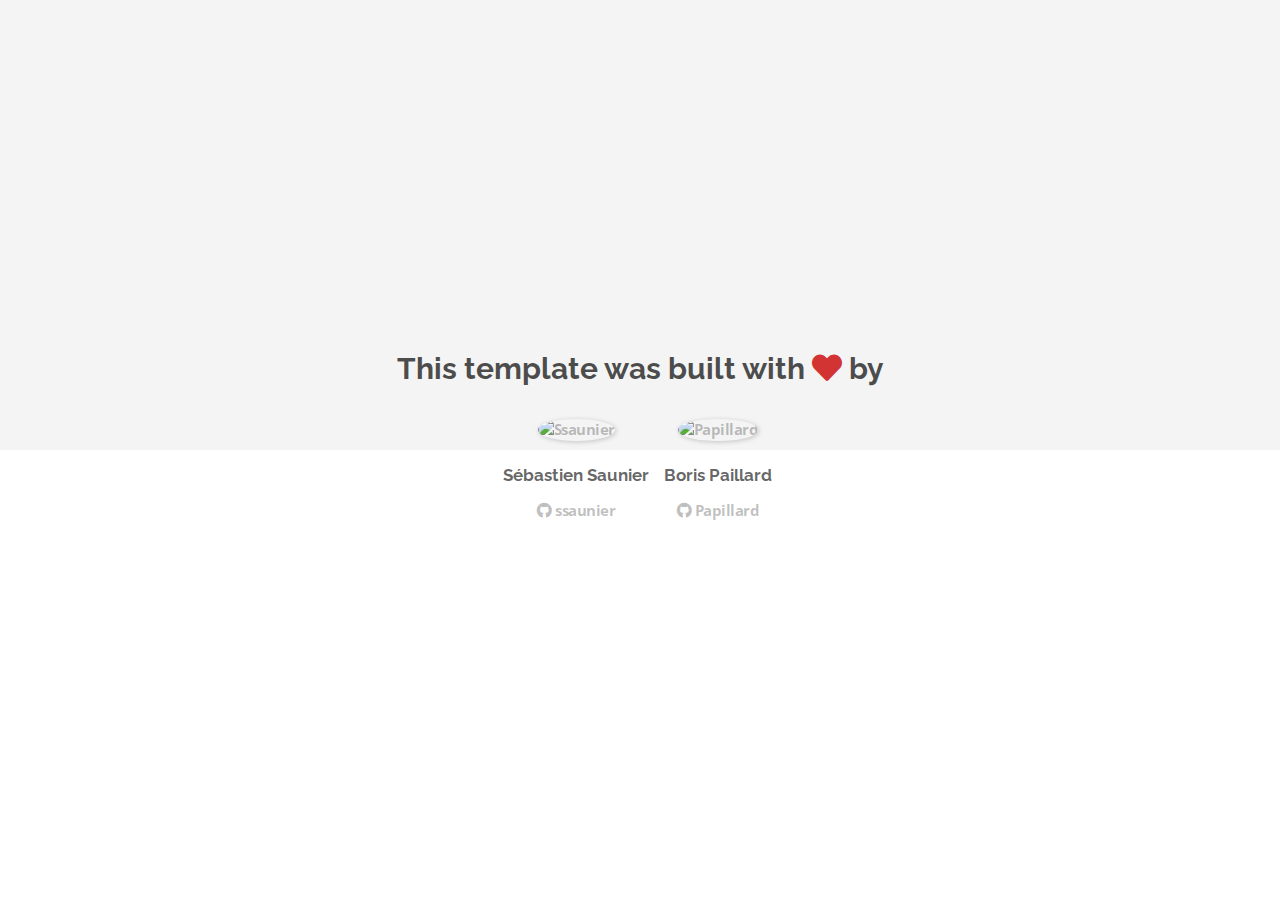
==== about.html @ 05ad9ca0 "Automated commit at 2018-11-12 09:56:37 UTC by middleman-deploy 2.0.0-alpha" ====
<!doctype html>
<html>
  <head>
    <meta charset="utf-8">
    <meta http-equiv="x-ua-compatible" content="ie=edge">
    <meta name="viewport"
          content="width=device-width, initial-scale=1, shrink-to-fit=no">
    <!-- Use the title from a page's frontmatter if it has one -->
    <title>Le Wagon - Middleman - About</title>
    <link href="stylesheets/application-d8451641.css" rel="stylesheet" />
    <script src="javascripts/application-93de88c9.js"></script>
    <link href="images/favicon-f15af148.png" rel="icon" type="image/png" />
  </head>
  <body>
    <div id="about">
  <div class="about-content">
    <h1>This template was built with <i class="fas fa-heart"></i> by</h1>
    <ul class="list-inline">
        <li>
<a href="https://kitt.lewagon.com/alumni/ssaunier" target="_blank">            <img src="https://kitt.lewagon.com/placeholder/users/ssaunier" class="img-circle" alt="Ssaunier" />
</a>          <h2>Sébastien Saunier</h2>
          <p>
<a href="https://github.com/ssaunier" target="_blank">              <i class="fab fa-github"></i> ssaunier
</a>          </p>
        </li>
        <li>
<a href="https://kitt.lewagon.com/alumni/Papillard" target="_blank">            <img src="https://kitt.lewagon.com/placeholder/users/Papillard" class="img-circle" alt="Papillard" />
</a>          <h2>Boris Paillard</h2>
          <p>
<a href="https://github.com/Papillard" target="_blank">              <i class="fab fa-github"></i> Papillard
</a>          </p>
        </li>
    </ul>
  </div>
</div>

  </body>
</html>
---- stylesheets/application-d8451641.css ----
@import url("https://fonts.googleapis.com/css?family=Open+Sans:400,300,700|Raleway:400,100,300,700,500");/*!
 * Bootstrap v3.3.7 (http://getbootstrap.com)
 * Copyright 2011-2016 Twitter, Inc.
 * Licensed under MIT (https://github.com/twbs/bootstrap/blob/master/LICENSE)
 *//*! normalize.css v3.0.3 | MIT License | github.com/necolas/normalize.css */html{font-family:sans-serif;-ms-text-size-adjust:100%;-webkit-text-size-adjust:100%}body{margin:0}article,aside,details,figcaption,figure,footer,header,hgroup,main,menu,nav,section,summary{display:block}audio,canvas,progress,video{display:inline-block;vertical-align:baseline}audio:not([controls]){display:none;height:0}[hidden],template{display:none}a{background-color:transparent}a:active,a:hover{outline:0}abbr[title]{border-bottom:1px dotted}b,strong{font-weight:bold}dfn{font-style:italic}h1{font-size:2em;margin:0.67em 0}mark{background:#ff0;color:#000}small{font-size:80%}sub,sup{font-size:75%;line-height:0;position:relative;vertical-align:baseline}sup{top:-0.5em}sub{bottom:-0.25em}img{border:0}svg:not(:root){overflow:hidden}figure{margin:1em 40px}hr{-webkit-box-sizing:content-box;box-sizing:content-box;height:0}pre{overflow:auto}code,kbd,pre,samp{font-family:monospace, monospace;font-size:1em}button,input,optgroup,select,textarea{color:inherit;font:inherit;margin:0}button{overflow:visible}button,select{text-transform:none}button,html input[type="button"],input[type="reset"],input[type="submit"]{-webkit-appearance:button;cursor:pointer}button[disabled],html input[disabled]{cursor:default}button::-moz-focus-inner,input::-moz-focus-inner{border:0;padding:0}input{line-height:normal}input[type="checkbox"],input[type="radio"]{-webkit-box-sizing:border-box;box-sizing:border-box;padding:0}input[type="number"]::-webkit-inner-spin-button,input[type="number"]::-webkit-outer-spin-button{height:auto}input[type="search"]{-webkit-appearance:textfield;-webkit-box-sizing:content-box;box-sizing:content-box}input[type="search"]::-webkit-search-cancel-button,input[type="search"]::-webkit-search-decoration{-webkit-appearance:none}fieldset{border:1px solid #c0c0c0;margin:0 2px;padding:0.35em 0.625em 0.75em}legend{border:0;padding:0}textarea{overflow:auto}optgroup{font-weight:bold}table{border-collapse:collapse;border-spacing:0}td,th{padding:0}/*! Source: https://github.com/h5bp/html5-boilerplate/blob/master/src/css/main.css */@media print{*,*:before,*:after{background:transparent !important;color:#000 !important;-webkit-box-shadow:none !important;box-shadow:none !important;text-shadow:none !important}a,a:visited{text-decoration:underline}a[href]:after{content:" (" attr(href) ")"}abbr[title]:after{content:" (" attr(title) ")"}a[href^="#"]:after,a[href^="javascript:"]:after{content:""}pre,blockquote{border:1px solid #999;page-break-inside:avoid}thead{display:table-header-group}tr,img{page-break-inside:avoid}img{max-width:100% !important}p,h2,h3{orphans:3;widows:3}h2,h3{page-break-after:avoid}.navbar{display:none}.btn>.caret,.dropup>.btn>.caret{border-top-color:#000 !important}.label{border:1px solid #000}.table{border-collapse:collapse !important}.table td,.table th{background-color:#fff !important}.table-bordered th,.table-bordered td{border:1px solid #ddd !important}}@font-face{font-family:'Glyphicons Halflings';src:url("../assets/bootstrap/glyphicons-halflings-regular-86b6f62b.eot");src:url("../assets/bootstrap/glyphicons-halflings-regular-86b6f62b.eot?#iefix") format("embedded-opentype"),url("../assets/bootstrap/glyphicons-halflings-regular-ca35b697.woff2") format("woff2"),url("../assets/bootstrap/glyphicons-halflings-regular-278e49a8.woff") format("woff"),url("../assets/bootstrap/glyphicons-halflings-regular-44bc1850.ttf") format("truetype"),url("../assets/bootstrap/glyphicons-halflings-regular-de51a849.svg#glyphicons_halflingsregular") format("svg")}.glyphicon{position:relative;top:1px;display:inline-block;font-family:'Glyphicons Halflings';font-style:normal;font-weight:normal;line-height:1;-webkit-font-smoothing:antialiased;-moz-osx-font-smoothing:grayscale}.glyphicon-asterisk:before{content:"\002a"}.glyphicon-plus:before{content:"\002b"}.glyphicon-euro:before,.glyphicon-eur:before{content:"\20ac"}.glyphicon-minus:before{content:"\2212"}.glyphicon-cloud:before{content:"\2601"}.glyphicon-envelope:before{content:"\2709"}.glyphicon-pencil:before{content:"\270f"}.glyphicon-glass:before{content:"\e001"}.glyphicon-music:before{content:"\e002"}.glyphicon-search:before{content:"\e003"}.glyphicon-heart:before{content:"\e005"}.glyphicon-star:before{content:"\e006"}.glyphicon-star-empty:before{content:"\e007"}.glyphicon-user:before{content:"\e008"}.glyphicon-film:before{content:"\e009"}.glyphicon-th-large:before{content:"\e010"}.glyphicon-th:before{content:"\e011"}.glyphicon-th-list:before{content:"\e012"}.glyphicon-ok:before{content:"\e013"}.glyphicon-remove:before{content:"\e014"}.glyphicon-zoom-in:before{content:"\e015"}.glyphicon-zoom-out:before{content:"\e016"}.glyphicon-off:before{content:"\e017"}.glyphicon-signal:before{content:"\e018"}.glyphicon-cog:before{content:"\e019"}.glyphicon-trash:before{content:"\e020"}.glyphicon-home:before{content:"\e021"}.glyphicon-file:before{content:"\e022"}.glyphicon-time:before{content:"\e023"}.glyphicon-road:before{content:"\e024"}.glyphicon-download-alt:before{content:"\e025"}.glyphicon-download:before{content:"\e026"}.glyphicon-upload:before{content:"\e027"}.glyphicon-inbox:before{content:"\e028"}.glyphicon-play-circle:before{content:"\e029"}.glyphicon-repeat:before{content:"\e030"}.glyphicon-refresh:before{content:"\e031"}.glyphicon-list-alt:before{content:"\e032"}.glyphicon-lock:before{content:"\e033"}.glyphicon-flag:before{content:"\e034"}.glyphicon-headphones:before{content:"\e035"}.glyphicon-volume-off:before{content:"\e036"}.glyphicon-volume-down:before{content:"\e037"}.glyphicon-volume-up:before{content:"\e038"}.glyphicon-qrcode:before{content:"\e039"}.glyphicon-barcode:before{content:"\e040"}.glyphicon-tag:before{content:"\e041"}.glyphicon-tags:before{content:"\e042"}.glyphicon-book:before{content:"\e043"}.glyphicon-bookmark:before{content:"\e044"}.glyphicon-print:before{content:"\e045"}.glyphicon-camera:before{content:"\e046"}.glyphicon-font:before{content:"\e047"}.glyphicon-bold:before{content:"\e048"}.glyphicon-italic:before{content:"\e049"}.glyphicon-text-height:before{content:"\e050"}.glyphicon-text-width:before{content:"\e051"}.glyphicon-align-left:before{content:"\e052"}.glyphicon-align-center:before{content:"\e053"}.glyphicon-align-right:before{content:"\e054"}.glyphicon-align-justify:before{content:"\e055"}.glyphicon-list:before{content:"\e056"}.glyphicon-indent-left:before{content:"\e057"}.glyphicon-indent-right:before{content:"\e058"}.glyphicon-facetime-video:before{content:"\e059"}.glyphicon-picture:before{content:"\e060"}.glyphicon-map-marker:before{content:"\e062"}.glyphicon-adjust:before{content:"\e063"}.glyphicon-tint:before{content:"\e064"}.glyphicon-edit:before{content:"\e065"}.glyphicon-share:before{content:"\e066"}.glyphicon-check:before{content:"\e067"}.glyphicon-move:before{content:"\e068"}.glyphicon-step-backward:before{content:"\e069"}.glyphicon-fast-backward:before{content:"\e070"}.glyphicon-backward:before{content:"\e071"}.glyphicon-play:before{content:"\e072"}.glyphicon-pause:before{content:"\e073"}.glyphicon-stop:before{content:"\e074"}.glyphicon-forward:before{content:"\e075"}.glyphicon-fast-forward:before{content:"\e076"}.glyphicon-step-forward:before{content:"\e077"}.glyphicon-eject:before{content:"\e078"}.glyphicon-chevron-left:before{content:"\e079"}.glyphicon-chevron-right:before{content:"\e080"}.glyphicon-plus-sign:before{content:"\e081"}.glyphicon-minus-sign:before{content:"\e082"}.glyphicon-remove-sign:before{content:"\e083"}.glyphicon-ok-sign:before{content:"\e084"}.glyphicon-question-sign:before{content:"\e085"}.glyphicon-info-sign:before{content:"\e086"}.glyphicon-screenshot:before{content:"\e087"}.glyphicon-remove-circle:before{content:"\e088"}.glyphicon-ok-circle:before{content:"\e089"}.glyphicon-ban-circle:before{content:"\e090"}.glyphicon-arrow-left:before{content:"\e091"}.glyphicon-arrow-right:before{content:"\e092"}.glyphicon-arrow-up:before{content:"\e093"}.glyphicon-arrow-down:before{content:"\e094"}.glyphicon-share-alt:before{content:"\e095"}.glyphicon-resize-full:before{content:"\e096"}.glyphicon-resize-small:before{content:"\e097"}.glyphicon-exclamation-sign:before{content:"\e101"}.glyphicon-gift:before{content:"\e102"}.glyphicon-leaf:before{content:"\e103"}.glyphicon-fire:before{content:"\e104"}.glyphicon-eye-open:before{content:"\e105"}.glyphicon-eye-close:before{content:"\e106"}.glyphicon-warning-sign:before{content:"\e107"}.glyphicon-plane:before{content:"\e108"}.glyphicon-calendar:before{content:"\e109"}.glyphicon-random:before{content:"\e110"}.glyphicon-comment:before{content:"\e111"}.glyphicon-magnet:before{content:"\e112"}.glyphicon-chevron-up:before{content:"\e113"}.glyphicon-chevron-down:before{content:"\e114"}.glyphicon-retweet:before{content:"\e115"}.glyphicon-shopping-cart:before{content:"\e116"}.glyphicon-folder-close:before{content:"\e117"}.glyphicon-folder-open:before{content:"\e118"}.glyphicon-resize-vertical:before{content:"\e119"}.glyphicon-resize-horizontal:before{content:"\e120"}.glyphicon-hdd:before{content:"\e121"}.glyphicon-bullhorn:before{content:"\e122"}.glyphicon-bell:before{content:"\e123"}.glyphicon-certificate:before{content:"\e124"}.glyphicon-thumbs-up:before{content:"\e125"}.glyphicon-thumbs-down:before{content:"\e126"}.glyphicon-hand-right:before{content:"\e127"}.glyphicon-hand-left:before{content:"\e128"}.glyphicon-hand-up:before{content:"\e129"}.glyphicon-hand-down:before{content:"\e130"}.glyphicon-circle-arrow-right:before{content:"\e131"}.glyphicon-circle-arrow-left:before{content:"\e132"}.glyphicon-circle-arrow-up:before{content:"\e133"}.glyphicon-circle-arrow-down:before{content:"\e134"}.glyphicon-globe:before{content:"\e135"}.glyphicon-wrench:before{content:"\e136"}.glyphicon-tasks:before{content:"\e137"}.glyphicon-filter:before{content:"\e138"}.glyphicon-briefcase:before{content:"\e139"}.glyphicon-fullscreen:before{content:"\e140"}.glyphicon-dashboard:before{content:"\e141"}.glyphicon-paperclip:before{content:"\e142"}.glyphicon-heart-empty:before{content:"\e143"}.glyphicon-link:before{content:"\e144"}.glyphicon-phone:before{content:"\e145"}.glyphicon-pushpin:before{content:"\e146"}.glyphicon-usd:before{content:"\e148"}.glyphicon-gbp:before{content:"\e149"}.glyphicon-sort:before{content:"\e150"}.glyphicon-sort-by-alphabet:before{content:"\e151"}.glyphicon-sort-by-alphabet-alt:before{content:"\e152"}.glyphicon-sort-by-order:before{content:"\e153"}.glyphicon-sort-by-order-alt:before{content:"\e154"}.glyphicon-sort-by-attributes:before{content:"\e155"}.glyphicon-sort-by-attributes-alt:before{content:"\e156"}.glyphicon-unchecked:before{content:"\e157"}.glyphicon-expand:before{content:"\e158"}.glyphicon-collapse-down:before{content:"\e159"}.glyphicon-collapse-up:before{content:"\e160"}.glyphicon-log-in:before{content:"\e161"}.glyphicon-flash:before{content:"\e162"}.glyphicon-log-out:before{content:"\e163"}.glyphicon-new-window:before{content:"\e164"}.glyphicon-record:before{content:"\e165"}.glyphicon-save:before{content:"\e166"}.glyphicon-open:before{content:"\e167"}.glyphicon-saved:before{content:"\e168"}.glyphicon-import:before{content:"\e169"}.glyphicon-export:before{content:"\e170"}.glyphicon-send:before{content:"\e171"}.glyphicon-floppy-disk:before{content:"\e172"}.glyphicon-floppy-saved:before{content:"\e173"}.glyphicon-floppy-remove:before{content:"\e174"}.glyphicon-floppy-save:before{content:"\e175"}.glyphicon-floppy-open:before{content:"\e176"}.glyphicon-credit-card:before{content:"\e177"}.glyphicon-transfer:before{content:"\e178"}.glyphicon-cutlery:before{content:"\e179"}.glyphicon-header:before{content:"\e180"}.glyphicon-compressed:before{content:"\e181"}.glyphicon-earphone:before{content:"\e182"}.glyphicon-phone-alt:before{content:"\e183"}.glyphicon-tower:before{content:"\e184"}.glyphicon-stats:before{content:"\e185"}.glyphicon-sd-video:before{content:"\e186"}.glyphicon-hd-video:before{content:"\e187"}.glyphicon-subtitles:before{content:"\e188"}.glyphicon-sound-stereo:before{content:"\e189"}.glyphicon-sound-dolby:before{content:"\e190"}.glyphicon-sound-5-1:before{content:"\e191"}.glyphicon-sound-6-1:before{content:"\e192"}.glyphicon-sound-7-1:before{content:"\e193"}.glyphicon-copyright-mark:before{content:"\e194"}.glyphicon-registration-mark:before{content:"\e195"}.glyphicon-cloud-download:before{content:"\e197"}.glyphicon-cloud-upload:before{content:"\e198"}.glyphicon-tree-conifer:before{content:"\e199"}.glyphicon-tree-deciduous:before{content:"\e200"}.glyphicon-cd:before{content:"\e201"}.glyphicon-save-file:before{content:"\e202"}.glyphicon-open-file:before{content:"\e203"}.glyphicon-level-up:before{content:"\e204"}.glyphicon-copy:before{content:"\e205"}.glyphicon-paste:before{content:"\e206"}.glyphicon-alert:before{content:"\e209"}.glyphicon-equalizer:before{content:"\e210"}.glyphicon-king:before{content:"\e211"}.glyphicon-queen:before{content:"\e212"}.glyphicon-pawn:before{content:"\e213"}.glyphicon-bishop:before{content:"\e214"}.glyphicon-knight:before{content:"\e215"}.glyphicon-baby-formula:before{content:"\e216"}.glyphicon-tent:before{content:"\26fa"}.glyphicon-blackboard:before{content:"\e218"}.glyphicon-bed:before{content:"\e219"}.glyphicon-apple:before{content:"\f8ff"}.glyphicon-erase:before{content:"\e221"}.glyphicon-hourglass:before{content:"\231b"}.glyphicon-lamp:before{content:"\e223"}.glyphicon-duplicate:before{content:"\e224"}.glyphicon-piggy-bank:before{content:"\e225"}.glyphicon-scissors:before{content:"\e226"}.glyphicon-bitcoin:before{content:"\e227"}.glyphicon-btc:before{content:"\e227"}.glyphicon-xbt:before{content:"\e227"}.glyphicon-yen:before{content:"\00a5"}.glyphicon-jpy:before{content:"\00a5"}.glyphicon-ruble:before{content:"\20bd"}.glyphicon-rub:before{content:"\20bd"}.glyphicon-scale:before{content:"\e230"}.glyphicon-ice-lolly:before{content:"\e231"}.glyphicon-ice-lolly-tasted:before{content:"\e232"}.glyphicon-education:before{content:"\e233"}.glyphicon-option-horizontal:before{content:"\e234"}.glyphicon-option-vertical:before{content:"\e235"}.glyphicon-menu-hamburger:before{content:"\e236"}.glyphicon-modal-window:before{content:"\e237"}.glyphicon-oil:before{content:"\e238"}.glyphicon-grain:before{content:"\e239"}.glyphicon-sunglasses:before{content:"\e240"}.glyphicon-text-size:before{content:"\e241"}.glyphicon-text-color:before{content:"\e242"}.glyphicon-text-background:before{content:"\e243"}.glyphicon-object-align-top:before{content:"\e244"}.glyphicon-object-align-bottom:before{content:"\e245"}.glyphicon-object-align-horizontal:before{content:"\e246"}.glyphicon-object-align-left:before{content:"\e247"}.glyphicon-object-align-vertical:before{content:"\e248"}.glyphicon-object-align-right:before{content:"\e249"}.glyphicon-triangle-right:before{content:"\e250"}.glyphicon-triangle-left:before{content:"\e251"}.glyphicon-triangle-bottom:before{content:"\e252"}.glyphicon-triangle-top:before{content:"\e253"}.glyphicon-console:before{content:"\e254"}.glyphicon-superscript:before{content:"\e255"}.glyphicon-subscript:before{content:"\e256"}.glyphicon-menu-left:before{content:"\e257"}.glyphicon-menu-right:before{content:"\e258"}.glyphicon-menu-down:before{content:"\e259"}.glyphicon-menu-up:before{content:"\e260"}*{-webkit-box-sizing:border-box;box-sizing:border-box}*:before,*:after{-webkit-box-sizing:border-box;box-sizing:border-box}html{font-size:10px;-webkit-tap-highlight-color:transparent}body{font-family:"Open Sans", "Helvetica", "sans-serif";font-size:18px;line-height:1.42857143;color:#333333;background-color:#F4F4F4}input,button,select,textarea{font-family:inherit;font-size:inherit;line-height:inherit}a{color:#469AE0;text-decoration:none}a:hover,a:focus{color:#1f74ba;text-decoration:underline}a:focus{outline:5px auto -webkit-focus-ring-color;outline-offset:-2px}figure{margin:0}img{vertical-align:middle}.img-responsive{display:block;max-width:100%;height:auto}.img-rounded{border-radius:2px}.img-thumbnail{padding:4px;line-height:1.42857143;background-color:#F4F4F4;border:1px solid #ddd;border-radius:2px;-webkit-transition:all 0.2s ease-in-out;transition:all 0.2s ease-in-out;display:inline-block;max-width:100%;height:auto}.img-circle{border-radius:50%}hr{margin-top:25px;margin-bottom:25px;border:0;border-top:1px solid #eeeeee}.sr-only{position:absolute;width:1px;height:1px;margin:-1px;padding:0;overflow:hidden;clip:rect(0, 0, 0, 0);border:0}.sr-only-focusable:active,.sr-only-focusable:focus{position:static;width:auto;height:auto;margin:0;overflow:visible;clip:auto}[role="button"]{cursor:pointer}h1,h2,h3,h4,h5,h6,.h1,.h2,.h3,.h4,.h5,.h6{font-family:"Raleway", "Helvetica", "sans-serif";font-weight:500;line-height:1.1;color:inherit}h1 small,h1 .small,h2 small,h2 .small,h3 small,h3 .small,h4 small,h4 .small,h5 small,h5 .small,h6 small,h6 .small,.h1 small,.h1 .small,.h2 small,.h2 .small,.h3 small,.h3 .small,.h4 small,.h4 .small,.h5 small,.h5 .small,.h6 small,.h6 .small{font-weight:normal;line-height:1;color:#777777}h1,.h1,h2,.h2,h3,.h3{margin-top:25px;margin-bottom:12.5px}h1 small,h1 .small,.h1 small,.h1 .small,h2 small,h2 .small,.h2 small,.h2 .small,h3 small,h3 .small,.h3 small,.h3 .small{font-size:65%}h4,.h4,h5,.h5,h6,.h6{margin-top:12.5px;margin-bottom:12.5px}h4 small,h4 .small,.h4 small,.h4 .small,h5 small,h5 .small,.h5 small,.h5 .small,h6 small,h6 .small,.h6 small,.h6 .small{font-size:75%}h1,.h1{font-size:46px}h2,.h2{font-size:38px}h3,.h3{font-size:31px}h4,.h4{font-size:23px}h5,.h5{font-size:18px}h6,.h6{font-size:16px}p{margin:0 0 12.5px}.lead{margin-bottom:25px;font-size:20px;font-weight:300;line-height:1.4}@media (min-width: 768px){.lead{font-size:27px}}small,.small{font-size:88%}mark,.mark{background-color:#fcf8e3;padding:.2em}.text-left{text-align:left}.text-right{text-align:right}.text-center{text-align:center}.text-justify{text-align:justify}.text-nowrap{white-space:nowrap}.text-lowercase{text-transform:lowercase}.text-uppercase,.initialism{text-transform:uppercase}.text-capitalize{text-transform:capitalize}.text-muted{color:#777777}.text-primary{color:#469AE0}a.text-primary:hover,a.text-primary:focus{color:#2381d0}.text-success{color:#3c763d}a.text-success:hover,a.text-success:focus{color:#2b542c}.text-info{color:#31708f}a.text-info:hover,a.text-info:focus{color:#245269}.text-warning{color:#8a6d3b}a.text-warning:hover,a.text-warning:focus{color:#66512c}.text-danger{color:#a94442}a.text-danger:hover,a.text-danger:focus{color:#843534}.bg-primary{color:#fff}.bg-primary{background-color:#469AE0}a.bg-primary:hover,a.bg-primary:focus{background-color:#2381d0}.bg-success{background-color:#dff0d8}a.bg-success:hover,a.bg-success:focus{background-color:#c1e2b3}.bg-info{background-color:#d9edf7}a.bg-info:hover,a.bg-info:focus{background-color:#afd9ee}.bg-warning{background-color:#fcf8e3}a.bg-warning:hover,a.bg-warning:focus{background-color:#f7ecb5}.bg-danger{background-color:#f2dede}a.bg-danger:hover,a.bg-danger:focus{background-color:#e4b9b9}.page-header{padding-bottom:11.5px;margin:50px 0 25px;border-bottom:1px solid #eeeeee}ul,ol{margin-top:0;margin-bottom:12.5px}ul ul,ul ol,ol ul,ol ol{margin-bottom:0}.list-unstyled{padding-left:0;list-style:none}.list-inline{padding-left:0;list-style:none;margin-left:-5px}.list-inline>li{display:inline-block;padding-left:5px;padding-right:5px}dl{margin-top:0;margin-bottom:25px}dt,dd{line-height:1.42857143}dt{font-weight:bold}dd{margin-left:0}.dl-horizontal dd:before,.dl-horizontal dd:after{content:" ";display:table}.dl-horizontal dd:after{clear:both}@media (min-width: 768px){.dl-horizontal dt{float:left;width:160px;clear:left;text-align:right;overflow:hidden;text-overflow:ellipsis;white-space:nowrap}.dl-horizontal dd{margin-left:180px}}abbr[title],abbr[data-original-title]{cursor:help;border-bottom:1px dotted #777777}.initialism{font-size:90%}blockquote{padding:12.5px 25px;margin:0 0 25px;font-size:22.5px;border-left:5px solid #eeeeee}blockquote p:last-child,blockquote ul:last-child,blockquote ol:last-child{margin-bottom:0}blockquote footer,blockquote small,blockquote .small{display:block;font-size:80%;line-height:1.42857143;color:#777777}blockquote footer:before,blockquote small:before,blockquote .small:before{content:'\2014 \00A0'}.blockquote-reverse,blockquote.pull-right{padding-right:15px;padding-left:0;border-right:5px solid #eeeeee;border-left:0;text-align:right}.blockquote-reverse footer:before,.blockquote-reverse small:before,.blockquote-reverse .small:before,blockquote.pull-right footer:before,blockquote.pull-right small:before,blockquote.pull-right .small:before{content:''}.blockquote-reverse footer:after,.blockquote-reverse small:after,.blockquote-reverse .small:after,blockquote.pull-right footer:after,blockquote.pull-right small:after,blockquote.pull-right .small:after{content:'\00A0 \2014'}address{margin-bottom:25px;font-style:normal;line-height:1.42857143}code,kbd,pre,samp{font-family:Menlo, Monaco, Consolas, "Courier New", monospace}code{padding:2px 4px;font-size:90%;color:#c7254e;background-color:#f9f2f4;border-radius:2px}kbd{padding:2px 4px;font-size:90%;color:#fff;background-color:#333;border-radius:2px;-webkit-box-shadow:inset 0 -1px 0 rgba(0,0,0,0.25);box-shadow:inset 0 -1px 0 rgba(0,0,0,0.25)}kbd kbd{padding:0;font-size:100%;font-weight:bold;-webkit-box-shadow:none;box-shadow:none}pre{display:block;padding:12px;margin:0 0 12.5px;font-size:17px;line-height:1.42857143;word-break:break-all;word-wrap:break-word;color:#333333;background-color:#f5f5f5;border:1px solid #ccc;border-radius:2px}pre code{padding:0;font-size:inherit;color:inherit;white-space:pre-wrap;background-color:transparent;border-radius:0}.pre-scrollable{max-height:340px;overflow-y:scroll}.container{margin-right:auto;margin-left:auto;padding-left:15px;padding-right:15px}.container:before,.container:after{content:" ";display:table}.container:after{clear:both}@media (min-width: 768px){.container{width:750px}}@media (min-width: 992px){.container{width:970px}}@media (min-width: 1200px){.container{width:1170px}}.container-fluid{margin-right:auto;margin-left:auto;padding-left:15px;padding-right:15px}.container-fluid:before,.container-fluid:after{content:" ";display:table}.container-fluid:after{clear:both}.row{margin-left:-15px;margin-right:-15px}.row:before,.row:after{content:" ";display:table}.row:after{clear:both}.col-xs-1,.col-sm-1,.col-md-1,.col-lg-1,.col-xs-2,.col-sm-2,.col-md-2,.col-lg-2,.col-xs-3,.col-sm-3,.col-md-3,.col-lg-3,.col-xs-4,.col-sm-4,.col-md-4,.col-lg-4,.col-xs-5,.col-sm-5,.col-md-5,.col-lg-5,.col-xs-6,.col-sm-6,.col-md-6,.col-lg-6,.col-xs-7,.col-sm-7,.col-md-7,.col-lg-7,.col-xs-8,.col-sm-8,.col-md-8,.col-lg-8,.col-xs-9,.col-sm-9,.col-md-9,.col-lg-9,.col-xs-10,.col-sm-10,.col-md-10,.col-lg-10,.col-xs-11,.col-sm-11,.col-md-11,.col-lg-11,.col-xs-12,.col-sm-12,.col-md-12,.col-lg-12{position:relative;min-height:1px;padding-left:15px;padding-right:15px}.col-xs-1,.col-xs-2,.col-xs-3,.col-xs-4,.col-xs-5,.col-xs-6,.col-xs-7,.col-xs-8,.col-xs-9,.col-xs-10,.col-xs-11,.col-xs-12{float:left}.col-xs-1{width:8.33333333%}.col-xs-2{width:16.66666667%}.col-xs-3{width:25%}.col-xs-4{width:33.33333333%}.col-xs-5{width:41.66666667%}.col-xs-6{width:50%}.col-xs-7{width:58.33333333%}.col-xs-8{width:66.66666667%}.col-xs-9{width:75%}.col-xs-10{width:83.33333333%}.col-xs-11{width:91.66666667%}.col-xs-12{width:100%}.col-xs-pull-0{right:auto}.col-xs-pull-1{right:8.33333333%}.col-xs-pull-2{right:16.66666667%}.col-xs-pull-3{right:25%}.col-xs-pull-4{right:33.33333333%}.col-xs-pull-5{right:41.66666667%}.col-xs-pull-6{right:50%}.col-xs-pull-7{right:58.33333333%}.col-xs-pull-8{right:66.66666667%}.col-xs-pull-9{right:75%}.col-xs-pull-10{right:83.33333333%}.col-xs-pull-11{right:91.66666667%}.col-xs-pull-12{right:100%}.col-xs-push-0{left:auto}.col-xs-push-1{left:8.33333333%}.col-xs-push-2{left:16.66666667%}.col-xs-push-3{left:25%}.col-xs-push-4{left:33.33333333%}.col-xs-push-5{left:41.66666667%}.col-xs-push-6{left:50%}.col-xs-push-7{left:58.33333333%}.col-xs-push-8{left:66.66666667%}.col-xs-push-9{left:75%}.col-xs-push-10{left:83.33333333%}.col-xs-push-11{left:91.66666667%}.col-xs-push-12{left:100%}.col-xs-offset-0{margin-left:0%}.col-xs-offset-1{margin-left:8.33333333%}.col-xs-offset-2{margin-left:16.66666667%}.col-xs-offset-3{margin-left:25%}.col-xs-offset-4{margin-left:33.33333333%}.col-xs-offset-5{margin-left:41.66666667%}.col-xs-offset-6{margin-left:50%}.col-xs-offset-7{margin-left:58.33333333%}.col-xs-offset-8{margin-left:66.66666667%}.col-xs-offset-9{margin-left:75%}.col-xs-offset-10{margin-left:83.33333333%}.col-xs-offset-11{margin-left:91.66666667%}.col-xs-offset-12{margin-left:100%}@media (min-width: 768px){.col-sm-1,.col-sm-2,.col-sm-3,.col-sm-4,.col-sm-5,.col-sm-6,.col-sm-7,.col-sm-8,.col-sm-9,.col-sm-10,.col-sm-11,.col-sm-12{float:left}.col-sm-1{width:8.33333333%}.col-sm-2{width:16.66666667%}.col-sm-3{width:25%}.col-sm-4{width:33.33333333%}.col-sm-5{width:41.66666667%}.col-sm-6{width:50%}.col-sm-7{width:58.33333333%}.col-sm-8{width:66.66666667%}.col-sm-9{width:75%}.col-sm-10{width:83.33333333%}.col-sm-11{width:91.66666667%}.col-sm-12{width:100%}.col-sm-pull-0{right:auto}.col-sm-pull-1{right:8.33333333%}.col-sm-pull-2{right:16.66666667%}.col-sm-pull-3{right:25%}.col-sm-pull-4{right:33.33333333%}.col-sm-pull-5{right:41.66666667%}.col-sm-pull-6{right:50%}.col-sm-pull-7{right:58.33333333%}.col-sm-pull-8{right:66.66666667%}.col-sm-pull-9{right:75%}.col-sm-pull-10{right:83.33333333%}.col-sm-pull-11{right:91.66666667%}.col-sm-pull-12{right:100%}.col-sm-push-0{left:auto}.col-sm-push-1{left:8.33333333%}.col-sm-push-2{left:16.66666667%}.col-sm-push-3{left:25%}.col-sm-push-4{left:33.33333333%}.col-sm-push-5{left:41.66666667%}.col-sm-push-6{left:50%}.col-sm-push-7{left:58.33333333%}.col-sm-push-8{left:66.66666667%}.col-sm-push-9{left:75%}.col-sm-push-10{left:83.33333333%}.col-sm-push-11{left:91.66666667%}.col-sm-push-12{left:100%}.col-sm-offset-0{margin-left:0%}.col-sm-offset-1{margin-left:8.33333333%}.col-sm-offset-2{margin-left:16.66666667%}.col-sm-offset-3{margin-left:25%}.col-sm-offset-4{margin-left:33.33333333%}.col-sm-offset-5{margin-left:41.66666667%}.col-sm-offset-6{margin-left:50%}.col-sm-offset-7{margin-left:58.33333333%}.col-sm-offset-8{margin-left:66.66666667%}.col-sm-offset-9{margin-left:75%}.col-sm-offset-10{margin-left:83.33333333%}.col-sm-offset-11{margin-left:91.66666667%}.col-sm-offset-12{margin-left:100%}}@media (min-width: 992px){.col-md-1,.col-md-2,.col-md-3,.col-md-4,.col-md-5,.col-md-6,.col-md-7,.col-md-8,.col-md-9,.col-md-10,.col-md-11,.col-md-12{float:left}.col-md-1{width:8.33333333%}.col-md-2{width:16.66666667%}.col-md-3{width:25%}.col-md-4{width:33.33333333%}.col-md-5{width:41.66666667%}.col-md-6{width:50%}.col-md-7{width:58.33333333%}.col-md-8{width:66.66666667%}.col-md-9{width:75%}.col-md-10{width:83.33333333%}.col-md-11{width:91.66666667%}.col-md-12{width:100%}.col-md-pull-0{right:auto}.col-md-pull-1{right:8.33333333%}.col-md-pull-2{right:16.66666667%}.col-md-pull-3{right:25%}.col-md-pull-4{right:33.33333333%}.col-md-pull-5{right:41.66666667%}.col-md-pull-6{right:50%}.col-md-pull-7{right:58.33333333%}.col-md-pull-8{right:66.66666667%}.col-md-pull-9{right:75%}.col-md-pull-10{right:83.33333333%}.col-md-pull-11{right:91.66666667%}.col-md-pull-12{right:100%}.col-md-push-0{left:auto}.col-md-push-1{left:8.33333333%}.col-md-push-2{left:16.66666667%}.col-md-push-3{left:25%}.col-md-push-4{left:33.33333333%}.col-md-push-5{left:41.66666667%}.col-md-push-6{left:50%}.col-md-push-7{left:58.33333333%}.col-md-push-8{left:66.66666667%}.col-md-push-9{left:75%}.col-md-push-10{left:83.33333333%}.col-md-push-11{left:91.66666667%}.col-md-push-12{left:100%}.col-md-offset-0{margin-left:0%}.col-md-offset-1{margin-left:8.33333333%}.col-md-offset-2{margin-left:16.66666667%}.col-md-offset-3{margin-left:25%}.col-md-offset-4{margin-left:33.33333333%}.col-md-offset-5{margin-left:41.66666667%}.col-md-offset-6{margin-left:50%}.col-md-offset-7{margin-left:58.33333333%}.col-md-offset-8{margin-left:66.66666667%}.col-md-offset-9{margin-left:75%}.col-md-offset-10{margin-left:83.33333333%}.col-md-offset-11{margin-left:91.66666667%}.col-md-offset-12{margin-left:100%}}@media (min-width: 1200px){.col-lg-1,.col-lg-2,.col-lg-3,.col-lg-4,.col-lg-5,.col-lg-6,.col-lg-7,.col-lg-8,.col-lg-9,.col-lg-10,.col-lg-11,.col-lg-12{float:left}.col-lg-1{width:8.33333333%}.col-lg-2{width:16.66666667%}.col-lg-3{width:25%}.col-lg-4{width:33.33333333%}.col-lg-5{width:41.66666667%}.col-lg-6{width:50%}.col-lg-7{width:58.33333333%}.col-lg-8{width:66.66666667%}.col-lg-9{width:75%}.col-lg-10{width:83.33333333%}.col-lg-11{width:91.66666667%}.col-lg-12{width:100%}.col-lg-pull-0{right:auto}.col-lg-pull-1{right:8.33333333%}.col-lg-pull-2{right:16.66666667%}.col-lg-pull-3{right:25%}.col-lg-pull-4{right:33.33333333%}.col-lg-pull-5{right:41.66666667%}.col-lg-pull-6{right:50%}.col-lg-pull-7{right:58.33333333%}.col-lg-pull-8{right:66.66666667%}.col-lg-pull-9{right:75%}.col-lg-pull-10{right:83.33333333%}.col-lg-pull-11{right:91.66666667%}.col-lg-pull-12{right:100%}.col-lg-push-0{left:auto}.col-lg-push-1{left:8.33333333%}.col-lg-push-2{left:16.66666667%}.col-lg-push-3{left:25%}.col-lg-push-4{left:33.33333333%}.col-lg-push-5{left:41.66666667%}.col-lg-push-6{left:50%}.col-lg-push-7{left:58.33333333%}.col-lg-push-8{left:66.66666667%}.col-lg-push-9{left:75%}.col-lg-push-10{left:83.33333333%}.col-lg-push-11{left:91.66666667%}.col-lg-push-12{left:100%}.col-lg-offset-0{margin-left:0%}.col-lg-offset-1{margin-left:8.33333333%}.col-lg-offset-2{margin-left:16.66666667%}.col-lg-offset-3{margin-left:25%}.col-lg-offset-4{margin-left:33.33333333%}.col-lg-offset-5{margin-left:41.66666667%}.col-lg-offset-6{margin-left:50%}.col-lg-offset-7{margin-left:58.33333333%}.col-lg-offset-8{margin-left:66.66666667%}.col-lg-offset-9{margin-left:75%}.col-lg-offset-10{margin-left:83.33333333%}.col-lg-offset-11{margin-left:91.66666667%}.col-lg-offset-12{margin-left:100%}}table{background-color:transparent}caption{padding-top:8px;padding-bottom:8px;color:#777777;text-align:left}th{text-align:left}.table{width:100%;max-width:100%;margin-bottom:25px}.table>thead>tr>th,.table>thead>tr>td,.table>tbody>tr>th,.table>tbody>tr>td,.table>tfoot>tr>th,.table>tfoot>tr>td{padding:8px;line-height:1.42857143;vertical-align:top;border-top:1px solid #ddd}.table>thead>tr>th{vertical-align:bottom;border-bottom:2px solid #ddd}.table>caption+thead>tr:first-child>th,.table>caption+thead>tr:first-child>td,.table>colgroup+thead>tr:first-child>th,.table>colgroup+thead>tr:first-child>td,.table>thead:first-child>tr:first-child>th,.table>thead:first-child>tr:first-child>td{border-top:0}.table>tbody+tbody{border-top:2px solid #ddd}.table .table{background-color:#F4F4F4}.table-condensed>thead>tr>th,.table-condensed>thead>tr>td,.table-condensed>tbody>tr>th,.table-condensed>tbody>tr>td,.table-condensed>tfoot>tr>th,.table-condensed>tfoot>tr>td{padding:5px}.table-bordered{border:1px solid #ddd}.table-bordered>thead>tr>th,.table-bordered>thead>tr>td,.table-bordered>tbody>tr>th,.table-bordered>tbody>tr>td,.table-bordered>tfoot>tr>th,.table-bordered>tfoot>tr>td{border:1px solid #ddd}.table-bordered>thead>tr>th,.table-bordered>thead>tr>td{border-bottom-width:2px}.table-striped>tbody>tr:nth-of-type(odd){background-color:#f9f9f9}.table-hover>tbody>tr:hover{background-color:#f5f5f5}table col[class*="col-"]{position:static;float:none;display:table-column}table td[class*="col-"],table th[class*="col-"]{position:static;float:none;display:table-cell}.table>thead>tr>td.active,.table>thead>tr>th.active,.table>thead>tr.active>td,.table>thead>tr.active>th,.table>tbody>tr>td.active,.table>tbody>tr>th.active,.table>tbody>tr.active>td,.table>tbody>tr.active>th,.table>tfoot>tr>td.active,.table>tfoot>tr>th.active,.table>tfoot>tr.active>td,.table>tfoot>tr.active>th{background-color:#f5f5f5}.table-hover>tbody>tr>td.active:hover,.table-hover>tbody>tr>th.active:hover,.table-hover>tbody>tr.active:hover>td,.table-hover>tbody>tr:hover>.active,.table-hover>tbody>tr.active:hover>th{background-color:#e8e8e8}.table>thead>tr>td.success,.table>thead>tr>th.success,.table>thead>tr.success>td,.table>thead>tr.success>th,.table>tbody>tr>td.success,.table>tbody>tr>th.success,.table>tbody>tr.success>td,.table>tbody>tr.success>th,.table>tfoot>tr>td.success,.table>tfoot>tr>th.success,.table>tfoot>tr.success>td,.table>tfoot>tr.success>th{background-color:#dff0d8}.table-hover>tbody>tr>td.success:hover,.table-hover>tbody>tr>th.success:hover,.table-hover>tbody>tr.success:hover>td,.table-hover>tbody>tr:hover>.success,.table-hover>tbody>tr.success:hover>th{background-color:#d0e9c6}.table>thead>tr>td.info,.table>thead>tr>th.info,.table>thead>tr.info>td,.table>thead>tr.info>th,.table>tbody>tr>td.info,.table>tbody>tr>th.info,.table>tbody>tr.info>td,.table>tbody>tr.info>th,.table>tfoot>tr>td.info,.table>tfoot>tr>th.info,.table>tfoot>tr.info>td,.table>tfoot>tr.info>th{background-color:#d9edf7}.table-hover>tbody>tr>td.info:hover,.table-hover>tbody>tr>th.info:hover,.table-hover>tbody>tr.info:hover>td,.table-hover>tbody>tr:hover>.info,.table-hover>tbody>tr.info:hover>th{background-color:#c4e3f3}.table>thead>tr>td.warning,.table>thead>tr>th.warning,.table>thead>tr.warning>td,.table>thead>tr.warning>th,.table>tbody>tr>td.warning,.table>tbody>tr>th.warning,.table>tbody>tr.warning>td,.table>tbody>tr.warning>th,.table>tfoot>tr>td.warning,.table>tfoot>tr>th.warning,.table>tfoot>tr.warning>td,.table>tfoot>tr.warning>th{background-color:#fcf8e3}.table-hover>tbody>tr>td.warning:hover,.table-hover>tbody>tr>th.warning:hover,.table-hover>tbody>tr.warning:hover>td,.table-hover>tbody>tr:hover>.warning,.table-hover>tbody>tr.warning:hover>th{background-color:#faf2cc}.table>thead>tr>td.danger,.table>thead>tr>th.danger,.table>thead>tr.danger>td,.table>thead>tr.danger>th,.table>tbody>tr>td.danger,.table>tbody>tr>th.danger,.table>tbody>tr.danger>td,.table>tbody>tr.danger>th,.table>tfoot>tr>td.danger,.table>tfoot>tr>th.danger,.table>tfoot>tr.danger>td,.table>tfoot>tr.danger>th{background-color:#f2dede}.table-hover>tbody>tr>td.danger:hover,.table-hover>tbody>tr>th.danger:hover,.table-hover>tbody>tr.danger:hover>td,.table-hover>tbody>tr:hover>.danger,.table-hover>tbody>tr.danger:hover>th{background-color:#ebcccc}.table-responsive{overflow-x:auto;min-height:0.01%}@media screen and (max-width: 767px){.table-responsive{width:100%;margin-bottom:18.75px;overflow-y:hidden;-ms-overflow-style:-ms-autohiding-scrollbar;border:1px solid #ddd}.table-responsive>.table{margin-bottom:0}.table-responsive>.table>thead>tr>th,.table-responsive>.table>thead>tr>td,.table-responsive>.table>tbody>tr>th,.table-responsive>.table>tbody>tr>td,.table-responsive>.table>tfoot>tr>th,.table-responsive>.table>tfoot>tr>td{white-space:nowrap}.table-responsive>.table-bordered{border:0}.table-responsive>.table-bordered>thead>tr>th:first-child,.table-responsive>.table-bordered>thead>tr>td:first-child,.table-responsive>.table-bordered>tbody>tr>th:first-child,.table-responsive>.table-bordered>tbody>tr>td:first-child,.table-responsive>.table-bordered>tfoot>tr>th:first-child,.table-responsive>.table-bordered>tfoot>tr>td:first-child{border-left:0}.table-responsive>.table-bordered>thead>tr>th:last-child,.table-responsive>.table-bordered>thead>tr>td:last-child,.table-responsive>.table-bordered>tbody>tr>th:last-child,.table-responsive>.table-bordered>tbody>tr>td:last-child,.table-responsive>.table-bordered>tfoot>tr>th:last-child,.table-responsive>.table-bordered>tfoot>tr>td:last-child{border-right:0}.table-responsive>.table-bordered>tbody>tr:last-child>th,.table-responsive>.table-bordered>tbody>tr:last-child>td,.table-responsive>.table-bordered>tfoot>tr:last-child>th,.table-responsive>.table-bordered>tfoot>tr:last-child>td{border-bottom:0}}fieldset{padding:0;margin:0;border:0;min-width:0}legend{display:block;width:100%;padding:0;margin-bottom:25px;font-size:27px;line-height:inherit;color:#333333;border:0;border-bottom:1px solid #e5e5e5}label{display:inline-block;max-width:100%;margin-bottom:5px;font-weight:bold}input[type="search"]{-webkit-box-sizing:border-box;box-sizing:border-box}input[type="radio"],input[type="checkbox"]{margin:4px 0 0;margin-top:1px \9;line-height:normal}input[type="file"]{display:block}input[type="range"]{display:block;width:100%}select[multiple],select[size]{height:auto}input[type="file"]:focus,input[type="radio"]:focus,input[type="checkbox"]:focus{outline:5px auto -webkit-focus-ring-color;outline-offset:-2px}output{display:block;padding-top:7px;font-size:18px;line-height:1.42857143;color:#000000}.form-control{display:block;width:100%;height:39px;padding:6px 12px;font-size:18px;line-height:1.42857143;color:#000000;background-color:#fff;background-image:none;border:1px solid #ccc;border-radius:2px;-webkit-box-shadow:inset 0 1px 1px rgba(0,0,0,0.075);box-shadow:inset 0 1px 1px rgba(0,0,0,0.075);-webkit-transition:border-color ease-in-out 0.15s, box-shadow ease-in-out 0.15s;-webkit-transition:border-color ease-in-out 0.15s, -webkit-box-shadow ease-in-out 0.15s;transition:border-color ease-in-out 0.15s, -webkit-box-shadow ease-in-out 0.15s;transition:border-color ease-in-out 0.15s, box-shadow ease-in-out 0.15s;transition:border-color ease-in-out 0.15s, box-shadow ease-in-out 0.15s, -webkit-box-shadow ease-in-out 0.15s}.form-control:focus{border-color:#66afe9;outline:0;-webkit-box-shadow:inset 0 1px 1px rgba(0,0,0,0.075),0 0 8px rgba(102,175,233,0.6);box-shadow:inset 0 1px 1px rgba(0,0,0,0.075),0 0 8px rgba(102,175,233,0.6)}.form-control::-moz-placeholder{color:#999;opacity:1}.form-control:-ms-input-placeholder{color:#999}.form-control::-webkit-input-placeholder{color:#999}.form-control::-ms-expand{border:0;background-color:transparent}.form-control[disabled],.form-control[readonly],fieldset[disabled] .form-control{background-color:#eeeeee;opacity:1}.form-control[disabled],fieldset[disabled] .form-control{cursor:not-allowed}textarea.form-control{height:auto}input[type="search"]{-webkit-appearance:none}@media screen and (-webkit-min-device-pixel-ratio: 0){input[type="date"].form-control,input[type="time"].form-control,input[type="datetime-local"].form-control,input[type="month"].form-control{line-height:39px}input[type="date"].input-sm,.input-group-sm>input[type="date"].form-control,.input-group-sm>input[type="date"].input-group-addon,.input-group-sm>.input-group-btn>input[type="date"].btn,.input-group-sm input[type="date"],input[type="time"].input-sm,.input-group-sm>input[type="time"].form-control,.input-group-sm>input[type="time"].input-group-addon,.input-group-sm>.input-group-btn>input[type="time"].btn,.input-group-sm input[type="time"],input[type="datetime-local"].input-sm,.input-group-sm>input[type="datetime-local"].form-control,.input-group-sm>input[type="datetime-local"].input-group-addon,.input-group-sm>.input-group-btn>input[type="datetime-local"].btn,.input-group-sm input[type="datetime-local"],input[type="month"].input-sm,.input-group-sm>input[type="month"].form-control,.input-group-sm>input[type="month"].input-group-addon,.input-group-sm>.input-group-btn>input[type="month"].btn,.input-group-sm input[type="month"]{line-height:36px}input[type="date"].input-lg,.input-group-lg>input[type="date"].form-control,.input-group-lg>input[type="date"].input-group-addon,.input-group-lg>.input-group-btn>input[type="date"].btn,.input-group-lg input[type="date"],input[type="time"].input-lg,.input-group-lg>input[type="time"].form-control,.input-group-lg>input[type="time"].input-group-addon,.input-group-lg>.input-group-btn>input[type="time"].btn,.input-group-lg input[type="time"],input[type="datetime-local"].input-lg,.input-group-lg>input[type="datetime-local"].form-control,.input-group-lg>input[type="datetime-local"].input-group-addon,.input-group-lg>.input-group-btn>input[type="datetime-local"].btn,.input-group-lg input[type="datetime-local"],input[type="month"].input-lg,.input-group-lg>input[type="month"].form-control,.input-group-lg>input[type="month"].input-group-addon,.input-group-lg>.input-group-btn>input[type="month"].btn,.input-group-lg input[type="month"]{line-height:53px}}.form-group{margin-bottom:15px}.radio,.checkbox{position:relative;display:block;margin-top:10px;margin-bottom:10px}.radio label,.checkbox label{min-height:25px;padding-left:20px;margin-bottom:0;font-weight:normal;cursor:pointer}.radio input[type="radio"],.radio-inline input[type="radio"],.checkbox input[type="checkbox"],.checkbox-inline input[type="checkbox"]{position:absolute;margin-left:-20px;margin-top:4px \9}.radio+.radio,.checkbox+.checkbox{margin-top:-5px}.radio-inline,.checkbox-inline{position:relative;display:inline-block;padding-left:20px;margin-bottom:0;vertical-align:middle;font-weight:normal;cursor:pointer}.radio-inline+.radio-inline,.checkbox-inline+.checkbox-inline{margin-top:0;margin-left:10px}input[type="radio"][disabled],input[type="radio"].disabled,fieldset[disabled] input[type="radio"],input[type="checkbox"][disabled],input[type="checkbox"].disabled,fieldset[disabled] input[type="checkbox"]{cursor:not-allowed}.radio-inline.disabled,fieldset[disabled] .radio-inline,.checkbox-inline.disabled,fieldset[disabled] .checkbox-inline{cursor:not-allowed}.radio.disabled label,fieldset[disabled] .radio label,.checkbox.disabled label,fieldset[disabled] .checkbox label{cursor:not-allowed}.form-control-static{padding-top:7px;padding-bottom:7px;margin-bottom:0;min-height:43px}.form-control-static.input-lg,.input-group-lg>.form-control-static.form-control,.input-group-lg>.form-control-static.input-group-addon,.input-group-lg>.input-group-btn>.form-control-static.btn,.form-control-static.input-sm,.input-group-sm>.form-control-static.form-control,.input-group-sm>.form-control-static.input-group-addon,.input-group-sm>.input-group-btn>.form-control-static.btn{padding-left:0;padding-right:0}.input-sm,.input-group-sm>.form-control,.input-group-sm>.input-group-addon,.input-group-sm>.input-group-btn>.btn{height:36px;padding:5px 10px;font-size:16px;line-height:1.5;border-radius:2px}select.input-sm,.input-group-sm>select.form-control,.input-group-sm>select.input-group-addon,.input-group-sm>.input-group-btn>select.btn{height:36px;line-height:36px}textarea.input-sm,.input-group-sm>textarea.form-control,.input-group-sm>textarea.input-group-addon,.input-group-sm>.input-group-btn>textarea.btn,select[multiple].input-sm,.input-group-sm>select[multiple].form-control,.input-group-sm>select[multiple].input-group-addon,.input-group-sm>.input-group-btn>select[multiple].btn{height:auto}.form-group-sm .form-control{height:36px;padding:5px 10px;font-size:16px;line-height:1.5;border-radius:2px}.form-group-sm select.form-control{height:36px;line-height:36px}.form-group-sm textarea.form-control,.form-group-sm select[multiple].form-control{height:auto}.form-group-sm .form-control-static{height:36px;min-height:41px;padding:6px 10px;font-size:16px;line-height:1.5}.input-lg,.input-group-lg>.form-control,.input-group-lg>.input-group-addon,.input-group-lg>.input-group-btn>.btn{height:53px;padding:10px 16px;font-size:23px;line-height:1.3333333;border-radius:2px}select.input-lg,.input-group-lg>select.form-control,.input-group-lg>select.input-group-addon,.input-group-lg>.input-group-btn>select.btn{height:53px;line-height:53px}textarea.input-lg,.input-group-lg>textarea.form-control,.input-group-lg>textarea.input-group-addon,.input-group-lg>.input-group-btn>textarea.btn,select[multiple].input-lg,.input-group-lg>select[multiple].form-control,.input-group-lg>select[multiple].input-group-addon,.input-group-lg>.input-group-btn>select[multiple].btn{height:auto}.form-group-lg .form-control{height:53px;padding:10px 16px;font-size:23px;line-height:1.3333333;border-radius:2px}.form-group-lg select.form-control{height:53px;line-height:53px}.form-group-lg textarea.form-control,.form-group-lg select[multiple].form-control{height:auto}.form-group-lg .form-control-static{height:53px;min-height:48px;padding:11px 16px;font-size:23px;line-height:1.3333333}.has-feedback{position:relative}.has-feedback .form-control{padding-right:48.75px}.form-control-feedback{position:absolute;top:0;right:0;z-index:2;display:block;width:39px;height:39px;line-height:39px;text-align:center;pointer-events:none}.input-lg+.form-control-feedback,.input-group-lg>.form-control+.form-control-feedback,.input-group-lg>.input-group-addon+.form-control-feedback,.input-group-lg>.input-group-btn>.btn+.form-control-feedback,.input-group-lg+.form-control-feedback,.form-group-lg .form-control+.form-control-feedback{width:53px;height:53px;line-height:53px}.input-sm+.form-control-feedback,.input-group-sm>.form-control+.form-control-feedback,.input-group-sm>.input-group-addon+.form-control-feedback,.input-group-sm>.input-group-btn>.btn+.form-control-feedback,.input-group-sm+.form-control-feedback,.form-group-sm .form-control+.form-control-feedback{width:36px;height:36px;line-height:36px}.has-success .help-block,.has-success .control-label,.has-success .radio,.has-success .checkbox,.has-success .radio-inline,.has-success .checkbox-inline,.has-success.radio label,.has-success.checkbox label,.has-success.radio-inline label,.has-success.checkbox-inline label{color:#3c763d}.has-success .form-control{border-color:#3c763d;-webkit-box-shadow:inset 0 1px 1px rgba(0,0,0,0.075);box-shadow:inset 0 1px 1px rgba(0,0,0,0.075)}.has-success .form-control:focus{border-color:#2b542c;-webkit-box-shadow:inset 0 1px 1px rgba(0,0,0,0.075),0 0 6px #67b168;box-shadow:inset 0 1px 1px rgba(0,0,0,0.075),0 0 6px #67b168}.has-success .input-group-addon{color:#3c763d;border-color:#3c763d;background-color:#dff0d8}.has-success .form-control-feedback{color:#3c763d}.has-warning .help-block,.has-warning .control-label,.has-warning .radio,.has-warning .checkbox,.has-warning .radio-inline,.has-warning .checkbox-inline,.has-warning.radio label,.has-warning.checkbox label,.has-warning.radio-inline label,.has-warning.checkbox-inline label{color:#8a6d3b}.has-warning .form-control{border-color:#8a6d3b;-webkit-box-shadow:inset 0 1px 1px rgba(0,0,0,0.075);box-shadow:inset 0 1px 1px rgba(0,0,0,0.075)}.has-warning .form-control:focus{border-color:#66512c;-webkit-box-shadow:inset 0 1px 1px rgba(0,0,0,0.075),0 0 6px #c0a16b;box-shadow:inset 0 1px 1px rgba(0,0,0,0.075),0 0 6px #c0a16b}.has-warning .input-group-addon{color:#8a6d3b;border-color:#8a6d3b;background-color:#fcf8e3}.has-warning .form-control-feedback{color:#8a6d3b}.has-error .help-block,.has-error .control-label,.has-error .radio,.has-error .checkbox,.has-error .radio-inline,.has-error .checkbox-inline,.has-error.radio label,.has-error.checkbox label,.has-error.radio-inline label,.has-error.checkbox-inline label{color:#a94442}.has-error .form-control{border-color:#a94442;-webkit-box-shadow:inset 0 1px 1px rgba(0,0,0,0.075);box-shadow:inset 0 1px 1px rgba(0,0,0,0.075)}.has-error .form-control:focus{border-color:#843534;-webkit-box-shadow:inset 0 1px 1px rgba(0,0,0,0.075),0 0 6px #ce8483;box-shadow:inset 0 1px 1px rgba(0,0,0,0.075),0 0 6px #ce8483}.has-error .input-group-addon{color:#a94442;border-color:#a94442;background-color:#f2dede}.has-error .form-control-feedback{color:#a94442}.has-feedback label ~ .form-control-feedback{top:30px}.has-feedback label.sr-only ~ .form-control-feedback{top:0}.help-block{display:block;margin-top:5px;margin-bottom:10px;color:#737373}@media (min-width: 768px){.form-inline .form-group{display:inline-block;margin-bottom:0;vertical-align:middle}.form-inline .form-control{display:inline-block;width:auto;vertical-align:middle}.form-inline .form-control-static{display:inline-block}.form-inline .input-group{display:inline-table;vertical-align:middle}.form-inline .input-group .input-group-addon,.form-inline .input-group .input-group-btn,.form-inline .input-group .form-control{width:auto}.form-inline .input-group>.form-control{width:100%}.form-inline .control-label{margin-bottom:0;vertical-align:middle}.form-inline .radio,.form-inline .checkbox{display:inline-block;margin-top:0;margin-bottom:0;vertical-align:middle}.form-inline .radio label,.form-inline .checkbox label{padding-left:0}.form-inline .radio input[type="radio"],.form-inline .checkbox input[type="checkbox"]{position:relative;margin-left:0}.form-inline .has-feedback .form-control-feedback{top:0}}.form-horizontal .radio,.form-horizontal .checkbox,.form-horizontal .radio-inline,.form-horizontal .checkbox-inline{margin-top:0;margin-bottom:0;padding-top:7px}.form-horizontal .radio,.form-horizontal .checkbox{min-height:32px}.form-horizontal .form-group{margin-left:-15px;margin-right:-15px}.form-horizontal .form-group:before,.form-horizontal .form-group:after{content:" ";display:table}.form-horizontal .form-group:after{clear:both}@media (min-width: 768px){.form-horizontal .control-label{text-align:right;margin-bottom:0;padding-top:7px}}.form-horizontal .has-feedback .form-control-feedback{right:15px}@media (min-width: 768px){.form-horizontal .form-group-lg .control-label{padding-top:11px;font-size:23px}}@media (min-width: 768px){.form-horizontal .form-group-sm .control-label{padding-top:6px;font-size:16px}}.btn{display:inline-block;margin-bottom:0;font-weight:normal;text-align:center;vertical-align:middle;-ms-touch-action:manipulation;touch-action:manipulation;cursor:pointer;background-image:none;border:1px solid transparent;white-space:nowrap;padding:6px 12px;font-size:18px;line-height:1.42857143;border-radius:2px;-webkit-user-select:none;-moz-user-select:none;-ms-user-select:none;user-select:none}.btn:focus,.btn.focus,.btn:active:focus,.btn:active.focus,.btn.active:focus,.btn.active.focus{outline:5px auto -webkit-focus-ring-color;outline-offset:-2px}.btn:hover,.btn:focus,.btn.focus{color:#333;text-decoration:none}.btn:active,.btn.active{outline:0;background-image:none;-webkit-box-shadow:inset 0 3px 5px rgba(0,0,0,0.125);box-shadow:inset 0 3px 5px rgba(0,0,0,0.125)}.btn.disabled,.btn[disabled],fieldset[disabled] .btn{cursor:not-allowed;opacity:0.65;filter:alpha(opacity=65);-webkit-box-shadow:none;box-shadow:none}a.btn.disabled,fieldset[disabled] a.btn{pointer-events:none}.btn-default{color:#333;background-color:#fff;border-color:#ccc}.btn-default:focus,.btn-default.focus{color:#333;background-color:#e6e6e6;border-color:#8c8c8c}.btn-default:hover{color:#333;background-color:#e6e6e6;border-color:#adadad}.btn-default:active,.btn-default.active,.open>.btn-default.dropdown-toggle{color:#333;background-color:#e6e6e6;border-color:#adadad}.btn-default:active:hover,.btn-default:active:focus,.btn-default:active.focus,.btn-default.active:hover,.btn-default.active:focus,.btn-default.active.focus,.open>.btn-default.dropdown-toggle:hover,.open>.btn-default.dropdown-toggle:focus,.open>.btn-default.dropdown-toggle.focus{color:#333;background-color:#d4d4d4;border-color:#8c8c8c}.btn-default:active,.btn-default.active,.open>.btn-default.dropdown-toggle{background-image:none}.btn-default.disabled:hover,.btn-default.disabled:focus,.btn-default.disabled.focus,.btn-default[disabled]:hover,.btn-default[disabled]:focus,.btn-default[disabled].focus,fieldset[disabled] .btn-default:hover,fieldset[disabled] .btn-default:focus,fieldset[disabled] .btn-default.focus{background-color:#fff;border-color:#ccc}.btn-default .badge{color:#fff;background-color:#333}.btn-primary{color:#fff;background-color:#469AE0;border-color:#308edc}.btn-primary:focus,.btn-primary.focus{color:#fff;background-color:#2381d0;border-color:#144b79}.btn-primary:hover{color:#fff;background-color:#2381d0;border-color:#1e6eb2}.btn-primary:active,.btn-primary.active,.open>.btn-primary.dropdown-toggle{color:#fff;background-color:#2381d0;border-color:#1e6eb2}.btn-primary:active:hover,.btn-primary:active:focus,.btn-primary:active.focus,.btn-primary.active:hover,.btn-primary.active:focus,.btn-primary.active.focus,.open>.btn-primary.dropdown-toggle:hover,.open>.btn-primary.dropdown-toggle:focus,.open>.btn-primary.dropdown-toggle.focus{color:#fff;background-color:#1e6eb2;border-color:#144b79}.btn-primary:active,.btn-primary.active,.open>.btn-primary.dropdown-toggle{background-image:none}.btn-primary.disabled:hover,.btn-primary.disabled:focus,.btn-primary.disabled.focus,.btn-primary[disabled]:hover,.btn-primary[disabled]:focus,.btn-primary[disabled].focus,fieldset[disabled] .btn-primary:hover,fieldset[disabled] .btn-primary:focus,fieldset[disabled] .btn-primary.focus{background-color:#469AE0;border-color:#308edc}.btn-primary .badge{color:#469AE0;background-color:#fff}.btn-success{color:#fff;background-color:#32B796;border-color:#2da386}.btn-success:focus,.btn-success.focus{color:#fff;background-color:#278f75;border-color:#113f34}.btn-success:hover{color:#fff;background-color:#278f75;border-color:#1f735e}.btn-success:active,.btn-success.active,.open>.btn-success.dropdown-toggle{color:#fff;background-color:#278f75;border-color:#1f735e}.btn-success:active:hover,.btn-success:active:focus,.btn-success:active.focus,.btn-success.active:hover,.btn-success.active:focus,.btn-success.active.focus,.open>.btn-success.dropdown-toggle:hover,.open>.btn-success.dropdown-toggle:focus,.open>.btn-success.dropdown-toggle.focus{color:#fff;background-color:#1f735e;border-color:#113f34}.btn-success:active,.btn-success.active,.open>.btn-success.dropdown-toggle{background-image:none}.btn-success.disabled:hover,.btn-success.disabled:focus,.btn-success.disabled.focus,.btn-success[disabled]:hover,.btn-success[disabled]:focus,.btn-success[disabled].focus,fieldset[disabled] .btn-success:hover,fieldset[disabled] .btn-success:focus,fieldset[disabled] .btn-success.focus{background-color:#32B796;border-color:#2da386}.btn-success .badge{color:#32B796;background-color:#fff}.btn-info{color:#fff;background-color:#FDB631;border-color:#fdad18}.btn-info:focus,.btn-info.focus{color:#fff;background-color:#f9a302;border-color:#946101}.btn-info:hover{color:#fff;background-color:#f9a302;border-color:#d58c02}.btn-info:active,.btn-info.active,.open>.btn-info.dropdown-toggle{color:#fff;background-color:#f9a302;border-color:#d58c02}.btn-info:active:hover,.btn-info:active:focus,.btn-info:active.focus,.btn-info.active:hover,.btn-info.active:focus,.btn-info.active.focus,.open>.btn-info.dropdown-toggle:hover,.open>.btn-info.dropdown-toggle:focus,.open>.btn-info.dropdown-toggle.focus{color:#fff;background-color:#d58c02;border-color:#946101}.btn-info:active,.btn-info.active,.open>.btn-info.dropdown-toggle{background-image:none}.btn-info.disabled:hover,.btn-info.disabled:focus,.btn-info.disabled.focus,.btn-info[disabled]:hover,.btn-info[disabled]:focus,.btn-info[disabled].focus,fieldset[disabled] .btn-info:hover,fieldset[disabled] .btn-info:focus,fieldset[disabled] .btn-info.focus{background-color:#FDB631;border-color:#fdad18}.btn-info .badge{color:#FDB631;background-color:#fff}.btn-warning{color:#fff;background-color:#E67E22;border-color:#d67118}.btn-warning:focus,.btn-warning.focus{color:#fff;background-color:#bf6516;border-color:#64350b}.btn-warning:hover{color:#fff;background-color:#bf6516;border-color:#9f5412}.btn-warning:active,.btn-warning.active,.open>.btn-warning.dropdown-toggle{color:#fff;background-color:#bf6516;border-color:#9f5412}.btn-warning:active:hover,.btn-warning:active:focus,.btn-warning:active.focus,.btn-warning.active:hover,.btn-warning.active:focus,.btn-warning.active.focus,.open>.btn-warning.dropdown-toggle:hover,.open>.btn-warning.dropdown-toggle:focus,.open>.btn-warning.dropdown-toggle.focus{color:#fff;background-color:#9f5412;border-color:#64350b}.btn-warning:active,.btn-warning.active,.open>.btn-warning.dropdown-toggle{background-image:none}.btn-warning.disabled:hover,.btn-warning.disabled:focus,.btn-warning.disabled.focus,.btn-warning[disabled]:hover,.btn-warning[disabled]:focus,.btn-warning[disabled].focus,fieldset[disabled] .btn-warning:hover,fieldset[disabled] .btn-warning:focus,fieldset[disabled] .btn-warning.focus{background-color:#E67E22;border-color:#d67118}.btn-warning .badge{color:#E67E22;background-color:#fff}.btn-danger{color:#fff;background-color:#EE5F5B;border-color:#ec4844}.btn-danger:focus,.btn-danger.focus{color:#fff;background-color:#e9322d;border-color:#9f1411}.btn-danger:hover{color:#fff;background-color:#e9322d;border-color:#dc1c17}.btn-danger:active,.btn-danger.active,.open>.btn-danger.dropdown-toggle{color:#fff;background-color:#e9322d;border-color:#dc1c17}.btn-danger:active:hover,.btn-danger:active:focus,.btn-danger:active.focus,.btn-danger.active:hover,.btn-danger.active:focus,.btn-danger.active.focus,.open>.btn-danger.dropdown-toggle:hover,.open>.btn-danger.dropdown-toggle:focus,.open>.btn-danger.dropdown-toggle.focus{color:#fff;background-color:#dc1c17;border-color:#9f1411}.btn-danger:active,.btn-danger.active,.open>.btn-danger.dropdown-toggle{background-image:none}.btn-danger.disabled:hover,.btn-danger.disabled:focus,.btn-danger.disabled.focus,.btn-danger[disabled]:hover,.btn-danger[disabled]:focus,.btn-danger[disabled].focus,fieldset[disabled] .btn-danger:hover,fieldset[disabled] .btn-danger:focus,fieldset[disabled] .btn-danger.focus{background-color:#EE5F5B;border-color:#ec4844}.btn-danger .badge{color:#EE5F5B;background-color:#fff}.btn-link{color:#469AE0;font-weight:normal;border-radius:0}.btn-link,.btn-link:active,.btn-link.active,.btn-link[disabled],fieldset[disabled] .btn-link{background-color:transparent;-webkit-box-shadow:none;box-shadow:none}.btn-link,.btn-link:hover,.btn-link:focus,.btn-link:active{border-color:transparent}.btn-link:hover,.btn-link:focus{color:#1f74ba;text-decoration:underline;background-color:transparent}.btn-link[disabled]:hover,.btn-link[disabled]:focus,fieldset[disabled] .btn-link:hover,fieldset[disabled] .btn-link:focus{color:#777777;text-decoration:none}.btn-lg,.btn-group-lg>.btn{padding:10px 16px;font-size:23px;line-height:1.3333333;border-radius:2px}.btn-sm,.btn-group-sm>.btn{padding:5px 10px;font-size:16px;line-height:1.5;border-radius:2px}.btn-xs,.btn-group-xs>.btn{padding:1px 5px;font-size:16px;line-height:1.5;border-radius:2px}.btn-block{display:block;width:100%}.btn-block+.btn-block{margin-top:5px}input[type="submit"].btn-block,input[type="reset"].btn-block,input[type="button"].btn-block{width:100%}.fade{opacity:0;-webkit-transition:opacity 0.15s linear;transition:opacity 0.15s linear}.fade.in{opacity:1}.collapse{display:none}.collapse.in{display:block}tr.collapse.in{display:table-row}tbody.collapse.in{display:table-row-group}.collapsing{position:relative;height:0;overflow:hidden;-webkit-transition-property:height, visibility;transition-property:height, visibility;-webkit-transition-duration:0.35s;transition-duration:0.35s;-webkit-transition-timing-function:ease;transition-timing-function:ease}.caret{display:inline-block;width:0;height:0;margin-left:2px;vertical-align:middle;border-top:4px dashed;border-top:4px solid \9;border-right:4px solid transparent;border-left:4px solid transparent}.dropup,.dropdown{position:relative}.dropdown-toggle:focus{outline:0}.dropdown-menu{position:absolute;top:100%;left:0;z-index:1000;display:none;float:left;min-width:160px;padding:5px 0;margin:2px 0 0;list-style:none;font-size:18px;text-align:left;background-color:#fff;border:1px solid #ccc;border:1px solid rgba(0,0,0,0.15);border-radius:2px;-webkit-box-shadow:0 6px 12px rgba(0,0,0,0.175);box-shadow:0 6px 12px rgba(0,0,0,0.175);background-clip:padding-box}.dropdown-menu.pull-right{right:0;left:auto}.dropdown-menu .divider{height:1px;margin:11.5px 0;overflow:hidden;background-color:#e5e5e5}.dropdown-menu>li>a{display:block;padding:3px 20px;clear:both;font-weight:normal;line-height:1.42857143;color:#333333;white-space:nowrap}.dropdown-menu>li>a:hover,.dropdown-menu>li>a:focus{text-decoration:none;color:#262626;background-color:#f5f5f5}.dropdown-menu>.active>a,.dropdown-menu>.active>a:hover,.dropdown-menu>.active>a:focus{color:#fff;text-decoration:none;outline:0;background-color:#469AE0}.dropdown-menu>.disabled>a,.dropdown-menu>.disabled>a:hover,.dropdown-menu>.disabled>a:focus{color:#777777}.dropdown-menu>.disabled>a:hover,.dropdown-menu>.disabled>a:focus{text-decoration:none;background-color:transparent;background-image:none;filter:progid:DXImageTransform.Microsoft.gradient(enabled = false);cursor:not-allowed}.open>.dropdown-menu{display:block}.open>a{outline:0}.dropdown-menu-right{left:auto;right:0}.dropdown-menu-left{left:0;right:auto}.dropdown-header{display:block;padding:3px 20px;font-size:16px;line-height:1.42857143;color:#777777;white-space:nowrap}.dropdown-backdrop{position:fixed;left:0;right:0;bottom:0;top:0;z-index:990}.pull-right>.dropdown-menu{right:0;left:auto}.dropup .caret,.navbar-fixed-bottom .dropdown .caret{border-top:0;border-bottom:4px dashed;border-bottom:4px solid \9;content:""}.dropup .dropdown-menu,.navbar-fixed-bottom .dropdown .dropdown-menu{top:auto;bottom:100%;margin-bottom:2px}@media (min-width: 768px){.navbar-right .dropdown-menu{right:0;left:auto}.navbar-right .dropdown-menu-left{left:0;right:auto}}.btn-group,.btn-group-vertical{position:relative;display:inline-block;vertical-align:middle}.btn-group>.btn,.btn-group-vertical>.btn{position:relative;float:left}.btn-group>.btn:hover,.btn-group>.btn:focus,.btn-group>.btn:active,.btn-group>.btn.active,.btn-group-vertical>.btn:hover,.btn-group-vertical>.btn:focus,.btn-group-vertical>.btn:active,.btn-group-vertical>.btn.active{z-index:2}.btn-group .btn+.btn,.btn-group .btn+.btn-group,.btn-group .btn-group+.btn,.btn-group .btn-group+.btn-group{margin-left:-1px}.btn-toolbar{margin-left:-5px}.btn-toolbar:before,.btn-toolbar:after{content:" ";display:table}.btn-toolbar:after{clear:both}.btn-toolbar .btn,.btn-toolbar .btn-group,.btn-toolbar .input-group{float:left}.btn-toolbar>.btn,.btn-toolbar>.btn-group,.btn-toolbar>.input-group{margin-left:5px}.btn-group>.btn:not(:first-child):not(:last-child):not(.dropdown-toggle){border-radius:0}.btn-group>.btn:first-child{margin-left:0}.btn-group>.btn:first-child:not(:last-child):not(.dropdown-toggle){border-bottom-right-radius:0;border-top-right-radius:0}.btn-group>.btn:last-child:not(:first-child),.btn-group>.dropdown-toggle:not(:first-child){border-bottom-left-radius:0;border-top-left-radius:0}.btn-group>.btn-group{float:left}.btn-group>.btn-group:not(:first-child):not(:last-child)>.btn{border-radius:0}.btn-group>.btn-group:first-child:not(:last-child)>.btn:last-child,.btn-group>.btn-group:first-child:not(:last-child)>.dropdown-toggle{border-bottom-right-radius:0;border-top-right-radius:0}.btn-group>.btn-group:last-child:not(:first-child)>.btn:first-child{border-bottom-left-radius:0;border-top-left-radius:0}.btn-group .dropdown-toggle:active,.btn-group.open .dropdown-toggle{outline:0}.btn-group>.btn+.dropdown-toggle{padding-left:8px;padding-right:8px}.btn-group>.btn-lg+.dropdown-toggle,.btn-group-lg.btn-group>.btn+.dropdown-toggle{padding-left:12px;padding-right:12px}.btn-group.open .dropdown-toggle{-webkit-box-shadow:inset 0 3px 5px rgba(0,0,0,0.125);box-shadow:inset 0 3px 5px rgba(0,0,0,0.125)}.btn-group.open .dropdown-toggle.btn-link{-webkit-box-shadow:none;box-shadow:none}.btn .caret{margin-left:0}.btn-lg .caret,.btn-group-lg>.btn .caret{border-width:5px 5px 0;border-bottom-width:0}.dropup .btn-lg .caret,.dropup .btn-group-lg>.btn .caret{border-width:0 5px 5px}.btn-group-vertical>.btn,.btn-group-vertical>.btn-group,.btn-group-vertical>.btn-group>.btn{display:block;float:none;width:100%;max-width:100%}.btn-group-vertical>.btn-group:before,.btn-group-vertical>.btn-group:after{content:" ";display:table}.btn-group-vertical>.btn-group:after{clear:both}.btn-group-vertical>.btn-group>.btn{float:none}.btn-group-vertical>.btn+.btn,.btn-group-vertical>.btn+.btn-group,.btn-group-vertical>.btn-group+.btn,.btn-group-vertical>.btn-group+.btn-group{margin-top:-1px;margin-left:0}.btn-group-vertical>.btn:not(:first-child):not(:last-child){border-radius:0}.btn-group-vertical>.btn:first-child:not(:last-child){border-top-right-radius:2px;border-top-left-radius:2px;border-bottom-right-radius:0;border-bottom-left-radius:0}.btn-group-vertical>.btn:last-child:not(:first-child){border-top-right-radius:0;border-top-left-radius:0;border-bottom-right-radius:2px;border-bottom-left-radius:2px}.btn-group-vertical>.btn-group:not(:first-child):not(:last-child)>.btn{border-radius:0}.btn-group-vertical>.btn-group:first-child:not(:last-child)>.btn:last-child,.btn-group-vertical>.btn-group:first-child:not(:last-child)>.dropdown-toggle{border-bottom-right-radius:0;border-bottom-left-radius:0}.btn-group-vertical>.btn-group:last-child:not(:first-child)>.btn:first-child{border-top-right-radius:0;border-top-left-radius:0}.btn-group-justified{display:table;width:100%;table-layout:fixed;border-collapse:separate}.btn-group-justified>.btn,.btn-group-justified>.btn-group{float:none;display:table-cell;width:1%}.btn-group-justified>.btn-group .btn{width:100%}.btn-group-justified>.btn-group .dropdown-menu{left:auto}[data-toggle="buttons"]>.btn input[type="radio"],[data-toggle="buttons"]>.btn input[type="checkbox"],[data-toggle="buttons"]>.btn-group>.btn input[type="radio"],[data-toggle="buttons"]>.btn-group>.btn input[type="checkbox"]{position:absolute;clip:rect(0, 0, 0, 0);pointer-events:none}.input-group{position:relative;display:table;border-collapse:separate}.input-group[class*="col-"]{float:none;padding-left:0;padding-right:0}.input-group .form-control{position:relative;z-index:2;float:left;width:100%;margin-bottom:0}.input-group .form-control:focus{z-index:3}.input-group-addon,.input-group-btn,.input-group .form-control{display:table-cell}.input-group-addon:not(:first-child):not(:last-child),.input-group-btn:not(:first-child):not(:last-child),.input-group .form-control:not(:first-child):not(:last-child){border-radius:0}.input-group-addon,.input-group-btn{width:1%;white-space:nowrap;vertical-align:middle}.input-group-addon{padding:6px 12px;font-size:18px;font-weight:normal;line-height:1;color:#000000;text-align:center;background-color:#eeeeee;border:1px solid #ccc;border-radius:2px}.input-group-addon.input-sm,.input-group-sm>.input-group-addon,.input-group-sm>.input-group-btn>.input-group-addon.btn{padding:5px 10px;font-size:16px;border-radius:2px}.input-group-addon.input-lg,.input-group-lg>.input-group-addon,.input-group-lg>.input-group-btn>.input-group-addon.btn{padding:10px 16px;font-size:23px;border-radius:2px}.input-group-addon input[type="radio"],.input-group-addon input[type="checkbox"]{margin-top:0}.input-group .form-control:first-child,.input-group-addon:first-child,.input-group-btn:first-child>.btn,.input-group-btn:first-child>.btn-group>.btn,.input-group-btn:first-child>.dropdown-toggle,.input-group-btn:last-child>.btn:not(:last-child):not(.dropdown-toggle),.input-group-btn:last-child>.btn-group:not(:last-child)>.btn{border-bottom-right-radius:0;border-top-right-radius:0}.input-group-addon:first-child{border-right:0}.input-group .form-control:last-child,.input-group-addon:last-child,.input-group-btn:last-child>.btn,.input-group-btn:last-child>.btn-group>.btn,.input-group-btn:last-child>.dropdown-toggle,.input-group-btn:first-child>.btn:not(:first-child),.input-group-btn:first-child>.btn-group:not(:first-child)>.btn{border-bottom-left-radius:0;border-top-left-radius:0}.input-group-addon:last-child{border-left:0}.input-group-btn{position:relative;font-size:0;white-space:nowrap}.input-group-btn>.btn{position:relative}.input-group-btn>.btn+.btn{margin-left:-1px}.input-group-btn>.btn:hover,.input-group-btn>.btn:focus,.input-group-btn>.btn:active{z-index:2}.input-group-btn:first-child>.btn,.input-group-btn:first-child>.btn-group{margin-right:-1px}.input-group-btn:last-child>.btn,.input-group-btn:last-child>.btn-group{z-index:2;margin-left:-1px}.nav{margin-bottom:0;padding-left:0;list-style:none}.nav:before,.nav:after{content:" ";display:table}.nav:after{clear:both}.nav>li{position:relative;display:block}.nav>li>a{position:relative;display:block;padding:10px 15px}.nav>li>a:hover,.nav>li>a:focus{text-decoration:none;background-color:#eeeeee}.nav>li.disabled>a{color:#777777}.nav>li.disabled>a:hover,.nav>li.disabled>a:focus{color:#777777;text-decoration:none;background-color:transparent;cursor:not-allowed}.nav .open>a,.nav .open>a:hover,.nav .open>a:focus{background-color:#eeeeee;border-color:#469AE0}.nav .nav-divider{height:1px;margin:11.5px 0;overflow:hidden;background-color:#e5e5e5}.nav>li>a>img{max-width:none}.nav-tabs{border-bottom:1px solid #ddd}.nav-tabs>li{float:left;margin-bottom:-1px}.nav-tabs>li>a{margin-right:2px;line-height:1.42857143;border:1px solid transparent;border-radius:2px 2px 0 0}.nav-tabs>li>a:hover{border-color:#eeeeee #eeeeee #ddd}.nav-tabs>li.active>a,.nav-tabs>li.active>a:hover,.nav-tabs>li.active>a:focus{color:#000000;background-color:#F4F4F4;border:1px solid #ddd;border-bottom-color:transparent;cursor:default}.nav-pills>li{float:left}.nav-pills>li>a{border-radius:2px}.nav-pills>li+li{margin-left:2px}.nav-pills>li.active>a,.nav-pills>li.active>a:hover,.nav-pills>li.active>a:focus{color:#fff;background-color:#469AE0}.nav-stacked>li{float:none}.nav-stacked>li+li{margin-top:2px;margin-left:0}.nav-justified,.nav-tabs.nav-justified{width:100%}.nav-justified>li,.nav-tabs.nav-justified>li{float:none}.nav-justified>li>a,.nav-tabs.nav-justified>li>a{text-align:center;margin-bottom:5px}.nav-justified>.dropdown .dropdown-menu{top:auto;left:auto}@media (min-width: 768px){.nav-justified>li,.nav-tabs.nav-justified>li{display:table-cell;width:1%}.nav-justified>li>a,.nav-tabs.nav-justified>li>a{margin-bottom:0}}.nav-tabs-justified,.nav-tabs.nav-justified{border-bottom:0}.nav-tabs-justified>li>a,.nav-tabs.nav-justified>li>a{margin-right:0;border-radius:2px}.nav-tabs-justified>.active>a,.nav-tabs.nav-justified>.active>a,.nav-tabs-justified>.active>a:hover,.nav-tabs.nav-justified>.active>a:hover,.nav-tabs-justified>.active>a:focus,.nav-tabs.nav-justified>.active>a:focus{border:1px solid #ddd}@media (min-width: 768px){.nav-tabs-justified>li>a,.nav-tabs.nav-justified>li>a{border-bottom:1px solid #ddd;border-radius:2px 2px 0 0}.nav-tabs-justified>.active>a,.nav-tabs.nav-justified>.active>a,.nav-tabs-justified>.active>a:hover,.nav-tabs.nav-justified>.active>a:hover,.nav-tabs-justified>.active>a:focus,.nav-tabs.nav-justified>.active>a:focus{border-bottom-color:#F4F4F4}}.tab-content>.tab-pane{display:none}.tab-content>.active{display:block}.nav-tabs .dropdown-menu{margin-top:-1px;border-top-right-radius:0;border-top-left-radius:0}.navbar{position:relative;min-height:50px;margin-bottom:25px;border:1px solid transparent}.navbar:before,.navbar:after{content:" ";display:table}.navbar:after{clear:both}@media (min-width: 768px){.navbar{border-radius:2px}}.navbar-header:before,.navbar-header:after{content:" ";display:table}.navbar-header:after{clear:both}@media (min-width: 768px){.navbar-header{float:left}}.navbar-collapse{overflow-x:visible;padding-right:15px;padding-left:15px;border-top:1px solid transparent;-webkit-box-shadow:inset 0 1px 0 rgba(255,255,255,0.1);box-shadow:inset 0 1px 0 rgba(255,255,255,0.1);-webkit-overflow-scrolling:touch}.navbar-collapse:before,.navbar-collapse:after{content:" ";display:table}.navbar-collapse:after{clear:both}.navbar-collapse.in{overflow-y:auto}@media (min-width: 768px){.navbar-collapse{width:auto;border-top:0;-webkit-box-shadow:none;box-shadow:none}.navbar-collapse.collapse{display:block !important;height:auto !important;padding-bottom:0;overflow:visible !important}.navbar-collapse.in{overflow-y:visible}.navbar-fixed-top .navbar-collapse,.navbar-static-top .navbar-collapse,.navbar-fixed-bottom .navbar-collapse{padding-left:0;padding-right:0}}.navbar-fixed-top .navbar-collapse,.navbar-fixed-bottom .navbar-collapse{max-height:340px}@media (max-device-width: 480px) and (orientation: landscape){.navbar-fixed-top .navbar-collapse,.navbar-fixed-bottom .navbar-collapse{max-height:200px}}.container>.navbar-header,.container>.navbar-collapse,.container-fluid>.navbar-header,.container-fluid>.navbar-collapse{margin-right:-15px;margin-left:-15px}@media (min-width: 768px){.container>.navbar-header,.container>.navbar-collapse,.container-fluid>.navbar-header,.container-fluid>.navbar-collapse{margin-right:0;margin-left:0}}.navbar-static-top{z-index:1000;border-width:0 0 1px}@media (min-width: 768px){.navbar-static-top{border-radius:0}}.navbar-fixed-top,.navbar-fixed-bottom{position:fixed;right:0;left:0;z-index:1030}@media (min-width: 768px){.navbar-fixed-top,.navbar-fixed-bottom{border-radius:0}}.navbar-fixed-top{top:0;border-width:0 0 1px}.navbar-fixed-bottom{bottom:0;margin-bottom:0;border-width:1px 0 0}.navbar-brand{float:left;padding:12.5px 15px;font-size:23px;line-height:25px;height:50px}.navbar-brand:hover,.navbar-brand:focus{text-decoration:none}.navbar-brand>img{display:block}@media (min-width: 768px){.navbar>.container .navbar-brand,.navbar>.container-fluid .navbar-brand{margin-left:-15px}}.navbar-toggle{position:relative;float:right;margin-right:15px;padding:9px 10px;margin-top:8px;margin-bottom:8px;background-color:transparent;background-image:none;border:1px solid transparent;border-radius:2px}.navbar-toggle:focus{outline:0}.navbar-toggle .icon-bar{display:block;width:22px;height:2px;border-radius:1px}.navbar-toggle .icon-bar+.icon-bar{margin-top:4px}@media (min-width: 768px){.navbar-toggle{display:none}}.navbar-nav{margin:6.25px -15px}.navbar-nav>li>a{padding-top:10px;padding-bottom:10px;line-height:25px}@media (max-width: 767px){.navbar-nav .open .dropdown-menu{position:static;float:none;width:auto;margin-top:0;background-color:transparent;border:0;-webkit-box-shadow:none;box-shadow:none}.navbar-nav .open .dropdown-menu>li>a,.navbar-nav .open .dropdown-menu .dropdown-header{padding:5px 15px 5px 25px}.navbar-nav .open .dropdown-menu>li>a{line-height:25px}.navbar-nav .open .dropdown-menu>li>a:hover,.navbar-nav .open .dropdown-menu>li>a:focus{background-image:none}}@media (min-width: 768px){.navbar-nav{float:left;margin:0}.navbar-nav>li{float:left}.navbar-nav>li>a{padding-top:12.5px;padding-bottom:12.5px}}.navbar-form{margin-left:-15px;margin-right:-15px;padding:10px 15px;border-top:1px solid transparent;border-bottom:1px solid transparent;-webkit-box-shadow:inset 0 1px 0 rgba(255,255,255,0.1),0 1px 0 rgba(255,255,255,0.1);box-shadow:inset 0 1px 0 rgba(255,255,255,0.1),0 1px 0 rgba(255,255,255,0.1);margin-top:5.5px;margin-bottom:5.5px}@media (min-width: 768px){.navbar-form .form-group{display:inline-block;margin-bottom:0;vertical-align:middle}.navbar-form .form-control{display:inline-block;width:auto;vertical-align:middle}.navbar-form .form-control-static{display:inline-block}.navbar-form .input-group{display:inline-table;vertical-align:middle}.navbar-form .input-group .input-group-addon,.navbar-form .input-group .input-group-btn,.navbar-form .input-group .form-control{width:auto}.navbar-form .input-group>.form-control{width:100%}.navbar-form .control-label{margin-bottom:0;vertical-align:middle}.navbar-form .radio,.navbar-form .checkbox{display:inline-block;margin-top:0;margin-bottom:0;vertical-align:middle}.navbar-form .radio label,.navbar-form .checkbox label{padding-left:0}.navbar-form .radio input[type="radio"],.navbar-form .checkbox input[type="checkbox"]{position:relative;margin-left:0}.navbar-form .has-feedback .form-control-feedback{top:0}}@media (max-width: 767px){.navbar-form .form-group{margin-bottom:5px}.navbar-form .form-group:last-child{margin-bottom:0}}@media (min-width: 768px){.navbar-form{width:auto;border:0;margin-left:0;margin-right:0;padding-top:0;padding-bottom:0;-webkit-box-shadow:none;box-shadow:none}}.navbar-nav>li>.dropdown-menu{margin-top:0;border-top-right-radius:0;border-top-left-radius:0}.navbar-fixed-bottom .navbar-nav>li>.dropdown-menu{margin-bottom:0;border-top-right-radius:2px;border-top-left-radius:2px;border-bottom-right-radius:0;border-bottom-left-radius:0}.navbar-btn{margin-top:5.5px;margin-bottom:5.5px}.navbar-btn.btn-sm,.btn-group-sm>.navbar-btn.btn{margin-top:7px;margin-bottom:7px}.navbar-btn.btn-xs,.btn-group-xs>.navbar-btn.btn{margin-top:14px;margin-bottom:14px}.navbar-text{margin-top:12.5px;margin-bottom:12.5px}@media (min-width: 768px){.navbar-text{float:left;margin-left:15px;margin-right:15px}}@media (min-width: 768px){.navbar-left{float:left !important}.navbar-right{float:right !important;margin-right:-15px}.navbar-right ~ .navbar-right{margin-right:0}}.navbar-default{background-color:#f8f8f8;border-color:#e7e7e7}.navbar-default .navbar-brand{color:#777}.navbar-default .navbar-brand:hover,.navbar-default .navbar-brand:focus{color:#5e5e5e;background-color:transparent}.navbar-default .navbar-text{color:#777}.navbar-default .navbar-nav>li>a{color:#777}.navbar-default .navbar-nav>li>a:hover,.navbar-default .navbar-nav>li>a:focus{color:#333;background-color:transparent}.navbar-default .navbar-nav>.active>a,.navbar-default .navbar-nav>.active>a:hover,.navbar-default .navbar-nav>.active>a:focus{color:#555;background-color:#e7e7e7}.navbar-default .navbar-nav>.disabled>a,.navbar-default .navbar-nav>.disabled>a:hover,.navbar-default .navbar-nav>.disabled>a:focus{color:#ccc;background-color:transparent}.navbar-default .navbar-toggle{border-color:#ddd}.navbar-default .navbar-toggle:hover,.navbar-default .navbar-toggle:focus{background-color:#ddd}.navbar-default .navbar-toggle .icon-bar{background-color:#888}.navbar-default .navbar-collapse,.navbar-default .navbar-form{border-color:#e7e7e7}.navbar-default .navbar-nav>.open>a,.navbar-default .navbar-nav>.open>a:hover,.navbar-default .navbar-nav>.open>a:focus{background-color:#e7e7e7;color:#555}@media (max-width: 767px){.navbar-default .navbar-nav .open .dropdown-menu>li>a{color:#777}.navbar-default .navbar-nav .open .dropdown-menu>li>a:hover,.navbar-default .navbar-nav .open .dropdown-menu>li>a:focus{color:#333;background-color:transparent}.navbar-default .navbar-nav .open .dropdown-menu>.active>a,.navbar-default .navbar-nav .open .dropdown-menu>.active>a:hover,.navbar-default .navbar-nav .open .dropdown-menu>.active>a:focus{color:#555;background-color:#e7e7e7}.navbar-default .navbar-nav .open .dropdown-menu>.disabled>a,.navbar-default .navbar-nav .open .dropdown-menu>.disabled>a:hover,.navbar-default .navbar-nav .open .dropdown-menu>.disabled>a:focus{color:#ccc;background-color:transparent}}.navbar-default .navbar-link{color:#777}.navbar-default .navbar-link:hover{color:#333}.navbar-default .btn-link{color:#777}.navbar-default .btn-link:hover,.navbar-default .btn-link:focus{color:#333}.navbar-default .btn-link[disabled]:hover,.navbar-default .btn-link[disabled]:focus,fieldset[disabled] .navbar-default .btn-link:hover,fieldset[disabled] .navbar-default .btn-link:focus{color:#ccc}.navbar-inverse{background-color:#222;border-color:#090909}.navbar-inverse .navbar-brand{color:#9d9d9d}.navbar-inverse .navbar-brand:hover,.navbar-inverse .navbar-brand:focus{color:#fff;background-color:transparent}.navbar-inverse .navbar-text{color:#9d9d9d}.navbar-inverse .navbar-nav>li>a{color:#9d9d9d}.navbar-inverse .navbar-nav>li>a:hover,.navbar-inverse .navbar-nav>li>a:focus{color:#fff;background-color:transparent}.navbar-inverse .navbar-nav>.active>a,.navbar-inverse .navbar-nav>.active>a:hover,.navbar-inverse .navbar-nav>.active>a:focus{color:#fff;background-color:#090909}.navbar-inverse .navbar-nav>.disabled>a,.navbar-inverse .navbar-nav>.disabled>a:hover,.navbar-inverse .navbar-nav>.disabled>a:focus{color:#444;background-color:transparent}.navbar-inverse .navbar-toggle{border-color:#333}.navbar-inverse .navbar-toggle:hover,.navbar-inverse .navbar-toggle:focus{background-color:#333}.navbar-inverse .navbar-toggle .icon-bar{background-color:#fff}.navbar-inverse .navbar-collapse,.navbar-inverse .navbar-form{border-color:#101010}.navbar-inverse .navbar-nav>.open>a,.navbar-inverse .navbar-nav>.open>a:hover,.navbar-inverse .navbar-nav>.open>a:focus{background-color:#090909;color:#fff}@media (max-width: 767px){.navbar-inverse .navbar-nav .open .dropdown-menu>.dropdown-header{border-color:#090909}.navbar-inverse .navbar-nav .open .dropdown-menu .divider{background-color:#090909}.navbar-inverse .navbar-nav .open .dropdown-menu>li>a{color:#9d9d9d}.navbar-inverse .navbar-nav .open .dropdown-menu>li>a:hover,.navbar-inverse .navbar-nav .open .dropdown-menu>li>a:focus{color:#fff;background-color:transparent}.navbar-inverse .navbar-nav .open .dropdown-menu>.active>a,.navbar-inverse .navbar-nav .open .dropdown-menu>.active>a:hover,.navbar-inverse .navbar-nav .open .dropdown-menu>.active>a:focus{color:#fff;background-color:#090909}.navbar-inverse .navbar-nav .open .dropdown-menu>.disabled>a,.navbar-inverse .navbar-nav .open .dropdown-menu>.disabled>a:hover,.navbar-inverse .navbar-nav .open .dropdown-menu>.disabled>a:focus{color:#444;background-color:transparent}}.navbar-inverse .navbar-link{color:#9d9d9d}.navbar-inverse .navbar-link:hover{color:#fff}.navbar-inverse .btn-link{color:#9d9d9d}.navbar-inverse .btn-link:hover,.navbar-inverse .btn-link:focus{color:#fff}.navbar-inverse .btn-link[disabled]:hover,.navbar-inverse .btn-link[disabled]:focus,fieldset[disabled] .navbar-inverse .btn-link:hover,fieldset[disabled] .navbar-inverse .btn-link:focus{color:#444}.breadcrumb{padding:8px 15px;margin-bottom:25px;list-style:none;background-color:#f5f5f5;border-radius:2px}.breadcrumb>li{display:inline-block}.breadcrumb>li+li:before{content:"/ ";padding:0 5px;color:#ccc}.breadcrumb>.active{color:#777777}.pagination{display:inline-block;padding-left:0;margin:25px 0;border-radius:2px}.pagination>li{display:inline}.pagination>li>a,.pagination>li>span{position:relative;float:left;padding:6px 12px;line-height:1.42857143;text-decoration:none;color:#469AE0;background-color:#fff;border:1px solid #ddd;margin-left:-1px}.pagination>li:first-child>a,.pagination>li:first-child>span{margin-left:0;border-bottom-left-radius:2px;border-top-left-radius:2px}.pagination>li:last-child>a,.pagination>li:last-child>span{border-bottom-right-radius:2px;border-top-right-radius:2px}.pagination>li>a:hover,.pagination>li>a:focus,.pagination>li>span:hover,.pagination>li>span:focus{z-index:2;color:#1f74ba;background-color:#eeeeee;border-color:#ddd}.pagination>.active>a,.pagination>.active>a:hover,.pagination>.active>a:focus,.pagination>.active>span,.pagination>.active>span:hover,.pagination>.active>span:focus{z-index:3;color:#fff;background-color:#469AE0;border-color:#469AE0;cursor:default}.pagination>.disabled>span,.pagination>.disabled>span:hover,.pagination>.disabled>span:focus,.pagination>.disabled>a,.pagination>.disabled>a:hover,.pagination>.disabled>a:focus{color:#777777;background-color:#fff;border-color:#ddd;cursor:not-allowed}.pagination-lg>li>a,.pagination-lg>li>span{padding:10px 16px;font-size:23px;line-height:1.3333333}.pagination-lg>li:first-child>a,.pagination-lg>li:first-child>span{border-bottom-left-radius:2px;border-top-left-radius:2px}.pagination-lg>li:last-child>a,.pagination-lg>li:last-child>span{border-bottom-right-radius:2px;border-top-right-radius:2px}.pagination-sm>li>a,.pagination-sm>li>span{padding:5px 10px;font-size:16px;line-height:1.5}.pagination-sm>li:first-child>a,.pagination-sm>li:first-child>span{border-bottom-left-radius:2px;border-top-left-radius:2px}.pagination-sm>li:last-child>a,.pagination-sm>li:last-child>span{border-bottom-right-radius:2px;border-top-right-radius:2px}.pager{padding-left:0;margin:25px 0;list-style:none;text-align:center}.pager:before,.pager:after{content:" ";display:table}.pager:after{clear:both}.pager li{display:inline}.pager li>a,.pager li>span{display:inline-block;padding:5px 14px;background-color:#fff;border:1px solid #ddd;border-radius:15px}.pager li>a:hover,.pager li>a:focus{text-decoration:none;background-color:#eeeeee}.pager .next>a,.pager .next>span{float:right}.pager .previous>a,.pager .previous>span{float:left}.pager .disabled>a,.pager .disabled>a:hover,.pager .disabled>a:focus,.pager .disabled>span{color:#777777;background-color:#fff;cursor:not-allowed}.label{display:inline;padding:.2em .6em .3em;font-size:75%;font-weight:bold;line-height:1;color:#fff;text-align:center;white-space:nowrap;vertical-align:baseline;border-radius:.25em}.label:empty{display:none}.btn .label{position:relative;top:-1px}a.label:hover,a.label:focus{color:#fff;text-decoration:none;cursor:pointer}.label-default{background-color:#777777}.label-default[href]:hover,.label-default[href]:focus{background-color:#5e5e5e}.label-primary{background-color:#469AE0}.label-primary[href]:hover,.label-primary[href]:focus{background-color:#2381d0}.label-success{background-color:#32B796}.label-success[href]:hover,.label-success[href]:focus{background-color:#278f75}.label-info{background-color:#FDB631}.label-info[href]:hover,.label-info[href]:focus{background-color:#f9a302}.label-warning{background-color:#E67E22}.label-warning[href]:hover,.label-warning[href]:focus{background-color:#bf6516}.label-danger{background-color:#EE5F5B}.label-danger[href]:hover,.label-danger[href]:focus{background-color:#e9322d}.badge{display:inline-block;min-width:10px;padding:3px 7px;font-size:16px;font-weight:bold;color:#fff;line-height:1;vertical-align:middle;white-space:nowrap;text-align:center;background-color:#777777;border-radius:10px}.badge:empty{display:none}.btn .badge{position:relative;top:-1px}.btn-xs .badge,.btn-group-xs>.btn .badge,.btn-group-xs>.btn .badge{top:0;padding:1px 5px}.list-group-item.active>.badge,.nav-pills>.active>a>.badge{color:#469AE0;background-color:#fff}.list-group-item>.badge{float:right}.list-group-item>.badge+.badge{margin-right:5px}.nav-pills>li>a>.badge{margin-left:3px}a.badge:hover,a.badge:focus{color:#fff;text-decoration:none;cursor:pointer}.jumbotron{padding-top:30px;padding-bottom:30px;margin-bottom:30px;color:inherit;background-color:#eeeeee}.jumbotron h1,.jumbotron .h1{color:inherit}.jumbotron p{margin-bottom:15px;font-size:27px;font-weight:200}.jumbotron>hr{border-top-color:#d5d5d5}.container .jumbotron,.container-fluid .jumbotron{border-radius:2px;padding-left:15px;padding-right:15px}.jumbotron .container{max-width:100%}@media screen and (min-width: 768px){.jumbotron{padding-top:48px;padding-bottom:48px}.container .jumbotron,.container-fluid .jumbotron{padding-left:60px;padding-right:60px}.jumbotron h1,.jumbotron .h1{font-size:81px}}.thumbnail{display:block;padding:4px;margin-bottom:25px;line-height:1.42857143;background-color:#F4F4F4;border:1px solid #ddd;border-radius:2px;-webkit-transition:border 0.2s ease-in-out;transition:border 0.2s ease-in-out}.thumbnail>img,.thumbnail a>img{display:block;max-width:100%;height:auto;margin-left:auto;margin-right:auto}.thumbnail .caption{padding:9px;color:#333333}a.thumbnail:hover,a.thumbnail:focus,a.thumbnail.active{border-color:#469AE0}.alert{padding:15px;margin-bottom:25px;border:1px solid transparent;border-radius:2px}.alert h4{margin-top:0;color:inherit}.alert .alert-link{font-weight:bold}.alert>p,.alert>ul{margin-bottom:0}.alert>p+p{margin-top:5px}.alert-dismissable,.alert-dismissible{padding-right:35px}.alert-dismissable .close,.alert-dismissible .close{position:relative;top:-2px;right:-21px;color:inherit}.alert-success{background-color:#dff0d8;border-color:#d6e9c6;color:#3c763d}.alert-success hr{border-top-color:#c9e2b3}.alert-success .alert-link{color:#2b542c}.alert-info{background-color:#d9edf7;border-color:#bce8f1;color:#31708f}.alert-info hr{border-top-color:#a6e1ec}.alert-info .alert-link{color:#245269}.alert-warning{background-color:#fcf8e3;border-color:#faebcc;color:#8a6d3b}.alert-warning hr{border-top-color:#f7e1b5}.alert-warning .alert-link{color:#66512c}.alert-danger{background-color:#f2dede;border-color:#ebccd1;color:#a94442}.alert-danger hr{border-top-color:#e4b9c0}.alert-danger .alert-link{color:#843534}@-webkit-keyframes progress-bar-stripes{from{background-position:40px 0}to{background-position:0 0}}@keyframes progress-bar-stripes{from{background-position:40px 0}to{background-position:0 0}}.progress{overflow:hidden;height:25px;margin-bottom:25px;background-color:#f5f5f5;border-radius:2px;-webkit-box-shadow:inset 0 1px 2px rgba(0,0,0,0.1);box-shadow:inset 0 1px 2px rgba(0,0,0,0.1)}.progress-bar{float:left;width:0%;height:100%;font-size:16px;line-height:25px;color:#fff;text-align:center;background-color:#469AE0;-webkit-box-shadow:inset 0 -1px 0 rgba(0,0,0,0.15);box-shadow:inset 0 -1px 0 rgba(0,0,0,0.15);-webkit-transition:width 0.6s ease;transition:width 0.6s ease}.progress-striped .progress-bar,.progress-bar-striped{background-image:linear-gradient(45deg, rgba(255,255,255,0.15) 25%, transparent 25%, transparent 50%, rgba(255,255,255,0.15) 50%, rgba(255,255,255,0.15) 75%, transparent 75%, transparent);background-size:40px 40px}.progress.active .progress-bar,.progress-bar.active{-webkit-animation:progress-bar-stripes 2s linear infinite;animation:progress-bar-stripes 2s linear infinite}.progress-bar-success{background-color:#32B796}.progress-striped .progress-bar-success{background-image:linear-gradient(45deg, rgba(255,255,255,0.15) 25%, transparent 25%, transparent 50%, rgba(255,255,255,0.15) 50%, rgba(255,255,255,0.15) 75%, transparent 75%, transparent)}.progress-bar-info{background-color:#FDB631}.progress-striped .progress-bar-info{background-image:linear-gradient(45deg, rgba(255,255,255,0.15) 25%, transparent 25%, transparent 50%, rgba(255,255,255,0.15) 50%, rgba(255,255,255,0.15) 75%, transparent 75%, transparent)}.progress-bar-warning{background-color:#E67E22}.progress-striped .progress-bar-warning{background-image:linear-gradient(45deg, rgba(255,255,255,0.15) 25%, transparent 25%, transparent 50%, rgba(255,255,255,0.15) 50%, rgba(255,255,255,0.15) 75%, transparent 75%, transparent)}.progress-bar-danger{background-color:#EE5F5B}.progress-striped .progress-bar-danger{background-image:linear-gradient(45deg, rgba(255,255,255,0.15) 25%, transparent 25%, transparent 50%, rgba(255,255,255,0.15) 50%, rgba(255,255,255,0.15) 75%, transparent 75%, transparent)}.media{margin-top:15px}.media:first-child{margin-top:0}.media,.media-body{zoom:1;overflow:hidden}.media-body{width:10000px}.media-object{display:block}.media-object.img-thumbnail{max-width:none}.media-right,.media>.pull-right{padding-left:10px}.media-left,.media>.pull-left{padding-right:10px}.media-left,.media-right,.media-body{display:table-cell;vertical-align:top}.media-middle{vertical-align:middle}.media-bottom{vertical-align:bottom}.media-heading{margin-top:0;margin-bottom:5px}.media-list{padding-left:0;list-style:none}.list-group{margin-bottom:20px;padding-left:0}.list-group-item{position:relative;display:block;padding:10px 15px;margin-bottom:-1px;background-color:#fff;border:1px solid #ddd}.list-group-item:first-child{border-top-right-radius:2px;border-top-left-radius:2px}.list-group-item:last-child{margin-bottom:0;border-bottom-right-radius:2px;border-bottom-left-radius:2px}a.list-group-item,button.list-group-item{color:#555}a.list-group-item .list-group-item-heading,button.list-group-item .list-group-item-heading{color:#333}a.list-group-item:hover,a.list-group-item:focus,button.list-group-item:hover,button.list-group-item:focus{text-decoration:none;color:#555;background-color:#f5f5f5}button.list-group-item{width:100%;text-align:left}.list-group-item.disabled,.list-group-item.disabled:hover,.list-group-item.disabled:focus{background-color:#eeeeee;color:#777777;cursor:not-allowed}.list-group-item.disabled .list-group-item-heading,.list-group-item.disabled:hover .list-group-item-heading,.list-group-item.disabled:focus .list-group-item-heading{color:inherit}.list-group-item.disabled .list-group-item-text,.list-group-item.disabled:hover .list-group-item-text,.list-group-item.disabled:focus .list-group-item-text{color:#777777}.list-group-item.active,.list-group-item.active:hover,.list-group-item.active:focus{z-index:2;color:#fff;background-color:#469AE0;border-color:#469AE0}.list-group-item.active .list-group-item-heading,.list-group-item.active .list-group-item-heading>small,.list-group-item.active .list-group-item-heading>.small,.list-group-item.active:hover .list-group-item-heading,.list-group-item.active:hover .list-group-item-heading>small,.list-group-item.active:hover .list-group-item-heading>.small,.list-group-item.active:focus .list-group-item-heading,.list-group-item.active:focus .list-group-item-heading>small,.list-group-item.active:focus .list-group-item-heading>.small{color:inherit}.list-group-item.active .list-group-item-text,.list-group-item.active:hover .list-group-item-text,.list-group-item.active:focus .list-group-item-text{color:#f5f9fd}.list-group-item-success{color:#3c763d;background-color:#dff0d8}a.list-group-item-success,button.list-group-item-success{color:#3c763d}a.list-group-item-success .list-group-item-heading,button.list-group-item-success .list-group-item-heading{color:inherit}a.list-group-item-success:hover,a.list-group-item-success:focus,button.list-group-item-success:hover,button.list-group-item-success:focus{color:#3c763d;background-color:#d0e9c6}a.list-group-item-success.active,a.list-group-item-success.active:hover,a.list-group-item-success.active:focus,button.list-group-item-success.active,button.list-group-item-success.active:hover,button.list-group-item-success.active:focus{color:#fff;background-color:#3c763d;border-color:#3c763d}.list-group-item-info{color:#31708f;background-color:#d9edf7}a.list-group-item-info,button.list-group-item-info{color:#31708f}a.list-group-item-info .list-group-item-heading,button.list-group-item-info .list-group-item-heading{color:inherit}a.list-group-item-info:hover,a.list-group-item-info:focus,button.list-group-item-info:hover,button.list-group-item-info:focus{color:#31708f;background-color:#c4e3f3}a.list-group-item-info.active,a.list-group-item-info.active:hover,a.list-group-item-info.active:focus,button.list-group-item-info.active,button.list-group-item-info.active:hover,button.list-group-item-info.active:focus{color:#fff;background-color:#31708f;border-color:#31708f}.list-group-item-warning{color:#8a6d3b;background-color:#fcf8e3}a.list-group-item-warning,button.list-group-item-warning{color:#8a6d3b}a.list-group-item-warning .list-group-item-heading,button.list-group-item-warning .list-group-item-heading{color:inherit}a.list-group-item-warning:hover,a.list-group-item-warning:focus,button.list-group-item-warning:hover,button.list-group-item-warning:focus{color:#8a6d3b;background-color:#faf2cc}a.list-group-item-warning.active,a.list-group-item-warning.active:hover,a.list-group-item-warning.active:focus,button.list-group-item-warning.active,button.list-group-item-warning.active:hover,button.list-group-item-warning.active:focus{color:#fff;background-color:#8a6d3b;border-color:#8a6d3b}.list-group-item-danger{color:#a94442;background-color:#f2dede}a.list-group-item-danger,button.list-group-item-danger{color:#a94442}a.list-group-item-danger .list-group-item-heading,button.list-group-item-danger .list-group-item-heading{color:inherit}a.list-group-item-danger:hover,a.list-group-item-danger:focus,button.list-group-item-danger:hover,button.list-group-item-danger:focus{color:#a94442;background-color:#ebcccc}a.list-group-item-danger.active,a.list-group-item-danger.active:hover,a.list-group-item-danger.active:focus,button.list-group-item-danger.active,button.list-group-item-danger.active:hover,button.list-group-item-danger.active:focus{color:#fff;background-color:#a94442;border-color:#a94442}.list-group-item-heading{margin-top:0;margin-bottom:5px}.list-group-item-text{margin-bottom:0;line-height:1.3}.panel{margin-bottom:25px;background-color:#fff;border:1px solid transparent;border-radius:2px;-webkit-box-shadow:0 1px 1px rgba(0,0,0,0.05);box-shadow:0 1px 1px rgba(0,0,0,0.05)}.panel-body{padding:15px}.panel-body:before,.panel-body:after{content:" ";display:table}.panel-body:after{clear:both}.panel-heading{padding:10px 15px;border-bottom:1px solid transparent;border-top-right-radius:1px;border-top-left-radius:1px}.panel-heading>.dropdown .dropdown-toggle{color:inherit}.panel-title{margin-top:0;margin-bottom:0;font-size:21px;color:inherit}.panel-title>a,.panel-title>small,.panel-title>.small,.panel-title>small>a,.panel-title>.small>a{color:inherit}.panel-footer{padding:10px 15px;background-color:#f5f5f5;border-top:1px solid #ddd;border-bottom-right-radius:1px;border-bottom-left-radius:1px}.panel>.list-group,.panel>.panel-collapse>.list-group{margin-bottom:0}.panel>.list-group .list-group-item,.panel>.panel-collapse>.list-group .list-group-item{border-width:1px 0;border-radius:0}.panel>.list-group:first-child .list-group-item:first-child,.panel>.panel-collapse>.list-group:first-child .list-group-item:first-child{border-top:0;border-top-right-radius:1px;border-top-left-radius:1px}.panel>.list-group:last-child .list-group-item:last-child,.panel>.panel-collapse>.list-group:last-child .list-group-item:last-child{border-bottom:0;border-bottom-right-radius:1px;border-bottom-left-radius:1px}.panel>.panel-heading+.panel-collapse>.list-group .list-group-item:first-child{border-top-right-radius:0;border-top-left-radius:0}.panel-heading+.list-group .list-group-item:first-child{border-top-width:0}.list-group+.panel-footer{border-top-width:0}.panel>.table,.panel>.table-responsive>.table,.panel>.panel-collapse>.table{margin-bottom:0}.panel>.table caption,.panel>.table-responsive>.table caption,.panel>.panel-collapse>.table caption{padding-left:15px;padding-right:15px}.panel>.table:first-child,.panel>.table-responsive:first-child>.table:first-child{border-top-right-radius:1px;border-top-left-radius:1px}.panel>.table:first-child>thead:first-child>tr:first-child,.panel>.table:first-child>tbody:first-child>tr:first-child,.panel>.table-responsive:first-child>.table:first-child>thead:first-child>tr:first-child,.panel>.table-responsive:first-child>.table:first-child>tbody:first-child>tr:first-child{border-top-left-radius:1px;border-top-right-radius:1px}.panel>.table:first-child>thead:first-child>tr:first-child td:first-child,.panel>.table:first-child>thead:first-child>tr:first-child th:first-child,.panel>.table:first-child>tbody:first-child>tr:first-child td:first-child,.panel>.table:first-child>tbody:first-child>tr:first-child th:first-child,.panel>.table-responsive:first-child>.table:first-child>thead:first-child>tr:first-child td:first-child,.panel>.table-responsive:first-child>.table:first-child>thead:first-child>tr:first-child th:first-child,.panel>.table-responsive:first-child>.table:first-child>tbody:first-child>tr:first-child td:first-child,.panel>.table-responsive:first-child>.table:first-child>tbody:first-child>tr:first-child th:first-child{border-top-left-radius:1px}.panel>.table:first-child>thead:first-child>tr:first-child td:last-child,.panel>.table:first-child>thead:first-child>tr:first-child th:last-child,.panel>.table:first-child>tbody:first-child>tr:first-child td:last-child,.panel>.table:first-child>tbody:first-child>tr:first-child th:last-child,.panel>.table-responsive:first-child>.table:first-child>thead:first-child>tr:first-child td:last-child,.panel>.table-responsive:first-child>.table:first-child>thead:first-child>tr:first-child th:last-child,.panel>.table-responsive:first-child>.table:first-child>tbody:first-child>tr:first-child td:last-child,.panel>.table-responsive:first-child>.table:first-child>tbody:first-child>tr:first-child th:last-child{border-top-right-radius:1px}.panel>.table:last-child,.panel>.table-responsive:last-child>.table:last-child{border-bottom-right-radius:1px;border-bottom-left-radius:1px}.panel>.table:last-child>tbody:last-child>tr:last-child,.panel>.table:last-child>tfoot:last-child>tr:last-child,.panel>.table-responsive:last-child>.table:last-child>tbody:last-child>tr:last-child,.panel>.table-responsive:last-child>.table:last-child>tfoot:last-child>tr:last-child{border-bottom-left-radius:1px;border-bottom-right-radius:1px}.panel>.table:last-child>tbody:last-child>tr:last-child td:first-child,.panel>.table:last-child>tbody:last-child>tr:last-child th:first-child,.panel>.table:last-child>tfoot:last-child>tr:last-child td:first-child,.panel>.table:last-child>tfoot:last-child>tr:last-child th:first-child,.panel>.table-responsive:last-child>.table:last-child>tbody:last-child>tr:last-child td:first-child,.panel>.table-responsive:last-child>.table:last-child>tbody:last-child>tr:last-child th:first-child,.panel>.table-responsive:last-child>.table:last-child>tfoot:last-child>tr:last-child td:first-child,.panel>.table-responsive:last-child>.table:last-child>tfoot:last-child>tr:last-child th:first-child{border-bottom-left-radius:1px}.panel>.table:last-child>tbody:last-child>tr:last-child td:last-child,.panel>.table:last-child>tbody:last-child>tr:last-child th:last-child,.panel>.table:last-child>tfoot:last-child>tr:last-child td:last-child,.panel>.table:last-child>tfoot:last-child>tr:last-child th:last-child,.panel>.table-responsive:last-child>.table:last-child>tbody:last-child>tr:last-child td:last-child,.panel>.table-responsive:last-child>.table:last-child>tbody:last-child>tr:last-child th:last-child,.panel>.table-responsive:last-child>.table:last-child>tfoot:last-child>tr:last-child td:last-child,.panel>.table-responsive:last-child>.table:last-child>tfoot:last-child>tr:last-child th:last-child{border-bottom-right-radius:1px}.panel>.panel-body+.table,.panel>.panel-body+.table-responsive,.panel>.table+.panel-body,.panel>.table-responsive+.panel-body{border-top:1px solid #ddd}.panel>.table>tbody:first-child>tr:first-child th,.panel>.table>tbody:first-child>tr:first-child td{border-top:0}.panel>.table-bordered,.panel>.table-responsive>.table-bordered{border:0}.panel>.table-bordered>thead>tr>th:first-child,.panel>.table-bordered>thead>tr>td:first-child,.panel>.table-bordered>tbody>tr>th:first-child,.panel>.table-bordered>tbody>tr>td:first-child,.panel>.table-bordered>tfoot>tr>th:first-child,.panel>.table-bordered>tfoot>tr>td:first-child,.panel>.table-responsive>.table-bordered>thead>tr>th:first-child,.panel>.table-responsive>.table-bordered>thead>tr>td:first-child,.panel>.table-responsive>.table-bordered>tbody>tr>th:first-child,.panel>.table-responsive>.table-bordered>tbody>tr>td:first-child,.panel>.table-responsive>.table-bordered>tfoot>tr>th:first-child,.panel>.table-responsive>.table-bordered>tfoot>tr>td:first-child{border-left:0}.panel>.table-bordered>thead>tr>th:last-child,.panel>.table-bordered>thead>tr>td:last-child,.panel>.table-bordered>tbody>tr>th:last-child,.panel>.table-bordered>tbody>tr>td:last-child,.panel>.table-bordered>tfoot>tr>th:last-child,.panel>.table-bordered>tfoot>tr>td:last-child,.panel>.table-responsive>.table-bordered>thead>tr>th:last-child,.panel>.table-responsive>.table-bordered>thead>tr>td:last-child,.panel>.table-responsive>.table-bordered>tbody>tr>th:last-child,.panel>.table-responsive>.table-bordered>tbody>tr>td:last-child,.panel>.table-responsive>.table-bordered>tfoot>tr>th:last-child,.panel>.table-responsive>.table-bordered>tfoot>tr>td:last-child{border-right:0}.panel>.table-bordered>thead>tr:first-child>td,.panel>.table-bordered>thead>tr:first-child>th,.panel>.table-bordered>tbody>tr:first-child>td,.panel>.table-bordered>tbody>tr:first-child>th,.panel>.table-responsive>.table-bordered>thead>tr:first-child>td,.panel>.table-responsive>.table-bordered>thead>tr:first-child>th,.panel>.table-responsive>.table-bordered>tbody>tr:first-child>td,.panel>.table-responsive>.table-bordered>tbody>tr:first-child>th{border-bottom:0}.panel>.table-bordered>tbody>tr:last-child>td,.panel>.table-bordered>tbody>tr:last-child>th,.panel>.table-bordered>tfoot>tr:last-child>td,.panel>.table-bordered>tfoot>tr:last-child>th,.panel>.table-responsive>.table-bordered>tbody>tr:last-child>td,.panel>.table-responsive>.table-bordered>tbody>tr:last-child>th,.panel>.table-responsive>.table-bordered>tfoot>tr:last-child>td,.panel>.table-responsive>.table-bordered>tfoot>tr:last-child>th{border-bottom:0}.panel>.table-responsive{border:0;margin-bottom:0}.panel-group{margin-bottom:25px}.panel-group .panel{margin-bottom:0;border-radius:2px}.panel-group .panel+.panel{margin-top:5px}.panel-group .panel-heading{border-bottom:0}.panel-group .panel-heading+.panel-collapse>.panel-body,.panel-group .panel-heading+.panel-collapse>.list-group{border-top:1px solid #ddd}.panel-group .panel-footer{border-top:0}.panel-group .panel-footer+.panel-collapse .panel-body{border-bottom:1px solid #ddd}.panel-default{border-color:#ddd}.panel-default>.panel-heading{color:#333333;background-color:#f5f5f5;border-color:#ddd}.panel-default>.panel-heading+.panel-collapse>.panel-body{border-top-color:#ddd}.panel-default>.panel-heading .badge{color:#f5f5f5;background-color:#333333}.panel-default>.panel-footer+.panel-collapse>.panel-body{border-bottom-color:#ddd}.panel-primary{border-color:#469AE0}.panel-primary>.panel-heading{color:#fff;background-color:#469AE0;border-color:#469AE0}.panel-primary>.panel-heading+.panel-collapse>.panel-body{border-top-color:#469AE0}.panel-primary>.panel-heading .badge{color:#469AE0;background-color:#fff}.panel-primary>.panel-footer+.panel-collapse>.panel-body{border-bottom-color:#469AE0}.panel-success{border-color:#d6e9c6}.panel-success>.panel-heading{color:#3c763d;background-color:#dff0d8;border-color:#d6e9c6}.panel-success>.panel-heading+.panel-collapse>.panel-body{border-top-color:#d6e9c6}.panel-success>.panel-heading .badge{color:#dff0d8;background-color:#3c763d}.panel-success>.panel-footer+.panel-collapse>.panel-body{border-bottom-color:#d6e9c6}.panel-info{border-color:#bce8f1}.panel-info>.panel-heading{color:#31708f;background-color:#d9edf7;border-color:#bce8f1}.panel-info>.panel-heading+.panel-collapse>.panel-body{border-top-color:#bce8f1}.panel-info>.panel-heading .badge{color:#d9edf7;background-color:#31708f}.panel-info>.panel-footer+.panel-collapse>.panel-body{border-bottom-color:#bce8f1}.panel-warning{border-color:#faebcc}.panel-warning>.panel-heading{color:#8a6d3b;background-color:#fcf8e3;border-color:#faebcc}.panel-warning>.panel-heading+.panel-collapse>.panel-body{border-top-color:#faebcc}.panel-warning>.panel-heading .badge{color:#fcf8e3;background-color:#8a6d3b}.panel-warning>.panel-footer+.panel-collapse>.panel-body{border-bottom-color:#faebcc}.panel-danger{border-color:#ebccd1}.panel-danger>.panel-heading{color:#a94442;background-color:#f2dede;border-color:#ebccd1}.panel-danger>.panel-heading+.panel-collapse>.panel-body{border-top-color:#ebccd1}.panel-danger>.panel-heading .badge{color:#f2dede;background-color:#a94442}.panel-danger>.panel-footer+.panel-collapse>.panel-body{border-bottom-color:#ebccd1}.embed-responsive{position:relative;display:block;height:0;padding:0;overflow:hidden}.embed-responsive .embed-responsive-item,.embed-responsive iframe,.embed-responsive embed,.embed-responsive object,.embed-responsive video{position:absolute;top:0;left:0;bottom:0;height:100%;width:100%;border:0}.embed-responsive-16by9{padding-bottom:56.25%}.embed-responsive-4by3{padding-bottom:75%}.well{min-height:20px;padding:19px;margin-bottom:20px;background-color:#f5f5f5;border:1px solid #e3e3e3;border-radius:2px;-webkit-box-shadow:inset 0 1px 1px rgba(0,0,0,0.05);box-shadow:inset 0 1px 1px rgba(0,0,0,0.05)}.well blockquote{border-color:#ddd;border-color:rgba(0,0,0,0.15)}.well-lg{padding:24px;border-radius:2px}.well-sm{padding:9px;border-radius:2px}.close{float:right;font-size:27px;font-weight:bold;line-height:1;color:#000;text-shadow:0 1px 0 #fff;opacity:0.2;filter:alpha(opacity=20)}.close:hover,.close:focus{color:#000;text-decoration:none;cursor:pointer;opacity:0.5;filter:alpha(opacity=50)}button.close{padding:0;cursor:pointer;background:transparent;border:0;-webkit-appearance:none}.modal-open{overflow:hidden}.modal{display:none;overflow:hidden;position:fixed;top:0;right:0;bottom:0;left:0;z-index:1050;-webkit-overflow-scrolling:touch;outline:0}.modal.fade .modal-dialog{-webkit-transform:translate(0, -25%);transform:translate(0, -25%);-webkit-transition:-webkit-transform 0.3s ease-out;transition:-webkit-transform 0.3s ease-out;transition:transform 0.3s ease-out;transition:transform 0.3s ease-out, -webkit-transform 0.3s ease-out}.modal.in .modal-dialog{-webkit-transform:translate(0, 0);transform:translate(0, 0)}.modal-open .modal{overflow-x:hidden;overflow-y:auto}.modal-dialog{position:relative;width:auto;margin:10px}.modal-content{position:relative;background-color:#fff;border:1px solid #999;border:1px solid rgba(0,0,0,0.2);border-radius:2px;-webkit-box-shadow:0 3px 9px rgba(0,0,0,0.5);box-shadow:0 3px 9px rgba(0,0,0,0.5);background-clip:padding-box;outline:0}.modal-backdrop{position:fixed;top:0;right:0;bottom:0;left:0;z-index:1040;background-color:#000}.modal-backdrop.fade{opacity:0;filter:alpha(opacity=0)}.modal-backdrop.in{opacity:0.5;filter:alpha(opacity=50)}.modal-header{padding:15px;border-bottom:1px solid #e5e5e5}.modal-header:before,.modal-header:after{content:" ";display:table}.modal-header:after{clear:both}.modal-header .close{margin-top:-2px}.modal-title{margin:0;line-height:1.42857143}.modal-body{position:relative;padding:15px}.modal-footer{padding:15px;text-align:right;border-top:1px solid #e5e5e5}.modal-footer:before,.modal-footer:after{content:" ";display:table}.modal-footer:after{clear:both}.modal-footer .btn+.btn{margin-left:5px;margin-bottom:0}.modal-footer .btn-group .btn+.btn{margin-left:-1px}.modal-footer .btn-block+.btn-block{margin-left:0}.modal-scrollbar-measure{position:absolute;top:-9999px;width:50px;height:50px;overflow:scroll}@media (min-width: 768px){.modal-dialog{width:600px;margin:30px auto}.modal-content{-webkit-box-shadow:0 5px 15px rgba(0,0,0,0.5);box-shadow:0 5px 15px rgba(0,0,0,0.5)}.modal-sm{width:300px}}@media (min-width: 992px){.modal-lg{width:900px}}.tooltip{position:absolute;z-index:1070;display:block;font-family:"Open Sans", "Helvetica", "sans-serif";font-style:normal;font-weight:normal;letter-spacing:normal;line-break:auto;line-height:1.42857143;text-align:left;text-align:start;text-decoration:none;text-shadow:none;text-transform:none;white-space:normal;word-break:normal;word-spacing:normal;word-wrap:normal;font-size:16px;opacity:0;filter:alpha(opacity=0)}.tooltip.in{opacity:0.9;filter:alpha(opacity=90)}.tooltip.top{margin-top:-3px;padding:5px 0}.tooltip.right{margin-left:3px;padding:0 5px}.tooltip.bottom{margin-top:3px;padding:5px 0}.tooltip.left{margin-left:-3px;padding:0 5px}.tooltip-inner{max-width:200px;padding:3px 8px;color:#fff;text-align:center;background-color:#000;border-radius:2px}.tooltip-arrow{position:absolute;width:0;height:0;border-color:transparent;border-style:solid}.tooltip.top .tooltip-arrow{bottom:0;left:50%;margin-left:-5px;border-width:5px 5px 0;border-top-color:#000}.tooltip.top-left .tooltip-arrow{bottom:0;right:5px;margin-bottom:-5px;border-width:5px 5px 0;border-top-color:#000}.tooltip.top-right .tooltip-arrow{bottom:0;left:5px;margin-bottom:-5px;border-width:5px 5px 0;border-top-color:#000}.tooltip.right .tooltip-arrow{top:50%;left:0;margin-top:-5px;border-width:5px 5px 5px 0;border-right-color:#000}.tooltip.left .tooltip-arrow{top:50%;right:0;margin-top:-5px;border-width:5px 0 5px 5px;border-left-color:#000}.tooltip.bottom .tooltip-arrow{top:0;left:50%;margin-left:-5px;border-width:0 5px 5px;border-bottom-color:#000}.tooltip.bottom-left .tooltip-arrow{top:0;right:5px;margin-top:-5px;border-width:0 5px 5px;border-bottom-color:#000}.tooltip.bottom-right .tooltip-arrow{top:0;left:5px;margin-top:-5px;border-width:0 5px 5px;border-bottom-color:#000}.popover{position:absolute;top:0;left:0;z-index:1060;display:none;max-width:276px;padding:1px;font-family:"Open Sans", "Helvetica", "sans-serif";font-style:normal;font-weight:normal;letter-spacing:normal;line-break:auto;line-height:1.42857143;text-align:left;text-align:start;text-decoration:none;text-shadow:none;text-transform:none;white-space:normal;word-break:normal;word-spacing:normal;word-wrap:normal;font-size:18px;background-color:#fff;background-clip:padding-box;border:1px solid #ccc;border:1px solid rgba(0,0,0,0.2);border-radius:2px;-webkit-box-shadow:0 5px 10px rgba(0,0,0,0.2);box-shadow:0 5px 10px rgba(0,0,0,0.2)}.popover.top{margin-top:-10px}.popover.right{margin-left:10px}.popover.bottom{margin-top:10px}.popover.left{margin-left:-10px}.popover-title{margin:0;padding:8px 14px;font-size:18px;background-color:#f7f7f7;border-bottom:1px solid #ebebeb;border-radius:1px 1px 0 0}.popover-content{padding:9px 14px}.popover>.arrow,.popover>.arrow:after{position:absolute;display:block;width:0;height:0;border-color:transparent;border-style:solid}.popover>.arrow{border-width:11px}.popover>.arrow:after{border-width:10px;content:""}.popover.top>.arrow{left:50%;margin-left:-11px;border-bottom-width:0;border-top-color:#999999;border-top-color:rgba(0,0,0,0.25);bottom:-11px}.popover.top>.arrow:after{content:" ";bottom:1px;margin-left:-10px;border-bottom-width:0;border-top-color:#fff}.popover.right>.arrow{top:50%;left:-11px;margin-top:-11px;border-left-width:0;border-right-color:#999999;border-right-color:rgba(0,0,0,0.25)}.popover.right>.arrow:after{content:" ";left:1px;bottom:-10px;border-left-width:0;border-right-color:#fff}.popover.bottom>.arrow{left:50%;margin-left:-11px;border-top-width:0;border-bottom-color:#999999;border-bottom-color:rgba(0,0,0,0.25);top:-11px}.popover.bottom>.arrow:after{content:" ";top:1px;margin-left:-10px;border-top-width:0;border-bottom-color:#fff}.popover.left>.arrow{top:50%;right:-11px;margin-top:-11px;border-right-width:0;border-left-color:#999999;border-left-color:rgba(0,0,0,0.25)}.popover.left>.arrow:after{content:" ";right:1px;border-right-width:0;border-left-color:#fff;bottom:-10px}.carousel{position:relative}.carousel-inner{position:relative;overflow:hidden;width:100%}.carousel-inner>.item{display:none;position:relative;-webkit-transition:0.6s ease-in-out left;transition:0.6s ease-in-out left}.carousel-inner>.item>img,.carousel-inner>.item>a>img{display:block;max-width:100%;height:auto;line-height:1}@media all and (transform-3d), (-webkit-transform-3d){.carousel-inner>.item{-webkit-transition:-webkit-transform 0.6s ease-in-out;transition:-webkit-transform 0.6s ease-in-out;transition:transform 0.6s ease-in-out;transition:transform 0.6s ease-in-out, -webkit-transform 0.6s ease-in-out;-webkit-backface-visibility:hidden;backface-visibility:hidden;-webkit-perspective:1000px;perspective:1000px}.carousel-inner>.item.next,.carousel-inner>.item.active.right{-webkit-transform:translate3d(100%, 0, 0);transform:translate3d(100%, 0, 0);left:0}.carousel-inner>.item.prev,.carousel-inner>.item.active.left{-webkit-transform:translate3d(-100%, 0, 0);transform:translate3d(-100%, 0, 0);left:0}.carousel-inner>.item.next.left,.carousel-inner>.item.prev.right,.carousel-inner>.item.active{-webkit-transform:translate3d(0, 0, 0);transform:translate3d(0, 0, 0);left:0}}.carousel-inner>.active,.carousel-inner>.next,.carousel-inner>.prev{display:block}.carousel-inner>.active{left:0}.carousel-inner>.next,.carousel-inner>.prev{position:absolute;top:0;width:100%}.carousel-inner>.next{left:100%}.carousel-inner>.prev{left:-100%}.carousel-inner>.next.left,.carousel-inner>.prev.right{left:0}.carousel-inner>.active.left{left:-100%}.carousel-inner>.active.right{left:100%}.carousel-control{position:absolute;top:0;left:0;bottom:0;width:15%;opacity:0.5;filter:alpha(opacity=50);font-size:20px;color:#fff;text-align:center;text-shadow:0 1px 2px rgba(0,0,0,0.6);background-color:transparent}.carousel-control.left{background-image:-webkit-gradient(linear, left top, right top, from(rgba(0,0,0,0.5)), to(rgba(0,0,0,0.0001)));background-image:linear-gradient(to right, rgba(0,0,0,0.5) 0%, rgba(0,0,0,0.0001) 100%);background-repeat:repeat-x;filter:progid:DXImageTransform.Microsoft.gradient(startColorstr='#80000000', endColorstr='#00000000', GradientType=1)}.carousel-control.right{left:auto;right:0;background-image:-webkit-gradient(linear, left top, right top, from(rgba(0,0,0,0.0001)), to(rgba(0,0,0,0.5)));background-image:linear-gradient(to right, rgba(0,0,0,0.0001) 0%, rgba(0,0,0,0.5) 100%);background-repeat:repeat-x;filter:progid:DXImageTransform.Microsoft.gradient(startColorstr='#00000000', endColorstr='#80000000', GradientType=1)}.carousel-control:hover,.carousel-control:focus{outline:0;color:#fff;text-decoration:none;opacity:0.9;filter:alpha(opacity=90)}.carousel-control .icon-prev,.carousel-control .icon-next,.carousel-control .glyphicon-chevron-left,.carousel-control .glyphicon-chevron-right{position:absolute;top:50%;margin-top:-10px;z-index:5;display:inline-block}.carousel-control .icon-prev,.carousel-control .glyphicon-chevron-left{left:50%;margin-left:-10px}.carousel-control .icon-next,.carousel-control .glyphicon-chevron-right{right:50%;margin-right:-10px}.carousel-control .icon-prev,.carousel-control .icon-next{width:20px;height:20px;line-height:1;font-family:serif}.carousel-control .icon-prev:before{content:'\2039'}.carousel-control .icon-next:before{content:'\203a'}.carousel-indicators{position:absolute;bottom:10px;left:50%;z-index:15;width:60%;margin-left:-30%;padding-left:0;list-style:none;text-align:center}.carousel-indicators li{display:inline-block;width:10px;height:10px;margin:1px;text-indent:-999px;border:1px solid #fff;border-radius:10px;cursor:pointer;background-color:#000 \9;background-color:transparent}.carousel-indicators .active{margin:0;width:12px;height:12px;background-color:#fff}.carousel-caption{position:absolute;left:15%;right:15%;bottom:20px;z-index:10;padding-top:20px;padding-bottom:20px;color:#fff;text-align:center;text-shadow:0 1px 2px rgba(0,0,0,0.6)}.carousel-caption .btn{text-shadow:none}@media screen and (min-width: 768px){.carousel-control .glyphicon-chevron-left,.carousel-control .glyphicon-chevron-right,.carousel-control .icon-prev,.carousel-control .icon-next{width:30px;height:30px;margin-top:-10px;font-size:30px}.carousel-control .glyphicon-chevron-left,.carousel-control .icon-prev{margin-left:-10px}.carousel-control .glyphicon-chevron-right,.carousel-control .icon-next{margin-right:-10px}.carousel-caption{left:20%;right:20%;padding-bottom:30px}.carousel-indicators{bottom:20px}}.clearfix:before,.clearfix:after{content:" ";display:table}.clearfix:after{clear:both}.center-block{display:block;margin-left:auto;margin-right:auto}.pull-right{float:right !important}.pull-left{float:left !important}.hide{display:none !important}.show{display:block !important}.invisible{visibility:hidden}.text-hide{font:0/0 a;color:transparent;text-shadow:none;background-color:transparent;border:0}.hidden{display:none !important}.affix{position:fixed}@-ms-viewport{width:device-width}.visible-xs{display:none !important}.visible-sm{display:none !important}.visible-md{display:none !important}.visible-lg{display:none !important}.visible-xs-block,.visible-xs-inline,.visible-xs-inline-block,.visible-sm-block,.visible-sm-inline,.visible-sm-inline-block,.visible-md-block,.visible-md-inline,.visible-md-inline-block,.visible-lg-block,.visible-lg-inline,.visible-lg-inline-block{display:none !important}@media (max-width: 767px){.visible-xs{display:block !important}table.visible-xs{display:table !important}tr.visible-xs{display:table-row !important}th.visible-xs,td.visible-xs{display:table-cell !important}}@media (max-width: 767px){.visible-xs-block{display:block !important}}@media (max-width: 767px){.visible-xs-inline{display:inline !important}}@media (max-width: 767px){.visible-xs-inline-block{display:inline-block !important}}@media (min-width: 768px) and (max-width: 991px){.visible-sm{display:block !important}table.visible-sm{display:table !important}tr.visible-sm{display:table-row !important}th.visible-sm,td.visible-sm{display:table-cell !important}}@media (min-width: 768px) and (max-width: 991px){.visible-sm-block{display:block !important}}@media (min-width: 768px) and (max-width: 991px){.visible-sm-inline{display:inline !important}}@media (min-width: 768px) and (max-width: 991px){.visible-sm-inline-block{display:inline-block !important}}@media (min-width: 992px) and (max-width: 1199px){.visible-md{display:block !important}table.visible-md{display:table !important}tr.visible-md{display:table-row !important}th.visible-md,td.visible-md{display:table-cell !important}}@media (min-width: 992px) and (max-width: 1199px){.visible-md-block{display:block !important}}@media (min-width: 992px) and (max-width: 1199px){.visible-md-inline{display:inline !important}}@media (min-width: 992px) and (max-width: 1199px){.visible-md-inline-block{display:inline-block !important}}@media (min-width: 1200px){.visible-lg{display:block !important}table.visible-lg{display:table !important}tr.visible-lg{display:table-row !important}th.visible-lg,td.visible-lg{display:table-cell !important}}@media (min-width: 1200px){.visible-lg-block{display:block !important}}@media (min-width: 1200px){.visible-lg-inline{display:inline !important}}@media (min-width: 1200px){.visible-lg-inline-block{display:inline-block !important}}@media (max-width: 767px){.hidden-xs{display:none !important}}@media (min-width: 768px) and (max-width: 991px){.hidden-sm{display:none !important}}@media (min-width: 992px) and (max-width: 1199px){.hidden-md{display:none !important}}@media (min-width: 1200px){.hidden-lg{display:none !important}}.visible-print{display:none !important}@media print{.visible-print{display:block !important}table.visible-print{display:table !important}tr.visible-print{display:table-row !important}th.visible-print,td.visible-print{display:table-cell !important}}.visible-print-block{display:none !important}@media print{.visible-print-block{display:block !important}}.visible-print-inline{display:none !important}@media print{.visible-print-inline{display:inline !important}}.visible-print-inline-block{display:none !important}@media print{.visible-print-inline-block{display:inline-block !important}}@media print{.hidden-print{display:none !important}}/*!
 * Font Awesome Free 5.5.0 by @fontawesome - https://fontawesome.com
 * License - https://fontawesome.com/license/free (Icons: CC BY 4.0, Fonts: SIL OFL 1.1, Code: MIT License)
 */@font-face{font-family:'Font Awesome 5 Free';font-style:normal;font-weight:900;src:url("../assets/font-awesome/fa-solid-900-e2b1d190.eot");src:url("../assets/font-awesome/fa-solid-900-e2b1d190.eot#iefix") format("embedded-opentype"),url("../assets/font-awesome/fa-solid-900-fef2f08d.woff2") format("woff2"),url("../assets/font-awesome/fa-solid-900-b4db0bb6.woff") format("woff"),url("../assets/font-awesome/fa-solid-900-55b60d24.ttf") format("truetype"),url("../assets/font-awesome/fa-solid-900-a82bb2c0.svg#fontawesome") format("svg")}@font-face{font-family:'Font Awesome 5 Free';font-style:normal;font-weight:400;src:url("../assets/font-awesome/fa-regular-400-d4c842f1.eot");src:url("../assets/font-awesome/fa-regular-400-d4c842f1.eot#iefix") format("embedded-opentype"),url("../assets/font-awesome/fa-regular-400-f1e8cb03.woff2") format("woff2"),url("../assets/font-awesome/fa-regular-400-0a34c55a.woff") format("woff"),url("../assets/font-awesome/fa-regular-400-b65c0990.ttf") format("truetype"),url("../assets/font-awesome/fa-regular-400-9ff3cd3f.svg#fontawesome") format("svg")}@font-face{font-family:'Font Awesome 5 Brands';font-style:normal;font-weight:normal;src:url("../assets/font-awesome/fa-brands-400-6be3549d.eot");src:url("../assets/font-awesome/fa-brands-400-6be3549d.eot#iefix") format("embedded-opentype"),url("../assets/font-awesome/fa-brands-400-333b0d6b.woff2") format("woff2"),url("../assets/font-awesome/fa-brands-400-c8269415.woff") format("woff"),url("../assets/font-awesome/fa-brands-400-e6a50c6e.ttf") format("truetype"),url("../assets/font-awesome/fa-brands-400-887d46cc.svg#fontawesome") format("svg")}.fa,.fas{font-family:'Font Awesome 5 Free';font-weight:900}.far{font-family:'Font Awesome 5 Free';font-weight:400}.fab{font-family:'Font Awesome 5 Brands'}.fa,.fas,.far,.fal,.fab{-moz-osx-font-smoothing:grayscale;-webkit-font-smoothing:antialiased;display:inline-block;font-style:normal;font-variant:normal;text-rendering:auto;line-height:1}.fa-lg{font-size:1.33333333em;line-height:0.75em;vertical-align:-.0667em}.fa-xs{font-size:.75em}.fa-sm{font-size:.875em}.fa-1x{font-size:1em}.fa-2x{font-size:2em}.fa-3x{font-size:3em}.fa-4x{font-size:4em}.fa-5x{font-size:5em}.fa-6x{font-size:6em}.fa-7x{font-size:7em}.fa-8x{font-size:8em}.fa-9x{font-size:9em}.fa-10x{font-size:10em}.fa-fw{text-align:center;width:1.25em}.fa-ul{list-style-type:none;margin-left:2.5em;padding-left:0}.fa-ul>li{position:relative}.fa-li{left:-2em;position:absolute;text-align:center;width:2em;line-height:inherit}.fa-border{border:solid 0.08em #eee;border-radius:.1em;padding:.2em .25em .15em}.fa-pull-left{float:left}.fa-pull-right{float:right}.fa.fa-pull-left,.fas.fa-pull-left,.far.fa-pull-left,.fal.fa-pull-left,.fab.fa-pull-left{margin-right:.3em}.fa.fa-pull-right,.fas.fa-pull-right,.far.fa-pull-right,.fal.fa-pull-right,.fab.fa-pull-right{margin-left:.3em}.fa-spin{-webkit-animation:fa-spin 2s infinite linear;animation:fa-spin 2s infinite linear}.fa-pulse{-webkit-animation:fa-spin 1s infinite steps(8);animation:fa-spin 1s infinite steps(8)}@-webkit-keyframes fa-spin{0%{-webkit-transform:rotate(0deg);transform:rotate(0deg)}100%{-webkit-transform:rotate(360deg);transform:rotate(360deg)}}@keyframes fa-spin{0%{-webkit-transform:rotate(0deg);transform:rotate(0deg)}100%{-webkit-transform:rotate(360deg);transform:rotate(360deg)}}.fa-rotate-90{-ms-filter:"progid:DXImageTransform.Microsoft.BasicImage(rotation=1)";-webkit-transform:rotate(90deg);transform:rotate(90deg)}.fa-rotate-180{-ms-filter:"progid:DXImageTransform.Microsoft.BasicImage(rotation=2)";-webkit-transform:rotate(180deg);transform:rotate(180deg)}.fa-rotate-270{-ms-filter:"progid:DXImageTransform.Microsoft.BasicImage(rotation=3)";-webkit-transform:rotate(270deg);transform:rotate(270deg)}.fa-flip-horizontal{-ms-filter:"progid:DXImageTransform.Microsoft.BasicImage(rotation=0, mirror=1)";-webkit-transform:scale(-1, 1);transform:scale(-1, 1)}.fa-flip-vertical{-ms-filter:"progid:DXImageTransform.Microsoft.BasicImage(rotation=2, mirror=1)";-webkit-transform:scale(1, -1);transform:scale(1, -1)}.fa-flip-horizontal.fa-flip-vertical{-ms-filter:"progid:DXImageTransform.Microsoft.BasicImage(rotation=2, mirror=1)";-webkit-transform:scale(-1, -1);transform:scale(-1, -1)}:root .fa-rotate-90,:root .fa-rotate-180,:root .fa-rotate-270,:root .fa-flip-horizontal,:root .fa-flip-vertical{-webkit-filter:none;filter:none}.fa-stack{display:inline-block;height:2em;line-height:2em;position:relative;vertical-align:middle;width:2.5em}.fa-stack-1x,.fa-stack-2x{left:0;position:absolute;text-align:center;width:100%}.fa-stack-1x{line-height:inherit}.fa-stack-2x{font-size:2em}.fa-inverse{color:#fff}.fa-500px:before{content:"\f26e"}.fa-accessible-icon:before{content:"\f368"}.fa-accusoft:before{content:"\f369"}.fa-acquisitions-incorporated:before{content:"\f6af"}.fa-ad:before{content:"\f641"}.fa-address-book:before{content:"\f2b9"}.fa-address-card:before{content:"\f2bb"}.fa-adjust:before{content:"\f042"}.fa-adn:before{content:"\f170"}.fa-adversal:before{content:"\f36a"}.fa-affiliatetheme:before{content:"\f36b"}.fa-air-freshener:before{content:"\f5d0"}.fa-algolia:before{content:"\f36c"}.fa-align-center:before{content:"\f037"}.fa-align-justify:before{content:"\f039"}.fa-align-left:before{content:"\f036"}.fa-align-right:before{content:"\f038"}.fa-alipay:before{content:"\f642"}.fa-allergies:before{content:"\f461"}.fa-amazon:before{content:"\f270"}.fa-amazon-pay:before{content:"\f42c"}.fa-ambulance:before{content:"\f0f9"}.fa-american-sign-language-interpreting:before{content:"\f2a3"}.fa-amilia:before{content:"\f36d"}.fa-anchor:before{content:"\f13d"}.fa-android:before{content:"\f17b"}.fa-angellist:before{content:"\f209"}.fa-angle-double-down:before{content:"\f103"}.fa-angle-double-left:before{content:"\f100"}.fa-angle-double-right:before{content:"\f101"}.fa-angle-double-up:before{content:"\f102"}.fa-angle-down:before{content:"\f107"}.fa-angle-left:before{content:"\f104"}.fa-angle-right:before{content:"\f105"}.fa-angle-up:before{content:"\f106"}.fa-angry:before{content:"\f556"}.fa-angrycreative:before{content:"\f36e"}.fa-angular:before{content:"\f420"}.fa-ankh:before{content:"\f644"}.fa-app-store:before{content:"\f36f"}.fa-app-store-ios:before{content:"\f370"}.fa-apper:before{content:"\f371"}.fa-apple:before{content:"\f179"}.fa-apple-alt:before{content:"\f5d1"}.fa-apple-pay:before{content:"\f415"}.fa-archive:before{content:"\f187"}.fa-archway:before{content:"\f557"}.fa-arrow-alt-circle-down:before{content:"\f358"}.fa-arrow-alt-circle-left:before{content:"\f359"}.fa-arrow-alt-circle-right:before{content:"\f35a"}.fa-arrow-alt-circle-up:before{content:"\f35b"}.fa-arrow-circle-down:before{content:"\f0ab"}.fa-arrow-circle-left:before{content:"\f0a8"}.fa-arrow-circle-right:before{content:"\f0a9"}.fa-arrow-circle-up:before{content:"\f0aa"}.fa-arrow-down:before{content:"\f063"}.fa-arrow-left:before{content:"\f060"}.fa-arrow-right:before{content:"\f061"}.fa-arrow-up:before{content:"\f062"}.fa-arrows-alt:before{content:"\f0b2"}.fa-arrows-alt-h:before{content:"\f337"}.fa-arrows-alt-v:before{content:"\f338"}.fa-assistive-listening-systems:before{content:"\f2a2"}.fa-asterisk:before{content:"\f069"}.fa-asymmetrik:before{content:"\f372"}.fa-at:before{content:"\f1fa"}.fa-atlas:before{content:"\f558"}.fa-atom:before{content:"\f5d2"}.fa-audible:before{content:"\f373"}.fa-audio-description:before{content:"\f29e"}.fa-autoprefixer:before{content:"\f41c"}.fa-avianex:before{content:"\f374"}.fa-aviato:before{content:"\f421"}.fa-award:before{content:"\f559"}.fa-aws:before{content:"\f375"}.fa-backspace:before{content:"\f55a"}.fa-backward:before{content:"\f04a"}.fa-balance-scale:before{content:"\f24e"}.fa-ban:before{content:"\f05e"}.fa-band-aid:before{content:"\f462"}.fa-bandcamp:before{content:"\f2d5"}.fa-barcode:before{content:"\f02a"}.fa-bars:before{content:"\f0c9"}.fa-baseball-ball:before{content:"\f433"}.fa-basketball-ball:before{content:"\f434"}.fa-bath:before{content:"\f2cd"}.fa-battery-empty:before{content:"\f244"}.fa-battery-full:before{content:"\f240"}.fa-battery-half:before{content:"\f242"}.fa-battery-quarter:before{content:"\f243"}.fa-battery-three-quarters:before{content:"\f241"}.fa-bed:before{content:"\f236"}.fa-beer:before{content:"\f0fc"}.fa-behance:before{content:"\f1b4"}.fa-behance-square:before{content:"\f1b5"}.fa-bell:before{content:"\f0f3"}.fa-bell-slash:before{content:"\f1f6"}.fa-bezier-curve:before{content:"\f55b"}.fa-bible:before{content:"\f647"}.fa-bicycle:before{content:"\f206"}.fa-bimobject:before{content:"\f378"}.fa-binoculars:before{content:"\f1e5"}.fa-birthday-cake:before{content:"\f1fd"}.fa-bitbucket:before{content:"\f171"}.fa-bitcoin:before{content:"\f379"}.fa-bity:before{content:"\f37a"}.fa-black-tie:before{content:"\f27e"}.fa-blackberry:before{content:"\f37b"}.fa-blender:before{content:"\f517"}.fa-blender-phone:before{content:"\f6b6"}.fa-blind:before{content:"\f29d"}.fa-blogger:before{content:"\f37c"}.fa-blogger-b:before{content:"\f37d"}.fa-bluetooth:before{content:"\f293"}.fa-bluetooth-b:before{content:"\f294"}.fa-bold:before{content:"\f032"}.fa-bolt:before{content:"\f0e7"}.fa-bomb:before{content:"\f1e2"}.fa-bone:before{content:"\f5d7"}.fa-bong:before{content:"\f55c"}.fa-book:before{content:"\f02d"}.fa-book-dead:before{content:"\f6b7"}.fa-book-open:before{content:"\f518"}.fa-book-reader:before{content:"\f5da"}.fa-bookmark:before{content:"\f02e"}.fa-bowling-ball:before{content:"\f436"}.fa-box:before{content:"\f466"}.fa-box-open:before{content:"\f49e"}.fa-boxes:before{content:"\f468"}.fa-braille:before{content:"\f2a1"}.fa-brain:before{content:"\f5dc"}.fa-briefcase:before{content:"\f0b1"}.fa-briefcase-medical:before{content:"\f469"}.fa-broadcast-tower:before{content:"\f519"}.fa-broom:before{content:"\f51a"}.fa-brush:before{content:"\f55d"}.fa-btc:before{content:"\f15a"}.fa-bug:before{content:"\f188"}.fa-building:before{content:"\f1ad"}.fa-bullhorn:before{content:"\f0a1"}.fa-bullseye:before{content:"\f140"}.fa-burn:before{content:"\f46a"}.fa-buromobelexperte:before{content:"\f37f"}.fa-bus:before{content:"\f207"}.fa-bus-alt:before{content:"\f55e"}.fa-business-time:before{content:"\f64a"}.fa-buysellads:before{content:"\f20d"}.fa-calculator:before{content:"\f1ec"}.fa-calendar:before{content:"\f133"}.fa-calendar-alt:before{content:"\f073"}.fa-calendar-check:before{content:"\f274"}.fa-calendar-minus:before{content:"\f272"}.fa-calendar-plus:before{content:"\f271"}.fa-calendar-times:before{content:"\f273"}.fa-camera:before{content:"\f030"}.fa-camera-retro:before{content:"\f083"}.fa-campground:before{content:"\f6bb"}.fa-cannabis:before{content:"\f55f"}.fa-capsules:before{content:"\f46b"}.fa-car:before{content:"\f1b9"}.fa-car-alt:before{content:"\f5de"}.fa-car-battery:before{content:"\f5df"}.fa-car-crash:before{content:"\f5e1"}.fa-car-side:before{content:"\f5e4"}.fa-caret-down:before{content:"\f0d7"}.fa-caret-left:before{content:"\f0d9"}.fa-caret-right:before{content:"\f0da"}.fa-caret-square-down:before{content:"\f150"}.fa-caret-square-left:before{content:"\f191"}.fa-caret-square-right:before{content:"\f152"}.fa-caret-square-up:before{content:"\f151"}.fa-caret-up:before{content:"\f0d8"}.fa-cart-arrow-down:before{content:"\f218"}.fa-cart-plus:before{content:"\f217"}.fa-cat:before{content:"\f6be"}.fa-cc-amazon-pay:before{content:"\f42d"}.fa-cc-amex:before{content:"\f1f3"}.fa-cc-apple-pay:before{content:"\f416"}.fa-cc-diners-club:before{content:"\f24c"}.fa-cc-discover:before{content:"\f1f2"}.fa-cc-jcb:before{content:"\f24b"}.fa-cc-mastercard:before{content:"\f1f1"}.fa-cc-paypal:before{content:"\f1f4"}.fa-cc-stripe:before{content:"\f1f5"}.fa-cc-visa:before{content:"\f1f0"}.fa-centercode:before{content:"\f380"}.fa-certificate:before{content:"\f0a3"}.fa-chair:before{content:"\f6c0"}.fa-chalkboard:before{content:"\f51b"}.fa-chalkboard-teacher:before{content:"\f51c"}.fa-charging-station:before{content:"\f5e7"}.fa-chart-area:before{content:"\f1fe"}.fa-chart-bar:before{content:"\f080"}.fa-chart-line:before{content:"\f201"}.fa-chart-pie:before{content:"\f200"}.fa-check:before{content:"\f00c"}.fa-check-circle:before{content:"\f058"}.fa-check-double:before{content:"\f560"}.fa-check-square:before{content:"\f14a"}.fa-chess:before{content:"\f439"}.fa-chess-bishop:before{content:"\f43a"}.fa-chess-board:before{content:"\f43c"}.fa-chess-king:before{content:"\f43f"}.fa-chess-knight:before{content:"\f441"}.fa-chess-pawn:before{content:"\f443"}.fa-chess-queen:before{content:"\f445"}.fa-chess-rook:before{content:"\f447"}.fa-chevron-circle-down:before{content:"\f13a"}.fa-chevron-circle-left:before{content:"\f137"}.fa-chevron-circle-right:before{content:"\f138"}.fa-chevron-circle-up:before{content:"\f139"}.fa-chevron-down:before{content:"\f078"}.fa-chevron-left:before{content:"\f053"}.fa-chevron-right:before{content:"\f054"}.fa-chevron-up:before{content:"\f077"}.fa-child:before{content:"\f1ae"}.fa-chrome:before{content:"\f268"}.fa-church:before{content:"\f51d"}.fa-circle:before{content:"\f111"}.fa-circle-notch:before{content:"\f1ce"}.fa-city:before{content:"\f64f"}.fa-clipboard:before{content:"\f328"}.fa-clipboard-check:before{content:"\f46c"}.fa-clipboard-list:before{content:"\f46d"}.fa-clock:before{content:"\f017"}.fa-clone:before{content:"\f24d"}.fa-closed-captioning:before{content:"\f20a"}.fa-cloud:before{content:"\f0c2"}.fa-cloud-download-alt:before{content:"\f381"}.fa-cloud-meatball:before{content:"\f73b"}.fa-cloud-moon:before{content:"\f6c3"}.fa-cloud-moon-rain:before{content:"\f73c"}.fa-cloud-rain:before{content:"\f73d"}.fa-cloud-showers-heavy:before{content:"\f740"}.fa-cloud-sun:before{content:"\f6c4"}.fa-cloud-sun-rain:before{content:"\f743"}.fa-cloud-upload-alt:before{content:"\f382"}.fa-cloudscale:before{content:"\f383"}.fa-cloudsmith:before{content:"\f384"}.fa-cloudversify:before{content:"\f385"}.fa-cocktail:before{content:"\f561"}.fa-code:before{content:"\f121"}.fa-code-branch:before{content:"\f126"}.fa-codepen:before{content:"\f1cb"}.fa-codiepie:before{content:"\f284"}.fa-coffee:before{content:"\f0f4"}.fa-cog:before{content:"\f013"}.fa-cogs:before{content:"\f085"}.fa-coins:before{content:"\f51e"}.fa-columns:before{content:"\f0db"}.fa-comment:before{content:"\f075"}.fa-comment-alt:before{content:"\f27a"}.fa-comment-dollar:before{content:"\f651"}.fa-comment-dots:before{content:"\f4ad"}.fa-comment-slash:before{content:"\f4b3"}.fa-comments:before{content:"\f086"}.fa-comments-dollar:before{content:"\f653"}.fa-compact-disc:before{content:"\f51f"}.fa-compass:before{content:"\f14e"}.fa-compress:before{content:"\f066"}.fa-concierge-bell:before{content:"\f562"}.fa-connectdevelop:before{content:"\f20e"}.fa-contao:before{content:"\f26d"}.fa-cookie:before{content:"\f563"}.fa-cookie-bite:before{content:"\f564"}.fa-copy:before{content:"\f0c5"}.fa-copyright:before{content:"\f1f9"}.fa-couch:before{content:"\f4b8"}.fa-cpanel:before{content:"\f388"}.fa-creative-commons:before{content:"\f25e"}.fa-creative-commons-by:before{content:"\f4e7"}.fa-creative-commons-nc:before{content:"\f4e8"}.fa-creative-commons-nc-eu:before{content:"\f4e9"}.fa-creative-commons-nc-jp:before{content:"\f4ea"}.fa-creative-commons-nd:before{content:"\f4eb"}.fa-creative-commons-pd:before{content:"\f4ec"}.fa-creative-commons-pd-alt:before{content:"\f4ed"}.fa-creative-commons-remix:before{content:"\f4ee"}.fa-creative-commons-sa:before{content:"\f4ef"}.fa-creative-commons-sampling:before{content:"\f4f0"}.fa-creative-commons-sampling-plus:before{content:"\f4f1"}.fa-creative-commons-share:before{content:"\f4f2"}.fa-creative-commons-zero:before{content:"\f4f3"}.fa-credit-card:before{content:"\f09d"}.fa-critical-role:before{content:"\f6c9"}.fa-crop:before{content:"\f125"}.fa-crop-alt:before{content:"\f565"}.fa-cross:before{content:"\f654"}.fa-crosshairs:before{content:"\f05b"}.fa-crow:before{content:"\f520"}.fa-crown:before{content:"\f521"}.fa-css3:before{content:"\f13c"}.fa-css3-alt:before{content:"\f38b"}.fa-cube:before{content:"\f1b2"}.fa-cubes:before{content:"\f1b3"}.fa-cut:before{content:"\f0c4"}.fa-cuttlefish:before{content:"\f38c"}.fa-d-and-d:before{content:"\f38d"}.fa-d-and-d-beyond:before{content:"\f6ca"}.fa-dashcube:before{content:"\f210"}.fa-database:before{content:"\f1c0"}.fa-deaf:before{content:"\f2a4"}.fa-delicious:before{content:"\f1a5"}.fa-democrat:before{content:"\f747"}.fa-deploydog:before{content:"\f38e"}.fa-deskpro:before{content:"\f38f"}.fa-desktop:before{content:"\f108"}.fa-dev:before{content:"\f6cc"}.fa-deviantart:before{content:"\f1bd"}.fa-dharmachakra:before{content:"\f655"}.fa-diagnoses:before{content:"\f470"}.fa-dice:before{content:"\f522"}.fa-dice-d20:before{content:"\f6cf"}.fa-dice-d6:before{content:"\f6d1"}.fa-dice-five:before{content:"\f523"}.fa-dice-four:before{content:"\f524"}.fa-dice-one:before{content:"\f525"}.fa-dice-six:before{content:"\f526"}.fa-dice-three:before{content:"\f527"}.fa-dice-two:before{content:"\f528"}.fa-digg:before{content:"\f1a6"}.fa-digital-ocean:before{content:"\f391"}.fa-digital-tachograph:before{content:"\f566"}.fa-directions:before{content:"\f5eb"}.fa-discord:before{content:"\f392"}.fa-discourse:before{content:"\f393"}.fa-divide:before{content:"\f529"}.fa-dizzy:before{content:"\f567"}.fa-dna:before{content:"\f471"}.fa-dochub:before{content:"\f394"}.fa-docker:before{content:"\f395"}.fa-dog:before{content:"\f6d3"}.fa-dollar-sign:before{content:"\f155"}.fa-dolly:before{content:"\f472"}.fa-dolly-flatbed:before{content:"\f474"}.fa-donate:before{content:"\f4b9"}.fa-door-closed:before{content:"\f52a"}.fa-door-open:before{content:"\f52b"}.fa-dot-circle:before{content:"\f192"}.fa-dove:before{content:"\f4ba"}.fa-download:before{content:"\f019"}.fa-draft2digital:before{content:"\f396"}.fa-drafting-compass:before{content:"\f568"}.fa-dragon:before{content:"\f6d5"}.fa-draw-polygon:before{content:"\f5ee"}.fa-dribbble:before{content:"\f17d"}.fa-dribbble-square:before{content:"\f397"}.fa-dropbox:before{content:"\f16b"}.fa-drum:before{content:"\f569"}.fa-drum-steelpan:before{content:"\f56a"}.fa-drumstick-bite:before{content:"\f6d7"}.fa-drupal:before{content:"\f1a9"}.fa-dumbbell:before{content:"\f44b"}.fa-dungeon:before{content:"\f6d9"}.fa-dyalog:before{content:"\f399"}.fa-earlybirds:before{content:"\f39a"}.fa-ebay:before{content:"\f4f4"}.fa-edge:before{content:"\f282"}.fa-edit:before{content:"\f044"}.fa-eject:before{content:"\f052"}.fa-elementor:before{content:"\f430"}.fa-ellipsis-h:before{content:"\f141"}.fa-ellipsis-v:before{content:"\f142"}.fa-ello:before{content:"\f5f1"}.fa-ember:before{content:"\f423"}.fa-empire:before{content:"\f1d1"}.fa-envelope:before{content:"\f0e0"}.fa-envelope-open:before{content:"\f2b6"}.fa-envelope-open-text:before{content:"\f658"}.fa-envelope-square:before{content:"\f199"}.fa-envira:before{content:"\f299"}.fa-equals:before{content:"\f52c"}.fa-eraser:before{content:"\f12d"}.fa-erlang:before{content:"\f39d"}.fa-ethereum:before{content:"\f42e"}.fa-etsy:before{content:"\f2d7"}.fa-euro-sign:before{content:"\f153"}.fa-exchange-alt:before{content:"\f362"}.fa-exclamation:before{content:"\f12a"}.fa-exclamation-circle:before{content:"\f06a"}.fa-exclamation-triangle:before{content:"\f071"}.fa-expand:before{content:"\f065"}.fa-expand-arrows-alt:before{content:"\f31e"}.fa-expeditedssl:before{content:"\f23e"}.fa-external-link-alt:before{content:"\f35d"}.fa-external-link-square-alt:before{content:"\f360"}.fa-eye:before{content:"\f06e"}.fa-eye-dropper:before{content:"\f1fb"}.fa-eye-slash:before{content:"\f070"}.fa-facebook:before{content:"\f09a"}.fa-facebook-f:before{content:"\f39e"}.fa-facebook-messenger:before{content:"\f39f"}.fa-facebook-square:before{content:"\f082"}.fa-fantasy-flight-games:before{content:"\f6dc"}.fa-fast-backward:before{content:"\f049"}.fa-fast-forward:before{content:"\f050"}.fa-fax:before{content:"\f1ac"}.fa-feather:before{content:"\f52d"}.fa-feather-alt:before{content:"\f56b"}.fa-female:before{content:"\f182"}.fa-fighter-jet:before{content:"\f0fb"}.fa-file:before{content:"\f15b"}.fa-file-alt:before{content:"\f15c"}.fa-file-archive:before{content:"\f1c6"}.fa-file-audio:before{content:"\f1c7"}.fa-file-code:before{content:"\f1c9"}.fa-file-contract:before{content:"\f56c"}.fa-file-csv:before{content:"\f6dd"}.fa-file-download:before{content:"\f56d"}.fa-file-excel:before{content:"\f1c3"}.fa-file-export:before{content:"\f56e"}.fa-file-image:before{content:"\f1c5"}.fa-file-import:before{content:"\f56f"}.fa-file-invoice:before{content:"\f570"}.fa-file-invoice-dollar:before{content:"\f571"}.fa-file-medical:before{content:"\f477"}.fa-file-medical-alt:before{content:"\f478"}.fa-file-pdf:before{content:"\f1c1"}.fa-file-powerpoint:before{content:"\f1c4"}.fa-file-prescription:before{content:"\f572"}.fa-file-signature:before{content:"\f573"}.fa-file-upload:before{content:"\f574"}.fa-file-video:before{content:"\f1c8"}.fa-file-word:before{content:"\f1c2"}.fa-fill:before{content:"\f575"}.fa-fill-drip:before{content:"\f576"}.fa-film:before{content:"\f008"}.fa-filter:before{content:"\f0b0"}.fa-fingerprint:before{content:"\f577"}.fa-fire:before{content:"\f06d"}.fa-fire-extinguisher:before{content:"\f134"}.fa-firefox:before{content:"\f269"}.fa-first-aid:before{content:"\f479"}.fa-first-order:before{content:"\f2b0"}.fa-first-order-alt:before{content:"\f50a"}.fa-firstdraft:before{content:"\f3a1"}.fa-fish:before{content:"\f578"}.fa-fist-raised:before{content:"\f6de"}.fa-flag:before{content:"\f024"}.fa-flag-checkered:before{content:"\f11e"}.fa-flag-usa:before{content:"\f74d"}.fa-flask:before{content:"\f0c3"}.fa-flickr:before{content:"\f16e"}.fa-flipboard:before{content:"\f44d"}.fa-flushed:before{content:"\f579"}.fa-fly:before{content:"\f417"}.fa-folder:before{content:"\f07b"}.fa-folder-minus:before{content:"\f65d"}.fa-folder-open:before{content:"\f07c"}.fa-folder-plus:before{content:"\f65e"}.fa-font:before{content:"\f031"}.fa-font-awesome:before{content:"\f2b4"}.fa-font-awesome-alt:before{content:"\f35c"}.fa-font-awesome-flag:before{content:"\f425"}.fa-font-awesome-logo-full:before{content:"\f4e6"}.fa-fonticons:before{content:"\f280"}.fa-fonticons-fi:before{content:"\f3a2"}.fa-football-ball:before{content:"\f44e"}.fa-fort-awesome:before{content:"\f286"}.fa-fort-awesome-alt:before{content:"\f3a3"}.fa-forumbee:before{content:"\f211"}.fa-forward:before{content:"\f04e"}.fa-foursquare:before{content:"\f180"}.fa-free-code-camp:before{content:"\f2c5"}.fa-freebsd:before{content:"\f3a4"}.fa-frog:before{content:"\f52e"}.fa-frown:before{content:"\f119"}.fa-frown-open:before{content:"\f57a"}.fa-fulcrum:before{content:"\f50b"}.fa-funnel-dollar:before{content:"\f662"}.fa-futbol:before{content:"\f1e3"}.fa-galactic-republic:before{content:"\f50c"}.fa-galactic-senate:before{content:"\f50d"}.fa-gamepad:before{content:"\f11b"}.fa-gas-pump:before{content:"\f52f"}.fa-gavel:before{content:"\f0e3"}.fa-gem:before{content:"\f3a5"}.fa-genderless:before{content:"\f22d"}.fa-get-pocket:before{content:"\f265"}.fa-gg:before{content:"\f260"}.fa-gg-circle:before{content:"\f261"}.fa-ghost:before{content:"\f6e2"}.fa-gift:before{content:"\f06b"}.fa-git:before{content:"\f1d3"}.fa-git-square:before{content:"\f1d2"}.fa-github:before{content:"\f09b"}.fa-github-alt:before{content:"\f113"}.fa-github-square:before{content:"\f092"}.fa-gitkraken:before{content:"\f3a6"}.fa-gitlab:before{content:"\f296"}.fa-gitter:before{content:"\f426"}.fa-glass-martini:before{content:"\f000"}.fa-glass-martini-alt:before{content:"\f57b"}.fa-glasses:before{content:"\f530"}.fa-glide:before{content:"\f2a5"}.fa-glide-g:before{content:"\f2a6"}.fa-globe:before{content:"\f0ac"}.fa-globe-africa:before{content:"\f57c"}.fa-globe-americas:before{content:"\f57d"}.fa-globe-asia:before{content:"\f57e"}.fa-gofore:before{content:"\f3a7"}.fa-golf-ball:before{content:"\f450"}.fa-goodreads:before{content:"\f3a8"}.fa-goodreads-g:before{content:"\f3a9"}.fa-google:before{content:"\f1a0"}.fa-google-drive:before{content:"\f3aa"}.fa-google-play:before{content:"\f3ab"}.fa-google-plus:before{content:"\f2b3"}.fa-google-plus-g:before{content:"\f0d5"}.fa-google-plus-square:before{content:"\f0d4"}.fa-google-wallet:before{content:"\f1ee"}.fa-gopuram:before{content:"\f664"}.fa-graduation-cap:before{content:"\f19d"}.fa-gratipay:before{content:"\f184"}.fa-grav:before{content:"\f2d6"}.fa-greater-than:before{content:"\f531"}.fa-greater-than-equal:before{content:"\f532"}.fa-grimace:before{content:"\f57f"}.fa-grin:before{content:"\f580"}.fa-grin-alt:before{content:"\f581"}.fa-grin-beam:before{content:"\f582"}.fa-grin-beam-sweat:before{content:"\f583"}.fa-grin-hearts:before{content:"\f584"}.fa-grin-squint:before{content:"\f585"}.fa-grin-squint-tears:before{content:"\f586"}.fa-grin-stars:before{content:"\f587"}.fa-grin-tears:before{content:"\f588"}.fa-grin-tongue:before{content:"\f589"}.fa-grin-tongue-squint:before{content:"\f58a"}.fa-grin-tongue-wink:before{content:"\f58b"}.fa-grin-wink:before{content:"\f58c"}.fa-grip-horizontal:before{content:"\f58d"}.fa-grip-vertical:before{content:"\f58e"}.fa-gripfire:before{content:"\f3ac"}.fa-grunt:before{content:"\f3ad"}.fa-gulp:before{content:"\f3ae"}.fa-h-square:before{content:"\f0fd"}.fa-hacker-news:before{content:"\f1d4"}.fa-hacker-news-square:before{content:"\f3af"}.fa-hackerrank:before{content:"\f5f7"}.fa-hammer:before{content:"\f6e3"}.fa-hamsa:before{content:"\f665"}.fa-hand-holding:before{content:"\f4bd"}.fa-hand-holding-heart:before{content:"\f4be"}.fa-hand-holding-usd:before{content:"\f4c0"}.fa-hand-lizard:before{content:"\f258"}.fa-hand-paper:before{content:"\f256"}.fa-hand-peace:before{content:"\f25b"}.fa-hand-point-down:before{content:"\f0a7"}.fa-hand-point-left:before{content:"\f0a5"}.fa-hand-point-right:before{content:"\f0a4"}.fa-hand-point-up:before{content:"\f0a6"}.fa-hand-pointer:before{content:"\f25a"}.fa-hand-rock:before{content:"\f255"}.fa-hand-scissors:before{content:"\f257"}.fa-hand-spock:before{content:"\f259"}.fa-hands:before{content:"\f4c2"}.fa-hands-helping:before{content:"\f4c4"}.fa-handshake:before{content:"\f2b5"}.fa-hanukiah:before{content:"\f6e6"}.fa-hashtag:before{content:"\f292"}.fa-hat-wizard:before{content:"\f6e8"}.fa-haykal:before{content:"\f666"}.fa-hdd:before{content:"\f0a0"}.fa-heading:before{content:"\f1dc"}.fa-headphones:before{content:"\f025"}.fa-headphones-alt:before{content:"\f58f"}.fa-headset:before{content:"\f590"}.fa-heart:before{content:"\f004"}.fa-heartbeat:before{content:"\f21e"}.fa-helicopter:before{content:"\f533"}.fa-highlighter:before{content:"\f591"}.fa-hiking:before{content:"\f6ec"}.fa-hippo:before{content:"\f6ed"}.fa-hips:before{content:"\f452"}.fa-hire-a-helper:before{content:"\f3b0"}.fa-history:before{content:"\f1da"}.fa-hockey-puck:before{content:"\f453"}.fa-home:before{content:"\f015"}.fa-hooli:before{content:"\f427"}.fa-hornbill:before{content:"\f592"}.fa-horse:before{content:"\f6f0"}.fa-hospital:before{content:"\f0f8"}.fa-hospital-alt:before{content:"\f47d"}.fa-hospital-symbol:before{content:"\f47e"}.fa-hot-tub:before{content:"\f593"}.fa-hotel:before{content:"\f594"}.fa-hotjar:before{content:"\f3b1"}.fa-hourglass:before{content:"\f254"}.fa-hourglass-end:before{content:"\f253"}.fa-hourglass-half:before{content:"\f252"}.fa-hourglass-start:before{content:"\f251"}.fa-house-damage:before{content:"\f6f1"}.fa-houzz:before{content:"\f27c"}.fa-hryvnia:before{content:"\f6f2"}.fa-html5:before{content:"\f13b"}.fa-hubspot:before{content:"\f3b2"}.fa-i-cursor:before{content:"\f246"}.fa-id-badge:before{content:"\f2c1"}.fa-id-card:before{content:"\f2c2"}.fa-id-card-alt:before{content:"\f47f"}.fa-image:before{content:"\f03e"}.fa-images:before{content:"\f302"}.fa-imdb:before{content:"\f2d8"}.fa-inbox:before{content:"\f01c"}.fa-indent:before{content:"\f03c"}.fa-industry:before{content:"\f275"}.fa-infinity:before{content:"\f534"}.fa-info:before{content:"\f129"}.fa-info-circle:before{content:"\f05a"}.fa-instagram:before{content:"\f16d"}.fa-internet-explorer:before{content:"\f26b"}.fa-ioxhost:before{content:"\f208"}.fa-italic:before{content:"\f033"}.fa-itunes:before{content:"\f3b4"}.fa-itunes-note:before{content:"\f3b5"}.fa-java:before{content:"\f4e4"}.fa-jedi:before{content:"\f669"}.fa-jedi-order:before{content:"\f50e"}.fa-jenkins:before{content:"\f3b6"}.fa-joget:before{content:"\f3b7"}.fa-joint:before{content:"\f595"}.fa-joomla:before{content:"\f1aa"}.fa-journal-whills:before{content:"\f66a"}.fa-js:before{content:"\f3b8"}.fa-js-square:before{content:"\f3b9"}.fa-jsfiddle:before{content:"\f1cc"}.fa-kaaba:before{content:"\f66b"}.fa-kaggle:before{content:"\f5fa"}.fa-key:before{content:"\f084"}.fa-keybase:before{content:"\f4f5"}.fa-keyboard:before{content:"\f11c"}.fa-keycdn:before{content:"\f3ba"}.fa-khanda:before{content:"\f66d"}.fa-kickstarter:before{content:"\f3bb"}.fa-kickstarter-k:before{content:"\f3bc"}.fa-kiss:before{content:"\f596"}.fa-kiss-beam:before{content:"\f597"}.fa-kiss-wink-heart:before{content:"\f598"}.fa-kiwi-bird:before{content:"\f535"}.fa-korvue:before{content:"\f42f"}.fa-landmark:before{content:"\f66f"}.fa-language:before{content:"\f1ab"}.fa-laptop:before{content:"\f109"}.fa-laptop-code:before{content:"\f5fc"}.fa-laravel:before{content:"\f3bd"}.fa-lastfm:before{content:"\f202"}.fa-lastfm-square:before{content:"\f203"}.fa-laugh:before{content:"\f599"}.fa-laugh-beam:before{content:"\f59a"}.fa-laugh-squint:before{content:"\f59b"}.fa-laugh-wink:before{content:"\f59c"}.fa-layer-group:before{content:"\f5fd"}.fa-leaf:before{content:"\f06c"}.fa-leanpub:before{content:"\f212"}.fa-lemon:before{content:"\f094"}.fa-less:before{content:"\f41d"}.fa-less-than:before{content:"\f536"}.fa-less-than-equal:before{content:"\f537"}.fa-level-down-alt:before{content:"\f3be"}.fa-level-up-alt:before{content:"\f3bf"}.fa-life-ring:before{content:"\f1cd"}.fa-lightbulb:before{content:"\f0eb"}.fa-line:before{content:"\f3c0"}.fa-link:before{content:"\f0c1"}.fa-linkedin:before{content:"\f08c"}.fa-linkedin-in:before{content:"\f0e1"}.fa-linode:before{content:"\f2b8"}.fa-linux:before{content:"\f17c"}.fa-lira-sign:before{content:"\f195"}.fa-list:before{content:"\f03a"}.fa-list-alt:before{content:"\f022"}.fa-list-ol:before{content:"\f0cb"}.fa-list-ul:before{content:"\f0ca"}.fa-location-arrow:before{content:"\f124"}.fa-lock:before{content:"\f023"}.fa-lock-open:before{content:"\f3c1"}.fa-long-arrow-alt-down:before{content:"\f309"}.fa-long-arrow-alt-left:before{content:"\f30a"}.fa-long-arrow-alt-right:before{content:"\f30b"}.fa-long-arrow-alt-up:before{content:"\f30c"}.fa-low-vision:before{content:"\f2a8"}.fa-luggage-cart:before{content:"\f59d"}.fa-lyft:before{content:"\f3c3"}.fa-magento:before{content:"\f3c4"}.fa-magic:before{content:"\f0d0"}.fa-magnet:before{content:"\f076"}.fa-mail-bulk:before{content:"\f674"}.fa-mailchimp:before{content:"\f59e"}.fa-male:before{content:"\f183"}.fa-mandalorian:before{content:"\f50f"}.fa-map:before{content:"\f279"}.fa-map-marked:before{content:"\f59f"}.fa-map-marked-alt:before{content:"\f5a0"}.fa-map-marker:before{content:"\f041"}.fa-map-marker-alt:before{content:"\f3c5"}.fa-map-pin:before{content:"\f276"}.fa-map-signs:before{content:"\f277"}.fa-markdown:before{content:"\f60f"}.fa-marker:before{content:"\f5a1"}.fa-mars:before{content:"\f222"}.fa-mars-double:before{content:"\f227"}.fa-mars-stroke:before{content:"\f229"}.fa-mars-stroke-h:before{content:"\f22b"}.fa-mars-stroke-v:before{content:"\f22a"}.fa-mask:before{content:"\f6fa"}.fa-mastodon:before{content:"\f4f6"}.fa-maxcdn:before{content:"\f136"}.fa-medal:before{content:"\f5a2"}.fa-medapps:before{content:"\f3c6"}.fa-medium:before{content:"\f23a"}.fa-medium-m:before{content:"\f3c7"}.fa-medkit:before{content:"\f0fa"}.fa-medrt:before{content:"\f3c8"}.fa-meetup:before{content:"\f2e0"}.fa-megaport:before{content:"\f5a3"}.fa-meh:before{content:"\f11a"}.fa-meh-blank:before{content:"\f5a4"}.fa-meh-rolling-eyes:before{content:"\f5a5"}.fa-memory:before{content:"\f538"}.fa-menorah:before{content:"\f676"}.fa-mercury:before{content:"\f223"}.fa-meteor:before{content:"\f753"}.fa-microchip:before{content:"\f2db"}.fa-microphone:before{content:"\f130"}.fa-microphone-alt:before{content:"\f3c9"}.fa-microphone-alt-slash:before{content:"\f539"}.fa-microphone-slash:before{content:"\f131"}.fa-microscope:before{content:"\f610"}.fa-microsoft:before{content:"\f3ca"}.fa-minus:before{content:"\f068"}.fa-minus-circle:before{content:"\f056"}.fa-minus-square:before{content:"\f146"}.fa-mix:before{content:"\f3cb"}.fa-mixcloud:before{content:"\f289"}.fa-mizuni:before{content:"\f3cc"}.fa-mobile:before{content:"\f10b"}.fa-mobile-alt:before{content:"\f3cd"}.fa-modx:before{content:"\f285"}.fa-monero:before{content:"\f3d0"}.fa-money-bill:before{content:"\f0d6"}.fa-money-bill-alt:before{content:"\f3d1"}.fa-money-bill-wave:before{content:"\f53a"}.fa-money-bill-wave-alt:before{content:"\f53b"}.fa-money-check:before{content:"\f53c"}.fa-money-check-alt:before{content:"\f53d"}.fa-monument:before{content:"\f5a6"}.fa-moon:before{content:"\f186"}.fa-mortar-pestle:before{content:"\f5a7"}.fa-mosque:before{content:"\f678"}.fa-motorcycle:before{content:"\f21c"}.fa-mountain:before{content:"\f6fc"}.fa-mouse-pointer:before{content:"\f245"}.fa-music:before{content:"\f001"}.fa-napster:before{content:"\f3d2"}.fa-neos:before{content:"\f612"}.fa-network-wired:before{content:"\f6ff"}.fa-neuter:before{content:"\f22c"}.fa-newspaper:before{content:"\f1ea"}.fa-nimblr:before{content:"\f5a8"}.fa-nintendo-switch:before{content:"\f418"}.fa-node:before{content:"\f419"}.fa-node-js:before{content:"\f3d3"}.fa-not-equal:before{content:"\f53e"}.fa-notes-medical:before{content:"\f481"}.fa-npm:before{content:"\f3d4"}.fa-ns8:before{content:"\f3d5"}.fa-nutritionix:before{content:"\f3d6"}.fa-object-group:before{content:"\f247"}.fa-object-ungroup:before{content:"\f248"}.fa-odnoklassniki:before{content:"\f263"}.fa-odnoklassniki-square:before{content:"\f264"}.fa-oil-can:before{content:"\f613"}.fa-old-republic:before{content:"\f510"}.fa-om:before{content:"\f679"}.fa-opencart:before{content:"\f23d"}.fa-openid:before{content:"\f19b"}.fa-opera:before{content:"\f26a"}.fa-optin-monster:before{content:"\f23c"}.fa-osi:before{content:"\f41a"}.fa-otter:before{content:"\f700"}.fa-outdent:before{content:"\f03b"}.fa-page4:before{content:"\f3d7"}.fa-pagelines:before{content:"\f18c"}.fa-paint-brush:before{content:"\f1fc"}.fa-paint-roller:before{content:"\f5aa"}.fa-palette:before{content:"\f53f"}.fa-palfed:before{content:"\f3d8"}.fa-pallet:before{content:"\f482"}.fa-paper-plane:before{content:"\f1d8"}.fa-paperclip:before{content:"\f0c6"}.fa-parachute-box:before{content:"\f4cd"}.fa-paragraph:before{content:"\f1dd"}.fa-parking:before{content:"\f540"}.fa-passport:before{content:"\f5ab"}.fa-pastafarianism:before{content:"\f67b"}.fa-paste:before{content:"\f0ea"}.fa-patreon:before{content:"\f3d9"}.fa-pause:before{content:"\f04c"}.fa-pause-circle:before{content:"\f28b"}.fa-paw:before{content:"\f1b0"}.fa-paypal:before{content:"\f1ed"}.fa-peace:before{content:"\f67c"}.fa-pen:before{content:"\f304"}.fa-pen-alt:before{content:"\f305"}.fa-pen-fancy:before{content:"\f5ac"}.fa-pen-nib:before{content:"\f5ad"}.fa-pen-square:before{content:"\f14b"}.fa-pencil-alt:before{content:"\f303"}.fa-pencil-ruler:before{content:"\f5ae"}.fa-penny-arcade:before{content:"\f704"}.fa-people-carry:before{content:"\f4ce"}.fa-percent:before{content:"\f295"}.fa-percentage:before{content:"\f541"}.fa-periscope:before{content:"\f3da"}.fa-person-booth:before{content:"\f756"}.fa-phabricator:before{content:"\f3db"}.fa-phoenix-framework:before{content:"\f3dc"}.fa-phoenix-squadron:before{content:"\f511"}.fa-phone:before{content:"\f095"}.fa-phone-slash:before{content:"\f3dd"}.fa-phone-square:before{content:"\f098"}.fa-phone-volume:before{content:"\f2a0"}.fa-php:before{content:"\f457"}.fa-pied-piper:before{content:"\f2ae"}.fa-pied-piper-alt:before{content:"\f1a8"}.fa-pied-piper-hat:before{content:"\f4e5"}.fa-pied-piper-pp:before{content:"\f1a7"}.fa-piggy-bank:before{content:"\f4d3"}.fa-pills:before{content:"\f484"}.fa-pinterest:before{content:"\f0d2"}.fa-pinterest-p:before{content:"\f231"}.fa-pinterest-square:before{content:"\f0d3"}.fa-place-of-worship:before{content:"\f67f"}.fa-plane:before{content:"\f072"}.fa-plane-arrival:before{content:"\f5af"}.fa-plane-departure:before{content:"\f5b0"}.fa-play:before{content:"\f04b"}.fa-play-circle:before{content:"\f144"}.fa-playstation:before{content:"\f3df"}.fa-plug:before{content:"\f1e6"}.fa-plus:before{content:"\f067"}.fa-plus-circle:before{content:"\f055"}.fa-plus-square:before{content:"\f0fe"}.fa-podcast:before{content:"\f2ce"}.fa-poll:before{content:"\f681"}.fa-poll-h:before{content:"\f682"}.fa-poo:before{content:"\f2fe"}.fa-poo-storm:before{content:"\f75a"}.fa-poop:before{content:"\f619"}.fa-portrait:before{content:"\f3e0"}.fa-pound-sign:before{content:"\f154"}.fa-power-off:before{content:"\f011"}.fa-pray:before{content:"\f683"}.fa-praying-hands:before{content:"\f684"}.fa-prescription:before{content:"\f5b1"}.fa-prescription-bottle:before{content:"\f485"}.fa-prescription-bottle-alt:before{content:"\f486"}.fa-print:before{content:"\f02f"}.fa-procedures:before{content:"\f487"}.fa-product-hunt:before{content:"\f288"}.fa-project-diagram:before{content:"\f542"}.fa-pushed:before{content:"\f3e1"}.fa-puzzle-piece:before{content:"\f12e"}.fa-python:before{content:"\f3e2"}.fa-qq:before{content:"\f1d6"}.fa-qrcode:before{content:"\f029"}.fa-question:before{content:"\f128"}.fa-question-circle:before{content:"\f059"}.fa-quidditch:before{content:"\f458"}.fa-quinscape:before{content:"\f459"}.fa-quora:before{content:"\f2c4"}.fa-quote-left:before{content:"\f10d"}.fa-quote-right:before{content:"\f10e"}.fa-quran:before{content:"\f687"}.fa-r-project:before{content:"\f4f7"}.fa-rainbow:before{content:"\f75b"}.fa-random:before{content:"\f074"}.fa-ravelry:before{content:"\f2d9"}.fa-react:before{content:"\f41b"}.fa-reacteurope:before{content:"\f75d"}.fa-readme:before{content:"\f4d5"}.fa-rebel:before{content:"\f1d0"}.fa-receipt:before{content:"\f543"}.fa-recycle:before{content:"\f1b8"}.fa-red-river:before{content:"\f3e3"}.fa-reddit:before{content:"\f1a1"}.fa-reddit-alien:before{content:"\f281"}.fa-reddit-square:before{content:"\f1a2"}.fa-redo:before{content:"\f01e"}.fa-redo-alt:before{content:"\f2f9"}.fa-registered:before{content:"\f25d"}.fa-renren:before{content:"\f18b"}.fa-reply:before{content:"\f3e5"}.fa-reply-all:before{content:"\f122"}.fa-replyd:before{content:"\f3e6"}.fa-republican:before{content:"\f75e"}.fa-researchgate:before{content:"\f4f8"}.fa-resolving:before{content:"\f3e7"}.fa-retweet:before{content:"\f079"}.fa-rev:before{content:"\f5b2"}.fa-ribbon:before{content:"\f4d6"}.fa-ring:before{content:"\f70b"}.fa-road:before{content:"\f018"}.fa-robot:before{content:"\f544"}.fa-rocket:before{content:"\f135"}.fa-rocketchat:before{content:"\f3e8"}.fa-rockrms:before{content:"\f3e9"}.fa-route:before{content:"\f4d7"}.fa-rss:before{content:"\f09e"}.fa-rss-square:before{content:"\f143"}.fa-ruble-sign:before{content:"\f158"}.fa-ruler:before{content:"\f545"}.fa-ruler-combined:before{content:"\f546"}.fa-ruler-horizontal:before{content:"\f547"}.fa-ruler-vertical:before{content:"\f548"}.fa-running:before{content:"\f70c"}.fa-rupee-sign:before{content:"\f156"}.fa-sad-cry:before{content:"\f5b3"}.fa-sad-tear:before{content:"\f5b4"}.fa-safari:before{content:"\f267"}.fa-sass:before{content:"\f41e"}.fa-save:before{content:"\f0c7"}.fa-schlix:before{content:"\f3ea"}.fa-school:before{content:"\f549"}.fa-screwdriver:before{content:"\f54a"}.fa-scribd:before{content:"\f28a"}.fa-scroll:before{content:"\f70e"}.fa-search:before{content:"\f002"}.fa-search-dollar:before{content:"\f688"}.fa-search-location:before{content:"\f689"}.fa-search-minus:before{content:"\f010"}.fa-search-plus:before{content:"\f00e"}.fa-searchengin:before{content:"\f3eb"}.fa-seedling:before{content:"\f4d8"}.fa-sellcast:before{content:"\f2da"}.fa-sellsy:before{content:"\f213"}.fa-server:before{content:"\f233"}.fa-servicestack:before{content:"\f3ec"}.fa-shapes:before{content:"\f61f"}.fa-share:before{content:"\f064"}.fa-share-alt:before{content:"\f1e0"}.fa-share-alt-square:before{content:"\f1e1"}.fa-share-square:before{content:"\f14d"}.fa-shekel-sign:before{content:"\f20b"}.fa-shield-alt:before{content:"\f3ed"}.fa-ship:before{content:"\f21a"}.fa-shipping-fast:before{content:"\f48b"}.fa-shirtsinbulk:before{content:"\f214"}.fa-shoe-prints:before{content:"\f54b"}.fa-shopping-bag:before{content:"\f290"}.fa-shopping-basket:before{content:"\f291"}.fa-shopping-cart:before{content:"\f07a"}.fa-shopware:before{content:"\f5b5"}.fa-shower:before{content:"\f2cc"}.fa-shuttle-van:before{content:"\f5b6"}.fa-sign:before{content:"\f4d9"}.fa-sign-in-alt:before{content:"\f2f6"}.fa-sign-language:before{content:"\f2a7"}.fa-sign-out-alt:before{content:"\f2f5"}.fa-signal:before{content:"\f012"}.fa-signature:before{content:"\f5b7"}.fa-simplybuilt:before{content:"\f215"}.fa-sistrix:before{content:"\f3ee"}.fa-sitemap:before{content:"\f0e8"}.fa-sith:before{content:"\f512"}.fa-skull:before{content:"\f54c"}.fa-skull-crossbones:before{content:"\f714"}.fa-skyatlas:before{content:"\f216"}.fa-skype:before{content:"\f17e"}.fa-slack:before{content:"\f198"}.fa-slack-hash:before{content:"\f3ef"}.fa-slash:before{content:"\f715"}.fa-sliders-h:before{content:"\f1de"}.fa-slideshare:before{content:"\f1e7"}.fa-smile:before{content:"\f118"}.fa-smile-beam:before{content:"\f5b8"}.fa-smile-wink:before{content:"\f4da"}.fa-smog:before{content:"\f75f"}.fa-smoking:before{content:"\f48d"}.fa-smoking-ban:before{content:"\f54d"}.fa-snapchat:before{content:"\f2ab"}.fa-snapchat-ghost:before{content:"\f2ac"}.fa-snapchat-square:before{content:"\f2ad"}.fa-snowflake:before{content:"\f2dc"}.fa-socks:before{content:"\f696"}.fa-solar-panel:before{content:"\f5ba"}.fa-sort:before{content:"\f0dc"}.fa-sort-alpha-down:before{content:"\f15d"}.fa-sort-alpha-up:before{content:"\f15e"}.fa-sort-amount-down:before{content:"\f160"}.fa-sort-amount-up:before{content:"\f161"}.fa-sort-down:before{content:"\f0dd"}.fa-sort-numeric-down:before{content:"\f162"}.fa-sort-numeric-up:before{content:"\f163"}.fa-sort-up:before{content:"\f0de"}.fa-soundcloud:before{content:"\f1be"}.fa-spa:before{content:"\f5bb"}.fa-space-shuttle:before{content:"\f197"}.fa-speakap:before{content:"\f3f3"}.fa-spider:before{content:"\f717"}.fa-spinner:before{content:"\f110"}.fa-splotch:before{content:"\f5bc"}.fa-spotify:before{content:"\f1bc"}.fa-spray-can:before{content:"\f5bd"}.fa-square:before{content:"\f0c8"}.fa-square-full:before{content:"\f45c"}.fa-square-root-alt:before{content:"\f698"}.fa-squarespace:before{content:"\f5be"}.fa-stack-exchange:before{content:"\f18d"}.fa-stack-overflow:before{content:"\f16c"}.fa-stamp:before{content:"\f5bf"}.fa-star:before{content:"\f005"}.fa-star-and-crescent:before{content:"\f699"}.fa-star-half:before{content:"\f089"}.fa-star-half-alt:before{content:"\f5c0"}.fa-star-of-david:before{content:"\f69a"}.fa-star-of-life:before{content:"\f621"}.fa-staylinked:before{content:"\f3f5"}.fa-steam:before{content:"\f1b6"}.fa-steam-square:before{content:"\f1b7"}.fa-steam-symbol:before{content:"\f3f6"}.fa-step-backward:before{content:"\f048"}.fa-step-forward:before{content:"\f051"}.fa-stethoscope:before{content:"\f0f1"}.fa-sticker-mule:before{content:"\f3f7"}.fa-sticky-note:before{content:"\f249"}.fa-stop:before{content:"\f04d"}.fa-stop-circle:before{content:"\f28d"}.fa-stopwatch:before{content:"\f2f2"}.fa-store:before{content:"\f54e"}.fa-store-alt:before{content:"\f54f"}.fa-strava:before{content:"\f428"}.fa-stream:before{content:"\f550"}.fa-street-view:before{content:"\f21d"}.fa-strikethrough:before{content:"\f0cc"}.fa-stripe:before{content:"\f429"}.fa-stripe-s:before{content:"\f42a"}.fa-stroopwafel:before{content:"\f551"}.fa-studiovinari:before{content:"\f3f8"}.fa-stumbleupon:before{content:"\f1a4"}.fa-stumbleupon-circle:before{content:"\f1a3"}.fa-subscript:before{content:"\f12c"}.fa-subway:before{content:"\f239"}.fa-suitcase:before{content:"\f0f2"}.fa-suitcase-rolling:before{content:"\f5c1"}.fa-sun:before{content:"\f185"}.fa-superpowers:before{content:"\f2dd"}.fa-superscript:before{content:"\f12b"}.fa-supple:before{content:"\f3f9"}.fa-surprise:before{content:"\f5c2"}.fa-swatchbook:before{content:"\f5c3"}.fa-swimmer:before{content:"\f5c4"}.fa-swimming-pool:before{content:"\f5c5"}.fa-synagogue:before{content:"\f69b"}.fa-sync:before{content:"\f021"}.fa-sync-alt:before{content:"\f2f1"}.fa-syringe:before{content:"\f48e"}.fa-table:before{content:"\f0ce"}.fa-table-tennis:before{content:"\f45d"}.fa-tablet:before{content:"\f10a"}.fa-tablet-alt:before{content:"\f3fa"}.fa-tablets:before{content:"\f490"}.fa-tachometer-alt:before{content:"\f3fd"}.fa-tag:before{content:"\f02b"}.fa-tags:before{content:"\f02c"}.fa-tape:before{content:"\f4db"}.fa-tasks:before{content:"\f0ae"}.fa-taxi:before{content:"\f1ba"}.fa-teamspeak:before{content:"\f4f9"}.fa-teeth:before{content:"\f62e"}.fa-teeth-open:before{content:"\f62f"}.fa-telegram:before{content:"\f2c6"}.fa-telegram-plane:before{content:"\f3fe"}.fa-temperature-high:before{content:"\f769"}.fa-temperature-low:before{content:"\f76b"}.fa-tencent-weibo:before{content:"\f1d5"}.fa-terminal:before{content:"\f120"}.fa-text-height:before{content:"\f034"}.fa-text-width:before{content:"\f035"}.fa-th:before{content:"\f00a"}.fa-th-large:before{content:"\f009"}.fa-th-list:before{content:"\f00b"}.fa-the-red-yeti:before{content:"\f69d"}.fa-theater-masks:before{content:"\f630"}.fa-themeco:before{content:"\f5c6"}.fa-themeisle:before{content:"\f2b2"}.fa-thermometer:before{content:"\f491"}.fa-thermometer-empty:before{content:"\f2cb"}.fa-thermometer-full:before{content:"\f2c7"}.fa-thermometer-half:before{content:"\f2c9"}.fa-thermometer-quarter:before{content:"\f2ca"}.fa-thermometer-three-quarters:before{content:"\f2c8"}.fa-think-peaks:before{content:"\f731"}.fa-thumbs-down:before{content:"\f165"}.fa-thumbs-up:before{content:"\f164"}.fa-thumbtack:before{content:"\f08d"}.fa-ticket-alt:before{content:"\f3ff"}.fa-times:before{content:"\f00d"}.fa-times-circle:before{content:"\f057"}.fa-tint:before{content:"\f043"}.fa-tint-slash:before{content:"\f5c7"}.fa-tired:before{content:"\f5c8"}.fa-toggle-off:before{content:"\f204"}.fa-toggle-on:before{content:"\f205"}.fa-toilet-paper:before{content:"\f71e"}.fa-toolbox:before{content:"\f552"}.fa-tooth:before{content:"\f5c9"}.fa-torah:before{content:"\f6a0"}.fa-torii-gate:before{content:"\f6a1"}.fa-tractor:before{content:"\f722"}.fa-trade-federation:before{content:"\f513"}.fa-trademark:before{content:"\f25c"}.fa-traffic-light:before{content:"\f637"}.fa-train:before{content:"\f238"}.fa-transgender:before{content:"\f224"}.fa-transgender-alt:before{content:"\f225"}.fa-trash:before{content:"\f1f8"}.fa-trash-alt:before{content:"\f2ed"}.fa-tree:before{content:"\f1bb"}.fa-trello:before{content:"\f181"}.fa-tripadvisor:before{content:"\f262"}.fa-trophy:before{content:"\f091"}.fa-truck:before{content:"\f0d1"}.fa-truck-loading:before{content:"\f4de"}.fa-truck-monster:before{content:"\f63b"}.fa-truck-moving:before{content:"\f4df"}.fa-truck-pickup:before{content:"\f63c"}.fa-tshirt:before{content:"\f553"}.fa-tty:before{content:"\f1e4"}.fa-tumblr:before{content:"\f173"}.fa-tumblr-square:before{content:"\f174"}.fa-tv:before{content:"\f26c"}.fa-twitch:before{content:"\f1e8"}.fa-twitter:before{content:"\f099"}.fa-twitter-square:before{content:"\f081"}.fa-typo3:before{content:"\f42b"}.fa-uber:before{content:"\f402"}.fa-uikit:before{content:"\f403"}.fa-umbrella:before{content:"\f0e9"}.fa-umbrella-beach:before{content:"\f5ca"}.fa-underline:before{content:"\f0cd"}.fa-undo:before{content:"\f0e2"}.fa-undo-alt:before{content:"\f2ea"}.fa-uniregistry:before{content:"\f404"}.fa-universal-access:before{content:"\f29a"}.fa-university:before{content:"\f19c"}.fa-unlink:before{content:"\f127"}.fa-unlock:before{content:"\f09c"}.fa-unlock-alt:before{content:"\f13e"}.fa-untappd:before{content:"\f405"}.fa-upload:before{content:"\f093"}.fa-usb:before{content:"\f287"}.fa-user:before{content:"\f007"}.fa-user-alt:before{content:"\f406"}.fa-user-alt-slash:before{content:"\f4fa"}.fa-user-astronaut:before{content:"\f4fb"}.fa-user-check:before{content:"\f4fc"}.fa-user-circle:before{content:"\f2bd"}.fa-user-clock:before{content:"\f4fd"}.fa-user-cog:before{content:"\f4fe"}.fa-user-edit:before{content:"\f4ff"}.fa-user-friends:before{content:"\f500"}.fa-user-graduate:before{content:"\f501"}.fa-user-injured:before{content:"\f728"}.fa-user-lock:before{content:"\f502"}.fa-user-md:before{content:"\f0f0"}.fa-user-minus:before{content:"\f503"}.fa-user-ninja:before{content:"\f504"}.fa-user-plus:before{content:"\f234"}.fa-user-secret:before{content:"\f21b"}.fa-user-shield:before{content:"\f505"}.fa-user-slash:before{content:"\f506"}.fa-user-tag:before{content:"\f507"}.fa-user-tie:before{content:"\f508"}.fa-user-times:before{content:"\f235"}.fa-users:before{content:"\f0c0"}.fa-users-cog:before{content:"\f509"}.fa-ussunnah:before{content:"\f407"}.fa-utensil-spoon:before{content:"\f2e5"}.fa-utensils:before{content:"\f2e7"}.fa-vaadin:before{content:"\f408"}.fa-vector-square:before{content:"\f5cb"}.fa-venus:before{content:"\f221"}.fa-venus-double:before{content:"\f226"}.fa-venus-mars:before{content:"\f228"}.fa-viacoin:before{content:"\f237"}.fa-viadeo:before{content:"\f2a9"}.fa-viadeo-square:before{content:"\f2aa"}.fa-vial:before{content:"\f492"}.fa-vials:before{content:"\f493"}.fa-viber:before{content:"\f409"}.fa-video:before{content:"\f03d"}.fa-video-slash:before{content:"\f4e2"}.fa-vihara:before{content:"\f6a7"}.fa-vimeo:before{content:"\f40a"}.fa-vimeo-square:before{content:"\f194"}.fa-vimeo-v:before{content:"\f27d"}.fa-vine:before{content:"\f1ca"}.fa-vk:before{content:"\f189"}.fa-vnv:before{content:"\f40b"}.fa-volleyball-ball:before{content:"\f45f"}.fa-volume-down:before{content:"\f027"}.fa-volume-mute:before{content:"\f6a9"}.fa-volume-off:before{content:"\f026"}.fa-volume-up:before{content:"\f028"}.fa-vote-yea:before{content:"\f772"}.fa-vr-cardboard:before{content:"\f729"}.fa-vuejs:before{content:"\f41f"}.fa-walking:before{content:"\f554"}.fa-wallet:before{content:"\f555"}.fa-warehouse:before{content:"\f494"}.fa-water:before{content:"\f773"}.fa-weebly:before{content:"\f5cc"}.fa-weibo:before{content:"\f18a"}.fa-weight:before{content:"\f496"}.fa-weight-hanging:before{content:"\f5cd"}.fa-weixin:before{content:"\f1d7"}.fa-whatsapp:before{content:"\f232"}.fa-whatsapp-square:before{content:"\f40c"}.fa-wheelchair:before{content:"\f193"}.fa-whmcs:before{content:"\f40d"}.fa-wifi:before{content:"\f1eb"}.fa-wikipedia-w:before{content:"\f266"}.fa-wind:before{content:"\f72e"}.fa-window-close:before{content:"\f410"}.fa-window-maximize:before{content:"\f2d0"}.fa-window-minimize:before{content:"\f2d1"}.fa-window-restore:before{content:"\f2d2"}.fa-windows:before{content:"\f17a"}.fa-wine-bottle:before{content:"\f72f"}.fa-wine-glass:before{content:"\f4e3"}.fa-wine-glass-alt:before{content:"\f5ce"}.fa-wix:before{content:"\f5cf"}.fa-wizards-of-the-coast:before{content:"\f730"}.fa-wolf-pack-battalion:before{content:"\f514"}.fa-won-sign:before{content:"\f159"}.fa-wordpress:before{content:"\f19a"}.fa-wordpress-simple:before{content:"\f411"}.fa-wpbeginner:before{content:"\f297"}.fa-wpexplorer:before{content:"\f2de"}.fa-wpforms:before{content:"\f298"}.fa-wpressr:before{content:"\f3e4"}.fa-wrench:before{content:"\f0ad"}.fa-x-ray:before{content:"\f497"}.fa-xbox:before{content:"\f412"}.fa-xing:before{content:"\f168"}.fa-xing-square:before{content:"\f169"}.fa-y-combinator:before{content:"\f23b"}.fa-yahoo:before{content:"\f19e"}.fa-yandex:before{content:"\f413"}.fa-yandex-international:before{content:"\f414"}.fa-yelp:before{content:"\f1e9"}.fa-yen-sign:before{content:"\f157"}.fa-yin-yang:before{content:"\f6ad"}.fa-yoast:before{content:"\f2b1"}.fa-youtube:before{content:"\f167"}.fa-youtube-square:before{content:"\f431"}.fa-zhihu:before{content:"\f63f"}.sr-only{border:0;clip:rect(0, 0, 0, 0);height:1px;margin:-1px;overflow:hidden;padding:0;position:absolute;width:1px}.sr-only-focusable:active,.sr-only-focusable:focus{clip:auto;height:auto;margin:0;overflow:visible;position:static;width:auto}.alert{margin:0;text-align:center;color:white}.alert-info{background:#32B796}.alert-warning{background:#EE5F5B}.navbar-wagon{-webkit-box-shadow:0 1px 5px 0 rgba(0,0,0,0.07),0 1px 0 0 rgba(0,0,0,0.03);box-shadow:0 1px 5px 0 rgba(0,0,0,0.07),0 1px 0 0 rgba(0,0,0,0.03);background:white;-webkit-transition:all 0.3s ease;transition:all 0.3s ease;height:70px;padding:0px 30px;display:-webkit-box;display:-ms-flexbox;display:flex;-webkit-box-align:center;-ms-flex-align:center;align-items:center;-webkit-box-pack:justify;-ms-flex-pack:justify;justify-content:space-between}.navbar-wagon-brand img{height:50px}.navbar-wagon .avatar{height:35px;width:35px;border-radius:50%}.navbar-wagon-right{display:-webkit-box;display:-ms-flexbox;display:flex;-webkit-box-align:center;-ms-flex-align:center;align-items:center;-webkit-box-pack:justify;-ms-flex-pack:justify;justify-content:space-between}.navbar-wagon-item{cursor:pointer;padding:0 20px}.navbar-wagon-link{color:#616668;font-size:14px}.navbar-wagon-link:hover{color:#da552f;text-decoration:none}.navbar-wagon-dropdown-menu{margin-top:15px;-webkit-box-shadow:1px 1px 4px #E6E6E6;box-shadow:1px 1px 4px #E6E6E6;border-color:#E6E6E6}.navbar-wagon-dropdown-menu li>a{-webkit-transition:color 0.3s ease;transition:color 0.3s ease;font-weight:lighter !important;color:#999999 !important;font-size:15px !important;line-height:22px !important;padding:10px 20px}.navbar-wagon-dropdown-menu li>a:hover{background:transparent !important;color:black !important}.navbar-wagon-dropdown-menu:before{content:' ';height:10px;width:10px;position:absolute;right:10px;top:-6px;background-color:white;-webkit-transform:rotate(45deg);transform:rotate(45deg);border-left:1px solid #E6E6E6;border-top:1px solid #E6E6E6}#home{background-color:#D23333;color:white;height:100vh;display:-webkit-box;display:-ms-flexbox;display:flex;-webkit-box-align:center;-ms-flex-align:center;align-items:center;-ms-flex-pack:distribute;justify-content:space-around;text-align:center}#home p{margin-top:1.5em}#home a{color:rgba(0,0,0,0.4);font-weight:bold;font-size:16px}#about{height:100vh;display:-webkit-box;display:-ms-flexbox;display:flex;-webkit-box-align:center;-ms-flex-align:center;align-items:center;-ms-flex-pack:distribute;justify-content:space-around;text-align:center;background-image:-webkit-gradient(linear, left bottom, left top, color-stop(50%, #fff), color-stop(50%, #F4F4F4));background-image:linear-gradient(0deg, #fff 50%, #F4F4F4 50%)}#about img{width:150px;-webkit-box-shadow:1px 1px 5px rgba(0,0,0,0.2);box-shadow:1px 1px 5px rgba(0,0,0,0.2)}#about h1{font-size:30px;font-weight:bolder;margin-bottom:30px;margin-top:0px;color:rgba(0,0,0,0.7)}#about h2{font-size:17px;font-weight:bold;color:rgba(0,0,0,0.6)}#about a{color:rgba(0,0,0,0.25);font-weight:bold;letter-spacing:-0.5px;font-size:15px}#about .fa-heart{color:#D23333}
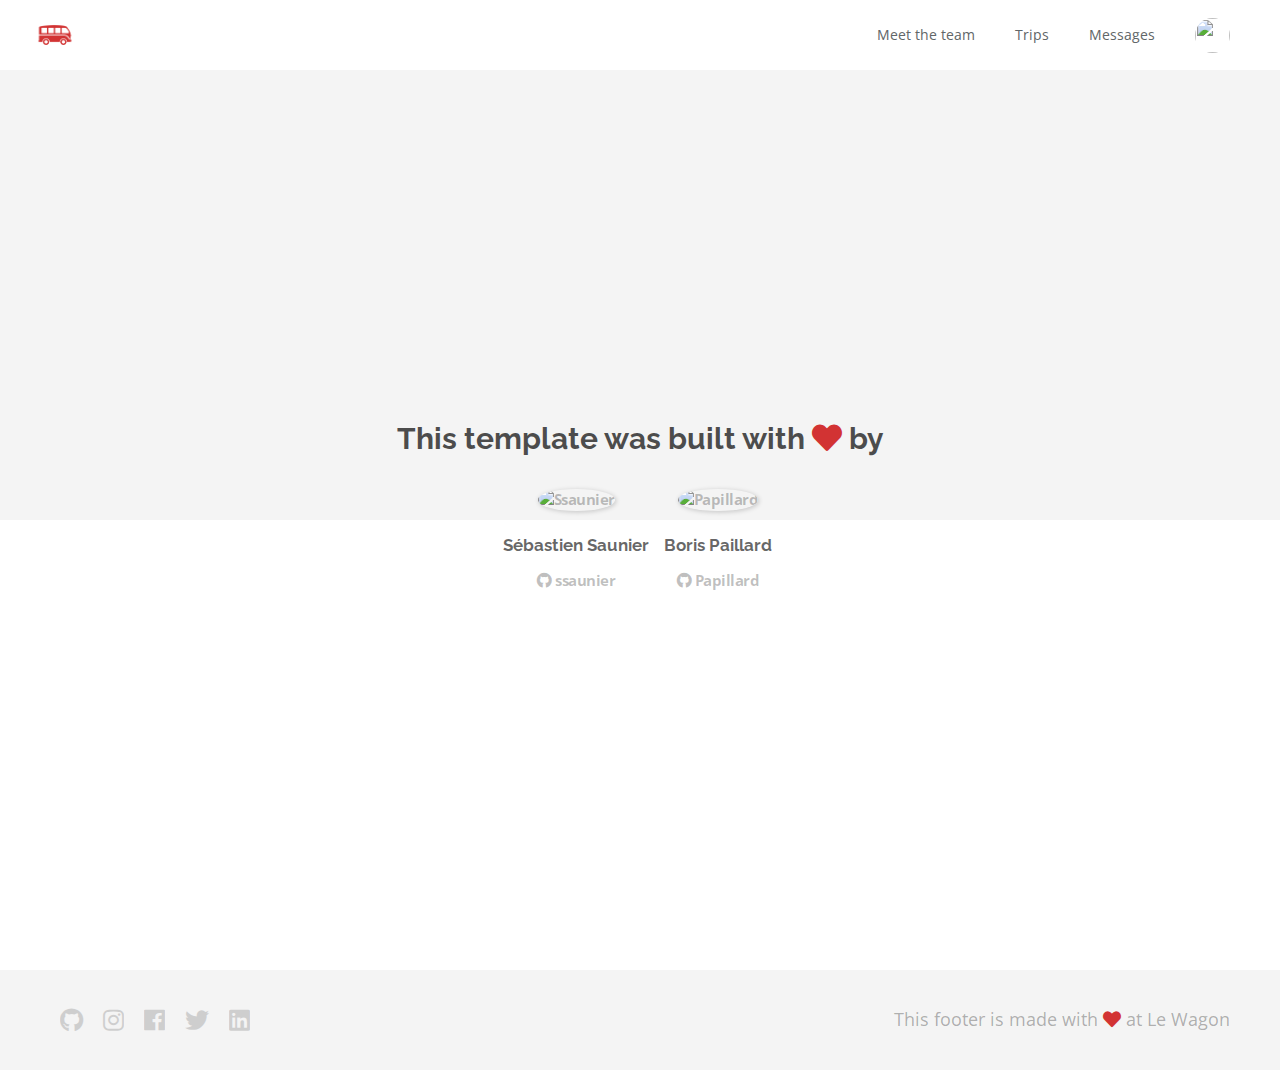
==== commit c9d2d192: "Automated commit at 2018-11-12 13:18:42 UTC by middleman-deploy 2.0.0-alpha" ====
--- a/about.html
+++ b/about.html
@@ -7,11 +7,50 @@
           content="width=device-width, initial-scale=1, shrink-to-fit=no">
     <!-- Use the title from a page's frontmatter if it has one -->
     <title>Le Wagon - Middleman - About</title>
-    <link href="stylesheets/application-d8451641.css" rel="stylesheet" />
+    <link href="stylesheets/application-e165ef50.css" rel="stylesheet" />
     <script src="javascripts/application-93de88c9.js"></script>
     <link href="images/favicon-f15af148.png" rel="icon" type="image/png" />
   </head>
   <body>
+     <div class="navbar-wagon">
+  <!-- Logo -->
+  <a href="/" class="navbar-wagon-brand">
+    <img src="images/logo-acc9c0ec.png" id="logo" alt="Logo" />
+  </a>
+
+  <!-- Right Navigation -->
+  <div class="navbar-wagon-right hidden-xs hidden-sm">
+
+   <a href="team.html" class="navbar-wagon-item navbar-wagon-link">Meet the team</a>
+    <a href="" class="navbar-wagon-item navbar-wagon-link">Trips</a>
+    <a href="" class="navbar-wagon-item navbar-wagon-link">Messages</a>
+
+    <!-- Profile picture with dropdown list -->
+    <div class="navbar-wagon-item">
+      <div class="dropdown">
+        <img src="https://kitt.lewagon.com/placeholder/users/ssaunier" class="avatar dropdown-toggle" id="navbar-wagon-menu" data-toggle="dropdown">
+        <ul class="dropdown-menu dropdown-menu-right navbar-wagon-dropdown-menu">
+          <li><a href="#">Profile</a></li>
+          <li><a href="#">Dashboard</a></li>
+          <li><a href="#">Log Out</a></li>
+        </ul>
+      </div>
+    </div>
+  </div>
+
+  <!-- Dropdown appearing on mobile only -->
+  <div class="navbar-wagon-item hidden-md hidden-lg">
+    <div class="dropdown">
+      <i class="fas fa-bars dropdown-toggle" data-toggle="dropdown" role="button"></i>
+      <ul class="dropdown-menu dropdown-menu-right navbar-wagon-dropdown-menu">
+        <li><a href="#">Host</a></li>
+        <li><a href="#">Trips</a></li>
+        <li><a href="#">Messagese</a></li>
+      </ul>
+    </div>
+  </div>
+</div>
+
     <div id="about">
   <div class="about-content">
     <h1>This template was built with <i class="fas fa-heart"></i> by</h1>
@@ -34,5 +73,18 @@
   </div>
 </div>
 
+    <div class="footer">
+  <div class="footer-links">
+    <a href="#"><i class="fab fa-github"></i></a>
+    <a href="#"><i class="fab fa-instagram"></i></a>
+    <a href="#"><i class="fab fa-facebook"></i></a>
+    <a href="#"><i class="fab fa-twitter"></i></a>
+    <a href="#"><i class="fab fa-linkedin"></i></a>
+  </div>
+  <div class="footer-copyright">
+    This footer is made with <i class="fas fa-heart"></i> at Le Wagon
+  </div>
+</div>
+
   </body>
 </html>
--- a/stylesheets/application-e165ef50.css
+++ b/stylesheets/application-e165ef50.css
@@ -0,0 +1,8 @@
+@import url("https://fonts.googleapis.com/css?family=Open+Sans:400,300,700|Raleway:400,100,300,700,500");/*!
+ * Bootstrap v3.3.7 (http://getbootstrap.com)
+ * Copyright 2011-2016 Twitter, Inc.
+ * Licensed under MIT (https://github.com/twbs/bootstrap/blob/master/LICENSE)
+ *//*! normalize.css v3.0.3 | MIT License | github.com/necolas/normalize.css */html{font-family:sans-serif;-ms-text-size-adjust:100%;-webkit-text-size-adjust:100%}body{margin:0}article,aside,details,figcaption,figure,footer,header,hgroup,main,menu,nav,section,summary{display:block}audio,canvas,progress,video{display:inline-block;vertical-align:baseline}audio:not([controls]){display:none;height:0}[hidden],template{display:none}a{background-color:transparent}a:active,a:hover{outline:0}abbr[title]{border-bottom:1px dotted}b,strong{font-weight:bold}dfn{font-style:italic}h1{font-size:2em;margin:0.67em 0}mark{background:#ff0;color:#000}small{font-size:80%}sub,sup{font-size:75%;line-height:0;position:relative;vertical-align:baseline}sup{top:-0.5em}sub{bottom:-0.25em}img{border:0}svg:not(:root){overflow:hidden}figure{margin:1em 40px}hr{-webkit-box-sizing:content-box;box-sizing:content-box;height:0}pre{overflow:auto}code,kbd,pre,samp{font-family:monospace, monospace;font-size:1em}button,input,optgroup,select,textarea{color:inherit;font:inherit;margin:0}button{overflow:visible}button,select{text-transform:none}button,html input[type="button"],input[type="reset"],input[type="submit"]{-webkit-appearance:button;cursor:pointer}button[disabled],html input[disabled]{cursor:default}button::-moz-focus-inner,input::-moz-focus-inner{border:0;padding:0}input{line-height:normal}input[type="checkbox"],input[type="radio"]{-webkit-box-sizing:border-box;box-sizing:border-box;padding:0}input[type="number"]::-webkit-inner-spin-button,input[type="number"]::-webkit-outer-spin-button{height:auto}input[type="search"]{-webkit-appearance:textfield;-webkit-box-sizing:content-box;box-sizing:content-box}input[type="search"]::-webkit-search-cancel-button,input[type="search"]::-webkit-search-decoration{-webkit-appearance:none}fieldset{border:1px solid #c0c0c0;margin:0 2px;padding:0.35em 0.625em 0.75em}legend{border:0;padding:0}textarea{overflow:auto}optgroup{font-weight:bold}table{border-collapse:collapse;border-spacing:0}td,th{padding:0}/*! Source: https://github.com/h5bp/html5-boilerplate/blob/master/src/css/main.css */@media print{*,*:before,*:after{background:transparent !important;color:#000 !important;-webkit-box-shadow:none !important;box-shadow:none !important;text-shadow:none !important}a,a:visited{text-decoration:underline}a[href]:after{content:" (" attr(href) ")"}abbr[title]:after{content:" (" attr(title) ")"}a[href^="#"]:after,a[href^="javascript:"]:after{content:""}pre,blockquote{border:1px solid #999;page-break-inside:avoid}thead{display:table-header-group}tr,img{page-break-inside:avoid}img{max-width:100% !important}p,h2,h3{orphans:3;widows:3}h2,h3{page-break-after:avoid}.navbar{display:none}.btn>.caret,.dropup>.btn>.caret{border-top-color:#000 !important}.label{border:1px solid #000}.table{border-collapse:collapse !important}.table td,.table th{background-color:#fff !important}.table-bordered th,.table-bordered td{border:1px solid #ddd !important}}@font-face{font-family:'Glyphicons Halflings';src:url("../assets/bootstrap/glyphicons-halflings-regular-86b6f62b.eot");src:url("../assets/bootstrap/glyphicons-halflings-regular-86b6f62b.eot?#iefix") format("embedded-opentype"),url("../assets/bootstrap/glyphicons-halflings-regular-ca35b697.woff2") format("woff2"),url("../assets/bootstrap/glyphicons-halflings-regular-278e49a8.woff") format("woff"),url("../assets/bootstrap/glyphicons-halflings-regular-44bc1850.ttf") format("truetype"),url("../assets/bootstrap/glyphicons-halflings-regular-de51a849.svg#glyphicons_halflingsregular") format("svg")}.glyphicon{position:relative;top:1px;display:inline-block;font-family:'Glyphicons Halflings';font-style:normal;font-weight:normal;line-height:1;-webkit-font-smoothing:antialiased;-moz-osx-font-smoothing:grayscale}.glyphicon-asterisk:before{content:"\002a"}.glyphicon-plus:before{content:"\002b"}.glyphicon-euro:before,.glyphicon-eur:before{content:"\20ac"}.glyphicon-minus:before{content:"\2212"}.glyphicon-cloud:before{content:"\2601"}.glyphicon-envelope:before{content:"\2709"}.glyphicon-pencil:before{content:"\270f"}.glyphicon-glass:before{content:"\e001"}.glyphicon-music:before{content:"\e002"}.glyphicon-search:before{content:"\e003"}.glyphicon-heart:before{content:"\e005"}.glyphicon-star:before{content:"\e006"}.glyphicon-star-empty:before{content:"\e007"}.glyphicon-user:before{content:"\e008"}.glyphicon-film:before{content:"\e009"}.glyphicon-th-large:before{content:"\e010"}.glyphicon-th:before{content:"\e011"}.glyphicon-th-list:before{content:"\e012"}.glyphicon-ok:before{content:"\e013"}.glyphicon-remove:before{content:"\e014"}.glyphicon-zoom-in:before{content:"\e015"}.glyphicon-zoom-out:before{content:"\e016"}.glyphicon-off:before{content:"\e017"}.glyphicon-signal:before{content:"\e018"}.glyphicon-cog:before{content:"\e019"}.glyphicon-trash:before{content:"\e020"}.glyphicon-home:before{content:"\e021"}.glyphicon-file:before{content:"\e022"}.glyphicon-time:before{content:"\e023"}.glyphicon-road:before{content:"\e024"}.glyphicon-download-alt:before{content:"\e025"}.glyphicon-download:before{content:"\e026"}.glyphicon-upload:before{content:"\e027"}.glyphicon-inbox:before{content:"\e028"}.glyphicon-play-circle:before{content:"\e029"}.glyphicon-repeat:before{content:"\e030"}.glyphicon-refresh:before{content:"\e031"}.glyphicon-list-alt:before{content:"\e032"}.glyphicon-lock:before{content:"\e033"}.glyphicon-flag:before{content:"\e034"}.glyphicon-headphones:before{content:"\e035"}.glyphicon-volume-off:before{content:"\e036"}.glyphicon-volume-down:before{content:"\e037"}.glyphicon-volume-up:before{content:"\e038"}.glyphicon-qrcode:before{content:"\e039"}.glyphicon-barcode:before{content:"\e040"}.glyphicon-tag:before{content:"\e041"}.glyphicon-tags:before{content:"\e042"}.glyphicon-book:before{content:"\e043"}.glyphicon-bookmark:before{content:"\e044"}.glyphicon-print:before{content:"\e045"}.glyphicon-camera:before{content:"\e046"}.glyphicon-font:before{content:"\e047"}.glyphicon-bold:before{content:"\e048"}.glyphicon-italic:before{content:"\e049"}.glyphicon-text-height:before{content:"\e050"}.glyphicon-text-width:before{content:"\e051"}.glyphicon-align-left:before{content:"\e052"}.glyphicon-align-center:before{content:"\e053"}.glyphicon-align-right:before{content:"\e054"}.glyphicon-align-justify:before{content:"\e055"}.glyphicon-list:before{content:"\e056"}.glyphicon-indent-left:before{content:"\e057"}.glyphicon-indent-right:before{content:"\e058"}.glyphicon-facetime-video:before{content:"\e059"}.glyphicon-picture:before{content:"\e060"}.glyphicon-map-marker:before{content:"\e062"}.glyphicon-adjust:before{content:"\e063"}.glyphicon-tint:before{content:"\e064"}.glyphicon-edit:before{content:"\e065"}.glyphicon-share:before{content:"\e066"}.glyphicon-check:before{content:"\e067"}.glyphicon-move:before{content:"\e068"}.glyphicon-step-backward:before{content:"\e069"}.glyphicon-fast-backward:before{content:"\e070"}.glyphicon-backward:before{content:"\e071"}.glyphicon-play:before{content:"\e072"}.glyphicon-pause:before{content:"\e073"}.glyphicon-stop:before{content:"\e074"}.glyphicon-forward:before{content:"\e075"}.glyphicon-fast-forward:before{content:"\e076"}.glyphicon-step-forward:before{content:"\e077"}.glyphicon-eject:before{content:"\e078"}.glyphicon-chevron-left:before{content:"\e079"}.glyphicon-chevron-right:before{content:"\e080"}.glyphicon-plus-sign:before{content:"\e081"}.glyphicon-minus-sign:before{content:"\e082"}.glyphicon-remove-sign:before{content:"\e083"}.glyphicon-ok-sign:before{content:"\e084"}.glyphicon-question-sign:before{content:"\e085"}.glyphicon-info-sign:before{content:"\e086"}.glyphicon-screenshot:before{content:"\e087"}.glyphicon-remove-circle:before{content:"\e088"}.glyphicon-ok-circle:before{content:"\e089"}.glyphicon-ban-circle:before{content:"\e090"}.glyphicon-arrow-left:before{content:"\e091"}.glyphicon-arrow-right:before{content:"\e092"}.glyphicon-arrow-up:before{content:"\e093"}.glyphicon-arrow-down:before{content:"\e094"}.glyphicon-share-alt:before{content:"\e095"}.glyphicon-resize-full:before{content:"\e096"}.glyphicon-resize-small:before{content:"\e097"}.glyphicon-exclamation-sign:before{content:"\e101"}.glyphicon-gift:before{content:"\e102"}.glyphicon-leaf:before{content:"\e103"}.glyphicon-fire:before{content:"\e104"}.glyphicon-eye-open:before{content:"\e105"}.glyphicon-eye-close:before{content:"\e106"}.glyphicon-warning-sign:before{content:"\e107"}.glyphicon-plane:before{content:"\e108"}.glyphicon-calendar:before{content:"\e109"}.glyphicon-random:before{content:"\e110"}.glyphicon-comment:before{content:"\e111"}.glyphicon-magnet:before{content:"\e112"}.glyphicon-chevron-up:before{content:"\e113"}.glyphicon-chevron-down:before{content:"\e114"}.glyphicon-retweet:before{content:"\e115"}.glyphicon-shopping-cart:before{content:"\e116"}.glyphicon-folder-close:before{content:"\e117"}.glyphicon-folder-open:before{content:"\e118"}.glyphicon-resize-vertical:before{content:"\e119"}.glyphicon-resize-horizontal:before{content:"\e120"}.glyphicon-hdd:before{content:"\e121"}.glyphicon-bullhorn:before{content:"\e122"}.glyphicon-bell:before{content:"\e123"}.glyphicon-certificate:before{content:"\e124"}.glyphicon-thumbs-up:before{content:"\e125"}.glyphicon-thumbs-down:before{content:"\e126"}.glyphicon-hand-right:before{content:"\e127"}.glyphicon-hand-left:before{content:"\e128"}.glyphicon-hand-up:before{content:"\e129"}.glyphicon-hand-down:before{content:"\e130"}.glyphicon-circle-arrow-right:before{content:"\e131"}.glyphicon-circle-arrow-left:before{content:"\e132"}.glyphicon-circle-arrow-up:before{content:"\e133"}.glyphicon-circle-arrow-down:before{content:"\e134"}.glyphicon-globe:before{content:"\e135"}.glyphicon-wrench:before{content:"\e136"}.glyphicon-tasks:before{content:"\e137"}.glyphicon-filter:before{content:"\e138"}.glyphicon-briefcase:before{content:"\e139"}.glyphicon-fullscreen:before{content:"\e140"}.glyphicon-dashboard:before{content:"\e141"}.glyphicon-paperclip:before{content:"\e142"}.glyphicon-heart-empty:before{content:"\e143"}.glyphicon-link:before{content:"\e144"}.glyphicon-phone:before{content:"\e145"}.glyphicon-pushpin:before{content:"\e146"}.glyphicon-usd:before{content:"\e148"}.glyphicon-gbp:before{content:"\e149"}.glyphicon-sort:before{content:"\e150"}.glyphicon-sort-by-alphabet:before{content:"\e151"}.glyphicon-sort-by-alphabet-alt:before{content:"\e152"}.glyphicon-sort-by-order:before{content:"\e153"}.glyphicon-sort-by-order-alt:before{content:"\e154"}.glyphicon-sort-by-attributes:before{content:"\e155"}.glyphicon-sort-by-attributes-alt:before{content:"\e156"}.glyphicon-unchecked:before{content:"\e157"}.glyphicon-expand:before{content:"\e158"}.glyphicon-collapse-down:before{content:"\e159"}.glyphicon-collapse-up:before{content:"\e160"}.glyphicon-log-in:before{content:"\e161"}.glyphicon-flash:before{content:"\e162"}.glyphicon-log-out:before{content:"\e163"}.glyphicon-new-window:before{content:"\e164"}.glyphicon-record:before{content:"\e165"}.glyphicon-save:before{content:"\e166"}.glyphicon-open:before{content:"\e167"}.glyphicon-saved:before{content:"\e168"}.glyphicon-import:before{content:"\e169"}.glyphicon-export:before{content:"\e170"}.glyphicon-send:before{content:"\e171"}.glyphicon-floppy-disk:before{content:"\e172"}.glyphicon-floppy-saved:before{content:"\e173"}.glyphicon-floppy-remove:before{content:"\e174"}.glyphicon-floppy-save:before{content:"\e175"}.glyphicon-floppy-open:before{content:"\e176"}.glyphicon-credit-card:before{content:"\e177"}.glyphicon-transfer:before{content:"\e178"}.glyphicon-cutlery:before{content:"\e179"}.glyphicon-header:before{content:"\e180"}.glyphicon-compressed:before{content:"\e181"}.glyphicon-earphone:before{content:"\e182"}.glyphicon-phone-alt:before{content:"\e183"}.glyphicon-tower:before{content:"\e184"}.glyphicon-stats:before{content:"\e185"}.glyphicon-sd-video:before{content:"\e186"}.glyphicon-hd-video:before{content:"\e187"}.glyphicon-subtitles:before{content:"\e188"}.glyphicon-sound-stereo:before{content:"\e189"}.glyphicon-sound-dolby:before{content:"\e190"}.glyphicon-sound-5-1:before{content:"\e191"}.glyphicon-sound-6-1:before{content:"\e192"}.glyphicon-sound-7-1:before{content:"\e193"}.glyphicon-copyright-mark:before{content:"\e194"}.glyphicon-registration-mark:before{content:"\e195"}.glyphicon-cloud-download:before{content:"\e197"}.glyphicon-cloud-upload:before{content:"\e198"}.glyphicon-tree-conifer:before{content:"\e199"}.glyphicon-tree-deciduous:before{content:"\e200"}.glyphicon-cd:before{content:"\e201"}.glyphicon-save-file:before{content:"\e202"}.glyphicon-open-file:before{content:"\e203"}.glyphicon-level-up:before{content:"\e204"}.glyphicon-copy:before{content:"\e205"}.glyphicon-paste:before{content:"\e206"}.glyphicon-alert:before{content:"\e209"}.glyphicon-equalizer:before{content:"\e210"}.glyphicon-king:before{content:"\e211"}.glyphicon-queen:before{content:"\e212"}.glyphicon-pawn:before{content:"\e213"}.glyphicon-bishop:before{content:"\e214"}.glyphicon-knight:before{content:"\e215"}.glyphicon-baby-formula:before{content:"\e216"}.glyphicon-tent:before{content:"\26fa"}.glyphicon-blackboard:before{content:"\e218"}.glyphicon-bed:before{content:"\e219"}.glyphicon-apple:before{content:"\f8ff"}.glyphicon-erase:before{content:"\e221"}.glyphicon-hourglass:before{content:"\231b"}.glyphicon-lamp:before{content:"\e223"}.glyphicon-duplicate:before{content:"\e224"}.glyphicon-piggy-bank:before{content:"\e225"}.glyphicon-scissors:before{content:"\e226"}.glyphicon-bitcoin:before{content:"\e227"}.glyphicon-btc:before{content:"\e227"}.glyphicon-xbt:before{content:"\e227"}.glyphicon-yen:before{content:"\00a5"}.glyphicon-jpy:before{content:"\00a5"}.glyphicon-ruble:before{content:"\20bd"}.glyphicon-rub:before{content:"\20bd"}.glyphicon-scale:before{content:"\e230"}.glyphicon-ice-lolly:before{content:"\e231"}.glyphicon-ice-lolly-tasted:before{content:"\e232"}.glyphicon-education:before{content:"\e233"}.glyphicon-option-horizontal:before{content:"\e234"}.glyphicon-option-vertical:before{content:"\e235"}.glyphicon-menu-hamburger:before{content:"\e236"}.glyphicon-modal-window:before{content:"\e237"}.glyphicon-oil:before{content:"\e238"}.glyphicon-grain:before{content:"\e239"}.glyphicon-sunglasses:before{content:"\e240"}.glyphicon-text-size:before{content:"\e241"}.glyphicon-text-color:before{content:"\e242"}.glyphicon-text-background:before{content:"\e243"}.glyphicon-object-align-top:before{content:"\e244"}.glyphicon-object-align-bottom:before{content:"\e245"}.glyphicon-object-align-horizontal:before{content:"\e246"}.glyphicon-object-align-left:before{content:"\e247"}.glyphicon-object-align-vertical:before{content:"\e248"}.glyphicon-object-align-right:before{content:"\e249"}.glyphicon-triangle-right:before{content:"\e250"}.glyphicon-triangle-left:before{content:"\e251"}.glyphicon-triangle-bottom:before{content:"\e252"}.glyphicon-triangle-top:before{content:"\e253"}.glyphicon-console:before{content:"\e254"}.glyphicon-superscript:before{content:"\e255"}.glyphicon-subscript:before{content:"\e256"}.glyphicon-menu-left:before{content:"\e257"}.glyphicon-menu-right:before{content:"\e258"}.glyphicon-menu-down:before{content:"\e259"}.glyphicon-menu-up:before{content:"\e260"}*{-webkit-box-sizing:border-box;box-sizing:border-box}*:before,*:after{-webkit-box-sizing:border-box;box-sizing:border-box}html{font-size:10px;-webkit-tap-highlight-color:transparent}body{font-family:"Open Sans", "Helvetica", "sans-serif";font-size:18px;line-height:1.42857143;color:#333333;background-color:#F4F4F4}input,button,select,textarea{font-family:inherit;font-size:inherit;line-height:inherit}a{color:#469AE0;text-decoration:none}a:hover,a:focus{color:#1f74ba;text-decoration:underline}a:focus{outline:5px auto -webkit-focus-ring-color;outline-offset:-2px}figure{margin:0}img{vertical-align:middle}.img-responsive{display:block;max-width:100%;height:auto}.img-rounded{border-radius:2px}.img-thumbnail{padding:4px;line-height:1.42857143;background-color:#F4F4F4;border:1px solid #ddd;border-radius:2px;-webkit-transition:all 0.2s ease-in-out;transition:all 0.2s ease-in-out;display:inline-block;max-width:100%;height:auto}.img-circle{border-radius:50%}hr{margin-top:25px;margin-bottom:25px;border:0;border-top:1px solid #eeeeee}.sr-only{position:absolute;width:1px;height:1px;margin:-1px;padding:0;overflow:hidden;clip:rect(0, 0, 0, 0);border:0}.sr-only-focusable:active,.sr-only-focusable:focus{position:static;width:auto;height:auto;margin:0;overflow:visible;clip:auto}[role="button"]{cursor:pointer}h1,h2,h3,h4,h5,h6,.h1,.h2,.h3,.h4,.h5,.h6{font-family:"Raleway", "Helvetica", "sans-serif";font-weight:500;line-height:1.1;color:inherit}h1 small,h1 .small,h2 small,h2 .small,h3 small,h3 .small,h4 small,h4 .small,h5 small,h5 .small,h6 small,h6 .small,.h1 small,.h1 .small,.h2 small,.h2 .small,.h3 small,.h3 .small,.h4 small,.h4 .small,.h5 small,.h5 .small,.h6 small,.h6 .small{font-weight:normal;line-height:1;color:#777777}h1,.h1,h2,.h2,h3,.h3{margin-top:25px;margin-bottom:12.5px}h1 small,h1 .small,.h1 small,.h1 .small,h2 small,h2 .small,.h2 small,.h2 .small,h3 small,h3 .small,.h3 small,.h3 .small{font-size:65%}h4,.h4,h5,.h5,h6,.h6{margin-top:12.5px;margin-bottom:12.5px}h4 small,h4 .small,.h4 small,.h4 .small,h5 small,h5 .small,.h5 small,.h5 .small,h6 small,h6 .small,.h6 small,.h6 .small{font-size:75%}h1,.h1{font-size:46px}h2,.h2{font-size:38px}h3,.h3{font-size:31px}h4,.h4{font-size:23px}h5,.h5{font-size:18px}h6,.h6{font-size:16px}p{margin:0 0 12.5px}.lead{margin-bottom:25px;font-size:20px;font-weight:300;line-height:1.4}@media (min-width: 768px){.lead{font-size:27px}}small,.small{font-size:88%}mark,.mark{background-color:#fcf8e3;padding:.2em}.text-left{text-align:left}.text-right{text-align:right}.text-center{text-align:center}.text-justify{text-align:justify}.text-nowrap{white-space:nowrap}.text-lowercase{text-transform:lowercase}.text-uppercase,.initialism{text-transform:uppercase}.text-capitalize{text-transform:capitalize}.text-muted{color:#777777}.text-primary{color:#469AE0}a.text-primary:hover,a.text-primary:focus{color:#2381d0}.text-success{color:#3c763d}a.text-success:hover,a.text-success:focus{color:#2b542c}.text-info{color:#31708f}a.text-info:hover,a.text-info:focus{color:#245269}.text-warning{color:#8a6d3b}a.text-warning:hover,a.text-warning:focus{color:#66512c}.text-danger{color:#a94442}a.text-danger:hover,a.text-danger:focus{color:#843534}.bg-primary{color:#fff}.bg-primary{background-color:#469AE0}a.bg-primary:hover,a.bg-primary:focus{background-color:#2381d0}.bg-success{background-color:#dff0d8}a.bg-success:hover,a.bg-success:focus{background-color:#c1e2b3}.bg-info{background-color:#d9edf7}a.bg-info:hover,a.bg-info:focus{background-color:#afd9ee}.bg-warning{background-color:#fcf8e3}a.bg-warning:hover,a.bg-warning:focus{background-color:#f7ecb5}.bg-danger{background-color:#f2dede}a.bg-danger:hover,a.bg-danger:focus{background-color:#e4b9b9}.page-header{padding-bottom:11.5px;margin:50px 0 25px;border-bottom:1px solid #eeeeee}ul,ol{margin-top:0;margin-bottom:12.5px}ul ul,ul ol,ol ul,ol ol{margin-bottom:0}.list-unstyled{padding-left:0;list-style:none}.list-inline{padding-left:0;list-style:none;margin-left:-5px}.list-inline>li{display:inline-block;padding-left:5px;padding-right:5px}dl{margin-top:0;margin-bottom:25px}dt,dd{line-height:1.42857143}dt{font-weight:bold}dd{margin-left:0}.dl-horizontal dd:before,.dl-horizontal dd:after{content:" ";display:table}.dl-horizontal dd:after{clear:both}@media (min-width: 768px){.dl-horizontal dt{float:left;width:160px;clear:left;text-align:right;overflow:hidden;text-overflow:ellipsis;white-space:nowrap}.dl-horizontal dd{margin-left:180px}}abbr[title],abbr[data-original-title]{cursor:help;border-bottom:1px dotted #777777}.initialism{font-size:90%}blockquote{padding:12.5px 25px;margin:0 0 25px;font-size:22.5px;border-left:5px solid #eeeeee}blockquote p:last-child,blockquote ul:last-child,blockquote ol:last-child{margin-bottom:0}blockquote footer,blockquote small,blockquote .small{display:block;font-size:80%;line-height:1.42857143;color:#777777}blockquote footer:before,blockquote small:before,blockquote .small:before{content:'\2014 \00A0'}.blockquote-reverse,blockquote.pull-right{padding-right:15px;padding-left:0;border-right:5px solid #eeeeee;border-left:0;text-align:right}.blockquote-reverse footer:before,.blockquote-reverse small:before,.blockquote-reverse .small:before,blockquote.pull-right footer:before,blockquote.pull-right small:before,blockquote.pull-right .small:before{content:''}.blockquote-reverse footer:after,.blockquote-reverse small:after,.blockquote-reverse .small:after,blockquote.pull-right footer:after,blockquote.pull-right small:after,blockquote.pull-right .small:after{content:'\00A0 \2014'}address{margin-bottom:25px;font-style:normal;line-height:1.42857143}code,kbd,pre,samp{font-family:Menlo, Monaco, Consolas, "Courier New", monospace}code{padding:2px 4px;font-size:90%;color:#c7254e;background-color:#f9f2f4;border-radius:2px}kbd{padding:2px 4px;font-size:90%;color:#fff;background-color:#333;border-radius:2px;-webkit-box-shadow:inset 0 -1px 0 rgba(0,0,0,0.25);box-shadow:inset 0 -1px 0 rgba(0,0,0,0.25)}kbd kbd{padding:0;font-size:100%;font-weight:bold;-webkit-box-shadow:none;box-shadow:none}pre{display:block;padding:12px;margin:0 0 12.5px;font-size:17px;line-height:1.42857143;word-break:break-all;word-wrap:break-word;color:#333333;background-color:#f5f5f5;border:1px solid #ccc;border-radius:2px}pre code{padding:0;font-size:inherit;color:inherit;white-space:pre-wrap;background-color:transparent;border-radius:0}.pre-scrollable{max-height:340px;overflow-y:scroll}.container{margin-right:auto;margin-left:auto;padding-left:15px;padding-right:15px}.container:before,.container:after{content:" ";display:table}.container:after{clear:both}@media (min-width: 768px){.container{width:750px}}@media (min-width: 992px){.container{width:970px}}@media (min-width: 1200px){.container{width:1170px}}.container-fluid{margin-right:auto;margin-left:auto;padding-left:15px;padding-right:15px}.container-fluid:before,.container-fluid:after{content:" ";display:table}.container-fluid:after{clear:both}.row{margin-left:-15px;margin-right:-15px}.row:before,.row:after{content:" ";display:table}.row:after{clear:both}.col-xs-1,.col-sm-1,.col-md-1,.col-lg-1,.col-xs-2,.col-sm-2,.col-md-2,.col-lg-2,.col-xs-3,.col-sm-3,.col-md-3,.col-lg-3,.col-xs-4,.col-sm-4,.col-md-4,.col-lg-4,.col-xs-5,.col-sm-5,.col-md-5,.col-lg-5,.col-xs-6,.col-sm-6,.col-md-6,.col-lg-6,.col-xs-7,.col-sm-7,.col-md-7,.col-lg-7,.col-xs-8,.col-sm-8,.col-md-8,.col-lg-8,.col-xs-9,.col-sm-9,.col-md-9,.col-lg-9,.col-xs-10,.col-sm-10,.col-md-10,.col-lg-10,.col-xs-11,.col-sm-11,.col-md-11,.col-lg-11,.col-xs-12,.col-sm-12,.col-md-12,.col-lg-12{position:relative;min-height:1px;padding-left:15px;padding-right:15px}.col-xs-1,.col-xs-2,.col-xs-3,.col-xs-4,.col-xs-5,.col-xs-6,.col-xs-7,.col-xs-8,.col-xs-9,.col-xs-10,.col-xs-11,.col-xs-12{float:left}.col-xs-1{width:8.33333333%}.col-xs-2{width:16.66666667%}.col-xs-3{width:25%}.col-xs-4{width:33.33333333%}.col-xs-5{width:41.66666667%}.col-xs-6{width:50%}.col-xs-7{width:58.33333333%}.col-xs-8{width:66.66666667%}.col-xs-9{width:75%}.col-xs-10{width:83.33333333%}.col-xs-11{width:91.66666667%}.col-xs-12{width:100%}.col-xs-pull-0{right:auto}.col-xs-pull-1{right:8.33333333%}.col-xs-pull-2{right:16.66666667%}.col-xs-pull-3{right:25%}.col-xs-pull-4{right:33.33333333%}.col-xs-pull-5{right:41.66666667%}.col-xs-pull-6{right:50%}.col-xs-pull-7{right:58.33333333%}.col-xs-pull-8{right:66.66666667%}.col-xs-pull-9{right:75%}.col-xs-pull-10{right:83.33333333%}.col-xs-pull-11{right:91.66666667%}.col-xs-pull-12{right:100%}.col-xs-push-0{left:auto}.col-xs-push-1{left:8.33333333%}.col-xs-push-2{left:16.66666667%}.col-xs-push-3{left:25%}.col-xs-push-4{left:33.33333333%}.col-xs-push-5{left:41.66666667%}.col-xs-push-6{left:50%}.col-xs-push-7{left:58.33333333%}.col-xs-push-8{left:66.66666667%}.col-xs-push-9{left:75%}.col-xs-push-10{left:83.33333333%}.col-xs-push-11{left:91.66666667%}.col-xs-push-12{left:100%}.col-xs-offset-0{margin-left:0%}.col-xs-offset-1{margin-left:8.33333333%}.col-xs-offset-2{margin-left:16.66666667%}.col-xs-offset-3{margin-left:25%}.col-xs-offset-4{margin-left:33.33333333%}.col-xs-offset-5{margin-left:41.66666667%}.col-xs-offset-6{margin-left:50%}.col-xs-offset-7{margin-left:58.33333333%}.col-xs-offset-8{margin-left:66.66666667%}.col-xs-offset-9{margin-left:75%}.col-xs-offset-10{margin-left:83.33333333%}.col-xs-offset-11{margin-left:91.66666667%}.col-xs-offset-12{margin-left:100%}@media (min-width: 768px){.col-sm-1,.col-sm-2,.col-sm-3,.col-sm-4,.col-sm-5,.col-sm-6,.col-sm-7,.col-sm-8,.col-sm-9,.col-sm-10,.col-sm-11,.col-sm-12{float:left}.col-sm-1{width:8.33333333%}.col-sm-2{width:16.66666667%}.col-sm-3{width:25%}.col-sm-4{width:33.33333333%}.col-sm-5{width:41.66666667%}.col-sm-6{width:50%}.col-sm-7{width:58.33333333%}.col-sm-8{width:66.66666667%}.col-sm-9{width:75%}.col-sm-10{width:83.33333333%}.col-sm-11{width:91.66666667%}.col-sm-12{width:100%}.col-sm-pull-0{right:auto}.col-sm-pull-1{right:8.33333333%}.col-sm-pull-2{right:16.66666667%}.col-sm-pull-3{right:25%}.col-sm-pull-4{right:33.33333333%}.col-sm-pull-5{right:41.66666667%}.col-sm-pull-6{right:50%}.col-sm-pull-7{right:58.33333333%}.col-sm-pull-8{right:66.66666667%}.col-sm-pull-9{right:75%}.col-sm-pull-10{right:83.33333333%}.col-sm-pull-11{right:91.66666667%}.col-sm-pull-12{right:100%}.col-sm-push-0{left:auto}.col-sm-push-1{left:8.33333333%}.col-sm-push-2{left:16.66666667%}.col-sm-push-3{left:25%}.col-sm-push-4{left:33.33333333%}.col-sm-push-5{left:41.66666667%}.col-sm-push-6{left:50%}.col-sm-push-7{left:58.33333333%}.col-sm-push-8{left:66.66666667%}.col-sm-push-9{left:75%}.col-sm-push-10{left:83.33333333%}.col-sm-push-11{left:91.66666667%}.col-sm-push-12{left:100%}.col-sm-offset-0{margin-left:0%}.col-sm-offset-1{margin-left:8.33333333%}.col-sm-offset-2{margin-left:16.66666667%}.col-sm-offset-3{margin-left:25%}.col-sm-offset-4{margin-left:33.33333333%}.col-sm-offset-5{margin-left:41.66666667%}.col-sm-offset-6{margin-left:50%}.col-sm-offset-7{margin-left:58.33333333%}.col-sm-offset-8{margin-left:66.66666667%}.col-sm-offset-9{margin-left:75%}.col-sm-offset-10{margin-left:83.33333333%}.col-sm-offset-11{margin-left:91.66666667%}.col-sm-offset-12{margin-left:100%}}@media (min-width: 992px){.col-md-1,.col-md-2,.col-md-3,.col-md-4,.col-md-5,.col-md-6,.col-md-7,.col-md-8,.col-md-9,.col-md-10,.col-md-11,.col-md-12{float:left}.col-md-1{width:8.33333333%}.col-md-2{width:16.66666667%}.col-md-3{width:25%}.col-md-4{width:33.33333333%}.col-md-5{width:41.66666667%}.col-md-6{width:50%}.col-md-7{width:58.33333333%}.col-md-8{width:66.66666667%}.col-md-9{width:75%}.col-md-10{width:83.33333333%}.col-md-11{width:91.66666667%}.col-md-12{width:100%}.col-md-pull-0{right:auto}.col-md-pull-1{right:8.33333333%}.col-md-pull-2{right:16.66666667%}.col-md-pull-3{right:25%}.col-md-pull-4{right:33.33333333%}.col-md-pull-5{right:41.66666667%}.col-md-pull-6{right:50%}.col-md-pull-7{right:58.33333333%}.col-md-pull-8{right:66.66666667%}.col-md-pull-9{right:75%}.col-md-pull-10{right:83.33333333%}.col-md-pull-11{right:91.66666667%}.col-md-pull-12{right:100%}.col-md-push-0{left:auto}.col-md-push-1{left:8.33333333%}.col-md-push-2{left:16.66666667%}.col-md-push-3{left:25%}.col-md-push-4{left:33.33333333%}.col-md-push-5{left:41.66666667%}.col-md-push-6{left:50%}.col-md-push-7{left:58.33333333%}.col-md-push-8{left:66.66666667%}.col-md-push-9{left:75%}.col-md-push-10{left:83.33333333%}.col-md-push-11{left:91.66666667%}.col-md-push-12{left:100%}.col-md-offset-0{margin-left:0%}.col-md-offset-1{margin-left:8.33333333%}.col-md-offset-2{margin-left:16.66666667%}.col-md-offset-3{margin-left:25%}.col-md-offset-4{margin-left:33.33333333%}.col-md-offset-5{margin-left:41.66666667%}.col-md-offset-6{margin-left:50%}.col-md-offset-7{margin-left:58.33333333%}.col-md-offset-8{margin-left:66.66666667%}.col-md-offset-9{margin-left:75%}.col-md-offset-10{margin-left:83.33333333%}.col-md-offset-11{margin-left:91.66666667%}.col-md-offset-12{margin-left:100%}}@media (min-width: 1200px){.col-lg-1,.col-lg-2,.col-lg-3,.col-lg-4,.col-lg-5,.col-lg-6,.col-lg-7,.col-lg-8,.col-lg-9,.col-lg-10,.col-lg-11,.col-lg-12{float:left}.col-lg-1{width:8.33333333%}.col-lg-2{width:16.66666667%}.col-lg-3{width:25%}.col-lg-4{width:33.33333333%}.col-lg-5{width:41.66666667%}.col-lg-6{width:50%}.col-lg-7{width:58.33333333%}.col-lg-8{width:66.66666667%}.col-lg-9{width:75%}.col-lg-10{width:83.33333333%}.col-lg-11{width:91.66666667%}.col-lg-12{width:100%}.col-lg-pull-0{right:auto}.col-lg-pull-1{right:8.33333333%}.col-lg-pull-2{right:16.66666667%}.col-lg-pull-3{right:25%}.col-lg-pull-4{right:33.33333333%}.col-lg-pull-5{right:41.66666667%}.col-lg-pull-6{right:50%}.col-lg-pull-7{right:58.33333333%}.col-lg-pull-8{right:66.66666667%}.col-lg-pull-9{right:75%}.col-lg-pull-10{right:83.33333333%}.col-lg-pull-11{right:91.66666667%}.col-lg-pull-12{right:100%}.col-lg-push-0{left:auto}.col-lg-push-1{left:8.33333333%}.col-lg-push-2{left:16.66666667%}.col-lg-push-3{left:25%}.col-lg-push-4{left:33.33333333%}.col-lg-push-5{left:41.66666667%}.col-lg-push-6{left:50%}.col-lg-push-7{left:58.33333333%}.col-lg-push-8{left:66.66666667%}.col-lg-push-9{left:75%}.col-lg-push-10{left:83.33333333%}.col-lg-push-11{left:91.66666667%}.col-lg-push-12{left:100%}.col-lg-offset-0{margin-left:0%}.col-lg-offset-1{margin-left:8.33333333%}.col-lg-offset-2{margin-left:16.66666667%}.col-lg-offset-3{margin-left:25%}.col-lg-offset-4{margin-left:33.33333333%}.col-lg-offset-5{margin-left:41.66666667%}.col-lg-offset-6{margin-left:50%}.col-lg-offset-7{margin-left:58.33333333%}.col-lg-offset-8{margin-left:66.66666667%}.col-lg-offset-9{margin-left:75%}.col-lg-offset-10{margin-left:83.33333333%}.col-lg-offset-11{margin-left:91.66666667%}.col-lg-offset-12{margin-left:100%}}table{background-color:transparent}caption{padding-top:8px;padding-bottom:8px;color:#777777;text-align:left}th{text-align:left}.table{width:100%;max-width:100%;margin-bottom:25px}.table>thead>tr>th,.table>thead>tr>td,.table>tbody>tr>th,.table>tbody>tr>td,.table>tfoot>tr>th,.table>tfoot>tr>td{padding:8px;line-height:1.42857143;vertical-align:top;border-top:1px solid #ddd}.table>thead>tr>th{vertical-align:bottom;border-bottom:2px solid #ddd}.table>caption+thead>tr:first-child>th,.table>caption+thead>tr:first-child>td,.table>colgroup+thead>tr:first-child>th,.table>colgroup+thead>tr:first-child>td,.table>thead:first-child>tr:first-child>th,.table>thead:first-child>tr:first-child>td{border-top:0}.table>tbody+tbody{border-top:2px solid #ddd}.table .table{background-color:#F4F4F4}.table-condensed>thead>tr>th,.table-condensed>thead>tr>td,.table-condensed>tbody>tr>th,.table-condensed>tbody>tr>td,.table-condensed>tfoot>tr>th,.table-condensed>tfoot>tr>td{padding:5px}.table-bordered{border:1px solid #ddd}.table-bordered>thead>tr>th,.table-bordered>thead>tr>td,.table-bordered>tbody>tr>th,.table-bordered>tbody>tr>td,.table-bordered>tfoot>tr>th,.table-bordered>tfoot>tr>td{border:1px solid #ddd}.table-bordered>thead>tr>th,.table-bordered>thead>tr>td{border-bottom-width:2px}.table-striped>tbody>tr:nth-of-type(odd){background-color:#f9f9f9}.table-hover>tbody>tr:hover{background-color:#f5f5f5}table col[class*="col-"]{position:static;float:none;display:table-column}table td[class*="col-"],table th[class*="col-"]{position:static;float:none;display:table-cell}.table>thead>tr>td.active,.table>thead>tr>th.active,.table>thead>tr.active>td,.table>thead>tr.active>th,.table>tbody>tr>td.active,.table>tbody>tr>th.active,.table>tbody>tr.active>td,.table>tbody>tr.active>th,.table>tfoot>tr>td.active,.table>tfoot>tr>th.active,.table>tfoot>tr.active>td,.table>tfoot>tr.active>th{background-color:#f5f5f5}.table-hover>tbody>tr>td.active:hover,.table-hover>tbody>tr>th.active:hover,.table-hover>tbody>tr.active:hover>td,.table-hover>tbody>tr:hover>.active,.table-hover>tbody>tr.active:hover>th{background-color:#e8e8e8}.table>thead>tr>td.success,.table>thead>tr>th.success,.table>thead>tr.success>td,.table>thead>tr.success>th,.table>tbody>tr>td.success,.table>tbody>tr>th.success,.table>tbody>tr.success>td,.table>tbody>tr.success>th,.table>tfoot>tr>td.success,.table>tfoot>tr>th.success,.table>tfoot>tr.success>td,.table>tfoot>tr.success>th{background-color:#dff0d8}.table-hover>tbody>tr>td.success:hover,.table-hover>tbody>tr>th.success:hover,.table-hover>tbody>tr.success:hover>td,.table-hover>tbody>tr:hover>.success,.table-hover>tbody>tr.success:hover>th{background-color:#d0e9c6}.table>thead>tr>td.info,.table>thead>tr>th.info,.table>thead>tr.info>td,.table>thead>tr.info>th,.table>tbody>tr>td.info,.table>tbody>tr>th.info,.table>tbody>tr.info>td,.table>tbody>tr.info>th,.table>tfoot>tr>td.info,.table>tfoot>tr>th.info,.table>tfoot>tr.info>td,.table>tfoot>tr.info>th{background-color:#d9edf7}.table-hover>tbody>tr>td.info:hover,.table-hover>tbody>tr>th.info:hover,.table-hover>tbody>tr.info:hover>td,.table-hover>tbody>tr:hover>.info,.table-hover>tbody>tr.info:hover>th{background-color:#c4e3f3}.table>thead>tr>td.warning,.table>thead>tr>th.warning,.table>thead>tr.warning>td,.table>thead>tr.warning>th,.table>tbody>tr>td.warning,.table>tbody>tr>th.warning,.table>tbody>tr.warning>td,.table>tbody>tr.warning>th,.table>tfoot>tr>td.warning,.table>tfoot>tr>th.warning,.table>tfoot>tr.warning>td,.table>tfoot>tr.warning>th{background-color:#fcf8e3}.table-hover>tbody>tr>td.warning:hover,.table-hover>tbody>tr>th.warning:hover,.table-hover>tbody>tr.warning:hover>td,.table-hover>tbody>tr:hover>.warning,.table-hover>tbody>tr.warning:hover>th{background-color:#faf2cc}.table>thead>tr>td.danger,.table>thead>tr>th.danger,.table>thead>tr.danger>td,.table>thead>tr.danger>th,.table>tbody>tr>td.danger,.table>tbody>tr>th.danger,.table>tbody>tr.danger>td,.table>tbody>tr.danger>th,.table>tfoot>tr>td.danger,.table>tfoot>tr>th.danger,.table>tfoot>tr.danger>td,.table>tfoot>tr.danger>th{background-color:#f2dede}.table-hover>tbody>tr>td.danger:hover,.table-hover>tbody>tr>th.danger:hover,.table-hover>tbody>tr.danger:hover>td,.table-hover>tbody>tr:hover>.danger,.table-hover>tbody>tr.danger:hover>th{background-color:#ebcccc}.table-responsive{overflow-x:auto;min-height:0.01%}@media screen and (max-width: 767px){.table-responsive{width:100%;margin-bottom:18.75px;overflow-y:hidden;-ms-overflow-style:-ms-autohiding-scrollbar;border:1px solid #ddd}.table-responsive>.table{margin-bottom:0}.table-responsive>.table>thead>tr>th,.table-responsive>.table>thead>tr>td,.table-responsive>.table>tbody>tr>th,.table-responsive>.table>tbody>tr>td,.table-responsive>.table>tfoot>tr>th,.table-responsive>.table>tfoot>tr>td{white-space:nowrap}.table-responsive>.table-bordered{border:0}.table-responsive>.table-bordered>thead>tr>th:first-child,.table-responsive>.table-bordered>thead>tr>td:first-child,.table-responsive>.table-bordered>tbody>tr>th:first-child,.table-responsive>.table-bordered>tbody>tr>td:first-child,.table-responsive>.table-bordered>tfoot>tr>th:first-child,.table-responsive>.table-bordered>tfoot>tr>td:first-child{border-left:0}.table-responsive>.table-bordered>thead>tr>th:last-child,.table-responsive>.table-bordered>thead>tr>td:last-child,.table-responsive>.table-bordered>tbody>tr>th:last-child,.table-responsive>.table-bordered>tbody>tr>td:last-child,.table-responsive>.table-bordered>tfoot>tr>th:last-child,.table-responsive>.table-bordered>tfoot>tr>td:last-child{border-right:0}.table-responsive>.table-bordered>tbody>tr:last-child>th,.table-responsive>.table-bordered>tbody>tr:last-child>td,.table-responsive>.table-bordered>tfoot>tr:last-child>th,.table-responsive>.table-bordered>tfoot>tr:last-child>td{border-bottom:0}}fieldset{padding:0;margin:0;border:0;min-width:0}legend{display:block;width:100%;padding:0;margin-bottom:25px;font-size:27px;line-height:inherit;color:#333333;border:0;border-bottom:1px solid #e5e5e5}label{display:inline-block;max-width:100%;margin-bottom:5px;font-weight:bold}input[type="search"]{-webkit-box-sizing:border-box;box-sizing:border-box}input[type="radio"],input[type="checkbox"]{margin:4px 0 0;margin-top:1px \9;line-height:normal}input[type="file"]{display:block}input[type="range"]{display:block;width:100%}select[multiple],select[size]{height:auto}input[type="file"]:focus,input[type="radio"]:focus,input[type="checkbox"]:focus{outline:5px auto -webkit-focus-ring-color;outline-offset:-2px}output{display:block;padding-top:7px;font-size:18px;line-height:1.42857143;color:#000000}.form-control{display:block;width:100%;height:39px;padding:6px 12px;font-size:18px;line-height:1.42857143;color:#000000;background-color:#fff;background-image:none;border:1px solid #ccc;border-radius:2px;-webkit-box-shadow:inset 0 1px 1px rgba(0,0,0,0.075);box-shadow:inset 0 1px 1px rgba(0,0,0,0.075);-webkit-transition:border-color ease-in-out 0.15s, box-shadow ease-in-out 0.15s;-webkit-transition:border-color ease-in-out 0.15s, -webkit-box-shadow ease-in-out 0.15s;transition:border-color ease-in-out 0.15s, -webkit-box-shadow ease-in-out 0.15s;transition:border-color ease-in-out 0.15s, box-shadow ease-in-out 0.15s;transition:border-color ease-in-out 0.15s, box-shadow ease-in-out 0.15s, -webkit-box-shadow ease-in-out 0.15s}.form-control:focus{border-color:#66afe9;outline:0;-webkit-box-shadow:inset 0 1px 1px rgba(0,0,0,0.075),0 0 8px rgba(102,175,233,0.6);box-shadow:inset 0 1px 1px rgba(0,0,0,0.075),0 0 8px rgba(102,175,233,0.6)}.form-control::-moz-placeholder{color:#999;opacity:1}.form-control:-ms-input-placeholder{color:#999}.form-control::-webkit-input-placeholder{color:#999}.form-control::-ms-expand{border:0;background-color:transparent}.form-control[disabled],.form-control[readonly],fieldset[disabled] .form-control{background-color:#eeeeee;opacity:1}.form-control[disabled],fieldset[disabled] .form-control{cursor:not-allowed}textarea.form-control{height:auto}input[type="search"]{-webkit-appearance:none}@media screen and (-webkit-min-device-pixel-ratio: 0){input[type="date"].form-control,input[type="time"].form-control,input[type="datetime-local"].form-control,input[type="month"].form-control{line-height:39px}input[type="date"].input-sm,.input-group-sm>input[type="date"].form-control,.input-group-sm>input[type="date"].input-group-addon,.input-group-sm>.input-group-btn>input[type="date"].btn,.input-group-sm input[type="date"],input[type="time"].input-sm,.input-group-sm>input[type="time"].form-control,.input-group-sm>input[type="time"].input-group-addon,.input-group-sm>.input-group-btn>input[type="time"].btn,.input-group-sm input[type="time"],input[type="datetime-local"].input-sm,.input-group-sm>input[type="datetime-local"].form-control,.input-group-sm>input[type="datetime-local"].input-group-addon,.input-group-sm>.input-group-btn>input[type="datetime-local"].btn,.input-group-sm input[type="datetime-local"],input[type="month"].input-sm,.input-group-sm>input[type="month"].form-control,.input-group-sm>input[type="month"].input-group-addon,.input-group-sm>.input-group-btn>input[type="month"].btn,.input-group-sm input[type="month"]{line-height:36px}input[type="date"].input-lg,.input-group-lg>input[type="date"].form-control,.input-group-lg>input[type="date"].input-group-addon,.input-group-lg>.input-group-btn>input[type="date"].btn,.input-group-lg input[type="date"],input[type="time"].input-lg,.input-group-lg>input[type="time"].form-control,.input-group-lg>input[type="time"].input-group-addon,.input-group-lg>.input-group-btn>input[type="time"].btn,.input-group-lg input[type="time"],input[type="datetime-local"].input-lg,.input-group-lg>input[type="datetime-local"].form-control,.input-group-lg>input[type="datetime-local"].input-group-addon,.input-group-lg>.input-group-btn>input[type="datetime-local"].btn,.input-group-lg input[type="datetime-local"],input[type="month"].input-lg,.input-group-lg>input[type="month"].form-control,.input-group-lg>input[type="month"].input-group-addon,.input-group-lg>.input-group-btn>input[type="month"].btn,.input-group-lg input[type="month"]{line-height:53px}}.form-group{margin-bottom:15px}.radio,.checkbox{position:relative;display:block;margin-top:10px;margin-bottom:10px}.radio label,.checkbox label{min-height:25px;padding-left:20px;margin-bottom:0;font-weight:normal;cursor:pointer}.radio input[type="radio"],.radio-inline input[type="radio"],.checkbox input[type="checkbox"],.checkbox-inline input[type="checkbox"]{position:absolute;margin-left:-20px;margin-top:4px \9}.radio+.radio,.checkbox+.checkbox{margin-top:-5px}.radio-inline,.checkbox-inline{position:relative;display:inline-block;padding-left:20px;margin-bottom:0;vertical-align:middle;font-weight:normal;cursor:pointer}.radio-inline+.radio-inline,.checkbox-inline+.checkbox-inline{margin-top:0;margin-left:10px}input[type="radio"][disabled],input[type="radio"].disabled,fieldset[disabled] input[type="radio"],input[type="checkbox"][disabled],input[type="checkbox"].disabled,fieldset[disabled] input[type="checkbox"]{cursor:not-allowed}.radio-inline.disabled,fieldset[disabled] .radio-inline,.checkbox-inline.disabled,fieldset[disabled] .checkbox-inline{cursor:not-allowed}.radio.disabled label,fieldset[disabled] .radio label,.checkbox.disabled label,fieldset[disabled] .checkbox label{cursor:not-allowed}.form-control-static{padding-top:7px;padding-bottom:7px;margin-bottom:0;min-height:43px}.form-control-static.input-lg,.input-group-lg>.form-control-static.form-control,.input-group-lg>.form-control-static.input-group-addon,.input-group-lg>.input-group-btn>.form-control-static.btn,.form-control-static.input-sm,.input-group-sm>.form-control-static.form-control,.input-group-sm>.form-control-static.input-group-addon,.input-group-sm>.input-group-btn>.form-control-static.btn{padding-left:0;padding-right:0}.input-sm,.input-group-sm>.form-control,.input-group-sm>.input-group-addon,.input-group-sm>.input-group-btn>.btn{height:36px;padding:5px 10px;font-size:16px;line-height:1.5;border-radius:2px}select.input-sm,.input-group-sm>select.form-control,.input-group-sm>select.input-group-addon,.input-group-sm>.input-group-btn>select.btn{height:36px;line-height:36px}textarea.input-sm,.input-group-sm>textarea.form-control,.input-group-sm>textarea.input-group-addon,.input-group-sm>.input-group-btn>textarea.btn,select[multiple].input-sm,.input-group-sm>select[multiple].form-control,.input-group-sm>select[multiple].input-group-addon,.input-group-sm>.input-group-btn>select[multiple].btn{height:auto}.form-group-sm .form-control{height:36px;padding:5px 10px;font-size:16px;line-height:1.5;border-radius:2px}.form-group-sm select.form-control{height:36px;line-height:36px}.form-group-sm textarea.form-control,.form-group-sm select[multiple].form-control{height:auto}.form-group-sm .form-control-static{height:36px;min-height:41px;padding:6px 10px;font-size:16px;line-height:1.5}.input-lg,.input-group-lg>.form-control,.input-group-lg>.input-group-addon,.input-group-lg>.input-group-btn>.btn{height:53px;padding:10px 16px;font-size:23px;line-height:1.3333333;border-radius:2px}select.input-lg,.input-group-lg>select.form-control,.input-group-lg>select.input-group-addon,.input-group-lg>.input-group-btn>select.btn{height:53px;line-height:53px}textarea.input-lg,.input-group-lg>textarea.form-control,.input-group-lg>textarea.input-group-addon,.input-group-lg>.input-group-btn>textarea.btn,select[multiple].input-lg,.input-group-lg>select[multiple].form-control,.input-group-lg>select[multiple].input-group-addon,.input-group-lg>.input-group-btn>select[multiple].btn{height:auto}.form-group-lg .form-control{height:53px;padding:10px 16px;font-size:23px;line-height:1.3333333;border-radius:2px}.form-group-lg select.form-control{height:53px;line-height:53px}.form-group-lg textarea.form-control,.form-group-lg select[multiple].form-control{height:auto}.form-group-lg .form-control-static{height:53px;min-height:48px;padding:11px 16px;font-size:23px;line-height:1.3333333}.has-feedback{position:relative}.has-feedback .form-control{padding-right:48.75px}.form-control-feedback{position:absolute;top:0;right:0;z-index:2;display:block;width:39px;height:39px;line-height:39px;text-align:center;pointer-events:none}.input-lg+.form-control-feedback,.input-group-lg>.form-control+.form-control-feedback,.input-group-lg>.input-group-addon+.form-control-feedback,.input-group-lg>.input-group-btn>.btn+.form-control-feedback,.input-group-lg+.form-control-feedback,.form-group-lg .form-control+.form-control-feedback{width:53px;height:53px;line-height:53px}.input-sm+.form-control-feedback,.input-group-sm>.form-control+.form-control-feedback,.input-group-sm>.input-group-addon+.form-control-feedback,.input-group-sm>.input-group-btn>.btn+.form-control-feedback,.input-group-sm+.form-control-feedback,.form-group-sm .form-control+.form-control-feedback{width:36px;height:36px;line-height:36px}.has-success .help-block,.has-success .control-label,.has-success .radio,.has-success .checkbox,.has-success .radio-inline,.has-success .checkbox-inline,.has-success.radio label,.has-success.checkbox label,.has-success.radio-inline label,.has-success.checkbox-inline label{color:#3c763d}.has-success .form-control{border-color:#3c763d;-webkit-box-shadow:inset 0 1px 1px rgba(0,0,0,0.075);box-shadow:inset 0 1px 1px rgba(0,0,0,0.075)}.has-success .form-control:focus{border-color:#2b542c;-webkit-box-shadow:inset 0 1px 1px rgba(0,0,0,0.075),0 0 6px #67b168;box-shadow:inset 0 1px 1px rgba(0,0,0,0.075),0 0 6px #67b168}.has-success .input-group-addon{color:#3c763d;border-color:#3c763d;background-color:#dff0d8}.has-success .form-control-feedback{color:#3c763d}.has-warning .help-block,.has-warning .control-label,.has-warning .radio,.has-warning .checkbox,.has-warning .radio-inline,.has-warning .checkbox-inline,.has-warning.radio label,.has-warning.checkbox label,.has-warning.radio-inline label,.has-warning.checkbox-inline label{color:#8a6d3b}.has-warning .form-control{border-color:#8a6d3b;-webkit-box-shadow:inset 0 1px 1px rgba(0,0,0,0.075);box-shadow:inset 0 1px 1px rgba(0,0,0,0.075)}.has-warning .form-control:focus{border-color:#66512c;-webkit-box-shadow:inset 0 1px 1px rgba(0,0,0,0.075),0 0 6px #c0a16b;box-shadow:inset 0 1px 1px rgba(0,0,0,0.075),0 0 6px #c0a16b}.has-warning .input-group-addon{color:#8a6d3b;border-color:#8a6d3b;background-color:#fcf8e3}.has-warning .form-control-feedback{color:#8a6d3b}.has-error .help-block,.has-error .control-label,.has-error .radio,.has-error .checkbox,.has-error .radio-inline,.has-error .checkbox-inline,.has-error.radio label,.has-error.checkbox label,.has-error.radio-inline label,.has-error.checkbox-inline label{color:#a94442}.has-error .form-control{border-color:#a94442;-webkit-box-shadow:inset 0 1px 1px rgba(0,0,0,0.075);box-shadow:inset 0 1px 1px rgba(0,0,0,0.075)}.has-error .form-control:focus{border-color:#843534;-webkit-box-shadow:inset 0 1px 1px rgba(0,0,0,0.075),0 0 6px #ce8483;box-shadow:inset 0 1px 1px rgba(0,0,0,0.075),0 0 6px #ce8483}.has-error .input-group-addon{color:#a94442;border-color:#a94442;background-color:#f2dede}.has-error .form-control-feedback{color:#a94442}.has-feedback label ~ .form-control-feedback{top:30px}.has-feedback label.sr-only ~ .form-control-feedback{top:0}.help-block{display:block;margin-top:5px;margin-bottom:10px;color:#737373}@media (min-width: 768px){.form-inline .form-group{display:inline-block;margin-bottom:0;vertical-align:middle}.form-inline .form-control{display:inline-block;width:auto;vertical-align:middle}.form-inline .form-control-static{display:inline-block}.form-inline .input-group{display:inline-table;vertical-align:middle}.form-inline .input-group .input-group-addon,.form-inline .input-group .input-group-btn,.form-inline .input-group .form-control{width:auto}.form-inline .input-group>.form-control{width:100%}.form-inline .control-label{margin-bottom:0;vertical-align:middle}.form-inline .radio,.form-inline .checkbox{display:inline-block;margin-top:0;margin-bottom:0;vertical-align:middle}.form-inline .radio label,.form-inline .checkbox label{padding-left:0}.form-inline .radio input[type="radio"],.form-inline .checkbox input[type="checkbox"]{position:relative;margin-left:0}.form-inline .has-feedback .form-control-feedback{top:0}}.form-horizontal .radio,.form-horizontal .checkbox,.form-horizontal .radio-inline,.form-horizontal .checkbox-inline{margin-top:0;margin-bottom:0;padding-top:7px}.form-horizontal .radio,.form-horizontal .checkbox{min-height:32px}.form-horizontal .form-group{margin-left:-15px;margin-right:-15px}.form-horizontal .form-group:before,.form-horizontal .form-group:after{content:" ";display:table}.form-horizontal .form-group:after{clear:both}@media (min-width: 768px){.form-horizontal .control-label{text-align:right;margin-bottom:0;padding-top:7px}}.form-horizontal .has-feedback .form-control-feedback{right:15px}@media (min-width: 768px){.form-horizontal .form-group-lg .control-label{padding-top:11px;font-size:23px}}@media (min-width: 768px){.form-horizontal .form-group-sm .control-label{padding-top:6px;font-size:16px}}.btn{display:inline-block;margin-bottom:0;font-weight:normal;text-align:center;vertical-align:middle;-ms-touch-action:manipulation;touch-action:manipulation;cursor:pointer;background-image:none;border:1px solid transparent;white-space:nowrap;padding:6px 12px;font-size:18px;line-height:1.42857143;border-radius:2px;-webkit-user-select:none;-moz-user-select:none;-ms-user-select:none;user-select:none}.btn:focus,.btn.focus,.btn:active:focus,.btn:active.focus,.btn.active:focus,.btn.active.focus{outline:5px auto -webkit-focus-ring-color;outline-offset:-2px}.btn:hover,.btn:focus,.btn.focus{color:#333;text-decoration:none}.btn:active,.btn.active{outline:0;background-image:none;-webkit-box-shadow:inset 0 3px 5px rgba(0,0,0,0.125);box-shadow:inset 0 3px 5px rgba(0,0,0,0.125)}.btn.disabled,.btn[disabled],fieldset[disabled] .btn{cursor:not-allowed;opacity:0.65;filter:alpha(opacity=65);-webkit-box-shadow:none;box-shadow:none}a.btn.disabled,fieldset[disabled] a.btn{pointer-events:none}.btn-default{color:#333;background-color:#fff;border-color:#ccc}.btn-default:focus,.btn-default.focus{color:#333;background-color:#e6e6e6;border-color:#8c8c8c}.btn-default:hover{color:#333;background-color:#e6e6e6;border-color:#adadad}.btn-default:active,.btn-default.active,.open>.btn-default.dropdown-toggle{color:#333;background-color:#e6e6e6;border-color:#adadad}.btn-default:active:hover,.btn-default:active:focus,.btn-default:active.focus,.btn-default.active:hover,.btn-default.active:focus,.btn-default.active.focus,.open>.btn-default.dropdown-toggle:hover,.open>.btn-default.dropdown-toggle:focus,.open>.btn-default.dropdown-toggle.focus{color:#333;background-color:#d4d4d4;border-color:#8c8c8c}.btn-default:active,.btn-default.active,.open>.btn-default.dropdown-toggle{background-image:none}.btn-default.disabled:hover,.btn-default.disabled:focus,.btn-default.disabled.focus,.btn-default[disabled]:hover,.btn-default[disabled]:focus,.btn-default[disabled].focus,fieldset[disabled] .btn-default:hover,fieldset[disabled] .btn-default:focus,fieldset[disabled] .btn-default.focus{background-color:#fff;border-color:#ccc}.btn-default .badge{color:#fff;background-color:#333}.btn-primary{color:#fff;background-color:#469AE0;border-color:#308edc}.btn-primary:focus,.btn-primary.focus{color:#fff;background-color:#2381d0;border-color:#144b79}.btn-primary:hover{color:#fff;background-color:#2381d0;border-color:#1e6eb2}.btn-primary:active,.btn-primary.active,.open>.btn-primary.dropdown-toggle{color:#fff;background-color:#2381d0;border-color:#1e6eb2}.btn-primary:active:hover,.btn-primary:active:focus,.btn-primary:active.focus,.btn-primary.active:hover,.btn-primary.active:focus,.btn-primary.active.focus,.open>.btn-primary.dropdown-toggle:hover,.open>.btn-primary.dropdown-toggle:focus,.open>.btn-primary.dropdown-toggle.focus{color:#fff;background-color:#1e6eb2;border-color:#144b79}.btn-primary:active,.btn-primary.active,.open>.btn-primary.dropdown-toggle{background-image:none}.btn-primary.disabled:hover,.btn-primary.disabled:focus,.btn-primary.disabled.focus,.btn-primary[disabled]:hover,.btn-primary[disabled]:focus,.btn-primary[disabled].focus,fieldset[disabled] .btn-primary:hover,fieldset[disabled] .btn-primary:focus,fieldset[disabled] .btn-primary.focus{background-color:#469AE0;border-color:#308edc}.btn-primary .badge{color:#469AE0;background-color:#fff}.btn-success{color:#fff;background-color:#32B796;border-color:#2da386}.btn-success:focus,.btn-success.focus{color:#fff;background-color:#278f75;border-color:#113f34}.btn-success:hover{color:#fff;background-color:#278f75;border-color:#1f735e}.btn-success:active,.btn-success.active,.open>.btn-success.dropdown-toggle{color:#fff;background-color:#278f75;border-color:#1f735e}.btn-success:active:hover,.btn-success:active:focus,.btn-success:active.focus,.btn-success.active:hover,.btn-success.active:focus,.btn-success.active.focus,.open>.btn-success.dropdown-toggle:hover,.open>.btn-success.dropdown-toggle:focus,.open>.btn-success.dropdown-toggle.focus{color:#fff;background-color:#1f735e;border-color:#113f34}.btn-success:active,.btn-success.active,.open>.btn-success.dropdown-toggle{background-image:none}.btn-success.disabled:hover,.btn-success.disabled:focus,.btn-success.disabled.focus,.btn-success[disabled]:hover,.btn-success[disabled]:focus,.btn-success[disabled].focus,fieldset[disabled] .btn-success:hover,fieldset[disabled] .btn-success:focus,fieldset[disabled] .btn-success.focus{background-color:#32B796;border-color:#2da386}.btn-success .badge{color:#32B796;background-color:#fff}.btn-info{color:#fff;background-color:#FDB631;border-color:#fdad18}.btn-info:focus,.btn-info.focus{color:#fff;background-color:#f9a302;border-color:#946101}.btn-info:hover{color:#fff;background-color:#f9a302;border-color:#d58c02}.btn-info:active,.btn-info.active,.open>.btn-info.dropdown-toggle{color:#fff;background-color:#f9a302;border-color:#d58c02}.btn-info:active:hover,.btn-info:active:focus,.btn-info:active.focus,.btn-info.active:hover,.btn-info.active:focus,.btn-info.active.focus,.open>.btn-info.dropdown-toggle:hover,.open>.btn-info.dropdown-toggle:focus,.open>.btn-info.dropdown-toggle.focus{color:#fff;background-color:#d58c02;border-color:#946101}.btn-info:active,.btn-info.active,.open>.btn-info.dropdown-toggle{background-image:none}.btn-info.disabled:hover,.btn-info.disabled:focus,.btn-info.disabled.focus,.btn-info[disabled]:hover,.btn-info[disabled]:focus,.btn-info[disabled].focus,fieldset[disabled] .btn-info:hover,fieldset[disabled] .btn-info:focus,fieldset[disabled] .btn-info.focus{background-color:#FDB631;border-color:#fdad18}.btn-info .badge{color:#FDB631;background-color:#fff}.btn-warning{color:#fff;background-color:#E67E22;border-color:#d67118}.btn-warning:focus,.btn-warning.focus{color:#fff;background-color:#bf6516;border-color:#64350b}.btn-warning:hover{color:#fff;background-color:#bf6516;border-color:#9f5412}.btn-warning:active,.btn-warning.active,.open>.btn-warning.dropdown-toggle{color:#fff;background-color:#bf6516;border-color:#9f5412}.btn-warning:active:hover,.btn-warning:active:focus,.btn-warning:active.focus,.btn-warning.active:hover,.btn-warning.active:focus,.btn-warning.active.focus,.open>.btn-warning.dropdown-toggle:hover,.open>.btn-warning.dropdown-toggle:focus,.open>.btn-warning.dropdown-toggle.focus{color:#fff;background-color:#9f5412;border-color:#64350b}.btn-warning:active,.btn-warning.active,.open>.btn-warning.dropdown-toggle{background-image:none}.btn-warning.disabled:hover,.btn-warning.disabled:focus,.btn-warning.disabled.focus,.btn-warning[disabled]:hover,.btn-warning[disabled]:focus,.btn-warning[disabled].focus,fieldset[disabled] .btn-warning:hover,fieldset[disabled] .btn-warning:focus,fieldset[disabled] .btn-warning.focus{background-color:#E67E22;border-color:#d67118}.btn-warning .badge{color:#E67E22;background-color:#fff}.btn-danger{color:#fff;background-color:#EE5F5B;border-color:#ec4844}.btn-danger:focus,.btn-danger.focus{color:#fff;background-color:#e9322d;border-color:#9f1411}.btn-danger:hover{color:#fff;background-color:#e9322d;border-color:#dc1c17}.btn-danger:active,.btn-danger.active,.open>.btn-danger.dropdown-toggle{color:#fff;background-color:#e9322d;border-color:#dc1c17}.btn-danger:active:hover,.btn-danger:active:focus,.btn-danger:active.focus,.btn-danger.active:hover,.btn-danger.active:focus,.btn-danger.active.focus,.open>.btn-danger.dropdown-toggle:hover,.open>.btn-danger.dropdown-toggle:focus,.open>.btn-danger.dropdown-toggle.focus{color:#fff;background-color:#dc1c17;border-color:#9f1411}.btn-danger:active,.btn-danger.active,.open>.btn-danger.dropdown-toggle{background-image:none}.btn-danger.disabled:hover,.btn-danger.disabled:focus,.btn-danger.disabled.focus,.btn-danger[disabled]:hover,.btn-danger[disabled]:focus,.btn-danger[disabled].focus,fieldset[disabled] .btn-danger:hover,fieldset[disabled] .btn-danger:focus,fieldset[disabled] .btn-danger.focus{background-color:#EE5F5B;border-color:#ec4844}.btn-danger .badge{color:#EE5F5B;background-color:#fff}.btn-link{color:#469AE0;font-weight:normal;border-radius:0}.btn-link,.btn-link:active,.btn-link.active,.btn-link[disabled],fieldset[disabled] .btn-link{background-color:transparent;-webkit-box-shadow:none;box-shadow:none}.btn-link,.btn-link:hover,.btn-link:focus,.btn-link:active{border-color:transparent}.btn-link:hover,.btn-link:focus{color:#1f74ba;text-decoration:underline;background-color:transparent}.btn-link[disabled]:hover,.btn-link[disabled]:focus,fieldset[disabled] .btn-link:hover,fieldset[disabled] .btn-link:focus{color:#777777;text-decoration:none}.btn-lg,.btn-group-lg>.btn{padding:10px 16px;font-size:23px;line-height:1.3333333;border-radius:2px}.btn-sm,.btn-group-sm>.btn{padding:5px 10px;font-size:16px;line-height:1.5;border-radius:2px}.btn-xs,.btn-group-xs>.btn{padding:1px 5px;font-size:16px;line-height:1.5;border-radius:2px}.btn-block{display:block;width:100%}.btn-block+.btn-block{margin-top:5px}input[type="submit"].btn-block,input[type="reset"].btn-block,input[type="button"].btn-block{width:100%}.fade{opacity:0;-webkit-transition:opacity 0.15s linear;transition:opacity 0.15s linear}.fade.in{opacity:1}.collapse{display:none}.collapse.in{display:block}tr.collapse.in{display:table-row}tbody.collapse.in{display:table-row-group}.collapsing{position:relative;height:0;overflow:hidden;-webkit-transition-property:height, visibility;transition-property:height, visibility;-webkit-transition-duration:0.35s;transition-duration:0.35s;-webkit-transition-timing-function:ease;transition-timing-function:ease}.caret{display:inline-block;width:0;height:0;margin-left:2px;vertical-align:middle;border-top:4px dashed;border-top:4px solid \9;border-right:4px solid transparent;border-left:4px solid transparent}.dropup,.dropdown{position:relative}.dropdown-toggle:focus{outline:0}.dropdown-menu{position:absolute;top:100%;left:0;z-index:1000;display:none;float:left;min-width:160px;padding:5px 0;margin:2px 0 0;list-style:none;font-size:18px;text-align:left;background-color:#fff;border:1px solid #ccc;border:1px solid rgba(0,0,0,0.15);border-radius:2px;-webkit-box-shadow:0 6px 12px rgba(0,0,0,0.175);box-shadow:0 6px 12px rgba(0,0,0,0.175);background-clip:padding-box}.dropdown-menu.pull-right{right:0;left:auto}.dropdown-menu .divider{height:1px;margin:11.5px 0;overflow:hidden;background-color:#e5e5e5}.dropdown-menu>li>a{display:block;padding:3px 20px;clear:both;font-weight:normal;line-height:1.42857143;color:#333333;white-space:nowrap}.dropdown-menu>li>a:hover,.dropdown-menu>li>a:focus{text-decoration:none;color:#262626;background-color:#f5f5f5}.dropdown-menu>.active>a,.dropdown-menu>.active>a:hover,.dropdown-menu>.active>a:focus{color:#fff;text-decoration:none;outline:0;background-color:#469AE0}.dropdown-menu>.disabled>a,.dropdown-menu>.disabled>a:hover,.dropdown-menu>.disabled>a:focus{color:#777777}.dropdown-menu>.disabled>a:hover,.dropdown-menu>.disabled>a:focus{text-decoration:none;background-color:transparent;background-image:none;filter:progid:DXImageTransform.Microsoft.gradient(enabled = false);cursor:not-allowed}.open>.dropdown-menu{display:block}.open>a{outline:0}.dropdown-menu-right{left:auto;right:0}.dropdown-menu-left{left:0;right:auto}.dropdown-header{display:block;padding:3px 20px;font-size:16px;line-height:1.42857143;color:#777777;white-space:nowrap}.dropdown-backdrop{position:fixed;left:0;right:0;bottom:0;top:0;z-index:990}.pull-right>.dropdown-menu{right:0;left:auto}.dropup .caret,.navbar-fixed-bottom .dropdown .caret{border-top:0;border-bottom:4px dashed;border-bottom:4px solid \9;content:""}.dropup .dropdown-menu,.navbar-fixed-bottom .dropdown .dropdown-menu{top:auto;bottom:100%;margin-bottom:2px}@media (min-width: 768px){.navbar-right .dropdown-menu{right:0;left:auto}.navbar-right .dropdown-menu-left{left:0;right:auto}}.btn-group,.btn-group-vertical{position:relative;display:inline-block;vertical-align:middle}.btn-group>.btn,.btn-group-vertical>.btn{position:relative;float:left}.btn-group>.btn:hover,.btn-group>.btn:focus,.btn-group>.btn:active,.btn-group>.btn.active,.btn-group-vertical>.btn:hover,.btn-group-vertical>.btn:focus,.btn-group-vertical>.btn:active,.btn-group-vertical>.btn.active{z-index:2}.btn-group .btn+.btn,.btn-group .btn+.btn-group,.btn-group .btn-group+.btn,.btn-group .btn-group+.btn-group{margin-left:-1px}.btn-toolbar{margin-left:-5px}.btn-toolbar:before,.btn-toolbar:after{content:" ";display:table}.btn-toolbar:after{clear:both}.btn-toolbar .btn,.btn-toolbar .btn-group,.btn-toolbar .input-group{float:left}.btn-toolbar>.btn,.btn-toolbar>.btn-group,.btn-toolbar>.input-group{margin-left:5px}.btn-group>.btn:not(:first-child):not(:last-child):not(.dropdown-toggle){border-radius:0}.btn-group>.btn:first-child{margin-left:0}.btn-group>.btn:first-child:not(:last-child):not(.dropdown-toggle){border-bottom-right-radius:0;border-top-right-radius:0}.btn-group>.btn:last-child:not(:first-child),.btn-group>.dropdown-toggle:not(:first-child){border-bottom-left-radius:0;border-top-left-radius:0}.btn-group>.btn-group{float:left}.btn-group>.btn-group:not(:first-child):not(:last-child)>.btn{border-radius:0}.btn-group>.btn-group:first-child:not(:last-child)>.btn:last-child,.btn-group>.btn-group:first-child:not(:last-child)>.dropdown-toggle{border-bottom-right-radius:0;border-top-right-radius:0}.btn-group>.btn-group:last-child:not(:first-child)>.btn:first-child{border-bottom-left-radius:0;border-top-left-radius:0}.btn-group .dropdown-toggle:active,.btn-group.open .dropdown-toggle{outline:0}.btn-group>.btn+.dropdown-toggle{padding-left:8px;padding-right:8px}.btn-group>.btn-lg+.dropdown-toggle,.btn-group-lg.btn-group>.btn+.dropdown-toggle{padding-left:12px;padding-right:12px}.btn-group.open .dropdown-toggle{-webkit-box-shadow:inset 0 3px 5px rgba(0,0,0,0.125);box-shadow:inset 0 3px 5px rgba(0,0,0,0.125)}.btn-group.open .dropdown-toggle.btn-link{-webkit-box-shadow:none;box-shadow:none}.btn .caret{margin-left:0}.btn-lg .caret,.btn-group-lg>.btn .caret{border-width:5px 5px 0;border-bottom-width:0}.dropup .btn-lg .caret,.dropup .btn-group-lg>.btn .caret{border-width:0 5px 5px}.btn-group-vertical>.btn,.btn-group-vertical>.btn-group,.btn-group-vertical>.btn-group>.btn{display:block;float:none;width:100%;max-width:100%}.btn-group-vertical>.btn-group:before,.btn-group-vertical>.btn-group:after{content:" ";display:table}.btn-group-vertical>.btn-group:after{clear:both}.btn-group-vertical>.btn-group>.btn{float:none}.btn-group-vertical>.btn+.btn,.btn-group-vertical>.btn+.btn-group,.btn-group-vertical>.btn-group+.btn,.btn-group-vertical>.btn-group+.btn-group{margin-top:-1px;margin-left:0}.btn-group-vertical>.btn:not(:first-child):not(:last-child){border-radius:0}.btn-group-vertical>.btn:first-child:not(:last-child){border-top-right-radius:2px;border-top-left-radius:2px;border-bottom-right-radius:0;border-bottom-left-radius:0}.btn-group-vertical>.btn:last-child:not(:first-child){border-top-right-radius:0;border-top-left-radius:0;border-bottom-right-radius:2px;border-bottom-left-radius:2px}.btn-group-vertical>.btn-group:not(:first-child):not(:last-child)>.btn{border-radius:0}.btn-group-vertical>.btn-group:first-child:not(:last-child)>.btn:last-child,.btn-group-vertical>.btn-group:first-child:not(:last-child)>.dropdown-toggle{border-bottom-right-radius:0;border-bottom-left-radius:0}.btn-group-vertical>.btn-group:last-child:not(:first-child)>.btn:first-child{border-top-right-radius:0;border-top-left-radius:0}.btn-group-justified{display:table;width:100%;table-layout:fixed;border-collapse:separate}.btn-group-justified>.btn,.btn-group-justified>.btn-group{float:none;display:table-cell;width:1%}.btn-group-justified>.btn-group .btn{width:100%}.btn-group-justified>.btn-group .dropdown-menu{left:auto}[data-toggle="buttons"]>.btn input[type="radio"],[data-toggle="buttons"]>.btn input[type="checkbox"],[data-toggle="buttons"]>.btn-group>.btn input[type="radio"],[data-toggle="buttons"]>.btn-group>.btn input[type="checkbox"]{position:absolute;clip:rect(0, 0, 0, 0);pointer-events:none}.input-group{position:relative;display:table;border-collapse:separate}.input-group[class*="col-"]{float:none;padding-left:0;padding-right:0}.input-group .form-control{position:relative;z-index:2;float:left;width:100%;margin-bottom:0}.input-group .form-control:focus{z-index:3}.input-group-addon,.input-group-btn,.input-group .form-control{display:table-cell}.input-group-addon:not(:first-child):not(:last-child),.input-group-btn:not(:first-child):not(:last-child),.input-group .form-control:not(:first-child):not(:last-child){border-radius:0}.input-group-addon,.input-group-btn{width:1%;white-space:nowrap;vertical-align:middle}.input-group-addon{padding:6px 12px;font-size:18px;font-weight:normal;line-height:1;color:#000000;text-align:center;background-color:#eeeeee;border:1px solid #ccc;border-radius:2px}.input-group-addon.input-sm,.input-group-sm>.input-group-addon,.input-group-sm>.input-group-btn>.input-group-addon.btn{padding:5px 10px;font-size:16px;border-radius:2px}.input-group-addon.input-lg,.input-group-lg>.input-group-addon,.input-group-lg>.input-group-btn>.input-group-addon.btn{padding:10px 16px;font-size:23px;border-radius:2px}.input-group-addon input[type="radio"],.input-group-addon input[type="checkbox"]{margin-top:0}.input-group .form-control:first-child,.input-group-addon:first-child,.input-group-btn:first-child>.btn,.input-group-btn:first-child>.btn-group>.btn,.input-group-btn:first-child>.dropdown-toggle,.input-group-btn:last-child>.btn:not(:last-child):not(.dropdown-toggle),.input-group-btn:last-child>.btn-group:not(:last-child)>.btn{border-bottom-right-radius:0;border-top-right-radius:0}.input-group-addon:first-child{border-right:0}.input-group .form-control:last-child,.input-group-addon:last-child,.input-group-btn:last-child>.btn,.input-group-btn:last-child>.btn-group>.btn,.input-group-btn:last-child>.dropdown-toggle,.input-group-btn:first-child>.btn:not(:first-child),.input-group-btn:first-child>.btn-group:not(:first-child)>.btn{border-bottom-left-radius:0;border-top-left-radius:0}.input-group-addon:last-child{border-left:0}.input-group-btn{position:relative;font-size:0;white-space:nowrap}.input-group-btn>.btn{position:relative}.input-group-btn>.btn+.btn{margin-left:-1px}.input-group-btn>.btn:hover,.input-group-btn>.btn:focus,.input-group-btn>.btn:active{z-index:2}.input-group-btn:first-child>.btn,.input-group-btn:first-child>.btn-group{margin-right:-1px}.input-group-btn:last-child>.btn,.input-group-btn:last-child>.btn-group{z-index:2;margin-left:-1px}.nav{margin-bottom:0;padding-left:0;list-style:none}.nav:before,.nav:after{content:" ";display:table}.nav:after{clear:both}.nav>li{position:relative;display:block}.nav>li>a{position:relative;display:block;padding:10px 15px}.nav>li>a:hover,.nav>li>a:focus{text-decoration:none;background-color:#eeeeee}.nav>li.disabled>a{color:#777777}.nav>li.disabled>a:hover,.nav>li.disabled>a:focus{color:#777777;text-decoration:none;background-color:transparent;cursor:not-allowed}.nav .open>a,.nav .open>a:hover,.nav .open>a:focus{background-color:#eeeeee;border-color:#469AE0}.nav .nav-divider{height:1px;margin:11.5px 0;overflow:hidden;background-color:#e5e5e5}.nav>li>a>img{max-width:none}.nav-tabs{border-bottom:1px solid #ddd}.nav-tabs>li{float:left;margin-bottom:-1px}.nav-tabs>li>a{margin-right:2px;line-height:1.42857143;border:1px solid transparent;border-radius:2px 2px 0 0}.nav-tabs>li>a:hover{border-color:#eeeeee #eeeeee #ddd}.nav-tabs>li.active>a,.nav-tabs>li.active>a:hover,.nav-tabs>li.active>a:focus{color:#000000;background-color:#F4F4F4;border:1px solid #ddd;border-bottom-color:transparent;cursor:default}.nav-pills>li{float:left}.nav-pills>li>a{border-radius:2px}.nav-pills>li+li{margin-left:2px}.nav-pills>li.active>a,.nav-pills>li.active>a:hover,.nav-pills>li.active>a:focus{color:#fff;background-color:#469AE0}.nav-stacked>li{float:none}.nav-stacked>li+li{margin-top:2px;margin-left:0}.nav-justified,.nav-tabs.nav-justified{width:100%}.nav-justified>li,.nav-tabs.nav-justified>li{float:none}.nav-justified>li>a,.nav-tabs.nav-justified>li>a{text-align:center;margin-bottom:5px}.nav-justified>.dropdown .dropdown-menu{top:auto;left:auto}@media (min-width: 768px){.nav-justified>li,.nav-tabs.nav-justified>li{display:table-cell;width:1%}.nav-justified>li>a,.nav-tabs.nav-justified>li>a{margin-bottom:0}}.nav-tabs-justified,.nav-tabs.nav-justified{border-bottom:0}.nav-tabs-justified>li>a,.nav-tabs.nav-justified>li>a{margin-right:0;border-radius:2px}.nav-tabs-justified>.active>a,.nav-tabs.nav-justified>.active>a,.nav-tabs-justified>.active>a:hover,.nav-tabs.nav-justified>.active>a:hover,.nav-tabs-justified>.active>a:focus,.nav-tabs.nav-justified>.active>a:focus{border:1px solid #ddd}@media (min-width: 768px){.nav-tabs-justified>li>a,.nav-tabs.nav-justified>li>a{border-bottom:1px solid #ddd;border-radius:2px 2px 0 0}.nav-tabs-justified>.active>a,.nav-tabs.nav-justified>.active>a,.nav-tabs-justified>.active>a:hover,.nav-tabs.nav-justified>.active>a:hover,.nav-tabs-justified>.active>a:focus,.nav-tabs.nav-justified>.active>a:focus{border-bottom-color:#F4F4F4}}.tab-content>.tab-pane{display:none}.tab-content>.active{display:block}.nav-tabs .dropdown-menu{margin-top:-1px;border-top-right-radius:0;border-top-left-radius:0}.navbar{position:relative;min-height:50px;margin-bottom:25px;border:1px solid transparent}.navbar:before,.navbar:after{content:" ";display:table}.navbar:after{clear:both}@media (min-width: 768px){.navbar{border-radius:2px}}.navbar-header:before,.navbar-header:after{content:" ";display:table}.navbar-header:after{clear:both}@media (min-width: 768px){.navbar-header{float:left}}.navbar-collapse{overflow-x:visible;padding-right:15px;padding-left:15px;border-top:1px solid transparent;-webkit-box-shadow:inset 0 1px 0 rgba(255,255,255,0.1);box-shadow:inset 0 1px 0 rgba(255,255,255,0.1);-webkit-overflow-scrolling:touch}.navbar-collapse:before,.navbar-collapse:after{content:" ";display:table}.navbar-collapse:after{clear:both}.navbar-collapse.in{overflow-y:auto}@media (min-width: 768px){.navbar-collapse{width:auto;border-top:0;-webkit-box-shadow:none;box-shadow:none}.navbar-collapse.collapse{display:block !important;height:auto !important;padding-bottom:0;overflow:visible !important}.navbar-collapse.in{overflow-y:visible}.navbar-fixed-top .navbar-collapse,.navbar-static-top .navbar-collapse,.navbar-fixed-bottom .navbar-collapse{padding-left:0;padding-right:0}}.navbar-fixed-top .navbar-collapse,.navbar-fixed-bottom .navbar-collapse{max-height:340px}@media (max-device-width: 480px) and (orientation: landscape){.navbar-fixed-top .navbar-collapse,.navbar-fixed-bottom .navbar-collapse{max-height:200px}}.container>.navbar-header,.container>.navbar-collapse,.container-fluid>.navbar-header,.container-fluid>.navbar-collapse{margin-right:-15px;margin-left:-15px}@media (min-width: 768px){.container>.navbar-header,.container>.navbar-collapse,.container-fluid>.navbar-header,.container-fluid>.navbar-collapse{margin-right:0;margin-left:0}}.navbar-static-top{z-index:1000;border-width:0 0 1px}@media (min-width: 768px){.navbar-static-top{border-radius:0}}.navbar-fixed-top,.navbar-fixed-bottom{position:fixed;right:0;left:0;z-index:1030}@media (min-width: 768px){.navbar-fixed-top,.navbar-fixed-bottom{border-radius:0}}.navbar-fixed-top{top:0;border-width:0 0 1px}.navbar-fixed-bottom{bottom:0;margin-bottom:0;border-width:1px 0 0}.navbar-brand{float:left;padding:12.5px 15px;font-size:23px;line-height:25px;height:50px}.navbar-brand:hover,.navbar-brand:focus{text-decoration:none}.navbar-brand>img{display:block}@media (min-width: 768px){.navbar>.container .navbar-brand,.navbar>.container-fluid .navbar-brand{margin-left:-15px}}.navbar-toggle{position:relative;float:right;margin-right:15px;padding:9px 10px;margin-top:8px;margin-bottom:8px;background-color:transparent;background-image:none;border:1px solid transparent;border-radius:2px}.navbar-toggle:focus{outline:0}.navbar-toggle .icon-bar{display:block;width:22px;height:2px;border-radius:1px}.navbar-toggle .icon-bar+.icon-bar{margin-top:4px}@media (min-width: 768px){.navbar-toggle{display:none}}.navbar-nav{margin:6.25px -15px}.navbar-nav>li>a{padding-top:10px;padding-bottom:10px;line-height:25px}@media (max-width: 767px){.navbar-nav .open .dropdown-menu{position:static;float:none;width:auto;margin-top:0;background-color:transparent;border:0;-webkit-box-shadow:none;box-shadow:none}.navbar-nav .open .dropdown-menu>li>a,.navbar-nav .open .dropdown-menu .dropdown-header{padding:5px 15px 5px 25px}.navbar-nav .open .dropdown-menu>li>a{line-height:25px}.navbar-nav .open .dropdown-menu>li>a:hover,.navbar-nav .open .dropdown-menu>li>a:focus{background-image:none}}@media (min-width: 768px){.navbar-nav{float:left;margin:0}.navbar-nav>li{float:left}.navbar-nav>li>a{padding-top:12.5px;padding-bottom:12.5px}}.navbar-form{margin-left:-15px;margin-right:-15px;padding:10px 15px;border-top:1px solid transparent;border-bottom:1px solid transparent;-webkit-box-shadow:inset 0 1px 0 rgba(255,255,255,0.1),0 1px 0 rgba(255,255,255,0.1);box-shadow:inset 0 1px 0 rgba(255,255,255,0.1),0 1px 0 rgba(255,255,255,0.1);margin-top:5.5px;margin-bottom:5.5px}@media (min-width: 768px){.navbar-form .form-group{display:inline-block;margin-bottom:0;vertical-align:middle}.navbar-form .form-control{display:inline-block;width:auto;vertical-align:middle}.navbar-form .form-control-static{display:inline-block}.navbar-form .input-group{display:inline-table;vertical-align:middle}.navbar-form .input-group .input-group-addon,.navbar-form .input-group .input-group-btn,.navbar-form .input-group .form-control{width:auto}.navbar-form .input-group>.form-control{width:100%}.navbar-form .control-label{margin-bottom:0;vertical-align:middle}.navbar-form .radio,.navbar-form .checkbox{display:inline-block;margin-top:0;margin-bottom:0;vertical-align:middle}.navbar-form .radio label,.navbar-form .checkbox label{padding-left:0}.navbar-form .radio input[type="radio"],.navbar-form .checkbox input[type="checkbox"]{position:relative;margin-left:0}.navbar-form .has-feedback .form-control-feedback{top:0}}@media (max-width: 767px){.navbar-form .form-group{margin-bottom:5px}.navbar-form .form-group:last-child{margin-bottom:0}}@media (min-width: 768px){.navbar-form{width:auto;border:0;margin-left:0;margin-right:0;padding-top:0;padding-bottom:0;-webkit-box-shadow:none;box-shadow:none}}.navbar-nav>li>.dropdown-menu{margin-top:0;border-top-right-radius:0;border-top-left-radius:0}.navbar-fixed-bottom .navbar-nav>li>.dropdown-menu{margin-bottom:0;border-top-right-radius:2px;border-top-left-radius:2px;border-bottom-right-radius:0;border-bottom-left-radius:0}.navbar-btn{margin-top:5.5px;margin-bottom:5.5px}.navbar-btn.btn-sm,.btn-group-sm>.navbar-btn.btn{margin-top:7px;margin-bottom:7px}.navbar-btn.btn-xs,.btn-group-xs>.navbar-btn.btn{margin-top:14px;margin-bottom:14px}.navbar-text{margin-top:12.5px;margin-bottom:12.5px}@media (min-width: 768px){.navbar-text{float:left;margin-left:15px;margin-right:15px}}@media (min-width: 768px){.navbar-left{float:left !important}.navbar-right{float:right !important;margin-right:-15px}.navbar-right ~ .navbar-right{margin-right:0}}.navbar-default{background-color:#f8f8f8;border-color:#e7e7e7}.navbar-default .navbar-brand{color:#777}.navbar-default .navbar-brand:hover,.navbar-default .navbar-brand:focus{color:#5e5e5e;background-color:transparent}.navbar-default .navbar-text{color:#777}.navbar-default .navbar-nav>li>a{color:#777}.navbar-default .navbar-nav>li>a:hover,.navbar-default .navbar-nav>li>a:focus{color:#333;background-color:transparent}.navbar-default .navbar-nav>.active>a,.navbar-default .navbar-nav>.active>a:hover,.navbar-default .navbar-nav>.active>a:focus{color:#555;background-color:#e7e7e7}.navbar-default .navbar-nav>.disabled>a,.navbar-default .navbar-nav>.disabled>a:hover,.navbar-default .navbar-nav>.disabled>a:focus{color:#ccc;background-color:transparent}.navbar-default .navbar-toggle{border-color:#ddd}.navbar-default .navbar-toggle:hover,.navbar-default .navbar-toggle:focus{background-color:#ddd}.navbar-default .navbar-toggle .icon-bar{background-color:#888}.navbar-default .navbar-collapse,.navbar-default .navbar-form{border-color:#e7e7e7}.navbar-default .navbar-nav>.open>a,.navbar-default .navbar-nav>.open>a:hover,.navbar-default .navbar-nav>.open>a:focus{background-color:#e7e7e7;color:#555}@media (max-width: 767px){.navbar-default .navbar-nav .open .dropdown-menu>li>a{color:#777}.navbar-default .navbar-nav .open .dropdown-menu>li>a:hover,.navbar-default .navbar-nav .open .dropdown-menu>li>a:focus{color:#333;background-color:transparent}.navbar-default .navbar-nav .open .dropdown-menu>.active>a,.navbar-default .navbar-nav .open .dropdown-menu>.active>a:hover,.navbar-default .navbar-nav .open .dropdown-menu>.active>a:focus{color:#555;background-color:#e7e7e7}.navbar-default .navbar-nav .open .dropdown-menu>.disabled>a,.navbar-default .navbar-nav .open .dropdown-menu>.disabled>a:hover,.navbar-default .navbar-nav .open .dropdown-menu>.disabled>a:focus{color:#ccc;background-color:transparent}}.navbar-default .navbar-link{color:#777}.navbar-default .navbar-link:hover{color:#333}.navbar-default .btn-link{color:#777}.navbar-default .btn-link:hover,.navbar-default .btn-link:focus{color:#333}.navbar-default .btn-link[disabled]:hover,.navbar-default .btn-link[disabled]:focus,fieldset[disabled] .navbar-default .btn-link:hover,fieldset[disabled] .navbar-default .btn-link:focus{color:#ccc}.navbar-inverse{background-color:#222;border-color:#090909}.navbar-inverse .navbar-brand{color:#9d9d9d}.navbar-inverse .navbar-brand:hover,.navbar-inverse .navbar-brand:focus{color:#fff;background-color:transparent}.navbar-inverse .navbar-text{color:#9d9d9d}.navbar-inverse .navbar-nav>li>a{color:#9d9d9d}.navbar-inverse .navbar-nav>li>a:hover,.navbar-inverse .navbar-nav>li>a:focus{color:#fff;background-color:transparent}.navbar-inverse .navbar-nav>.active>a,.navbar-inverse .navbar-nav>.active>a:hover,.navbar-inverse .navbar-nav>.active>a:focus{color:#fff;background-color:#090909}.navbar-inverse .navbar-nav>.disabled>a,.navbar-inverse .navbar-nav>.disabled>a:hover,.navbar-inverse .navbar-nav>.disabled>a:focus{color:#444;background-color:transparent}.navbar-inverse .navbar-toggle{border-color:#333}.navbar-inverse .navbar-toggle:hover,.navbar-inverse .navbar-toggle:focus{background-color:#333}.navbar-inverse .navbar-toggle .icon-bar{background-color:#fff}.navbar-inverse .navbar-collapse,.navbar-inverse .navbar-form{border-color:#101010}.navbar-inverse .navbar-nav>.open>a,.navbar-inverse .navbar-nav>.open>a:hover,.navbar-inverse .navbar-nav>.open>a:focus{background-color:#090909;color:#fff}@media (max-width: 767px){.navbar-inverse .navbar-nav .open .dropdown-menu>.dropdown-header{border-color:#090909}.navbar-inverse .navbar-nav .open .dropdown-menu .divider{background-color:#090909}.navbar-inverse .navbar-nav .open .dropdown-menu>li>a{color:#9d9d9d}.navbar-inverse .navbar-nav .open .dropdown-menu>li>a:hover,.navbar-inverse .navbar-nav .open .dropdown-menu>li>a:focus{color:#fff;background-color:transparent}.navbar-inverse .navbar-nav .open .dropdown-menu>.active>a,.navbar-inverse .navbar-nav .open .dropdown-menu>.active>a:hover,.navbar-inverse .navbar-nav .open .dropdown-menu>.active>a:focus{color:#fff;background-color:#090909}.navbar-inverse .navbar-nav .open .dropdown-menu>.disabled>a,.navbar-inverse .navbar-nav .open .dropdown-menu>.disabled>a:hover,.navbar-inverse .navbar-nav .open .dropdown-menu>.disabled>a:focus{color:#444;background-color:transparent}}.navbar-inverse .navbar-link{color:#9d9d9d}.navbar-inverse .navbar-link:hover{color:#fff}.navbar-inverse .btn-link{color:#9d9d9d}.navbar-inverse .btn-link:hover,.navbar-inverse .btn-link:focus{color:#fff}.navbar-inverse .btn-link[disabled]:hover,.navbar-inverse .btn-link[disabled]:focus,fieldset[disabled] .navbar-inverse .btn-link:hover,fieldset[disabled] .navbar-inverse .btn-link:focus{color:#444}.breadcrumb{padding:8px 15px;margin-bottom:25px;list-style:none;background-color:#f5f5f5;border-radius:2px}.breadcrumb>li{display:inline-block}.breadcrumb>li+li:before{content:"/ ";padding:0 5px;color:#ccc}.breadcrumb>.active{color:#777777}.pagination{display:inline-block;padding-left:0;margin:25px 0;border-radius:2px}.pagination>li{display:inline}.pagination>li>a,.pagination>li>span{position:relative;float:left;padding:6px 12px;line-height:1.42857143;text-decoration:none;color:#469AE0;background-color:#fff;border:1px solid #ddd;margin-left:-1px}.pagination>li:first-child>a,.pagination>li:first-child>span{margin-left:0;border-bottom-left-radius:2px;border-top-left-radius:2px}.pagination>li:last-child>a,.pagination>li:last-child>span{border-bottom-right-radius:2px;border-top-right-radius:2px}.pagination>li>a:hover,.pagination>li>a:focus,.pagination>li>span:hover,.pagination>li>span:focus{z-index:2;color:#1f74ba;background-color:#eeeeee;border-color:#ddd}.pagination>.active>a,.pagination>.active>a:hover,.pagination>.active>a:focus,.pagination>.active>span,.pagination>.active>span:hover,.pagination>.active>span:focus{z-index:3;color:#fff;background-color:#469AE0;border-color:#469AE0;cursor:default}.pagination>.disabled>span,.pagination>.disabled>span:hover,.pagination>.disabled>span:focus,.pagination>.disabled>a,.pagination>.disabled>a:hover,.pagination>.disabled>a:focus{color:#777777;background-color:#fff;border-color:#ddd;cursor:not-allowed}.pagination-lg>li>a,.pagination-lg>li>span{padding:10px 16px;font-size:23px;line-height:1.3333333}.pagination-lg>li:first-child>a,.pagination-lg>li:first-child>span{border-bottom-left-radius:2px;border-top-left-radius:2px}.pagination-lg>li:last-child>a,.pagination-lg>li:last-child>span{border-bottom-right-radius:2px;border-top-right-radius:2px}.pagination-sm>li>a,.pagination-sm>li>span{padding:5px 10px;font-size:16px;line-height:1.5}.pagination-sm>li:first-child>a,.pagination-sm>li:first-child>span{border-bottom-left-radius:2px;border-top-left-radius:2px}.pagination-sm>li:last-child>a,.pagination-sm>li:last-child>span{border-bottom-right-radius:2px;border-top-right-radius:2px}.pager{padding-left:0;margin:25px 0;list-style:none;text-align:center}.pager:before,.pager:after{content:" ";display:table}.pager:after{clear:both}.pager li{display:inline}.pager li>a,.pager li>span{display:inline-block;padding:5px 14px;background-color:#fff;border:1px solid #ddd;border-radius:15px}.pager li>a:hover,.pager li>a:focus{text-decoration:none;background-color:#eeeeee}.pager .next>a,.pager .next>span{float:right}.pager .previous>a,.pager .previous>span{float:left}.pager .disabled>a,.pager .disabled>a:hover,.pager .disabled>a:focus,.pager .disabled>span{color:#777777;background-color:#fff;cursor:not-allowed}.label{display:inline;padding:.2em .6em .3em;font-size:75%;font-weight:bold;line-height:1;color:#fff;text-align:center;white-space:nowrap;vertical-align:baseline;border-radius:.25em}.label:empty{display:none}.btn .label{position:relative;top:-1px}a.label:hover,a.label:focus{color:#fff;text-decoration:none;cursor:pointer}.label-default{background-color:#777777}.label-default[href]:hover,.label-default[href]:focus{background-color:#5e5e5e}.label-primary{background-color:#469AE0}.label-primary[href]:hover,.label-primary[href]:focus{background-color:#2381d0}.label-success{background-color:#32B796}.label-success[href]:hover,.label-success[href]:focus{background-color:#278f75}.label-info{background-color:#FDB631}.label-info[href]:hover,.label-info[href]:focus{background-color:#f9a302}.label-warning{background-color:#E67E22}.label-warning[href]:hover,.label-warning[href]:focus{background-color:#bf6516}.label-danger{background-color:#EE5F5B}.label-danger[href]:hover,.label-danger[href]:focus{background-color:#e9322d}.badge{display:inline-block;min-width:10px;padding:3px 7px;font-size:16px;font-weight:bold;color:#fff;line-height:1;vertical-align:middle;white-space:nowrap;text-align:center;background-color:#777777;border-radius:10px}.badge:empty{display:none}.btn .badge{position:relative;top:-1px}.btn-xs .badge,.btn-group-xs>.btn .badge,.btn-group-xs>.btn .badge{top:0;padding:1px 5px}.list-group-item.active>.badge,.nav-pills>.active>a>.badge{color:#469AE0;background-color:#fff}.list-group-item>.badge{float:right}.list-group-item>.badge+.badge{margin-right:5px}.nav-pills>li>a>.badge{margin-left:3px}a.badge:hover,a.badge:focus{color:#fff;text-decoration:none;cursor:pointer}.jumbotron{padding-top:30px;padding-bottom:30px;margin-bottom:30px;color:inherit;background-color:#eeeeee}.jumbotron h1,.jumbotron .h1{color:inherit}.jumbotron p{margin-bottom:15px;font-size:27px;font-weight:200}.jumbotron>hr{border-top-color:#d5d5d5}.container .jumbotron,.container-fluid .jumbotron{border-radius:2px;padding-left:15px;padding-right:15px}.jumbotron .container{max-width:100%}@media screen and (min-width: 768px){.jumbotron{padding-top:48px;padding-bottom:48px}.container .jumbotron,.container-fluid .jumbotron{padding-left:60px;padding-right:60px}.jumbotron h1,.jumbotron .h1{font-size:81px}}.thumbnail{display:block;padding:4px;margin-bottom:25px;line-height:1.42857143;background-color:#F4F4F4;border:1px solid #ddd;border-radius:2px;-webkit-transition:border 0.2s ease-in-out;transition:border 0.2s ease-in-out}.thumbnail>img,.thumbnail a>img{display:block;max-width:100%;height:auto;margin-left:auto;margin-right:auto}.thumbnail .caption{padding:9px;color:#333333}a.thumbnail:hover,a.thumbnail:focus,a.thumbnail.active{border-color:#469AE0}.alert{padding:15px;margin-bottom:25px;border:1px solid transparent;border-radius:2px}.alert h4{margin-top:0;color:inherit}.alert .alert-link{font-weight:bold}.alert>p,.alert>ul{margin-bottom:0}.alert>p+p{margin-top:5px}.alert-dismissable,.alert-dismissible{padding-right:35px}.alert-dismissable .close,.alert-dismissible .close{position:relative;top:-2px;right:-21px;color:inherit}.alert-success{background-color:#dff0d8;border-color:#d6e9c6;color:#3c763d}.alert-success hr{border-top-color:#c9e2b3}.alert-success .alert-link{color:#2b542c}.alert-info{background-color:#d9edf7;border-color:#bce8f1;color:#31708f}.alert-info hr{border-top-color:#a6e1ec}.alert-info .alert-link{color:#245269}.alert-warning{background-color:#fcf8e3;border-color:#faebcc;color:#8a6d3b}.alert-warning hr{border-top-color:#f7e1b5}.alert-warning .alert-link{color:#66512c}.alert-danger{background-color:#f2dede;border-color:#ebccd1;color:#a94442}.alert-danger hr{border-top-color:#e4b9c0}.alert-danger .alert-link{color:#843534}@-webkit-keyframes progress-bar-stripes{from{background-position:40px 0}to{background-position:0 0}}@keyframes progress-bar-stripes{from{background-position:40px 0}to{background-position:0 0}}.progress{overflow:hidden;height:25px;margin-bottom:25px;background-color:#f5f5f5;border-radius:2px;-webkit-box-shadow:inset 0 1px 2px rgba(0,0,0,0.1);box-shadow:inset 0 1px 2px rgba(0,0,0,0.1)}.progress-bar{float:left;width:0%;height:100%;font-size:16px;line-height:25px;color:#fff;text-align:center;background-color:#469AE0;-webkit-box-shadow:inset 0 -1px 0 rgba(0,0,0,0.15);box-shadow:inset 0 -1px 0 rgba(0,0,0,0.15);-webkit-transition:width 0.6s ease;transition:width 0.6s ease}.progress-striped .progress-bar,.progress-bar-striped{background-image:linear-gradient(45deg, rgba(255,255,255,0.15) 25%, transparent 25%, transparent 50%, rgba(255,255,255,0.15) 50%, rgba(255,255,255,0.15) 75%, transparent 75%, transparent);background-size:40px 40px}.progress.active .progress-bar,.progress-bar.active{-webkit-animation:progress-bar-stripes 2s linear infinite;animation:progress-bar-stripes 2s linear infinite}.progress-bar-success{background-color:#32B796}.progress-striped .progress-bar-success{background-image:linear-gradient(45deg, rgba(255,255,255,0.15) 25%, transparent 25%, transparent 50%, rgba(255,255,255,0.15) 50%, rgba(255,255,255,0.15) 75%, transparent 75%, transparent)}.progress-bar-info{background-color:#FDB631}.progress-striped .progress-bar-info{background-image:linear-gradient(45deg, rgba(255,255,255,0.15) 25%, transparent 25%, transparent 50%, rgba(255,255,255,0.15) 50%, rgba(255,255,255,0.15) 75%, transparent 75%, transparent)}.progress-bar-warning{background-color:#E67E22}.progress-striped .progress-bar-warning{background-image:linear-gradient(45deg, rgba(255,255,255,0.15) 25%, transparent 25%, transparent 50%, rgba(255,255,255,0.15) 50%, rgba(255,255,255,0.15) 75%, transparent 75%, transparent)}.progress-bar-danger{background-color:#EE5F5B}.progress-striped .progress-bar-danger{background-image:linear-gradient(45deg, rgba(255,255,255,0.15) 25%, transparent 25%, transparent 50%, rgba(255,255,255,0.15) 50%, rgba(255,255,255,0.15) 75%, transparent 75%, transparent)}.media{margin-top:15px}.media:first-child{margin-top:0}.media,.media-body{zoom:1;overflow:hidden}.media-body{width:10000px}.media-object{display:block}.media-object.img-thumbnail{max-width:none}.media-right,.media>.pull-right{padding-left:10px}.media-left,.media>.pull-left{padding-right:10px}.media-left,.media-right,.media-body{display:table-cell;vertical-align:top}.media-middle{vertical-align:middle}.media-bottom{vertical-align:bottom}.media-heading{margin-top:0;margin-bottom:5px}.media-list{padding-left:0;list-style:none}.list-group{margin-bottom:20px;padding-left:0}.list-group-item{position:relative;display:block;padding:10px 15px;margin-bottom:-1px;background-color:#fff;border:1px solid #ddd}.list-group-item:first-child{border-top-right-radius:2px;border-top-left-radius:2px}.list-group-item:last-child{margin-bottom:0;border-bottom-right-radius:2px;border-bottom-left-radius:2px}a.list-group-item,button.list-group-item{color:#555}a.list-group-item .list-group-item-heading,button.list-group-item .list-group-item-heading{color:#333}a.list-group-item:hover,a.list-group-item:focus,button.list-group-item:hover,button.list-group-item:focus{text-decoration:none;color:#555;background-color:#f5f5f5}button.list-group-item{width:100%;text-align:left}.list-group-item.disabled,.list-group-item.disabled:hover,.list-group-item.disabled:focus{background-color:#eeeeee;color:#777777;cursor:not-allowed}.list-group-item.disabled .list-group-item-heading,.list-group-item.disabled:hover .list-group-item-heading,.list-group-item.disabled:focus .list-group-item-heading{color:inherit}.list-group-item.disabled .list-group-item-text,.list-group-item.disabled:hover .list-group-item-text,.list-group-item.disabled:focus .list-group-item-text{color:#777777}.list-group-item.active,.list-group-item.active:hover,.list-group-item.active:focus{z-index:2;color:#fff;background-color:#469AE0;border-color:#469AE0}.list-group-item.active .list-group-item-heading,.list-group-item.active .list-group-item-heading>small,.list-group-item.active .list-group-item-heading>.small,.list-group-item.active:hover .list-group-item-heading,.list-group-item.active:hover .list-group-item-heading>small,.list-group-item.active:hover .list-group-item-heading>.small,.list-group-item.active:focus .list-group-item-heading,.list-group-item.active:focus .list-group-item-heading>small,.list-group-item.active:focus .list-group-item-heading>.small{color:inherit}.list-group-item.active .list-group-item-text,.list-group-item.active:hover .list-group-item-text,.list-group-item.active:focus .list-group-item-text{color:#f5f9fd}.list-group-item-success{color:#3c763d;background-color:#dff0d8}a.list-group-item-success,button.list-group-item-success{color:#3c763d}a.list-group-item-success .list-group-item-heading,button.list-group-item-success .list-group-item-heading{color:inherit}a.list-group-item-success:hover,a.list-group-item-success:focus,button.list-group-item-success:hover,button.list-group-item-success:focus{color:#3c763d;background-color:#d0e9c6}a.list-group-item-success.active,a.list-group-item-success.active:hover,a.list-group-item-success.active:focus,button.list-group-item-success.active,button.list-group-item-success.active:hover,button.list-group-item-success.active:focus{color:#fff;background-color:#3c763d;border-color:#3c763d}.list-group-item-info{color:#31708f;background-color:#d9edf7}a.list-group-item-info,button.list-group-item-info{color:#31708f}a.list-group-item-info .list-group-item-heading,button.list-group-item-info .list-group-item-heading{color:inherit}a.list-group-item-info:hover,a.list-group-item-info:focus,button.list-group-item-info:hover,button.list-group-item-info:focus{color:#31708f;background-color:#c4e3f3}a.list-group-item-info.active,a.list-group-item-info.active:hover,a.list-group-item-info.active:focus,button.list-group-item-info.active,button.list-group-item-info.active:hover,button.list-group-item-info.active:focus{color:#fff;background-color:#31708f;border-color:#31708f}.list-group-item-warning{color:#8a6d3b;background-color:#fcf8e3}a.list-group-item-warning,button.list-group-item-warning{color:#8a6d3b}a.list-group-item-warning .list-group-item-heading,button.list-group-item-warning .list-group-item-heading{color:inherit}a.list-group-item-warning:hover,a.list-group-item-warning:focus,button.list-group-item-warning:hover,button.list-group-item-warning:focus{color:#8a6d3b;background-color:#faf2cc}a.list-group-item-warning.active,a.list-group-item-warning.active:hover,a.list-group-item-warning.active:focus,button.list-group-item-warning.active,button.list-group-item-warning.active:hover,button.list-group-item-warning.active:focus{color:#fff;background-color:#8a6d3b;border-color:#8a6d3b}.list-group-item-danger{color:#a94442;background-color:#f2dede}a.list-group-item-danger,button.list-group-item-danger{color:#a94442}a.list-group-item-danger .list-group-item-heading,button.list-group-item-danger .list-group-item-heading{color:inherit}a.list-group-item-danger:hover,a.list-group-item-danger:focus,button.list-group-item-danger:hover,button.list-group-item-danger:focus{color:#a94442;background-color:#ebcccc}a.list-group-item-danger.active,a.list-group-item-danger.active:hover,a.list-group-item-danger.active:focus,button.list-group-item-danger.active,button.list-group-item-danger.active:hover,button.list-group-item-danger.active:focus{color:#fff;background-color:#a94442;border-color:#a94442}.list-group-item-heading{margin-top:0;margin-bottom:5px}.list-group-item-text{margin-bottom:0;line-height:1.3}.panel{margin-bottom:25px;background-color:#fff;border:1px solid transparent;border-radius:2px;-webkit-box-shadow:0 1px 1px rgba(0,0,0,0.05);box-shadow:0 1px 1px rgba(0,0,0,0.05)}.panel-body{padding:15px}.panel-body:before,.panel-body:after{content:" ";display:table}.panel-body:after{clear:both}.panel-heading{padding:10px 15px;border-bottom:1px solid transparent;border-top-right-radius:1px;border-top-left-radius:1px}.panel-heading>.dropdown .dropdown-toggle{color:inherit}.panel-title{margin-top:0;margin-bottom:0;font-size:21px;color:inherit}.panel-title>a,.panel-title>small,.panel-title>.small,.panel-title>small>a,.panel-title>.small>a{color:inherit}.panel-footer{padding:10px 15px;background-color:#f5f5f5;border-top:1px solid #ddd;border-bottom-right-radius:1px;border-bottom-left-radius:1px}.panel>.list-group,.panel>.panel-collapse>.list-group{margin-bottom:0}.panel>.list-group .list-group-item,.panel>.panel-collapse>.list-group .list-group-item{border-width:1px 0;border-radius:0}.panel>.list-group:first-child .list-group-item:first-child,.panel>.panel-collapse>.list-group:first-child .list-group-item:first-child{border-top:0;border-top-right-radius:1px;border-top-left-radius:1px}.panel>.list-group:last-child .list-group-item:last-child,.panel>.panel-collapse>.list-group:last-child .list-group-item:last-child{border-bottom:0;border-bottom-right-radius:1px;border-bottom-left-radius:1px}.panel>.panel-heading+.panel-collapse>.list-group .list-group-item:first-child{border-top-right-radius:0;border-top-left-radius:0}.panel-heading+.list-group .list-group-item:first-child{border-top-width:0}.list-group+.panel-footer{border-top-width:0}.panel>.table,.panel>.table-responsive>.table,.panel>.panel-collapse>.table{margin-bottom:0}.panel>.table caption,.panel>.table-responsive>.table caption,.panel>.panel-collapse>.table caption{padding-left:15px;padding-right:15px}.panel>.table:first-child,.panel>.table-responsive:first-child>.table:first-child{border-top-right-radius:1px;border-top-left-radius:1px}.panel>.table:first-child>thead:first-child>tr:first-child,.panel>.table:first-child>tbody:first-child>tr:first-child,.panel>.table-responsive:first-child>.table:first-child>thead:first-child>tr:first-child,.panel>.table-responsive:first-child>.table:first-child>tbody:first-child>tr:first-child{border-top-left-radius:1px;border-top-right-radius:1px}.panel>.table:first-child>thead:first-child>tr:first-child td:first-child,.panel>.table:first-child>thead:first-child>tr:first-child th:first-child,.panel>.table:first-child>tbody:first-child>tr:first-child td:first-child,.panel>.table:first-child>tbody:first-child>tr:first-child th:first-child,.panel>.table-responsive:first-child>.table:first-child>thead:first-child>tr:first-child td:first-child,.panel>.table-responsive:first-child>.table:first-child>thead:first-child>tr:first-child th:first-child,.panel>.table-responsive:first-child>.table:first-child>tbody:first-child>tr:first-child td:first-child,.panel>.table-responsive:first-child>.table:first-child>tbody:first-child>tr:first-child th:first-child{border-top-left-radius:1px}.panel>.table:first-child>thead:first-child>tr:first-child td:last-child,.panel>.table:first-child>thead:first-child>tr:first-child th:last-child,.panel>.table:first-child>tbody:first-child>tr:first-child td:last-child,.panel>.table:first-child>tbody:first-child>tr:first-child th:last-child,.panel>.table-responsive:first-child>.table:first-child>thead:first-child>tr:first-child td:last-child,.panel>.table-responsive:first-child>.table:first-child>thead:first-child>tr:first-child th:last-child,.panel>.table-responsive:first-child>.table:first-child>tbody:first-child>tr:first-child td:last-child,.panel>.table-responsive:first-child>.table:first-child>tbody:first-child>tr:first-child th:last-child{border-top-right-radius:1px}.panel>.table:last-child,.panel>.table-responsive:last-child>.table:last-child{border-bottom-right-radius:1px;border-bottom-left-radius:1px}.panel>.table:last-child>tbody:last-child>tr:last-child,.panel>.table:last-child>tfoot:last-child>tr:last-child,.panel>.table-responsive:last-child>.table:last-child>tbody:last-child>tr:last-child,.panel>.table-responsive:last-child>.table:last-child>tfoot:last-child>tr:last-child{border-bottom-left-radius:1px;border-bottom-right-radius:1px}.panel>.table:last-child>tbody:last-child>tr:last-child td:first-child,.panel>.table:last-child>tbody:last-child>tr:last-child th:first-child,.panel>.table:last-child>tfoot:last-child>tr:last-child td:first-child,.panel>.table:last-child>tfoot:last-child>tr:last-child th:first-child,.panel>.table-responsive:last-child>.table:last-child>tbody:last-child>tr:last-child td:first-child,.panel>.table-responsive:last-child>.table:last-child>tbody:last-child>tr:last-child th:first-child,.panel>.table-responsive:last-child>.table:last-child>tfoot:last-child>tr:last-child td:first-child,.panel>.table-responsive:last-child>.table:last-child>tfoot:last-child>tr:last-child th:first-child{border-bottom-left-radius:1px}.panel>.table:last-child>tbody:last-child>tr:last-child td:last-child,.panel>.table:last-child>tbody:last-child>tr:last-child th:last-child,.panel>.table:last-child>tfoot:last-child>tr:last-child td:last-child,.panel>.table:last-child>tfoot:last-child>tr:last-child th:last-child,.panel>.table-responsive:last-child>.table:last-child>tbody:last-child>tr:last-child td:last-child,.panel>.table-responsive:last-child>.table:last-child>tbody:last-child>tr:last-child th:last-child,.panel>.table-responsive:last-child>.table:last-child>tfoot:last-child>tr:last-child td:last-child,.panel>.table-responsive:last-child>.table:last-child>tfoot:last-child>tr:last-child th:last-child{border-bottom-right-radius:1px}.panel>.panel-body+.table,.panel>.panel-body+.table-responsive,.panel>.table+.panel-body,.panel>.table-responsive+.panel-body{border-top:1px solid #ddd}.panel>.table>tbody:first-child>tr:first-child th,.panel>.table>tbody:first-child>tr:first-child td{border-top:0}.panel>.table-bordered,.panel>.table-responsive>.table-bordered{border:0}.panel>.table-bordered>thead>tr>th:first-child,.panel>.table-bordered>thead>tr>td:first-child,.panel>.table-bordered>tbody>tr>th:first-child,.panel>.table-bordered>tbody>tr>td:first-child,.panel>.table-bordered>tfoot>tr>th:first-child,.panel>.table-bordered>tfoot>tr>td:first-child,.panel>.table-responsive>.table-bordered>thead>tr>th:first-child,.panel>.table-responsive>.table-bordered>thead>tr>td:first-child,.panel>.table-responsive>.table-bordered>tbody>tr>th:first-child,.panel>.table-responsive>.table-bordered>tbody>tr>td:first-child,.panel>.table-responsive>.table-bordered>tfoot>tr>th:first-child,.panel>.table-responsive>.table-bordered>tfoot>tr>td:first-child{border-left:0}.panel>.table-bordered>thead>tr>th:last-child,.panel>.table-bordered>thead>tr>td:last-child,.panel>.table-bordered>tbody>tr>th:last-child,.panel>.table-bordered>tbody>tr>td:last-child,.panel>.table-bordered>tfoot>tr>th:last-child,.panel>.table-bordered>tfoot>tr>td:last-child,.panel>.table-responsive>.table-bordered>thead>tr>th:last-child,.panel>.table-responsive>.table-bordered>thead>tr>td:last-child,.panel>.table-responsive>.table-bordered>tbody>tr>th:last-child,.panel>.table-responsive>.table-bordered>tbody>tr>td:last-child,.panel>.table-responsive>.table-bordered>tfoot>tr>th:last-child,.panel>.table-responsive>.table-bordered>tfoot>tr>td:last-child{border-right:0}.panel>.table-bordered>thead>tr:first-child>td,.panel>.table-bordered>thead>tr:first-child>th,.panel>.table-bordered>tbody>tr:first-child>td,.panel>.table-bordered>tbody>tr:first-child>th,.panel>.table-responsive>.table-bordered>thead>tr:first-child>td,.panel>.table-responsive>.table-bordered>thead>tr:first-child>th,.panel>.table-responsive>.table-bordered>tbody>tr:first-child>td,.panel>.table-responsive>.table-bordered>tbody>tr:first-child>th{border-bottom:0}.panel>.table-bordered>tbody>tr:last-child>td,.panel>.table-bordered>tbody>tr:last-child>th,.panel>.table-bordered>tfoot>tr:last-child>td,.panel>.table-bordered>tfoot>tr:last-child>th,.panel>.table-responsive>.table-bordered>tbody>tr:last-child>td,.panel>.table-responsive>.table-bordered>tbody>tr:last-child>th,.panel>.table-responsive>.table-bordered>tfoot>tr:last-child>td,.panel>.table-responsive>.table-bordered>tfoot>tr:last-child>th{border-bottom:0}.panel>.table-responsive{border:0;margin-bottom:0}.panel-group{margin-bottom:25px}.panel-group .panel{margin-bottom:0;border-radius:2px}.panel-group .panel+.panel{margin-top:5px}.panel-group .panel-heading{border-bottom:0}.panel-group .panel-heading+.panel-collapse>.panel-body,.panel-group .panel-heading+.panel-collapse>.list-group{border-top:1px solid #ddd}.panel-group .panel-footer{border-top:0}.panel-group .panel-footer+.panel-collapse .panel-body{border-bottom:1px solid #ddd}.panel-default{border-color:#ddd}.panel-default>.panel-heading{color:#333333;background-color:#f5f5f5;border-color:#ddd}.panel-default>.panel-heading+.panel-collapse>.panel-body{border-top-color:#ddd}.panel-default>.panel-heading .badge{color:#f5f5f5;background-color:#333333}.panel-default>.panel-footer+.panel-collapse>.panel-body{border-bottom-color:#ddd}.panel-primary{border-color:#469AE0}.panel-primary>.panel-heading{color:#fff;background-color:#469AE0;border-color:#469AE0}.panel-primary>.panel-heading+.panel-collapse>.panel-body{border-top-color:#469AE0}.panel-primary>.panel-heading .badge{color:#469AE0;background-color:#fff}.panel-primary>.panel-footer+.panel-collapse>.panel-body{border-bottom-color:#469AE0}.panel-success{border-color:#d6e9c6}.panel-success>.panel-heading{color:#3c763d;background-color:#dff0d8;border-color:#d6e9c6}.panel-success>.panel-heading+.panel-collapse>.panel-body{border-top-color:#d6e9c6}.panel-success>.panel-heading .badge{color:#dff0d8;background-color:#3c763d}.panel-success>.panel-footer+.panel-collapse>.panel-body{border-bottom-color:#d6e9c6}.panel-info{border-color:#bce8f1}.panel-info>.panel-heading{color:#31708f;background-color:#d9edf7;border-color:#bce8f1}.panel-info>.panel-heading+.panel-collapse>.panel-body{border-top-color:#bce8f1}.panel-info>.panel-heading .badge{color:#d9edf7;background-color:#31708f}.panel-info>.panel-footer+.panel-collapse>.panel-body{border-bottom-color:#bce8f1}.panel-warning{border-color:#faebcc}.panel-warning>.panel-heading{color:#8a6d3b;background-color:#fcf8e3;border-color:#faebcc}.panel-warning>.panel-heading+.panel-collapse>.panel-body{border-top-color:#faebcc}.panel-warning>.panel-heading .badge{color:#fcf8e3;background-color:#8a6d3b}.panel-warning>.panel-footer+.panel-collapse>.panel-body{border-bottom-color:#faebcc}.panel-danger{border-color:#ebccd1}.panel-danger>.panel-heading{color:#a94442;background-color:#f2dede;border-color:#ebccd1}.panel-danger>.panel-heading+.panel-collapse>.panel-body{border-top-color:#ebccd1}.panel-danger>.panel-heading .badge{color:#f2dede;background-color:#a94442}.panel-danger>.panel-footer+.panel-collapse>.panel-body{border-bottom-color:#ebccd1}.embed-responsive{position:relative;display:block;height:0;padding:0;overflow:hidden}.embed-responsive .embed-responsive-item,.embed-responsive iframe,.embed-responsive embed,.embed-responsive object,.embed-responsive video{position:absolute;top:0;left:0;bottom:0;height:100%;width:100%;border:0}.embed-responsive-16by9{padding-bottom:56.25%}.embed-responsive-4by3{padding-bottom:75%}.well{min-height:20px;padding:19px;margin-bottom:20px;background-color:#f5f5f5;border:1px solid #e3e3e3;border-radius:2px;-webkit-box-shadow:inset 0 1px 1px rgba(0,0,0,0.05);box-shadow:inset 0 1px 1px rgba(0,0,0,0.05)}.well blockquote{border-color:#ddd;border-color:rgba(0,0,0,0.15)}.well-lg{padding:24px;border-radius:2px}.well-sm{padding:9px;border-radius:2px}.close{float:right;font-size:27px;font-weight:bold;line-height:1;color:#000;text-shadow:0 1px 0 #fff;opacity:0.2;filter:alpha(opacity=20)}.close:hover,.close:focus{color:#000;text-decoration:none;cursor:pointer;opacity:0.5;filter:alpha(opacity=50)}button.close{padding:0;cursor:pointer;background:transparent;border:0;-webkit-appearance:none}.modal-open{overflow:hidden}.modal{display:none;overflow:hidden;position:fixed;top:0;right:0;bottom:0;left:0;z-index:1050;-webkit-overflow-scrolling:touch;outline:0}.modal.fade .modal-dialog{-webkit-transform:translate(0, -25%);transform:translate(0, -25%);-webkit-transition:-webkit-transform 0.3s ease-out;transition:-webkit-transform 0.3s ease-out;transition:transform 0.3s ease-out;transition:transform 0.3s ease-out, -webkit-transform 0.3s ease-out}.modal.in .modal-dialog{-webkit-transform:translate(0, 0);transform:translate(0, 0)}.modal-open .modal{overflow-x:hidden;overflow-y:auto}.modal-dialog{position:relative;width:auto;margin:10px}.modal-content{position:relative;background-color:#fff;border:1px solid #999;border:1px solid rgba(0,0,0,0.2);border-radius:2px;-webkit-box-shadow:0 3px 9px rgba(0,0,0,0.5);box-shadow:0 3px 9px rgba(0,0,0,0.5);background-clip:padding-box;outline:0}.modal-backdrop{position:fixed;top:0;right:0;bottom:0;left:0;z-index:1040;background-color:#000}.modal-backdrop.fade{opacity:0;filter:alpha(opacity=0)}.modal-backdrop.in{opacity:0.5;filter:alpha(opacity=50)}.modal-header{padding:15px;border-bottom:1px solid #e5e5e5}.modal-header:before,.modal-header:after{content:" ";display:table}.modal-header:after{clear:both}.modal-header .close{margin-top:-2px}.modal-title{margin:0;line-height:1.42857143}.modal-body{position:relative;padding:15px}.modal-footer{padding:15px;text-align:right;border-top:1px solid #e5e5e5}.modal-footer:before,.modal-footer:after{content:" ";display:table}.modal-footer:after{clear:both}.modal-footer .btn+.btn{margin-left:5px;margin-bottom:0}.modal-footer .btn-group .btn+.btn{margin-left:-1px}.modal-footer .btn-block+.btn-block{margin-left:0}.modal-scrollbar-measure{position:absolute;top:-9999px;width:50px;height:50px;overflow:scroll}@media (min-width: 768px){.modal-dialog{width:600px;margin:30px auto}.modal-content{-webkit-box-shadow:0 5px 15px rgba(0,0,0,0.5);box-shadow:0 5px 15px rgba(0,0,0,0.5)}.modal-sm{width:300px}}@media (min-width: 992px){.modal-lg{width:900px}}.tooltip{position:absolute;z-index:1070;display:block;font-family:"Open Sans", "Helvetica", "sans-serif";font-style:normal;font-weight:normal;letter-spacing:normal;line-break:auto;line-height:1.42857143;text-align:left;text-align:start;text-decoration:none;text-shadow:none;text-transform:none;white-space:normal;word-break:normal;word-spacing:normal;word-wrap:normal;font-size:16px;opacity:0;filter:alpha(opacity=0)}.tooltip.in{opacity:0.9;filter:alpha(opacity=90)}.tooltip.top{margin-top:-3px;padding:5px 0}.tooltip.right{margin-left:3px;padding:0 5px}.tooltip.bottom{margin-top:3px;padding:5px 0}.tooltip.left{margin-left:-3px;padding:0 5px}.tooltip-inner{max-width:200px;padding:3px 8px;color:#fff;text-align:center;background-color:#000;border-radius:2px}.tooltip-arrow{position:absolute;width:0;height:0;border-color:transparent;border-style:solid}.tooltip.top .tooltip-arrow{bottom:0;left:50%;margin-left:-5px;border-width:5px 5px 0;border-top-color:#000}.tooltip.top-left .tooltip-arrow{bottom:0;right:5px;margin-bottom:-5px;border-width:5px 5px 0;border-top-color:#000}.tooltip.top-right .tooltip-arrow{bottom:0;left:5px;margin-bottom:-5px;border-width:5px 5px 0;border-top-color:#000}.tooltip.right .tooltip-arrow{top:50%;left:0;margin-top:-5px;border-width:5px 5px 5px 0;border-right-color:#000}.tooltip.left .tooltip-arrow{top:50%;right:0;margin-top:-5px;border-width:5px 0 5px 5px;border-left-color:#000}.tooltip.bottom .tooltip-arrow{top:0;left:50%;margin-left:-5px;border-width:0 5px 5px;border-bottom-color:#000}.tooltip.bottom-left .tooltip-arrow{top:0;right:5px;margin-top:-5px;border-width:0 5px 5px;border-bottom-color:#000}.tooltip.bottom-right .tooltip-arrow{top:0;left:5px;margin-top:-5px;border-width:0 5px 5px;border-bottom-color:#000}.popover{position:absolute;top:0;left:0;z-index:1060;display:none;max-width:276px;padding:1px;font-family:"Open Sans", "Helvetica", "sans-serif";font-style:normal;font-weight:normal;letter-spacing:normal;line-break:auto;line-height:1.42857143;text-align:left;text-align:start;text-decoration:none;text-shadow:none;text-transform:none;white-space:normal;word-break:normal;word-spacing:normal;word-wrap:normal;font-size:18px;background-color:#fff;background-clip:padding-box;border:1px solid #ccc;border:1px solid rgba(0,0,0,0.2);border-radius:2px;-webkit-box-shadow:0 5px 10px rgba(0,0,0,0.2);box-shadow:0 5px 10px rgba(0,0,0,0.2)}.popover.top{margin-top:-10px}.popover.right{margin-left:10px}.popover.bottom{margin-top:10px}.popover.left{margin-left:-10px}.popover-title{margin:0;padding:8px 14px;font-size:18px;background-color:#f7f7f7;border-bottom:1px solid #ebebeb;border-radius:1px 1px 0 0}.popover-content{padding:9px 14px}.popover>.arrow,.popover>.arrow:after{position:absolute;display:block;width:0;height:0;border-color:transparent;border-style:solid}.popover>.arrow{border-width:11px}.popover>.arrow:after{border-width:10px;content:""}.popover.top>.arrow{left:50%;margin-left:-11px;border-bottom-width:0;border-top-color:#999999;border-top-color:rgba(0,0,0,0.25);bottom:-11px}.popover.top>.arrow:after{content:" ";bottom:1px;margin-left:-10px;border-bottom-width:0;border-top-color:#fff}.popover.right>.arrow{top:50%;left:-11px;margin-top:-11px;border-left-width:0;border-right-color:#999999;border-right-color:rgba(0,0,0,0.25)}.popover.right>.arrow:after{content:" ";left:1px;bottom:-10px;border-left-width:0;border-right-color:#fff}.popover.bottom>.arrow{left:50%;margin-left:-11px;border-top-width:0;border-bottom-color:#999999;border-bottom-color:rgba(0,0,0,0.25);top:-11px}.popover.bottom>.arrow:after{content:" ";top:1px;margin-left:-10px;border-top-width:0;border-bottom-color:#fff}.popover.left>.arrow{top:50%;right:-11px;margin-top:-11px;border-right-width:0;border-left-color:#999999;border-left-color:rgba(0,0,0,0.25)}.popover.left>.arrow:after{content:" ";right:1px;border-right-width:0;border-left-color:#fff;bottom:-10px}.carousel{position:relative}.carousel-inner{position:relative;overflow:hidden;width:100%}.carousel-inner>.item{display:none;position:relative;-webkit-transition:0.6s ease-in-out left;transition:0.6s ease-in-out left}.carousel-inner>.item>img,.carousel-inner>.item>a>img{display:block;max-width:100%;height:auto;line-height:1}@media all and (transform-3d), (-webkit-transform-3d){.carousel-inner>.item{-webkit-transition:-webkit-transform 0.6s ease-in-out;transition:-webkit-transform 0.6s ease-in-out;transition:transform 0.6s ease-in-out;transition:transform 0.6s ease-in-out, -webkit-transform 0.6s ease-in-out;-webkit-backface-visibility:hidden;backface-visibility:hidden;-webkit-perspective:1000px;perspective:1000px}.carousel-inner>.item.next,.carousel-inner>.item.active.right{-webkit-transform:translate3d(100%, 0, 0);transform:translate3d(100%, 0, 0);left:0}.carousel-inner>.item.prev,.carousel-inner>.item.active.left{-webkit-transform:translate3d(-100%, 0, 0);transform:translate3d(-100%, 0, 0);left:0}.carousel-inner>.item.next.left,.carousel-inner>.item.prev.right,.carousel-inner>.item.active{-webkit-transform:translate3d(0, 0, 0);transform:translate3d(0, 0, 0);left:0}}.carousel-inner>.active,.carousel-inner>.next,.carousel-inner>.prev{display:block}.carousel-inner>.active{left:0}.carousel-inner>.next,.carousel-inner>.prev{position:absolute;top:0;width:100%}.carousel-inner>.next{left:100%}.carousel-inner>.prev{left:-100%}.carousel-inner>.next.left,.carousel-inner>.prev.right{left:0}.carousel-inner>.active.left{left:-100%}.carousel-inner>.active.right{left:100%}.carousel-control{position:absolute;top:0;left:0;bottom:0;width:15%;opacity:0.5;filter:alpha(opacity=50);font-size:20px;color:#fff;text-align:center;text-shadow:0 1px 2px rgba(0,0,0,0.6);background-color:transparent}.carousel-control.left{background-image:-webkit-gradient(linear, left top, right top, from(rgba(0,0,0,0.5)), to(rgba(0,0,0,0.0001)));background-image:linear-gradient(to right, rgba(0,0,0,0.5) 0%, rgba(0,0,0,0.0001) 100%);background-repeat:repeat-x;filter:progid:DXImageTransform.Microsoft.gradient(startColorstr='#80000000', endColorstr='#00000000', GradientType=1)}.carousel-control.right{left:auto;right:0;background-image:-webkit-gradient(linear, left top, right top, from(rgba(0,0,0,0.0001)), to(rgba(0,0,0,0.5)));background-image:linear-gradient(to right, rgba(0,0,0,0.0001) 0%, rgba(0,0,0,0.5) 100%);background-repeat:repeat-x;filter:progid:DXImageTransform.Microsoft.gradient(startColorstr='#00000000', endColorstr='#80000000', GradientType=1)}.carousel-control:hover,.carousel-control:focus{outline:0;color:#fff;text-decoration:none;opacity:0.9;filter:alpha(opacity=90)}.carousel-control .icon-prev,.carousel-control .icon-next,.carousel-control .glyphicon-chevron-left,.carousel-control .glyphicon-chevron-right{position:absolute;top:50%;margin-top:-10px;z-index:5;display:inline-block}.carousel-control .icon-prev,.carousel-control .glyphicon-chevron-left{left:50%;margin-left:-10px}.carousel-control .icon-next,.carousel-control .glyphicon-chevron-right{right:50%;margin-right:-10px}.carousel-control .icon-prev,.carousel-control .icon-next{width:20px;height:20px;line-height:1;font-family:serif}.carousel-control .icon-prev:before{content:'\2039'}.carousel-control .icon-next:before{content:'\203a'}.carousel-indicators{position:absolute;bottom:10px;left:50%;z-index:15;width:60%;margin-left:-30%;padding-left:0;list-style:none;text-align:center}.carousel-indicators li{display:inline-block;width:10px;height:10px;margin:1px;text-indent:-999px;border:1px solid #fff;border-radius:10px;cursor:pointer;background-color:#000 \9;background-color:transparent}.carousel-indicators .active{margin:0;width:12px;height:12px;background-color:#fff}.carousel-caption{position:absolute;left:15%;right:15%;bottom:20px;z-index:10;padding-top:20px;padding-bottom:20px;color:#fff;text-align:center;text-shadow:0 1px 2px rgba(0,0,0,0.6)}.carousel-caption .btn{text-shadow:none}@media screen and (min-width: 768px){.carousel-control .glyphicon-chevron-left,.carousel-control .glyphicon-chevron-right,.carousel-control .icon-prev,.carousel-control .icon-next{width:30px;height:30px;margin-top:-10px;font-size:30px}.carousel-control .glyphicon-chevron-left,.carousel-control .icon-prev{margin-left:-10px}.carousel-control .glyphicon-chevron-right,.carousel-control .icon-next{margin-right:-10px}.carousel-caption{left:20%;right:20%;padding-bottom:30px}.carousel-indicators{bottom:20px}}.clearfix:before,.clearfix:after{content:" ";display:table}.clearfix:after{clear:both}.center-block{display:block;margin-left:auto;margin-right:auto}.pull-right{float:right !important}.pull-left{float:left !important}.hide{display:none !important}.show{display:block !important}.invisible{visibility:hidden}.text-hide{font:0/0 a;color:transparent;text-shadow:none;background-color:transparent;border:0}.hidden{display:none !important}.affix{position:fixed}@-ms-viewport{width:device-width}.visible-xs{display:none !important}.visible-sm{display:none !important}.visible-md{display:none !important}.visible-lg{display:none !important}.visible-xs-block,.visible-xs-inline,.visible-xs-inline-block,.visible-sm-block,.visible-sm-inline,.visible-sm-inline-block,.visible-md-block,.visible-md-inline,.visible-md-inline-block,.visible-lg-block,.visible-lg-inline,.visible-lg-inline-block{display:none !important}@media (max-width: 767px){.visible-xs{display:block !important}table.visible-xs{display:table !important}tr.visible-xs{display:table-row !important}th.visible-xs,td.visible-xs{display:table-cell !important}}@media (max-width: 767px){.visible-xs-block{display:block !important}}@media (max-width: 767px){.visible-xs-inline{display:inline !important}}@media (max-width: 767px){.visible-xs-inline-block{display:inline-block !important}}@media (min-width: 768px) and (max-width: 991px){.visible-sm{display:block !important}table.visible-sm{display:table !important}tr.visible-sm{display:table-row !important}th.visible-sm,td.visible-sm{display:table-cell !important}}@media (min-width: 768px) and (max-width: 991px){.visible-sm-block{display:block !important}}@media (min-width: 768px) and (max-width: 991px){.visible-sm-inline{display:inline !important}}@media (min-width: 768px) and (max-width: 991px){.visible-sm-inline-block{display:inline-block !important}}@media (min-width: 992px) and (max-width: 1199px){.visible-md{display:block !important}table.visible-md{display:table !important}tr.visible-md{display:table-row !important}th.visible-md,td.visible-md{display:table-cell !important}}@media (min-width: 992px) and (max-width: 1199px){.visible-md-block{display:block !important}}@media (min-width: 992px) and (max-width: 1199px){.visible-md-inline{display:inline !important}}@media (min-width: 992px) and (max-width: 1199px){.visible-md-inline-block{display:inline-block !important}}@media (min-width: 1200px){.visible-lg{display:block !important}table.visible-lg{display:table !important}tr.visible-lg{display:table-row !important}th.visible-lg,td.visible-lg{display:table-cell !important}}@media (min-width: 1200px){.visible-lg-block{display:block !important}}@media (min-width: 1200px){.visible-lg-inline{display:inline !important}}@media (min-width: 1200px){.visible-lg-inline-block{display:inline-block !important}}@media (max-width: 767px){.hidden-xs{display:none !important}}@media (min-width: 768px) and (max-width: 991px){.hidden-sm{display:none !important}}@media (min-width: 992px) and (max-width: 1199px){.hidden-md{display:none !important}}@media (min-width: 1200px){.hidden-lg{display:none !important}}.visible-print{display:none !important}@media print{.visible-print{display:block !important}table.visible-print{display:table !important}tr.visible-print{display:table-row !important}th.visible-print,td.visible-print{display:table-cell !important}}.visible-print-block{display:none !important}@media print{.visible-print-block{display:block !important}}.visible-print-inline{display:none !important}@media print{.visible-print-inline{display:inline !important}}.visible-print-inline-block{display:none !important}@media print{.visible-print-inline-block{display:inline-block !important}}@media print{.hidden-print{display:none !important}}/*!
+ * Font Awesome Free 5.5.0 by @fontawesome - https://fontawesome.com
+ * License - https://fontawesome.com/license/free (Icons: CC BY 4.0, Fonts: SIL OFL 1.1, Code: MIT License)
+ */@font-face{font-family:'Font Awesome 5 Free';font-style:normal;font-weight:900;src:url("../assets/font-awesome/fa-solid-900-e2b1d190.eot");src:url("../assets/font-awesome/fa-solid-900-e2b1d190.eot#iefix") format("embedded-opentype"),url("../assets/font-awesome/fa-solid-900-fef2f08d.woff2") format("woff2"),url("../assets/font-awesome/fa-solid-900-b4db0bb6.woff") format("woff"),url("../assets/font-awesome/fa-solid-900-55b60d24.ttf") format("truetype"),url("../assets/font-awesome/fa-solid-900-a82bb2c0.svg#fontawesome") format("svg")}@font-face{font-family:'Font Awesome 5 Free';font-style:normal;font-weight:400;src:url("../assets/font-awesome/fa-regular-400-d4c842f1.eot");src:url("../assets/font-awesome/fa-regular-400-d4c842f1.eot#iefix") format("embedded-opentype"),url("../assets/font-awesome/fa-regular-400-f1e8cb03.woff2") format("woff2"),url("../assets/font-awesome/fa-regular-400-0a34c55a.woff") format("woff"),url("../assets/font-awesome/fa-regular-400-b65c0990.ttf") format("truetype"),url("../assets/font-awesome/fa-regular-400-9ff3cd3f.svg#fontawesome") format("svg")}@font-face{font-family:'Font Awesome 5 Brands';font-style:normal;font-weight:normal;src:url("../assets/font-awesome/fa-brands-400-6be3549d.eot");src:url("../assets/font-awesome/fa-brands-400-6be3549d.eot#iefix") format("embedded-opentype"),url("../assets/font-awesome/fa-brands-400-333b0d6b.woff2") format("woff2"),url("../assets/font-awesome/fa-brands-400-c8269415.woff") format("woff"),url("../assets/font-awesome/fa-brands-400-e6a50c6e.ttf") format("truetype"),url("../assets/font-awesome/fa-brands-400-887d46cc.svg#fontawesome") format("svg")}.fa,.fas{font-family:'Font Awesome 5 Free';font-weight:900}.far{font-family:'Font Awesome 5 Free';font-weight:400}.fab{font-family:'Font Awesome 5 Brands'}.fa,.fas,.far,.fal,.fab{-moz-osx-font-smoothing:grayscale;-webkit-font-smoothing:antialiased;display:inline-block;font-style:normal;font-variant:normal;text-rendering:auto;line-height:1}.fa-lg{font-size:1.33333333em;line-height:0.75em;vertical-align:-.0667em}.fa-xs{font-size:.75em}.fa-sm{font-size:.875em}.fa-1x{font-size:1em}.fa-2x{font-size:2em}.fa-3x{font-size:3em}.fa-4x{font-size:4em}.fa-5x{font-size:5em}.fa-6x{font-size:6em}.fa-7x{font-size:7em}.fa-8x{font-size:8em}.fa-9x{font-size:9em}.fa-10x{font-size:10em}.fa-fw{text-align:center;width:1.25em}.fa-ul{list-style-type:none;margin-left:2.5em;padding-left:0}.fa-ul>li{position:relative}.fa-li{left:-2em;position:absolute;text-align:center;width:2em;line-height:inherit}.fa-border{border:solid 0.08em #eee;border-radius:.1em;padding:.2em .25em .15em}.fa-pull-left{float:left}.fa-pull-right{float:right}.fa.fa-pull-left,.fas.fa-pull-left,.far.fa-pull-left,.fal.fa-pull-left,.fab.fa-pull-left{margin-right:.3em}.fa.fa-pull-right,.fas.fa-pull-right,.far.fa-pull-right,.fal.fa-pull-right,.fab.fa-pull-right{margin-left:.3em}.fa-spin{-webkit-animation:fa-spin 2s infinite linear;animation:fa-spin 2s infinite linear}.fa-pulse{-webkit-animation:fa-spin 1s infinite steps(8);animation:fa-spin 1s infinite steps(8)}@-webkit-keyframes fa-spin{0%{-webkit-transform:rotate(0deg);transform:rotate(0deg)}100%{-webkit-transform:rotate(360deg);transform:rotate(360deg)}}@keyframes fa-spin{0%{-webkit-transform:rotate(0deg);transform:rotate(0deg)}100%{-webkit-transform:rotate(360deg);transform:rotate(360deg)}}.fa-rotate-90{-ms-filter:"progid:DXImageTransform.Microsoft.BasicImage(rotation=1)";-webkit-transform:rotate(90deg);transform:rotate(90deg)}.fa-rotate-180{-ms-filter:"progid:DXImageTransform.Microsoft.BasicImage(rotation=2)";-webkit-transform:rotate(180deg);transform:rotate(180deg)}.fa-rotate-270{-ms-filter:"progid:DXImageTransform.Microsoft.BasicImage(rotation=3)";-webkit-transform:rotate(270deg);transform:rotate(270deg)}.fa-flip-horizontal{-ms-filter:"progid:DXImageTransform.Microsoft.BasicImage(rotation=0, mirror=1)";-webkit-transform:scale(-1, 1);transform:scale(-1, 1)}.fa-flip-vertical{-ms-filter:"progid:DXImageTransform.Microsoft.BasicImage(rotation=2, mirror=1)";-webkit-transform:scale(1, -1);transform:scale(1, -1)}.fa-flip-horizontal.fa-flip-vertical{-ms-filter:"progid:DXImageTransform.Microsoft.BasicImage(rotation=2, mirror=1)";-webkit-transform:scale(-1, -1);transform:scale(-1, -1)}:root .fa-rotate-90,:root .fa-rotate-180,:root .fa-rotate-270,:root .fa-flip-horizontal,:root .fa-flip-vertical{-webkit-filter:none;filter:none}.fa-stack{display:inline-block;height:2em;line-height:2em;position:relative;vertical-align:middle;width:2.5em}.fa-stack-1x,.fa-stack-2x{left:0;position:absolute;text-align:center;width:100%}.fa-stack-1x{line-height:inherit}.fa-stack-2x{font-size:2em}.fa-inverse{color:#fff}.fa-500px:before{content:"\f26e"}.fa-accessible-icon:before{content:"\f368"}.fa-accusoft:before{content:"\f369"}.fa-acquisitions-incorporated:before{content:"\f6af"}.fa-ad:before{content:"\f641"}.fa-address-book:before{content:"\f2b9"}.fa-address-card:before{content:"\f2bb"}.fa-adjust:before{content:"\f042"}.fa-adn:before{content:"\f170"}.fa-adversal:before{content:"\f36a"}.fa-affiliatetheme:before{content:"\f36b"}.fa-air-freshener:before{content:"\f5d0"}.fa-algolia:before{content:"\f36c"}.fa-align-center:before{content:"\f037"}.fa-align-justify:before{content:"\f039"}.fa-align-left:before{content:"\f036"}.fa-align-right:before{content:"\f038"}.fa-alipay:before{content:"\f642"}.fa-allergies:before{content:"\f461"}.fa-amazon:before{content:"\f270"}.fa-amazon-pay:before{content:"\f42c"}.fa-ambulance:before{content:"\f0f9"}.fa-american-sign-language-interpreting:before{content:"\f2a3"}.fa-amilia:before{content:"\f36d"}.fa-anchor:before{content:"\f13d"}.fa-android:before{content:"\f17b"}.fa-angellist:before{content:"\f209"}.fa-angle-double-down:before{content:"\f103"}.fa-angle-double-left:before{content:"\f100"}.fa-angle-double-right:before{content:"\f101"}.fa-angle-double-up:before{content:"\f102"}.fa-angle-down:before{content:"\f107"}.fa-angle-left:before{content:"\f104"}.fa-angle-right:before{content:"\f105"}.fa-angle-up:before{content:"\f106"}.fa-angry:before{content:"\f556"}.fa-angrycreative:before{content:"\f36e"}.fa-angular:before{content:"\f420"}.fa-ankh:before{content:"\f644"}.fa-app-store:before{content:"\f36f"}.fa-app-store-ios:before{content:"\f370"}.fa-apper:before{content:"\f371"}.fa-apple:before{content:"\f179"}.fa-apple-alt:before{content:"\f5d1"}.fa-apple-pay:before{content:"\f415"}.fa-archive:before{content:"\f187"}.fa-archway:before{content:"\f557"}.fa-arrow-alt-circle-down:before{content:"\f358"}.fa-arrow-alt-circle-left:before{content:"\f359"}.fa-arrow-alt-circle-right:before{content:"\f35a"}.fa-arrow-alt-circle-up:before{content:"\f35b"}.fa-arrow-circle-down:before{content:"\f0ab"}.fa-arrow-circle-left:before{content:"\f0a8"}.fa-arrow-circle-right:before{content:"\f0a9"}.fa-arrow-circle-up:before{content:"\f0aa"}.fa-arrow-down:before{content:"\f063"}.fa-arrow-left:before{content:"\f060"}.fa-arrow-right:before{content:"\f061"}.fa-arrow-up:before{content:"\f062"}.fa-arrows-alt:before{content:"\f0b2"}.fa-arrows-alt-h:before{content:"\f337"}.fa-arrows-alt-v:before{content:"\f338"}.fa-assistive-listening-systems:before{content:"\f2a2"}.fa-asterisk:before{content:"\f069"}.fa-asymmetrik:before{content:"\f372"}.fa-at:before{content:"\f1fa"}.fa-atlas:before{content:"\f558"}.fa-atom:before{content:"\f5d2"}.fa-audible:before{content:"\f373"}.fa-audio-description:before{content:"\f29e"}.fa-autoprefixer:before{content:"\f41c"}.fa-avianex:before{content:"\f374"}.fa-aviato:before{content:"\f421"}.fa-award:before{content:"\f559"}.fa-aws:before{content:"\f375"}.fa-backspace:before{content:"\f55a"}.fa-backward:before{content:"\f04a"}.fa-balance-scale:before{content:"\f24e"}.fa-ban:before{content:"\f05e"}.fa-band-aid:before{content:"\f462"}.fa-bandcamp:before{content:"\f2d5"}.fa-barcode:before{content:"\f02a"}.fa-bars:before{content:"\f0c9"}.fa-baseball-ball:before{content:"\f433"}.fa-basketball-ball:before{content:"\f434"}.fa-bath:before{content:"\f2cd"}.fa-battery-empty:before{content:"\f244"}.fa-battery-full:before{content:"\f240"}.fa-battery-half:before{content:"\f242"}.fa-battery-quarter:before{content:"\f243"}.fa-battery-three-quarters:before{content:"\f241"}.fa-bed:before{content:"\f236"}.fa-beer:before{content:"\f0fc"}.fa-behance:before{content:"\f1b4"}.fa-behance-square:before{content:"\f1b5"}.fa-bell:before{content:"\f0f3"}.fa-bell-slash:before{content:"\f1f6"}.fa-bezier-curve:before{content:"\f55b"}.fa-bible:before{content:"\f647"}.fa-bicycle:before{content:"\f206"}.fa-bimobject:before{content:"\f378"}.fa-binoculars:before{content:"\f1e5"}.fa-birthday-cake:before{content:"\f1fd"}.fa-bitbucket:before{content:"\f171"}.fa-bitcoin:before{content:"\f379"}.fa-bity:before{content:"\f37a"}.fa-black-tie:before{content:"\f27e"}.fa-blackberry:before{content:"\f37b"}.fa-blender:before{content:"\f517"}.fa-blender-phone:before{content:"\f6b6"}.fa-blind:before{content:"\f29d"}.fa-blogger:before{content:"\f37c"}.fa-blogger-b:before{content:"\f37d"}.fa-bluetooth:before{content:"\f293"}.fa-bluetooth-b:before{content:"\f294"}.fa-bold:before{content:"\f032"}.fa-bolt:before{content:"\f0e7"}.fa-bomb:before{content:"\f1e2"}.fa-bone:before{content:"\f5d7"}.fa-bong:before{content:"\f55c"}.fa-book:before{content:"\f02d"}.fa-book-dead:before{content:"\f6b7"}.fa-book-open:before{content:"\f518"}.fa-book-reader:before{content:"\f5da"}.fa-bookmark:before{content:"\f02e"}.fa-bowling-ball:before{content:"\f436"}.fa-box:before{content:"\f466"}.fa-box-open:before{content:"\f49e"}.fa-boxes:before{content:"\f468"}.fa-braille:before{content:"\f2a1"}.fa-brain:before{content:"\f5dc"}.fa-briefcase:before{content:"\f0b1"}.fa-briefcase-medical:before{content:"\f469"}.fa-broadcast-tower:before{content:"\f519"}.fa-broom:before{content:"\f51a"}.fa-brush:before{content:"\f55d"}.fa-btc:before{content:"\f15a"}.fa-bug:before{content:"\f188"}.fa-building:before{content:"\f1ad"}.fa-bullhorn:before{content:"\f0a1"}.fa-bullseye:before{content:"\f140"}.fa-burn:before{content:"\f46a"}.fa-buromobelexperte:before{content:"\f37f"}.fa-bus:before{content:"\f207"}.fa-bus-alt:before{content:"\f55e"}.fa-business-time:before{content:"\f64a"}.fa-buysellads:before{content:"\f20d"}.fa-calculator:before{content:"\f1ec"}.fa-calendar:before{content:"\f133"}.fa-calendar-alt:before{content:"\f073"}.fa-calendar-check:before{content:"\f274"}.fa-calendar-minus:before{content:"\f272"}.fa-calendar-plus:before{content:"\f271"}.fa-calendar-times:before{content:"\f273"}.fa-camera:before{content:"\f030"}.fa-camera-retro:before{content:"\f083"}.fa-campground:before{content:"\f6bb"}.fa-cannabis:before{content:"\f55f"}.fa-capsules:before{content:"\f46b"}.fa-car:before{content:"\f1b9"}.fa-car-alt:before{content:"\f5de"}.fa-car-battery:before{content:"\f5df"}.fa-car-crash:before{content:"\f5e1"}.fa-car-side:before{content:"\f5e4"}.fa-caret-down:before{content:"\f0d7"}.fa-caret-left:before{content:"\f0d9"}.fa-caret-right:before{content:"\f0da"}.fa-caret-square-down:before{content:"\f150"}.fa-caret-square-left:before{content:"\f191"}.fa-caret-square-right:before{content:"\f152"}.fa-caret-square-up:before{content:"\f151"}.fa-caret-up:before{content:"\f0d8"}.fa-cart-arrow-down:before{content:"\f218"}.fa-cart-plus:before{content:"\f217"}.fa-cat:before{content:"\f6be"}.fa-cc-amazon-pay:before{content:"\f42d"}.fa-cc-amex:before{content:"\f1f3"}.fa-cc-apple-pay:before{content:"\f416"}.fa-cc-diners-club:before{content:"\f24c"}.fa-cc-discover:before{content:"\f1f2"}.fa-cc-jcb:before{content:"\f24b"}.fa-cc-mastercard:before{content:"\f1f1"}.fa-cc-paypal:before{content:"\f1f4"}.fa-cc-stripe:before{content:"\f1f5"}.fa-cc-visa:before{content:"\f1f0"}.fa-centercode:before{content:"\f380"}.fa-certificate:before{content:"\f0a3"}.fa-chair:before{content:"\f6c0"}.fa-chalkboard:before{content:"\f51b"}.fa-chalkboard-teacher:before{content:"\f51c"}.fa-charging-station:before{content:"\f5e7"}.fa-chart-area:before{content:"\f1fe"}.fa-chart-bar:before{content:"\f080"}.fa-chart-line:before{content:"\f201"}.fa-chart-pie:before{content:"\f200"}.fa-check:before{content:"\f00c"}.fa-check-circle:before{content:"\f058"}.fa-check-double:before{content:"\f560"}.fa-check-square:before{content:"\f14a"}.fa-chess:before{content:"\f439"}.fa-chess-bishop:before{content:"\f43a"}.fa-chess-board:before{content:"\f43c"}.fa-chess-king:before{content:"\f43f"}.fa-chess-knight:before{content:"\f441"}.fa-chess-pawn:before{content:"\f443"}.fa-chess-queen:before{content:"\f445"}.fa-chess-rook:before{content:"\f447"}.fa-chevron-circle-down:before{content:"\f13a"}.fa-chevron-circle-left:before{content:"\f137"}.fa-chevron-circle-right:before{content:"\f138"}.fa-chevron-circle-up:before{content:"\f139"}.fa-chevron-down:before{content:"\f078"}.fa-chevron-left:before{content:"\f053"}.fa-chevron-right:before{content:"\f054"}.fa-chevron-up:before{content:"\f077"}.fa-child:before{content:"\f1ae"}.fa-chrome:before{content:"\f268"}.fa-church:before{content:"\f51d"}.fa-circle:before{content:"\f111"}.fa-circle-notch:before{content:"\f1ce"}.fa-city:before{content:"\f64f"}.fa-clipboard:before{content:"\f328"}.fa-clipboard-check:before{content:"\f46c"}.fa-clipboard-list:before{content:"\f46d"}.fa-clock:before{content:"\f017"}.fa-clone:before{content:"\f24d"}.fa-closed-captioning:before{content:"\f20a"}.fa-cloud:before{content:"\f0c2"}.fa-cloud-download-alt:before{content:"\f381"}.fa-cloud-meatball:before{content:"\f73b"}.fa-cloud-moon:before{content:"\f6c3"}.fa-cloud-moon-rain:before{content:"\f73c"}.fa-cloud-rain:before{content:"\f73d"}.fa-cloud-showers-heavy:before{content:"\f740"}.fa-cloud-sun:before{content:"\f6c4"}.fa-cloud-sun-rain:before{content:"\f743"}.fa-cloud-upload-alt:before{content:"\f382"}.fa-cloudscale:before{content:"\f383"}.fa-cloudsmith:before{content:"\f384"}.fa-cloudversify:before{content:"\f385"}.fa-cocktail:before{content:"\f561"}.fa-code:before{content:"\f121"}.fa-code-branch:before{content:"\f126"}.fa-codepen:before{content:"\f1cb"}.fa-codiepie:before{content:"\f284"}.fa-coffee:before{content:"\f0f4"}.fa-cog:before{content:"\f013"}.fa-cogs:before{content:"\f085"}.fa-coins:before{content:"\f51e"}.fa-columns:before{content:"\f0db"}.fa-comment:before{content:"\f075"}.fa-comment-alt:before{content:"\f27a"}.fa-comment-dollar:before{content:"\f651"}.fa-comment-dots:before{content:"\f4ad"}.fa-comment-slash:before{content:"\f4b3"}.fa-comments:before{content:"\f086"}.fa-comments-dollar:before{content:"\f653"}.fa-compact-disc:before{content:"\f51f"}.fa-compass:before{content:"\f14e"}.fa-compress:before{content:"\f066"}.fa-concierge-bell:before{content:"\f562"}.fa-connectdevelop:before{content:"\f20e"}.fa-contao:before{content:"\f26d"}.fa-cookie:before{content:"\f563"}.fa-cookie-bite:before{content:"\f564"}.fa-copy:before{content:"\f0c5"}.fa-copyright:before{content:"\f1f9"}.fa-couch:before{content:"\f4b8"}.fa-cpanel:before{content:"\f388"}.fa-creative-commons:before{content:"\f25e"}.fa-creative-commons-by:before{content:"\f4e7"}.fa-creative-commons-nc:before{content:"\f4e8"}.fa-creative-commons-nc-eu:before{content:"\f4e9"}.fa-creative-commons-nc-jp:before{content:"\f4ea"}.fa-creative-commons-nd:before{content:"\f4eb"}.fa-creative-commons-pd:before{content:"\f4ec"}.fa-creative-commons-pd-alt:before{content:"\f4ed"}.fa-creative-commons-remix:before{content:"\f4ee"}.fa-creative-commons-sa:before{content:"\f4ef"}.fa-creative-commons-sampling:before{content:"\f4f0"}.fa-creative-commons-sampling-plus:before{content:"\f4f1"}.fa-creative-commons-share:before{content:"\f4f2"}.fa-creative-commons-zero:before{content:"\f4f3"}.fa-credit-card:before{content:"\f09d"}.fa-critical-role:before{content:"\f6c9"}.fa-crop:before{content:"\f125"}.fa-crop-alt:before{content:"\f565"}.fa-cross:before{content:"\f654"}.fa-crosshairs:before{content:"\f05b"}.fa-crow:before{content:"\f520"}.fa-crown:before{content:"\f521"}.fa-css3:before{content:"\f13c"}.fa-css3-alt:before{content:"\f38b"}.fa-cube:before{content:"\f1b2"}.fa-cubes:before{content:"\f1b3"}.fa-cut:before{content:"\f0c4"}.fa-cuttlefish:before{content:"\f38c"}.fa-d-and-d:before{content:"\f38d"}.fa-d-and-d-beyond:before{content:"\f6ca"}.fa-dashcube:before{content:"\f210"}.fa-database:before{content:"\f1c0"}.fa-deaf:before{content:"\f2a4"}.fa-delicious:before{content:"\f1a5"}.fa-democrat:before{content:"\f747"}.fa-deploydog:before{content:"\f38e"}.fa-deskpro:before{content:"\f38f"}.fa-desktop:before{content:"\f108"}.fa-dev:before{content:"\f6cc"}.fa-deviantart:before{content:"\f1bd"}.fa-dharmachakra:before{content:"\f655"}.fa-diagnoses:before{content:"\f470"}.fa-dice:before{content:"\f522"}.fa-dice-d20:before{content:"\f6cf"}.fa-dice-d6:before{content:"\f6d1"}.fa-dice-five:before{content:"\f523"}.fa-dice-four:before{content:"\f524"}.fa-dice-one:before{content:"\f525"}.fa-dice-six:before{content:"\f526"}.fa-dice-three:before{content:"\f527"}.fa-dice-two:before{content:"\f528"}.fa-digg:before{content:"\f1a6"}.fa-digital-ocean:before{content:"\f391"}.fa-digital-tachograph:before{content:"\f566"}.fa-directions:before{content:"\f5eb"}.fa-discord:before{content:"\f392"}.fa-discourse:before{content:"\f393"}.fa-divide:before{content:"\f529"}.fa-dizzy:before{content:"\f567"}.fa-dna:before{content:"\f471"}.fa-dochub:before{content:"\f394"}.fa-docker:before{content:"\f395"}.fa-dog:before{content:"\f6d3"}.fa-dollar-sign:before{content:"\f155"}.fa-dolly:before{content:"\f472"}.fa-dolly-flatbed:before{content:"\f474"}.fa-donate:before{content:"\f4b9"}.fa-door-closed:before{content:"\f52a"}.fa-door-open:before{content:"\f52b"}.fa-dot-circle:before{content:"\f192"}.fa-dove:before{content:"\f4ba"}.fa-download:before{content:"\f019"}.fa-draft2digital:before{content:"\f396"}.fa-drafting-compass:before{content:"\f568"}.fa-dragon:before{content:"\f6d5"}.fa-draw-polygon:before{content:"\f5ee"}.fa-dribbble:before{content:"\f17d"}.fa-dribbble-square:before{content:"\f397"}.fa-dropbox:before{content:"\f16b"}.fa-drum:before{content:"\f569"}.fa-drum-steelpan:before{content:"\f56a"}.fa-drumstick-bite:before{content:"\f6d7"}.fa-drupal:before{content:"\f1a9"}.fa-dumbbell:before{content:"\f44b"}.fa-dungeon:before{content:"\f6d9"}.fa-dyalog:before{content:"\f399"}.fa-earlybirds:before{content:"\f39a"}.fa-ebay:before{content:"\f4f4"}.fa-edge:before{content:"\f282"}.fa-edit:before{content:"\f044"}.fa-eject:before{content:"\f052"}.fa-elementor:before{content:"\f430"}.fa-ellipsis-h:before{content:"\f141"}.fa-ellipsis-v:before{content:"\f142"}.fa-ello:before{content:"\f5f1"}.fa-ember:before{content:"\f423"}.fa-empire:before{content:"\f1d1"}.fa-envelope:before{content:"\f0e0"}.fa-envelope-open:before{content:"\f2b6"}.fa-envelope-open-text:before{content:"\f658"}.fa-envelope-square:before{content:"\f199"}.fa-envira:before{content:"\f299"}.fa-equals:before{content:"\f52c"}.fa-eraser:before{content:"\f12d"}.fa-erlang:before{content:"\f39d"}.fa-ethereum:before{content:"\f42e"}.fa-etsy:before{content:"\f2d7"}.fa-euro-sign:before{content:"\f153"}.fa-exchange-alt:before{content:"\f362"}.fa-exclamation:before{content:"\f12a"}.fa-exclamation-circle:before{content:"\f06a"}.fa-exclamation-triangle:before{content:"\f071"}.fa-expand:before{content:"\f065"}.fa-expand-arrows-alt:before{content:"\f31e"}.fa-expeditedssl:before{content:"\f23e"}.fa-external-link-alt:before{content:"\f35d"}.fa-external-link-square-alt:before{content:"\f360"}.fa-eye:before{content:"\f06e"}.fa-eye-dropper:before{content:"\f1fb"}.fa-eye-slash:before{content:"\f070"}.fa-facebook:before{content:"\f09a"}.fa-facebook-f:before{content:"\f39e"}.fa-facebook-messenger:before{content:"\f39f"}.fa-facebook-square:before{content:"\f082"}.fa-fantasy-flight-games:before{content:"\f6dc"}.fa-fast-backward:before{content:"\f049"}.fa-fast-forward:before{content:"\f050"}.fa-fax:before{content:"\f1ac"}.fa-feather:before{content:"\f52d"}.fa-feather-alt:before{content:"\f56b"}.fa-female:before{content:"\f182"}.fa-fighter-jet:before{content:"\f0fb"}.fa-file:before{content:"\f15b"}.fa-file-alt:before{content:"\f15c"}.fa-file-archive:before{content:"\f1c6"}.fa-file-audio:before{content:"\f1c7"}.fa-file-code:before{content:"\f1c9"}.fa-file-contract:before{content:"\f56c"}.fa-file-csv:before{content:"\f6dd"}.fa-file-download:before{content:"\f56d"}.fa-file-excel:before{content:"\f1c3"}.fa-file-export:before{content:"\f56e"}.fa-file-image:before{content:"\f1c5"}.fa-file-import:before{content:"\f56f"}.fa-file-invoice:before{content:"\f570"}.fa-file-invoice-dollar:before{content:"\f571"}.fa-file-medical:before{content:"\f477"}.fa-file-medical-alt:before{content:"\f478"}.fa-file-pdf:before{content:"\f1c1"}.fa-file-powerpoint:before{content:"\f1c4"}.fa-file-prescription:before{content:"\f572"}.fa-file-signature:before{content:"\f573"}.fa-file-upload:before{content:"\f574"}.fa-file-video:before{content:"\f1c8"}.fa-file-word:before{content:"\f1c2"}.fa-fill:before{content:"\f575"}.fa-fill-drip:before{content:"\f576"}.fa-film:before{content:"\f008"}.fa-filter:before{content:"\f0b0"}.fa-fingerprint:before{content:"\f577"}.fa-fire:before{content:"\f06d"}.fa-fire-extinguisher:before{content:"\f134"}.fa-firefox:before{content:"\f269"}.fa-first-aid:before{content:"\f479"}.fa-first-order:before{content:"\f2b0"}.fa-first-order-alt:before{content:"\f50a"}.fa-firstdraft:before{content:"\f3a1"}.fa-fish:before{content:"\f578"}.fa-fist-raised:before{content:"\f6de"}.fa-flag:before{content:"\f024"}.fa-flag-checkered:before{content:"\f11e"}.fa-flag-usa:before{content:"\f74d"}.fa-flask:before{content:"\f0c3"}.fa-flickr:before{content:"\f16e"}.fa-flipboard:before{content:"\f44d"}.fa-flushed:before{content:"\f579"}.fa-fly:before{content:"\f417"}.fa-folder:before{content:"\f07b"}.fa-folder-minus:before{content:"\f65d"}.fa-folder-open:before{content:"\f07c"}.fa-folder-plus:before{content:"\f65e"}.fa-font:before{content:"\f031"}.fa-font-awesome:before{content:"\f2b4"}.fa-font-awesome-alt:before{content:"\f35c"}.fa-font-awesome-flag:before{content:"\f425"}.fa-font-awesome-logo-full:before{content:"\f4e6"}.fa-fonticons:before{content:"\f280"}.fa-fonticons-fi:before{content:"\f3a2"}.fa-football-ball:before{content:"\f44e"}.fa-fort-awesome:before{content:"\f286"}.fa-fort-awesome-alt:before{content:"\f3a3"}.fa-forumbee:before{content:"\f211"}.fa-forward:before{content:"\f04e"}.fa-foursquare:before{content:"\f180"}.fa-free-code-camp:before{content:"\f2c5"}.fa-freebsd:before{content:"\f3a4"}.fa-frog:before{content:"\f52e"}.fa-frown:before{content:"\f119"}.fa-frown-open:before{content:"\f57a"}.fa-fulcrum:before{content:"\f50b"}.fa-funnel-dollar:before{content:"\f662"}.fa-futbol:before{content:"\f1e3"}.fa-galactic-republic:before{content:"\f50c"}.fa-galactic-senate:before{content:"\f50d"}.fa-gamepad:before{content:"\f11b"}.fa-gas-pump:before{content:"\f52f"}.fa-gavel:before{content:"\f0e3"}.fa-gem:before{content:"\f3a5"}.fa-genderless:before{content:"\f22d"}.fa-get-pocket:before{content:"\f265"}.fa-gg:before{content:"\f260"}.fa-gg-circle:before{content:"\f261"}.fa-ghost:before{content:"\f6e2"}.fa-gift:before{content:"\f06b"}.fa-git:before{content:"\f1d3"}.fa-git-square:before{content:"\f1d2"}.fa-github:before{content:"\f09b"}.fa-github-alt:before{content:"\f113"}.fa-github-square:before{content:"\f092"}.fa-gitkraken:before{content:"\f3a6"}.fa-gitlab:before{content:"\f296"}.fa-gitter:before{content:"\f426"}.fa-glass-martini:before{content:"\f000"}.fa-glass-martini-alt:before{content:"\f57b"}.fa-glasses:before{content:"\f530"}.fa-glide:before{content:"\f2a5"}.fa-glide-g:before{content:"\f2a6"}.fa-globe:before{content:"\f0ac"}.fa-globe-africa:before{content:"\f57c"}.fa-globe-americas:before{content:"\f57d"}.fa-globe-asia:before{content:"\f57e"}.fa-gofore:before{content:"\f3a7"}.fa-golf-ball:before{content:"\f450"}.fa-goodreads:before{content:"\f3a8"}.fa-goodreads-g:before{content:"\f3a9"}.fa-google:before{content:"\f1a0"}.fa-google-drive:before{content:"\f3aa"}.fa-google-play:before{content:"\f3ab"}.fa-google-plus:before{content:"\f2b3"}.fa-google-plus-g:before{content:"\f0d5"}.fa-google-plus-square:before{content:"\f0d4"}.fa-google-wallet:before{content:"\f1ee"}.fa-gopuram:before{content:"\f664"}.fa-graduation-cap:before{content:"\f19d"}.fa-gratipay:before{content:"\f184"}.fa-grav:before{content:"\f2d6"}.fa-greater-than:before{content:"\f531"}.fa-greater-than-equal:before{content:"\f532"}.fa-grimace:before{content:"\f57f"}.fa-grin:before{content:"\f580"}.fa-grin-alt:before{content:"\f581"}.fa-grin-beam:before{content:"\f582"}.fa-grin-beam-sweat:before{content:"\f583"}.fa-grin-hearts:before{content:"\f584"}.fa-grin-squint:before{content:"\f585"}.fa-grin-squint-tears:before{content:"\f586"}.fa-grin-stars:before{content:"\f587"}.fa-grin-tears:before{content:"\f588"}.fa-grin-tongue:before{content:"\f589"}.fa-grin-tongue-squint:before{content:"\f58a"}.fa-grin-tongue-wink:before{content:"\f58b"}.fa-grin-wink:before{content:"\f58c"}.fa-grip-horizontal:before{content:"\f58d"}.fa-grip-vertical:before{content:"\f58e"}.fa-gripfire:before{content:"\f3ac"}.fa-grunt:before{content:"\f3ad"}.fa-gulp:before{content:"\f3ae"}.fa-h-square:before{content:"\f0fd"}.fa-hacker-news:before{content:"\f1d4"}.fa-hacker-news-square:before{content:"\f3af"}.fa-hackerrank:before{content:"\f5f7"}.fa-hammer:before{content:"\f6e3"}.fa-hamsa:before{content:"\f665"}.fa-hand-holding:before{content:"\f4bd"}.fa-hand-holding-heart:before{content:"\f4be"}.fa-hand-holding-usd:before{content:"\f4c0"}.fa-hand-lizard:before{content:"\f258"}.fa-hand-paper:before{content:"\f256"}.fa-hand-peace:before{content:"\f25b"}.fa-hand-point-down:before{content:"\f0a7"}.fa-hand-point-left:before{content:"\f0a5"}.fa-hand-point-right:before{content:"\f0a4"}.fa-hand-point-up:before{content:"\f0a6"}.fa-hand-pointer:before{content:"\f25a"}.fa-hand-rock:before{content:"\f255"}.fa-hand-scissors:before{content:"\f257"}.fa-hand-spock:before{content:"\f259"}.fa-hands:before{content:"\f4c2"}.fa-hands-helping:before{content:"\f4c4"}.fa-handshake:before{content:"\f2b5"}.fa-hanukiah:before{content:"\f6e6"}.fa-hashtag:before{content:"\f292"}.fa-hat-wizard:before{content:"\f6e8"}.fa-haykal:before{content:"\f666"}.fa-hdd:before{content:"\f0a0"}.fa-heading:before{content:"\f1dc"}.fa-headphones:before{content:"\f025"}.fa-headphones-alt:before{content:"\f58f"}.fa-headset:before{content:"\f590"}.fa-heart:before{content:"\f004"}.fa-heartbeat:before{content:"\f21e"}.fa-helicopter:before{content:"\f533"}.fa-highlighter:before{content:"\f591"}.fa-hiking:before{content:"\f6ec"}.fa-hippo:before{content:"\f6ed"}.fa-hips:before{content:"\f452"}.fa-hire-a-helper:before{content:"\f3b0"}.fa-history:before{content:"\f1da"}.fa-hockey-puck:before{content:"\f453"}.fa-home:before{content:"\f015"}.fa-hooli:before{content:"\f427"}.fa-hornbill:before{content:"\f592"}.fa-horse:before{content:"\f6f0"}.fa-hospital:before{content:"\f0f8"}.fa-hospital-alt:before{content:"\f47d"}.fa-hospital-symbol:before{content:"\f47e"}.fa-hot-tub:before{content:"\f593"}.fa-hotel:before{content:"\f594"}.fa-hotjar:before{content:"\f3b1"}.fa-hourglass:before{content:"\f254"}.fa-hourglass-end:before{content:"\f253"}.fa-hourglass-half:before{content:"\f252"}.fa-hourglass-start:before{content:"\f251"}.fa-house-damage:before{content:"\f6f1"}.fa-houzz:before{content:"\f27c"}.fa-hryvnia:before{content:"\f6f2"}.fa-html5:before{content:"\f13b"}.fa-hubspot:before{content:"\f3b2"}.fa-i-cursor:before{content:"\f246"}.fa-id-badge:before{content:"\f2c1"}.fa-id-card:before{content:"\f2c2"}.fa-id-card-alt:before{content:"\f47f"}.fa-image:before{content:"\f03e"}.fa-images:before{content:"\f302"}.fa-imdb:before{content:"\f2d8"}.fa-inbox:before{content:"\f01c"}.fa-indent:before{content:"\f03c"}.fa-industry:before{content:"\f275"}.fa-infinity:before{content:"\f534"}.fa-info:before{content:"\f129"}.fa-info-circle:before{content:"\f05a"}.fa-instagram:before{content:"\f16d"}.fa-internet-explorer:before{content:"\f26b"}.fa-ioxhost:before{content:"\f208"}.fa-italic:before{content:"\f033"}.fa-itunes:before{content:"\f3b4"}.fa-itunes-note:before{content:"\f3b5"}.fa-java:before{content:"\f4e4"}.fa-jedi:before{content:"\f669"}.fa-jedi-order:before{content:"\f50e"}.fa-jenkins:before{content:"\f3b6"}.fa-joget:before{content:"\f3b7"}.fa-joint:before{content:"\f595"}.fa-joomla:before{content:"\f1aa"}.fa-journal-whills:before{content:"\f66a"}.fa-js:before{content:"\f3b8"}.fa-js-square:before{content:"\f3b9"}.fa-jsfiddle:before{content:"\f1cc"}.fa-kaaba:before{content:"\f66b"}.fa-kaggle:before{content:"\f5fa"}.fa-key:before{content:"\f084"}.fa-keybase:before{content:"\f4f5"}.fa-keyboard:before{content:"\f11c"}.fa-keycdn:before{content:"\f3ba"}.fa-khanda:before{content:"\f66d"}.fa-kickstarter:before{content:"\f3bb"}.fa-kickstarter-k:before{content:"\f3bc"}.fa-kiss:before{content:"\f596"}.fa-kiss-beam:before{content:"\f597"}.fa-kiss-wink-heart:before{content:"\f598"}.fa-kiwi-bird:before{content:"\f535"}.fa-korvue:before{content:"\f42f"}.fa-landmark:before{content:"\f66f"}.fa-language:before{content:"\f1ab"}.fa-laptop:before{content:"\f109"}.fa-laptop-code:before{content:"\f5fc"}.fa-laravel:before{content:"\f3bd"}.fa-lastfm:before{content:"\f202"}.fa-lastfm-square:before{content:"\f203"}.fa-laugh:before{content:"\f599"}.fa-laugh-beam:before{content:"\f59a"}.fa-laugh-squint:before{content:"\f59b"}.fa-laugh-wink:before{content:"\f59c"}.fa-layer-group:before{content:"\f5fd"}.fa-leaf:before{content:"\f06c"}.fa-leanpub:before{content:"\f212"}.fa-lemon:before{content:"\f094"}.fa-less:before{content:"\f41d"}.fa-less-than:before{content:"\f536"}.fa-less-than-equal:before{content:"\f537"}.fa-level-down-alt:before{content:"\f3be"}.fa-level-up-alt:before{content:"\f3bf"}.fa-life-ring:before{content:"\f1cd"}.fa-lightbulb:before{content:"\f0eb"}.fa-line:before{content:"\f3c0"}.fa-link:before{content:"\f0c1"}.fa-linkedin:before{content:"\f08c"}.fa-linkedin-in:before{content:"\f0e1"}.fa-linode:before{content:"\f2b8"}.fa-linux:before{content:"\f17c"}.fa-lira-sign:before{content:"\f195"}.fa-list:before{content:"\f03a"}.fa-list-alt:before{content:"\f022"}.fa-list-ol:before{content:"\f0cb"}.fa-list-ul:before{content:"\f0ca"}.fa-location-arrow:before{content:"\f124"}.fa-lock:before{content:"\f023"}.fa-lock-open:before{content:"\f3c1"}.fa-long-arrow-alt-down:before{content:"\f309"}.fa-long-arrow-alt-left:before{content:"\f30a"}.fa-long-arrow-alt-right:before{content:"\f30b"}.fa-long-arrow-alt-up:before{content:"\f30c"}.fa-low-vision:before{content:"\f2a8"}.fa-luggage-cart:before{content:"\f59d"}.fa-lyft:before{content:"\f3c3"}.fa-magento:before{content:"\f3c4"}.fa-magic:before{content:"\f0d0"}.fa-magnet:before{content:"\f076"}.fa-mail-bulk:before{content:"\f674"}.fa-mailchimp:before{content:"\f59e"}.fa-male:before{content:"\f183"}.fa-mandalorian:before{content:"\f50f"}.fa-map:before{content:"\f279"}.fa-map-marked:before{content:"\f59f"}.fa-map-marked-alt:before{content:"\f5a0"}.fa-map-marker:before{content:"\f041"}.fa-map-marker-alt:before{content:"\f3c5"}.fa-map-pin:before{content:"\f276"}.fa-map-signs:before{content:"\f277"}.fa-markdown:before{content:"\f60f"}.fa-marker:before{content:"\f5a1"}.fa-mars:before{content:"\f222"}.fa-mars-double:before{content:"\f227"}.fa-mars-stroke:before{content:"\f229"}.fa-mars-stroke-h:before{content:"\f22b"}.fa-mars-stroke-v:before{content:"\f22a"}.fa-mask:before{content:"\f6fa"}.fa-mastodon:before{content:"\f4f6"}.fa-maxcdn:before{content:"\f136"}.fa-medal:before{content:"\f5a2"}.fa-medapps:before{content:"\f3c6"}.fa-medium:before{content:"\f23a"}.fa-medium-m:before{content:"\f3c7"}.fa-medkit:before{content:"\f0fa"}.fa-medrt:before{content:"\f3c8"}.fa-meetup:before{content:"\f2e0"}.fa-megaport:before{content:"\f5a3"}.fa-meh:before{content:"\f11a"}.fa-meh-blank:before{content:"\f5a4"}.fa-meh-rolling-eyes:before{content:"\f5a5"}.fa-memory:before{content:"\f538"}.fa-menorah:before{content:"\f676"}.fa-mercury:before{content:"\f223"}.fa-meteor:before{content:"\f753"}.fa-microchip:before{content:"\f2db"}.fa-microphone:before{content:"\f130"}.fa-microphone-alt:before{content:"\f3c9"}.fa-microphone-alt-slash:before{content:"\f539"}.fa-microphone-slash:before{content:"\f131"}.fa-microscope:before{content:"\f610"}.fa-microsoft:before{content:"\f3ca"}.fa-minus:before{content:"\f068"}.fa-minus-circle:before{content:"\f056"}.fa-minus-square:before{content:"\f146"}.fa-mix:before{content:"\f3cb"}.fa-mixcloud:before{content:"\f289"}.fa-mizuni:before{content:"\f3cc"}.fa-mobile:before{content:"\f10b"}.fa-mobile-alt:before{content:"\f3cd"}.fa-modx:before{content:"\f285"}.fa-monero:before{content:"\f3d0"}.fa-money-bill:before{content:"\f0d6"}.fa-money-bill-alt:before{content:"\f3d1"}.fa-money-bill-wave:before{content:"\f53a"}.fa-money-bill-wave-alt:before{content:"\f53b"}.fa-money-check:before{content:"\f53c"}.fa-money-check-alt:before{content:"\f53d"}.fa-monument:before{content:"\f5a6"}.fa-moon:before{content:"\f186"}.fa-mortar-pestle:before{content:"\f5a7"}.fa-mosque:before{content:"\f678"}.fa-motorcycle:before{content:"\f21c"}.fa-mountain:before{content:"\f6fc"}.fa-mouse-pointer:before{content:"\f245"}.fa-music:before{content:"\f001"}.fa-napster:before{content:"\f3d2"}.fa-neos:before{content:"\f612"}.fa-network-wired:before{content:"\f6ff"}.fa-neuter:before{content:"\f22c"}.fa-newspaper:before{content:"\f1ea"}.fa-nimblr:before{content:"\f5a8"}.fa-nintendo-switch:before{content:"\f418"}.fa-node:before{content:"\f419"}.fa-node-js:before{content:"\f3d3"}.fa-not-equal:before{content:"\f53e"}.fa-notes-medical:before{content:"\f481"}.fa-npm:before{content:"\f3d4"}.fa-ns8:before{content:"\f3d5"}.fa-nutritionix:before{content:"\f3d6"}.fa-object-group:before{content:"\f247"}.fa-object-ungroup:before{content:"\f248"}.fa-odnoklassniki:before{content:"\f263"}.fa-odnoklassniki-square:before{content:"\f264"}.fa-oil-can:before{content:"\f613"}.fa-old-republic:before{content:"\f510"}.fa-om:before{content:"\f679"}.fa-opencart:before{content:"\f23d"}.fa-openid:before{content:"\f19b"}.fa-opera:before{content:"\f26a"}.fa-optin-monster:before{content:"\f23c"}.fa-osi:before{content:"\f41a"}.fa-otter:before{content:"\f700"}.fa-outdent:before{content:"\f03b"}.fa-page4:before{content:"\f3d7"}.fa-pagelines:before{content:"\f18c"}.fa-paint-brush:before{content:"\f1fc"}.fa-paint-roller:before{content:"\f5aa"}.fa-palette:before{content:"\f53f"}.fa-palfed:before{content:"\f3d8"}.fa-pallet:before{content:"\f482"}.fa-paper-plane:before{content:"\f1d8"}.fa-paperclip:before{content:"\f0c6"}.fa-parachute-box:before{content:"\f4cd"}.fa-paragraph:before{content:"\f1dd"}.fa-parking:before{content:"\f540"}.fa-passport:before{content:"\f5ab"}.fa-pastafarianism:before{content:"\f67b"}.fa-paste:before{content:"\f0ea"}.fa-patreon:before{content:"\f3d9"}.fa-pause:before{content:"\f04c"}.fa-pause-circle:before{content:"\f28b"}.fa-paw:before{content:"\f1b0"}.fa-paypal:before{content:"\f1ed"}.fa-peace:before{content:"\f67c"}.fa-pen:before{content:"\f304"}.fa-pen-alt:before{content:"\f305"}.fa-pen-fancy:before{content:"\f5ac"}.fa-pen-nib:before{content:"\f5ad"}.fa-pen-square:before{content:"\f14b"}.fa-pencil-alt:before{content:"\f303"}.fa-pencil-ruler:before{content:"\f5ae"}.fa-penny-arcade:before{content:"\f704"}.fa-people-carry:before{content:"\f4ce"}.fa-percent:before{content:"\f295"}.fa-percentage:before{content:"\f541"}.fa-periscope:before{content:"\f3da"}.fa-person-booth:before{content:"\f756"}.fa-phabricator:before{content:"\f3db"}.fa-phoenix-framework:before{content:"\f3dc"}.fa-phoenix-squadron:before{content:"\f511"}.fa-phone:before{content:"\f095"}.fa-phone-slash:before{content:"\f3dd"}.fa-phone-square:before{content:"\f098"}.fa-phone-volume:before{content:"\f2a0"}.fa-php:before{content:"\f457"}.fa-pied-piper:before{content:"\f2ae"}.fa-pied-piper-alt:before{content:"\f1a8"}.fa-pied-piper-hat:before{content:"\f4e5"}.fa-pied-piper-pp:before{content:"\f1a7"}.fa-piggy-bank:before{content:"\f4d3"}.fa-pills:before{content:"\f484"}.fa-pinterest:before{content:"\f0d2"}.fa-pinterest-p:before{content:"\f231"}.fa-pinterest-square:before{content:"\f0d3"}.fa-place-of-worship:before{content:"\f67f"}.fa-plane:before{content:"\f072"}.fa-plane-arrival:before{content:"\f5af"}.fa-plane-departure:before{content:"\f5b0"}.fa-play:before{content:"\f04b"}.fa-play-circle:before{content:"\f144"}.fa-playstation:before{content:"\f3df"}.fa-plug:before{content:"\f1e6"}.fa-plus:before{content:"\f067"}.fa-plus-circle:before{content:"\f055"}.fa-plus-square:before{content:"\f0fe"}.fa-podcast:before{content:"\f2ce"}.fa-poll:before{content:"\f681"}.fa-poll-h:before{content:"\f682"}.fa-poo:before{content:"\f2fe"}.fa-poo-storm:before{content:"\f75a"}.fa-poop:before{content:"\f619"}.fa-portrait:before{content:"\f3e0"}.fa-pound-sign:before{content:"\f154"}.fa-power-off:before{content:"\f011"}.fa-pray:before{content:"\f683"}.fa-praying-hands:before{content:"\f684"}.fa-prescription:before{content:"\f5b1"}.fa-prescription-bottle:before{content:"\f485"}.fa-prescription-bottle-alt:before{content:"\f486"}.fa-print:before{content:"\f02f"}.fa-procedures:before{content:"\f487"}.fa-product-hunt:before{content:"\f288"}.fa-project-diagram:before{content:"\f542"}.fa-pushed:before{content:"\f3e1"}.fa-puzzle-piece:before{content:"\f12e"}.fa-python:before{content:"\f3e2"}.fa-qq:before{content:"\f1d6"}.fa-qrcode:before{content:"\f029"}.fa-question:before{content:"\f128"}.fa-question-circle:before{content:"\f059"}.fa-quidditch:before{content:"\f458"}.fa-quinscape:before{content:"\f459"}.fa-quora:before{content:"\f2c4"}.fa-quote-left:before{content:"\f10d"}.fa-quote-right:before{content:"\f10e"}.fa-quran:before{content:"\f687"}.fa-r-project:before{content:"\f4f7"}.fa-rainbow:before{content:"\f75b"}.fa-random:before{content:"\f074"}.fa-ravelry:before{content:"\f2d9"}.fa-react:before{content:"\f41b"}.fa-reacteurope:before{content:"\f75d"}.fa-readme:before{content:"\f4d5"}.fa-rebel:before{content:"\f1d0"}.fa-receipt:before{content:"\f543"}.fa-recycle:before{content:"\f1b8"}.fa-red-river:before{content:"\f3e3"}.fa-reddit:before{content:"\f1a1"}.fa-reddit-alien:before{content:"\f281"}.fa-reddit-square:before{content:"\f1a2"}.fa-redo:before{content:"\f01e"}.fa-redo-alt:before{content:"\f2f9"}.fa-registered:before{content:"\f25d"}.fa-renren:before{content:"\f18b"}.fa-reply:before{content:"\f3e5"}.fa-reply-all:before{content:"\f122"}.fa-replyd:before{content:"\f3e6"}.fa-republican:before{content:"\f75e"}.fa-researchgate:before{content:"\f4f8"}.fa-resolving:before{content:"\f3e7"}.fa-retweet:before{content:"\f079"}.fa-rev:before{content:"\f5b2"}.fa-ribbon:before{content:"\f4d6"}.fa-ring:before{content:"\f70b"}.fa-road:before{content:"\f018"}.fa-robot:before{content:"\f544"}.fa-rocket:before{content:"\f135"}.fa-rocketchat:before{content:"\f3e8"}.fa-rockrms:before{content:"\f3e9"}.fa-route:before{content:"\f4d7"}.fa-rss:before{content:"\f09e"}.fa-rss-square:before{content:"\f143"}.fa-ruble-sign:before{content:"\f158"}.fa-ruler:before{content:"\f545"}.fa-ruler-combined:before{content:"\f546"}.fa-ruler-horizontal:before{content:"\f547"}.fa-ruler-vertical:before{content:"\f548"}.fa-running:before{content:"\f70c"}.fa-rupee-sign:before{content:"\f156"}.fa-sad-cry:before{content:"\f5b3"}.fa-sad-tear:before{content:"\f5b4"}.fa-safari:before{content:"\f267"}.fa-sass:before{content:"\f41e"}.fa-save:before{content:"\f0c7"}.fa-schlix:before{content:"\f3ea"}.fa-school:before{content:"\f549"}.fa-screwdriver:before{content:"\f54a"}.fa-scribd:before{content:"\f28a"}.fa-scroll:before{content:"\f70e"}.fa-search:before{content:"\f002"}.fa-search-dollar:before{content:"\f688"}.fa-search-location:before{content:"\f689"}.fa-search-minus:before{content:"\f010"}.fa-search-plus:before{content:"\f00e"}.fa-searchengin:before{content:"\f3eb"}.fa-seedling:before{content:"\f4d8"}.fa-sellcast:before{content:"\f2da"}.fa-sellsy:before{content:"\f213"}.fa-server:before{content:"\f233"}.fa-servicestack:before{content:"\f3ec"}.fa-shapes:before{content:"\f61f"}.fa-share:before{content:"\f064"}.fa-share-alt:before{content:"\f1e0"}.fa-share-alt-square:before{content:"\f1e1"}.fa-share-square:before{content:"\f14d"}.fa-shekel-sign:before{content:"\f20b"}.fa-shield-alt:before{content:"\f3ed"}.fa-ship:before{content:"\f21a"}.fa-shipping-fast:before{content:"\f48b"}.fa-shirtsinbulk:before{content:"\f214"}.fa-shoe-prints:before{content:"\f54b"}.fa-shopping-bag:before{content:"\f290"}.fa-shopping-basket:before{content:"\f291"}.fa-shopping-cart:before{content:"\f07a"}.fa-shopware:before{content:"\f5b5"}.fa-shower:before{content:"\f2cc"}.fa-shuttle-van:before{content:"\f5b6"}.fa-sign:before{content:"\f4d9"}.fa-sign-in-alt:before{content:"\f2f6"}.fa-sign-language:before{content:"\f2a7"}.fa-sign-out-alt:before{content:"\f2f5"}.fa-signal:before{content:"\f012"}.fa-signature:before{content:"\f5b7"}.fa-simplybuilt:before{content:"\f215"}.fa-sistrix:before{content:"\f3ee"}.fa-sitemap:before{content:"\f0e8"}.fa-sith:before{content:"\f512"}.fa-skull:before{content:"\f54c"}.fa-skull-crossbones:before{content:"\f714"}.fa-skyatlas:before{content:"\f216"}.fa-skype:before{content:"\f17e"}.fa-slack:before{content:"\f198"}.fa-slack-hash:before{content:"\f3ef"}.fa-slash:before{content:"\f715"}.fa-sliders-h:before{content:"\f1de"}.fa-slideshare:before{content:"\f1e7"}.fa-smile:before{content:"\f118"}.fa-smile-beam:before{content:"\f5b8"}.fa-smile-wink:before{content:"\f4da"}.fa-smog:before{content:"\f75f"}.fa-smoking:before{content:"\f48d"}.fa-smoking-ban:before{content:"\f54d"}.fa-snapchat:before{content:"\f2ab"}.fa-snapchat-ghost:before{content:"\f2ac"}.fa-snapchat-square:before{content:"\f2ad"}.fa-snowflake:before{content:"\f2dc"}.fa-socks:before{content:"\f696"}.fa-solar-panel:before{content:"\f5ba"}.fa-sort:before{content:"\f0dc"}.fa-sort-alpha-down:before{content:"\f15d"}.fa-sort-alpha-up:before{content:"\f15e"}.fa-sort-amount-down:before{content:"\f160"}.fa-sort-amount-up:before{content:"\f161"}.fa-sort-down:before{content:"\f0dd"}.fa-sort-numeric-down:before{content:"\f162"}.fa-sort-numeric-up:before{content:"\f163"}.fa-sort-up:before{content:"\f0de"}.fa-soundcloud:before{content:"\f1be"}.fa-spa:before{content:"\f5bb"}.fa-space-shuttle:before{content:"\f197"}.fa-speakap:before{content:"\f3f3"}.fa-spider:before{content:"\f717"}.fa-spinner:before{content:"\f110"}.fa-splotch:before{content:"\f5bc"}.fa-spotify:before{content:"\f1bc"}.fa-spray-can:before{content:"\f5bd"}.fa-square:before{content:"\f0c8"}.fa-square-full:before{content:"\f45c"}.fa-square-root-alt:before{content:"\f698"}.fa-squarespace:before{content:"\f5be"}.fa-stack-exchange:before{content:"\f18d"}.fa-stack-overflow:before{content:"\f16c"}.fa-stamp:before{content:"\f5bf"}.fa-star:before{content:"\f005"}.fa-star-and-crescent:before{content:"\f699"}.fa-star-half:before{content:"\f089"}.fa-star-half-alt:before{content:"\f5c0"}.fa-star-of-david:before{content:"\f69a"}.fa-star-of-life:before{content:"\f621"}.fa-staylinked:before{content:"\f3f5"}.fa-steam:before{content:"\f1b6"}.fa-steam-square:before{content:"\f1b7"}.fa-steam-symbol:before{content:"\f3f6"}.fa-step-backward:before{content:"\f048"}.fa-step-forward:before{content:"\f051"}.fa-stethoscope:before{content:"\f0f1"}.fa-sticker-mule:before{content:"\f3f7"}.fa-sticky-note:before{content:"\f249"}.fa-stop:before{content:"\f04d"}.fa-stop-circle:before{content:"\f28d"}.fa-stopwatch:before{content:"\f2f2"}.fa-store:before{content:"\f54e"}.fa-store-alt:before{content:"\f54f"}.fa-strava:before{content:"\f428"}.fa-stream:before{content:"\f550"}.fa-street-view:before{content:"\f21d"}.fa-strikethrough:before{content:"\f0cc"}.fa-stripe:before{content:"\f429"}.fa-stripe-s:before{content:"\f42a"}.fa-stroopwafel:before{content:"\f551"}.fa-studiovinari:before{content:"\f3f8"}.fa-stumbleupon:before{content:"\f1a4"}.fa-stumbleupon-circle:before{content:"\f1a3"}.fa-subscript:before{content:"\f12c"}.fa-subway:before{content:"\f239"}.fa-suitcase:before{content:"\f0f2"}.fa-suitcase-rolling:before{content:"\f5c1"}.fa-sun:before{content:"\f185"}.fa-superpowers:before{content:"\f2dd"}.fa-superscript:before{content:"\f12b"}.fa-supple:before{content:"\f3f9"}.fa-surprise:before{content:"\f5c2"}.fa-swatchbook:before{content:"\f5c3"}.fa-swimmer:before{content:"\f5c4"}.fa-swimming-pool:before{content:"\f5c5"}.fa-synagogue:before{content:"\f69b"}.fa-sync:before{content:"\f021"}.fa-sync-alt:before{content:"\f2f1"}.fa-syringe:before{content:"\f48e"}.fa-table:before{content:"\f0ce"}.fa-table-tennis:before{content:"\f45d"}.fa-tablet:before{content:"\f10a"}.fa-tablet-alt:before{content:"\f3fa"}.fa-tablets:before{content:"\f490"}.fa-tachometer-alt:before{content:"\f3fd"}.fa-tag:before{content:"\f02b"}.fa-tags:before{content:"\f02c"}.fa-tape:before{content:"\f4db"}.fa-tasks:before{content:"\f0ae"}.fa-taxi:before{content:"\f1ba"}.fa-teamspeak:before{content:"\f4f9"}.fa-teeth:before{content:"\f62e"}.fa-teeth-open:before{content:"\f62f"}.fa-telegram:before{content:"\f2c6"}.fa-telegram-plane:before{content:"\f3fe"}.fa-temperature-high:before{content:"\f769"}.fa-temperature-low:before{content:"\f76b"}.fa-tencent-weibo:before{content:"\f1d5"}.fa-terminal:before{content:"\f120"}.fa-text-height:before{content:"\f034"}.fa-text-width:before{content:"\f035"}.fa-th:before{content:"\f00a"}.fa-th-large:before{content:"\f009"}.fa-th-list:before{content:"\f00b"}.fa-the-red-yeti:before{content:"\f69d"}.fa-theater-masks:before{content:"\f630"}.fa-themeco:before{content:"\f5c6"}.fa-themeisle:before{content:"\f2b2"}.fa-thermometer:before{content:"\f491"}.fa-thermometer-empty:before{content:"\f2cb"}.fa-thermometer-full:before{content:"\f2c7"}.fa-thermometer-half:before{content:"\f2c9"}.fa-thermometer-quarter:before{content:"\f2ca"}.fa-thermometer-three-quarters:before{content:"\f2c8"}.fa-think-peaks:before{content:"\f731"}.fa-thumbs-down:before{content:"\f165"}.fa-thumbs-up:before{content:"\f164"}.fa-thumbtack:before{content:"\f08d"}.fa-ticket-alt:before{content:"\f3ff"}.fa-times:before{content:"\f00d"}.fa-times-circle:before{content:"\f057"}.fa-tint:before{content:"\f043"}.fa-tint-slash:before{content:"\f5c7"}.fa-tired:before{content:"\f5c8"}.fa-toggle-off:before{content:"\f204"}.fa-toggle-on:before{content:"\f205"}.fa-toilet-paper:before{content:"\f71e"}.fa-toolbox:before{content:"\f552"}.fa-tooth:before{content:"\f5c9"}.fa-torah:before{content:"\f6a0"}.fa-torii-gate:before{content:"\f6a1"}.fa-tractor:before{content:"\f722"}.fa-trade-federation:before{content:"\f513"}.fa-trademark:before{content:"\f25c"}.fa-traffic-light:before{content:"\f637"}.fa-train:before{content:"\f238"}.fa-transgender:before{content:"\f224"}.fa-transgender-alt:before{content:"\f225"}.fa-trash:before{content:"\f1f8"}.fa-trash-alt:before{content:"\f2ed"}.fa-tree:before{content:"\f1bb"}.fa-trello:before{content:"\f181"}.fa-tripadvisor:before{content:"\f262"}.fa-trophy:before{content:"\f091"}.fa-truck:before{content:"\f0d1"}.fa-truck-loading:before{content:"\f4de"}.fa-truck-monster:before{content:"\f63b"}.fa-truck-moving:before{content:"\f4df"}.fa-truck-pickup:before{content:"\f63c"}.fa-tshirt:before{content:"\f553"}.fa-tty:before{content:"\f1e4"}.fa-tumblr:before{content:"\f173"}.fa-tumblr-square:before{content:"\f174"}.fa-tv:before{content:"\f26c"}.fa-twitch:before{content:"\f1e8"}.fa-twitter:before{content:"\f099"}.fa-twitter-square:before{content:"\f081"}.fa-typo3:before{content:"\f42b"}.fa-uber:before{content:"\f402"}.fa-uikit:before{content:"\f403"}.fa-umbrella:before{content:"\f0e9"}.fa-umbrella-beach:before{content:"\f5ca"}.fa-underline:before{content:"\f0cd"}.fa-undo:before{content:"\f0e2"}.fa-undo-alt:before{content:"\f2ea"}.fa-uniregistry:before{content:"\f404"}.fa-universal-access:before{content:"\f29a"}.fa-university:before{content:"\f19c"}.fa-unlink:before{content:"\f127"}.fa-unlock:before{content:"\f09c"}.fa-unlock-alt:before{content:"\f13e"}.fa-untappd:before{content:"\f405"}.fa-upload:before{content:"\f093"}.fa-usb:before{content:"\f287"}.fa-user:before{content:"\f007"}.fa-user-alt:before{content:"\f406"}.fa-user-alt-slash:before{content:"\f4fa"}.fa-user-astronaut:before{content:"\f4fb"}.fa-user-check:before{content:"\f4fc"}.fa-user-circle:before{content:"\f2bd"}.fa-user-clock:before{content:"\f4fd"}.fa-user-cog:before{content:"\f4fe"}.fa-user-edit:before{content:"\f4ff"}.fa-user-friends:before{content:"\f500"}.fa-user-graduate:before{content:"\f501"}.fa-user-injured:before{content:"\f728"}.fa-user-lock:before{content:"\f502"}.fa-user-md:before{content:"\f0f0"}.fa-user-minus:before{content:"\f503"}.fa-user-ninja:before{content:"\f504"}.fa-user-plus:before{content:"\f234"}.fa-user-secret:before{content:"\f21b"}.fa-user-shield:before{content:"\f505"}.fa-user-slash:before{content:"\f506"}.fa-user-tag:before{content:"\f507"}.fa-user-tie:before{content:"\f508"}.fa-user-times:before{content:"\f235"}.fa-users:before{content:"\f0c0"}.fa-users-cog:before{content:"\f509"}.fa-ussunnah:before{content:"\f407"}.fa-utensil-spoon:before{content:"\f2e5"}.fa-utensils:before{content:"\f2e7"}.fa-vaadin:before{content:"\f408"}.fa-vector-square:before{content:"\f5cb"}.fa-venus:before{content:"\f221"}.fa-venus-double:before{content:"\f226"}.fa-venus-mars:before{content:"\f228"}.fa-viacoin:before{content:"\f237"}.fa-viadeo:before{content:"\f2a9"}.fa-viadeo-square:before{content:"\f2aa"}.fa-vial:before{content:"\f492"}.fa-vials:before{content:"\f493"}.fa-viber:before{content:"\f409"}.fa-video:before{content:"\f03d"}.fa-video-slash:before{content:"\f4e2"}.fa-vihara:before{content:"\f6a7"}.fa-vimeo:before{content:"\f40a"}.fa-vimeo-square:before{content:"\f194"}.fa-vimeo-v:before{content:"\f27d"}.fa-vine:before{content:"\f1ca"}.fa-vk:before{content:"\f189"}.fa-vnv:before{content:"\f40b"}.fa-volleyball-ball:before{content:"\f45f"}.fa-volume-down:before{content:"\f027"}.fa-volume-mute:before{content:"\f6a9"}.fa-volume-off:before{content:"\f026"}.fa-volume-up:before{content:"\f028"}.fa-vote-yea:before{content:"\f772"}.fa-vr-cardboard:before{content:"\f729"}.fa-vuejs:before{content:"\f41f"}.fa-walking:before{content:"\f554"}.fa-wallet:before{content:"\f555"}.fa-warehouse:before{content:"\f494"}.fa-water:before{content:"\f773"}.fa-weebly:before{content:"\f5cc"}.fa-weibo:before{content:"\f18a"}.fa-weight:before{content:"\f496"}.fa-weight-hanging:before{content:"\f5cd"}.fa-weixin:before{content:"\f1d7"}.fa-whatsapp:before{content:"\f232"}.fa-whatsapp-square:before{content:"\f40c"}.fa-wheelchair:before{content:"\f193"}.fa-whmcs:before{content:"\f40d"}.fa-wifi:before{content:"\f1eb"}.fa-wikipedia-w:before{content:"\f266"}.fa-wind:before{content:"\f72e"}.fa-window-close:before{content:"\f410"}.fa-window-maximize:before{content:"\f2d0"}.fa-window-minimize:before{content:"\f2d1"}.fa-window-restore:before{content:"\f2d2"}.fa-windows:before{content:"\f17a"}.fa-wine-bottle:before{content:"\f72f"}.fa-wine-glass:before{content:"\f4e3"}.fa-wine-glass-alt:before{content:"\f5ce"}.fa-wix:before{content:"\f5cf"}.fa-wizards-of-the-coast:before{content:"\f730"}.fa-wolf-pack-battalion:before{content:"\f514"}.fa-won-sign:before{content:"\f159"}.fa-wordpress:before{content:"\f19a"}.fa-wordpress-simple:before{content:"\f411"}.fa-wpbeginner:before{content:"\f297"}.fa-wpexplorer:before{content:"\f2de"}.fa-wpforms:before{content:"\f298"}.fa-wpressr:before{content:"\f3e4"}.fa-wrench:before{content:"\f0ad"}.fa-x-ray:before{content:"\f497"}.fa-xbox:before{content:"\f412"}.fa-xing:before{content:"\f168"}.fa-xing-square:before{content:"\f169"}.fa-y-combinator:before{content:"\f23b"}.fa-yahoo:before{content:"\f19e"}.fa-yandex:before{content:"\f413"}.fa-yandex-international:before{content:"\f414"}.fa-yelp:before{content:"\f1e9"}.fa-yen-sign:before{content:"\f157"}.fa-yin-yang:before{content:"\f6ad"}.fa-yoast:before{content:"\f2b1"}.fa-youtube:before{content:"\f167"}.fa-youtube-square:before{content:"\f431"}.fa-zhihu:before{content:"\f63f"}.sr-only{border:0;clip:rect(0, 0, 0, 0);height:1px;margin:-1px;overflow:hidden;padding:0;position:absolute;width:1px}.sr-only-focusable:active,.sr-only-focusable:focus{clip:auto;height:auto;margin:0;overflow:visible;position:static;width:auto}.alert{margin:0;text-align:center;color:white}.alert-info{background:#32B796}.alert-warning{background:#EE5F5B}.navbar-wagon{-webkit-box-shadow:0 1px 5px 0 rgba(0,0,0,0.07),0 1px 0 0 rgba(0,0,0,0.03);box-shadow:0 1px 5px 0 rgba(0,0,0,0.07),0 1px 0 0 rgba(0,0,0,0.03);background:white;-webkit-transition:all 0.3s ease;transition:all 0.3s ease;height:70px;padding:0px 30px;display:-webkit-box;display:-ms-flexbox;display:flex;-webkit-box-align:center;-ms-flex-align:center;align-items:center;-webkit-box-pack:justify;-ms-flex-pack:justify;justify-content:space-between}.navbar-wagon-brand img{height:50px}.navbar-wagon .avatar{height:35px;width:35px;border-radius:50%}.navbar-wagon-right{display:-webkit-box;display:-ms-flexbox;display:flex;-webkit-box-align:center;-ms-flex-align:center;align-items:center;-webkit-box-pack:justify;-ms-flex-pack:justify;justify-content:space-between}.navbar-wagon-item{cursor:pointer;padding:0 20px}.navbar-wagon-link{color:#616668;font-size:14px}.navbar-wagon-link:hover{color:#da552f;text-decoration:none}.navbar-wagon-dropdown-menu{margin-top:15px;-webkit-box-shadow:1px 1px 4px #E6E6E6;box-shadow:1px 1px 4px #E6E6E6;border-color:#E6E6E6}.navbar-wagon-dropdown-menu li>a{-webkit-transition:color 0.3s ease;transition:color 0.3s ease;font-weight:lighter !important;color:#999999 !important;font-size:15px !important;line-height:22px !important;padding:10px 20px}.navbar-wagon-dropdown-menu li>a:hover{background:transparent !important;color:black !important}.navbar-wagon-dropdown-menu:before{content:' ';height:10px;width:10px;position:absolute;right:10px;top:-6px;background-color:white;-webkit-transform:rotate(45deg);transform:rotate(45deg);border-left:1px solid #E6E6E6;border-top:1px solid #E6E6E6}.footer{background:#F4F4F4;display:-webkit-box;display:-ms-flexbox;display:flex;-webkit-box-align:center;-ms-flex-align:center;align-items:center;-webkit-box-pack:justify;-ms-flex-pack:justify;justify-content:space-between;height:100px;padding:0px 50px;color:rgba(0,0,0,0.3)}.footer-links{display:-webkit-box;display:-ms-flexbox;display:flex;-webkit-box-align:center;-ms-flex-align:center;align-items:center}.footer-links a{color:black;opacity:0.15;text-decoration:none;font-size:24px;padding:0px 10px}.footer-links a:hover{opacity:1}.footer .fa-heart{color:#D23333}.banner{color:white;text-align:center;height:100vh;background-size:cover !important;display:-webkit-box;display:-ms-flexbox;display:flex;-webkit-box-align:center;-ms-flex-align:center;align-items:center;-webkit-box-pack:center;-ms-flex-pack:center;justify-content:center}.banner h1{font-size:50px;font-weight:bold;text-shadow:0px 1px rgba(0,0,0,0.2)}.banner p{font-size:25px;font-weight:lighter;color:white;opacity:0.6;margin-bottom:30px}.card{height:175px;text-shadow:0 1px 3px rgba(0,0,0,0.6);background-size:cover !important;background-position:center;color:white;position:relative;border-radius:5px;-webkit-box-shadow:2px 2px 3px rgba(0,0,0,0.2);box-shadow:2px 2px 3px rgba(0,0,0,0.2);margin:20px 0}.card-user{position:absolute;right:10px;top:10px;width:40px;border-radius:50%}.card-category{position:absolute;top:10px;left:10px;font-size:15px;text-transform:uppercase}.card-description{position:absolute;bottom:10px;left:10px}.card-description h2{font-size:24px}.card-description p{font-size:14px;opacity:0.7;font-weight:lighter}.card-link{position:absolute;top:0;bottom:0;right:0;width:100%;z-index:2;background:black;opacity:0}.card-link:hover{opacity:0.1}#home{background-color:#D23333;color:white;height:100vh;display:-webkit-box;display:-ms-flexbox;display:flex;-webkit-box-align:center;-ms-flex-align:center;align-items:center;-ms-flex-pack:distribute;justify-content:space-around;text-align:center}#home p{margin-top:1.5em}#home a{color:rgba(0,0,0,0.4);font-weight:bold;font-size:16px}#about{height:100vh;display:-webkit-box;display:-ms-flexbox;display:flex;-webkit-box-align:center;-ms-flex-align:center;align-items:center;-ms-flex-pack:distribute;justify-content:space-around;text-align:center;background-image:-webkit-gradient(linear, left bottom, left top, color-stop(50%, #fff), color-stop(50%, #F4F4F4));background-image:linear-gradient(0deg, #fff 50%, #F4F4F4 50%)}#about img{width:150px;-webkit-box-shadow:1px 1px 5px rgba(0,0,0,0.2);box-shadow:1px 1px 5px rgba(0,0,0,0.2)}#about h1{font-size:30px;font-weight:bolder;margin-bottom:30px;margin-top:0px;color:rgba(0,0,0,0.7)}#about h2{font-size:17px;font-weight:bold;color:rgba(0,0,0,0.6)}#about a{color:rgba(0,0,0,0.25);font-weight:bold;letter-spacing:-0.5px;font-size:15px}#about .fa-heart{color:#D23333}#team{background-color:white;color:rgba(0,0,0,0.7);height:100vh;display:-webkit-box;display:-ms-flexbox;display:flex;-webkit-box-align:center;-ms-flex-align:center;align-items:center;-ms-flex-pack:distribute;justify-content:space-around;text-align:center}#team p{margin-top:1.5em}#team a{color:rgba(0,0,0,0.4);font-weight:bold;font-size:16px}.avatar-size{width:200px}